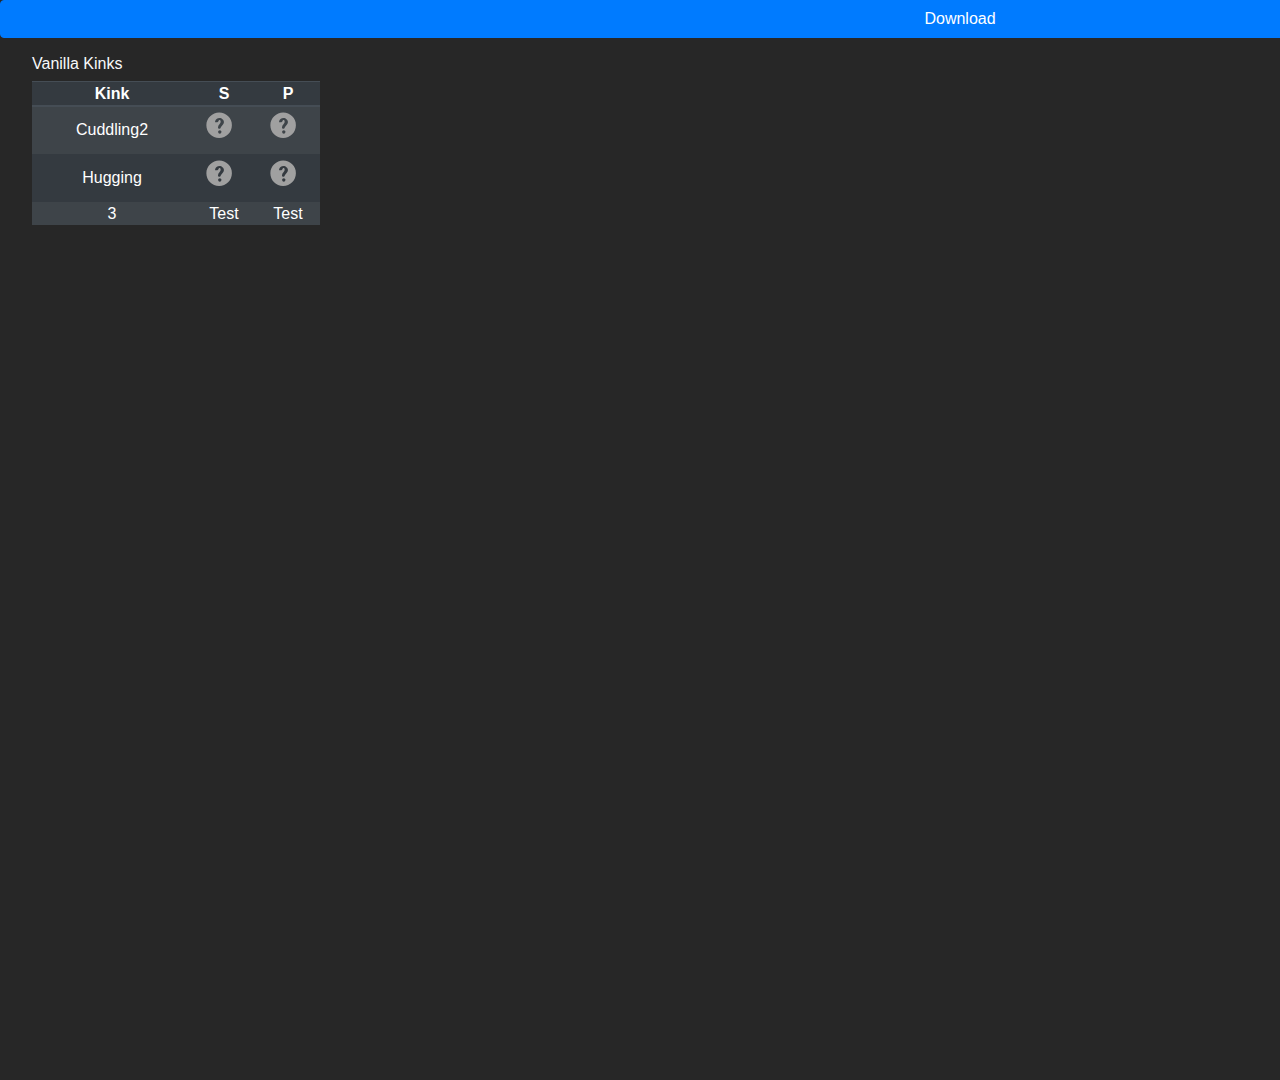
==== results.html @ 9a99d5d3 "Update" ====
<html>

<head>
  <script src="js/results.js"></script>
  <script src="js/screenshot.js"></script>
  <script src="js/jquery.min.js"></script>
  <script src="js/html2canvas.min.js"></script>

  <link rel="stylesheet" href="https://stackpath.bootstrapcdn.com/bootstrap/4.3.1/css/bootstrap.min.css"
    integrity="sha384-ggOyR0iXCbMQv3Xipma34MD+dH/1fQ784/j6cY/iJTQUOhcWr7x9JvoRxT2MZw1T" crossorigin="anonymous">
  <script src="https://stackpath.bootstrapcdn.com/bootstrap/4.3.1/js/bootstrap.min.js"
    integrity="sha384-JjSmVgyd0p3pXB1rRibZUAYoIIy6OrQ6VrjIEaFf/nJGzIxFDsf4x0xIM+B07jRM" crossorigin="anonymous">
  </script>
  
  <link rel="stylesheet" href="css/main_results.css">

</head>
  <div class="selections">
    <div id="capture">
    <a href="#" class="btn btn-block btn-primary mb-3" id="btnDownload">Download</a>
    <body>
      <h2 style="font-size:medium;margin-left: 2rem;">Vanilla Kinks</h2>
      <table class="table table-striped table-dark">
        <thead>
          <tr>
            <th scope="col" style="font-weight: bold;">Kink</th>
            <th scope="col" style="font-weight: bold;">S</th>
            <th scope="col" style="font-weight: bold;">P</th>
          </tr>
        </thead>
        <tbody>
          <tr>
            <th scope="row">Cuddling2</th>
            <td>
              <svg viewbox="0 0 25 25">
                <path class="path-cuddling-s" fill-rule="evenodd" clip-rule="evenodd" fill="#A0A0A0"
                  d="M 9.6 2.1 c -4 0 -7.6 3.4 -7.6 7.5 c 0 4.2 3.4 7.6 7.6 7.6 c 4.2 0 7.6 -3.4 7.6 -7.6 C 17.3 5.5 13.8 2.1 9.6 2.1 z M 10 14.7 c -0.5 0 -1 -0.5 -1 -1 c 0 -0.5 0.5 -1 1 -1 c 0.5 0 1 0.5 1 1 C 10.9 14.2 10.5 14.7 10 14.7 z M 12.2 8.8 c -0.3 0.5 -0.5 0.8 -1 1.3 c -0.3 0.3 -0.5 0.7 -0.7 1.1 c -0.1 0.5 -0.5 0.7 -1 0.5 c -0.5 -0.1 -0.7 -0.5 -0.5 -1 c 0.1 -0.7 0.5 -1.3 0.8 -1.6 c 0.5 -0.5 0.7 -1 0.7 -1.6 c 0 -0.1 0 -0.5 -0.1 -0.5 c -0.1 -0.5 -0.7 -0.5 -1 -0.1 c -0.1 0.1 -0.1 0.3 -0.3 0.5 c -0.1 0.3 -0.5 0.5 -0.7 0.5 c -0.3 0 -0.5 0 -0.7 0 c -0.5 0 -0.5 -0.1 -0.5 -0.5 c 0.3 -1.3 1.1 -2.1 2.8 -2.1 c 0.5 0 1 0.1 1.4 0.7 C 12.5 6.6 12.7 7.9 12.2 8.8 z" />
              </svg>
            </td>
            <td>
              <svg viewbox="0 0 25 25">
                <path class="path-cuddling-p" fill-rule="evenodd" clip-rule="evenodd" fill="#A0A0A0"
                  d="M 9.6 2.1 c -4 0 -7.6 3.4 -7.6 7.5 c 0 4.2 3.4 7.6 7.6 7.6 c 4.2 0 7.6 -3.4 7.6 -7.6 C 17.3 5.5 13.8 2.1 9.6 2.1 z M 10 14.7 c -0.5 0 -1 -0.5 -1 -1 c 0 -0.5 0.5 -1 1 -1 c 0.5 0 1 0.5 1 1 C 10.9 14.2 10.5 14.7 10 14.7 z M 12.2 8.8 c -0.3 0.5 -0.5 0.8 -1 1.3 c -0.3 0.3 -0.5 0.7 -0.7 1.1 c -0.1 0.5 -0.5 0.7 -1 0.5 c -0.5 -0.1 -0.7 -0.5 -0.5 -1 c 0.1 -0.7 0.5 -1.3 0.8 -1.6 c 0.5 -0.5 0.7 -1 0.7 -1.6 c 0 -0.1 0 -0.5 -0.1 -0.5 c -0.1 -0.5 -0.7 -0.5 -1 -0.1 c -0.1 0.1 -0.1 0.3 -0.3 0.5 c -0.1 0.3 -0.5 0.5 -0.7 0.5 c -0.3 0 -0.5 0 -0.7 0 c -0.5 0 -0.5 -0.1 -0.5 -0.5 c 0.3 -1.3 1.1 -2.1 2.8 -2.1 c 0.5 0 1 0.1 1.4 0.7 C 12.5 6.6 12.7 7.9 12.2 8.8 z" />
              </svg>
            </td>
          </tr>
          <tr>
            <th scope="row">Hugging</th>
            <td>
              <svg viewbox="0 0 25 25">
                <path class="path-hugs-s" fill-rule="evenodd" clip-rule="evenodd" fill="#A0A0A0"
                  d="M 9.6 2.1 c -4 0 -7.6 3.4 -7.6 7.5 c 0 4.2 3.4 7.6 7.6 7.6 c 4.2 0 7.6 -3.4 7.6 -7.6 C 17.3 5.5 13.8 2.1 9.6 2.1 z M 10 14.7 c -0.5 0 -1 -0.5 -1 -1 c 0 -0.5 0.5 -1 1 -1 c 0.5 0 1 0.5 1 1 C 10.9 14.2 10.5 14.7 10 14.7 z M 12.2 8.8 c -0.3 0.5 -0.5 0.8 -1 1.3 c -0.3 0.3 -0.5 0.7 -0.7 1.1 c -0.1 0.5 -0.5 0.7 -1 0.5 c -0.5 -0.1 -0.7 -0.5 -0.5 -1 c 0.1 -0.7 0.5 -1.3 0.8 -1.6 c 0.5 -0.5 0.7 -1 0.7 -1.6 c 0 -0.1 0 -0.5 -0.1 -0.5 c -0.1 -0.5 -0.7 -0.5 -1 -0.1 c -0.1 0.1 -0.1 0.3 -0.3 0.5 c -0.1 0.3 -0.5 0.5 -0.7 0.5 c -0.3 0 -0.5 0 -0.7 0 c -0.5 0 -0.5 -0.1 -0.5 -0.5 c 0.3 -1.3 1.1 -2.1 2.8 -2.1 c 0.5 0 1 0.1 1.4 0.7 C 12.5 6.6 12.7 7.9 12.2 8.8 z" />
              </svg>
            </td>
            <td>
              <svg viewbox="0 0 25 25">
                <path class="path-hugs-p" fill-rule="evenodd" clip-rule="evenodd" fill="#A0A0A0"
                  d="M 9.6 2.1 c -4 0 -7.6 3.4 -7.6 7.5 c 0 4.2 3.4 7.6 7.6 7.6 c 4.2 0 7.6 -3.4 7.6 -7.6 C 17.3 5.5 13.8 2.1 9.6 2.1 z M 10 14.7 c -0.5 0 -1 -0.5 -1 -1 c 0 -0.5 0.5 -1 1 -1 c 0.5 0 1 0.5 1 1 C 10.9 14.2 10.5 14.7 10 14.7 z M 12.2 8.8 c -0.3 0.5 -0.5 0.8 -1 1.3 c -0.3 0.3 -0.5 0.7 -0.7 1.1 c -0.1 0.5 -0.5 0.7 -1 0.5 c -0.5 -0.1 -0.7 -0.5 -0.5 -1 c 0.1 -0.7 0.5 -1.3 0.8 -1.6 c 0.5 -0.5 0.7 -1 0.7 -1.6 c 0 -0.1 0 -0.5 -0.1 -0.5 c -0.1 -0.5 -0.7 -0.5 -1 -0.1 c -0.1 0.1 -0.1 0.3 -0.3 0.5 c -0.1 0.3 -0.5 0.5 -0.7 0.5 c -0.3 0 -0.5 0 -0.7 0 c -0.5 0 -0.5 -0.1 -0.5 -0.5 c 0.3 -1.3 1.1 -2.1 2.8 -2.1 c 0.5 0 1 0.1 1.4 0.7 C 12.5 6.6 12.7 7.9 12.2 8.8 z" />
              </svg>
            </td>
          </tr>
          <tr>
            <th scope="row">3</th>
            <td>Test</td>
            <td>Test</td>
          </tr>
        </tbody>
      </table>
    </body>
</div>
</div>
</html>
<script>
  function download(url){
    var a = $("<a style='display:none' id='js-downloder'>")
    .attr("href", url)
    .attr("download", "test.png")
    .appendTo("body");
  
    a[0].click();
  
    a.remove();
  }
  
  function saveCapture(element) {
    html2canvas(element).then(function(canvas) {
      download(canvas.toDataURL("image/png"));
    })
  }
  
  $('#btnDownload').click(function(){
    var element = document.querySelector("#capture");
    saveCapture(element)
  })
</script>
---- css/main_results.css ----
body {
    margin: 0;
    font-family: "Helvetica Neue",Helvetica,Arial,sans-serif;
    font-size: 14px;
    line-height: 20px;
    color: #333;
    background-color: rgb(44, 44, 44);
    width: 1920px;
    height: 1080px;
}

.selections{
    width:1920px;
    height: 1080px;
    background-color: #272727;
}


#capture{
  margin: 0 auto;
  width: 1920px;
  height: 1080px;
  overflow: hidden;
  background-color: #272727; !important
}

textarea{
  width: 100%;
  padding: 2rem .5rem;
  background: transparent;
  border: 0;
  text-align: center;
  color: #fff;
  font-family: 'Noto Sans', sans-serif;
  font-weight: 700;
  font-size: 2rem;
  resize: none;
  overflow: hidden;
  max-height: 100%;
  min-height: 100%;
}


h1{
    font-size: 36px;
}

h1{
    font-family: inherit;
    font-weight: 500;
    line-height: 1.1;
    color: inherit;
}

h1 small{
    font-size: 65%;
}

h1 small {
    font-weight: 400;
    line-height: 1;
    color: #777;
    display: block;
   padding-top: 15px;
}
.specific{
    background-color: #fff;
}

p a{
padding: 5px;
}







































body {
    background-color: #272727;
    width: 1920;
    height: 1080;
}

.download-container {
    background-color: #272727;
    font-family: Sans-serif;
    margin-bottom: 1em;
    width: 1920;
    height: 1080;
}

img {
    visibility: hidden;
}

button {
    font-size: 1.25em;
    padding: 1em;
}

.table {
    width: 15%;
    margin-bottom: 1rem;
    color: #ffffff;
    vertical-align: bottom;
    margin-top: 0rem;
    margin-left: 2rem;
    margin-right: 2rem;
    margin-bottom: 2rem;
}

td {
    width: 64px;
}

.table td,
.table th {
    padding: 0.15rem;
    text-align: center;
    vertical-align: middle;
    border-top: 1px solid #dee2e600;
    font-weight: normal;
}

.table-section {}

h2 {
    font-size: 4rem;
    margin-top: 1rem;
    color: #f8f9fa !important;
}

.smile-icons {
    display: flex;
}

.buttonflex {
    display: flex;
}

label {
    margin: 0;
}

.btn-link {
    font-weight: 600;
    color: #fff;
    text-decoration: none;
    font-weight: bold;
    font-size: 2rem;
}

.navbar-light .navbar-nav .active>.nav-link,
.navbar-light .navbar-nav .nav-link.active,
.navbar-light .navbar-nav .nav-link.show,
.navbar-light .navbar-nav .show>.nav-link {
    color: rgb(255 255 255 / 90%);
    font-weight: 600;
}

.navbar-light .navbar-nav .nav-link {
    color: rgb(255 255 255 / 90%);
    font-weight: 600;
}

.navbar-light .navbar-brand:focus,
.navbar-light .navbar-brand:hover {
    color: rgba(255, 255, 255, 0.9);
}

.navbar-light .navbar-brand {
    color: rgb(255 255 255 / 90%);
    font-weight: bold;
}


.bg-light {
    background-color: #7286ff !important;
    width: 100%;
}

.card-header {
    padding: .75rem 1.25rem;
    margin-bottom: 0;
    background-color: rgb(30, 30, 30);
    border-bottom: 1px solid rgba(0, 0, 0, .125);
}

table.section {
    background-color: #303031;
    border-collapse: collapse;
    border-width: 2px;
    border-color: #1f1919;
    border-style: solid;
    color: #ffffff;
    font-size: 1rem;
    margin-left: auto;
    margin-right: auto;
}

.text-area {
    text-align: center;
    padding-bottom: 1.5em;
}

.card {
    display: -webkit-box;
    display: -ms-flexbox;
    display: flex;
    margin: auto;
    -webkit-box-shadow: 0 0.5rem 1rem rgba(0, 0, 16, 0.19), 0 0.3rem 0.3rem rgba(0, 0, 16, 0.23);
    box-shadow: 0 0.5rem 1rem rgba(0, 0, 16, 0.19), 0 0.3rem 0.3rem rgba(0, 0, 16, 0.23);
    background-color: rgb(36, 37, 39);
    padding: 0.8rem;
    width: 55rem;
}

.table-hover tbody tr:hover {
    color: #ffffff;
    background-color: rgba(18, 18, 19, 0.563);
}

.rating-container {
    display: -webkit-box;
    display: -ms-flexbox;
    display: flex;
    -webkit-box-pack: justify;
    -ms-flex-pack: justify;
    justify-content: space-between;
    padding: 0.4rem 0.8rem;
    width: 100%;
}

.rating-text p {
    color: rgba(0, 0, 16, 0.8);
    font-size: 1.3rem;
    padding: 0.3rem;
}

.rating {
    background-color: rgba(0, 0, 16, 0.8);
    padding: 0.4rem 0.4rem 0.1rem 0.4rem;
    border-radius: 2.2rem;
}

svg {
    fill: rgb(242, 242, 242);
    width: 42px
}

.rating-form-2 svg {
    height: 2rem;
    width: 2rem;
    margin: 5.5rem;
}

#radios label {
    position: relative;
}

input[type="radio"] {
    position: absolute;
    opacity: 0;
}

input[type="radio"]+svg {
    -webkit-transition: all 0.2s;
    transition: all 0.2s;
}

input+svg {
    cursor: pointer;
}

input[class="fav"]:hover+svg,
input[class="fav"]:checked+svg,
input[class="fav"]:focus+svg {
    fill: rgb(0, 109, 217);

}

input[class="like"]:hover+svg,
input[class="like"]:checked+svg,
input[class="like"]:focus+svg {
    fill: rgb(0, 204, 79);
}

input[class="maybe"]:hover+svg,
input[class="maybe"]:checked+svg,
input[class="maybe"]:focus+svg {
    fill: rgb(232, 214, 0);
}

input[class="not-interested"]:hover+svg,
input[class="not-interested"]:checked+svg,
input[class="not-interested"]:focus+svg {
    fill: rgb(229, 132, 0);
}

input[class="limit"]:hover+svg,
input[class="limit"]:checked+svg,
input[class="limit"]:focus+svg {
    fill: rgb(239, 42, 16);
}
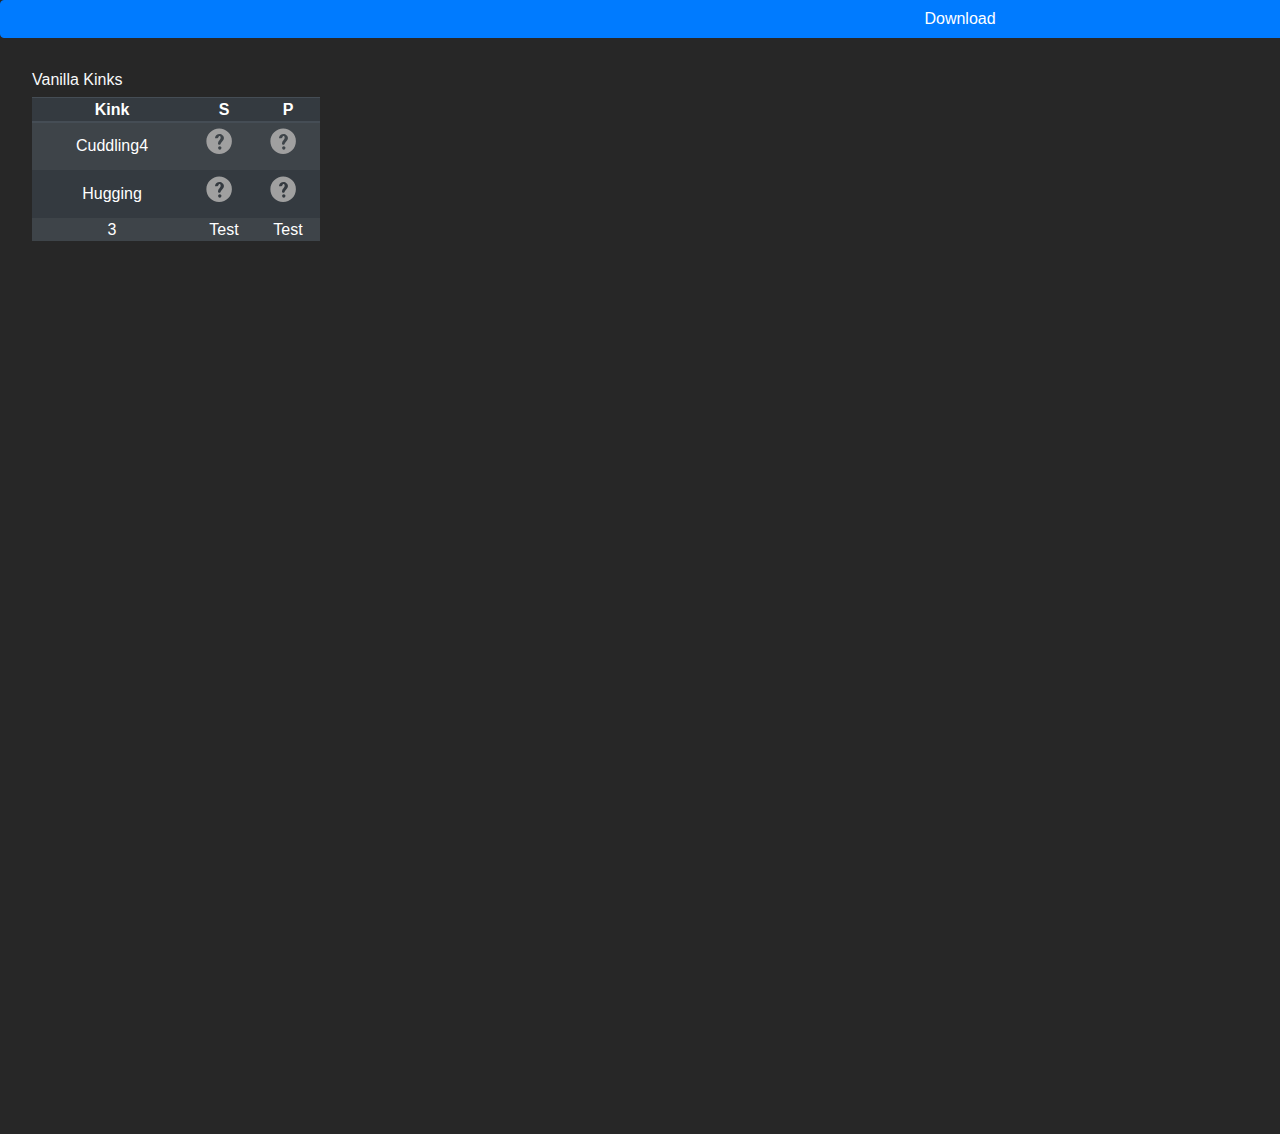
==== commit dff0d7c4: "not likely test" ====
--- a/results.html
+++ b/results.html
@@ -11,14 +11,14 @@
   <script src="https://stackpath.bootstrapcdn.com/bootstrap/4.3.1/js/bootstrap.min.js"
     integrity="sha384-JjSmVgyd0p3pXB1rRibZUAYoIIy6OrQ6VrjIEaFf/nJGzIxFDsf4x0xIM+B07jRM" crossorigin="anonymous">
   </script>
-  
+
   <link rel="stylesheet" href="css/main_results.css">
 
 </head>
-  <div class="selections">
+
+<body>
+    <a href="#" class="btn btn-block btn-primary mb-3" id="btnDownload">Download</a>
     <div id="capture">
-    <a href="#" class="btn btn-block btn-primary mb-3" id="btnDownload">Download</a>
-    <body>
       <h2 style="font-size:medium;margin-left: 2rem;">Vanilla Kinks</h2>
       <table class="table table-striped table-dark">
         <thead>
@@ -30,7 +30,7 @@
         </thead>
         <tbody>
           <tr>
-            <th scope="row">Cuddling2</th>
+            <th scope="row">Cuddling4</th>
             <td>
               <svg viewbox="0 0 25 25">
                 <path class="path-cuddling-s" fill-rule="evenodd" clip-rule="evenodd" fill="#A0A0A0"
@@ -66,29 +66,29 @@
           </tr>
         </tbody>
       </table>
-    </body>
-</div>
-</div>
+    </div>
+</body>
+
 </html>
 <script>
-  function download(url){
+  function download(url) {
     var a = $("<a style='display:none' id='js-downloder'>")
-    .attr("href", url)
-    .attr("download", "test.png")
-    .appendTo("body");
-  
+      .attr("href", url)
+      .attr("download", "test.png")
+      .appendTo("body");
+
     a[0].click();
-  
+
     a.remove();
   }
-  
+
   function saveCapture(element) {
-    html2canvas(element).then(function(canvas) {
+    html2canvas(element).then(function (canvas) {
       download(canvas.toDataURL("image/png"));
     })
   }
-  
-  $('#btnDownload').click(function(){
+
+  $('#btnDownload').click(function () {
     var element = document.querySelector("#capture");
     saveCapture(element)
   })
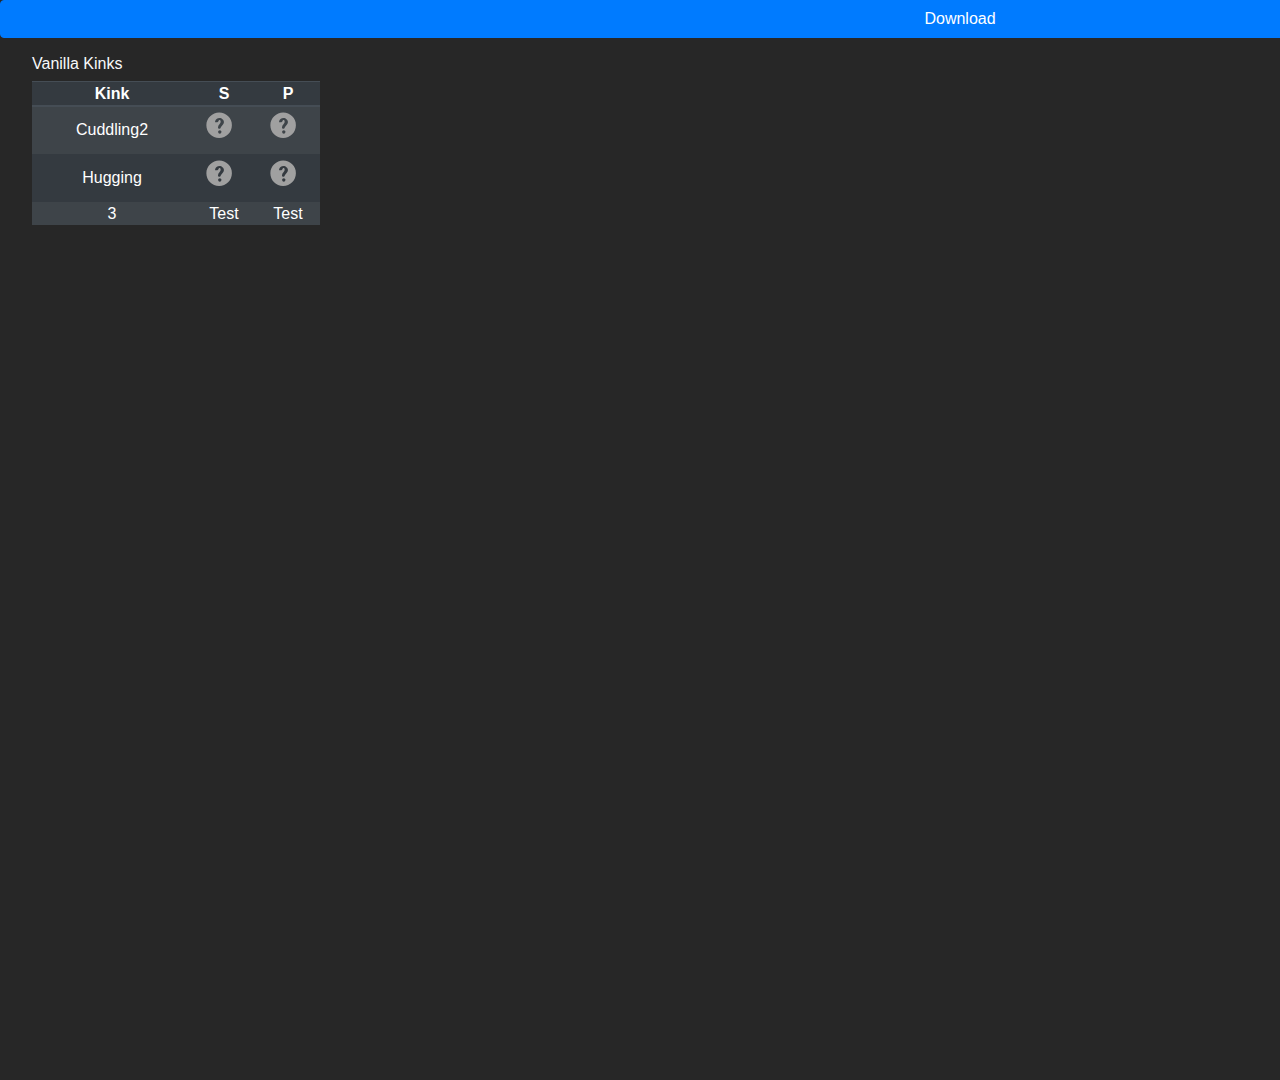
==== commit 499a9f66: "working update? 1" ====
--- a/results.html
+++ b/results.html
@@ -11,14 +11,14 @@
   <script src="https://stackpath.bootstrapcdn.com/bootstrap/4.3.1/js/bootstrap.min.js"
     integrity="sha384-JjSmVgyd0p3pXB1rRibZUAYoIIy6OrQ6VrjIEaFf/nJGzIxFDsf4x0xIM+B07jRM" crossorigin="anonymous">
   </script>
-
+  
   <link rel="stylesheet" href="css/main_results.css">
 
 </head>
-
-<body>
+  <div class="selections">
+    <div id="capture">
     <a href="#" class="btn btn-block btn-primary mb-3" id="btnDownload">Download</a>
-    <div id="capture">
+    <body>
       <h2 style="font-size:medium;margin-left: 2rem;">Vanilla Kinks</h2>
       <table class="table table-striped table-dark">
         <thead>
@@ -30,7 +30,7 @@
         </thead>
         <tbody>
           <tr>
-            <th scope="row">Cuddling4</th>
+            <th scope="row">Cuddling2</th>
             <td>
               <svg viewbox="0 0 25 25">
                 <path class="path-cuddling-s" fill-rule="evenodd" clip-rule="evenodd" fill="#A0A0A0"
@@ -66,29 +66,29 @@
           </tr>
         </tbody>
       </table>
-    </div>
-</body>
-
+    </body>
+</div>
+</div>
 </html>
 <script>
-  function download(url) {
+  function download(url){
     var a = $("<a style='display:none' id='js-downloder'>")
-      .attr("href", url)
-      .attr("download", "test.png")
-      .appendTo("body");
-
+    .attr("href", url)
+    .attr("download", "test.png")
+    .appendTo("body");
+  
     a[0].click();
-
+  
     a.remove();
   }
-
+  
   function saveCapture(element) {
-    html2canvas(element).then(function (canvas) {
+    html2canvas(element).then(function(canvas) {
       download(canvas.toDataURL("image/png"));
     })
   }
-
-  $('#btnDownload').click(function () {
+  
+  $('#btnDownload').click(function(){
     var element = document.querySelector("#capture");
     saveCapture(element)
   })
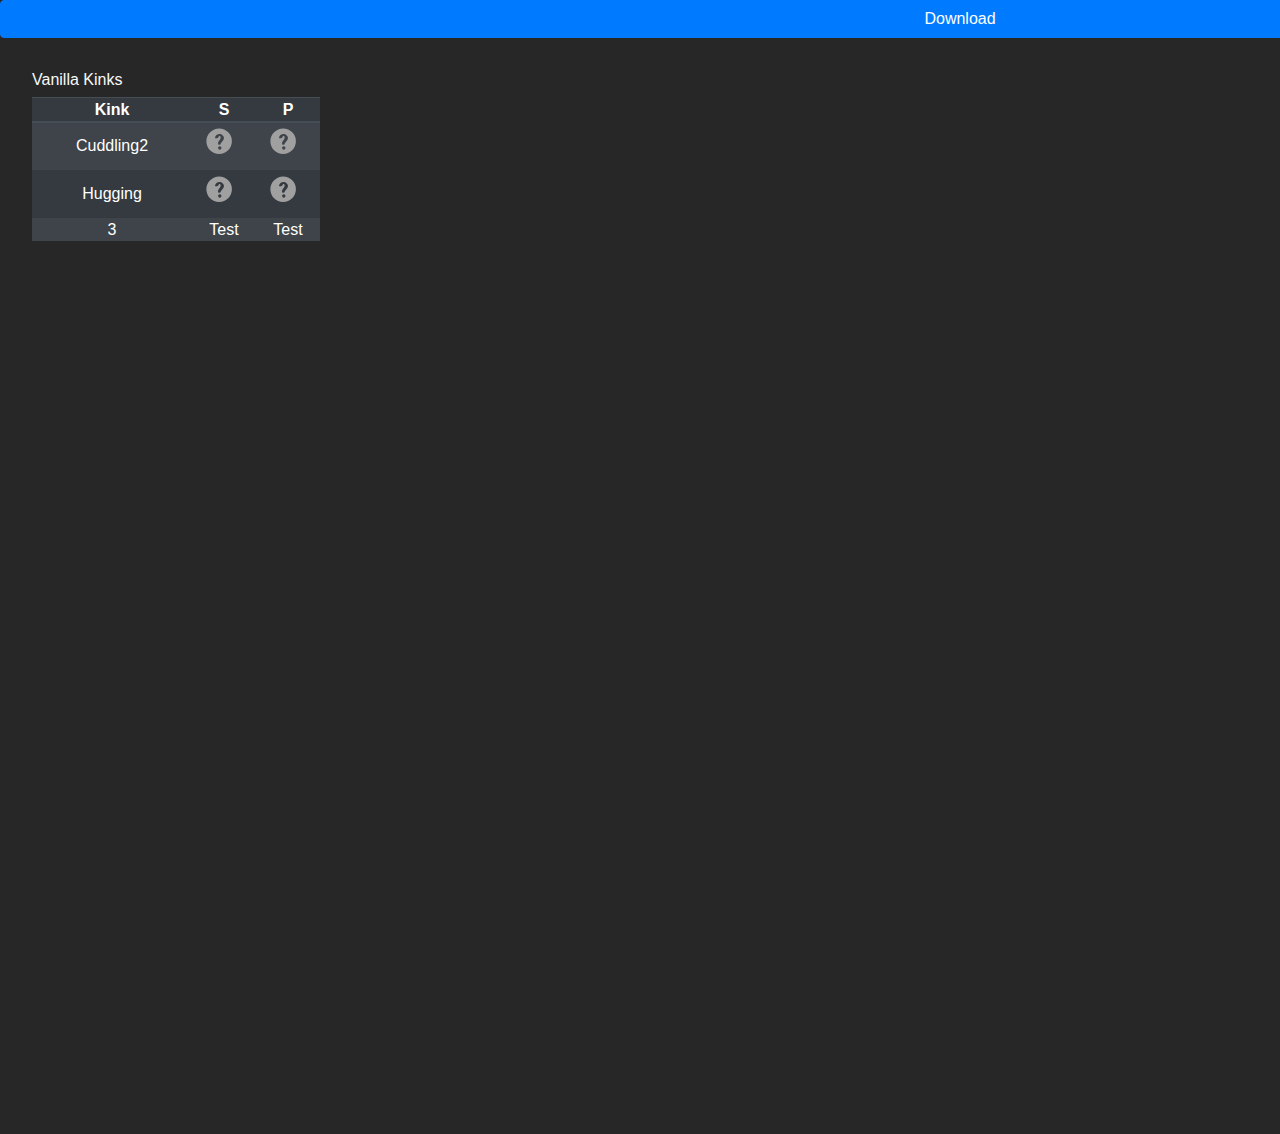
==== commit 6f608043: "Update Fix" ====
--- a/results.html
+++ b/results.html
@@ -15,10 +15,11 @@
   <link rel="stylesheet" href="css/main_results.css">
 
 </head>
-  <div class="selections">
-    <div id="capture">
+
+  <div class="object">
     <a href="#" class="btn btn-block btn-primary mb-3" id="btnDownload">Download</a>
     <body>
+    <div id="capture">
       <h2 style="font-size:medium;margin-left: 2rem;">Vanilla Kinks</h2>
       <table class="table table-striped table-dark">
         <thead>
--- a/css/main_results.css
+++ b/css/main_results.css
@@ -7,12 +7,6 @@
     background-color: rgb(44, 44, 44);
     width: 1920px;
     height: 1080px;
-}
-
-.selections{
-    width:1920px;
-    height: 1080px;
-    background-color: #272727;
 }
 
 
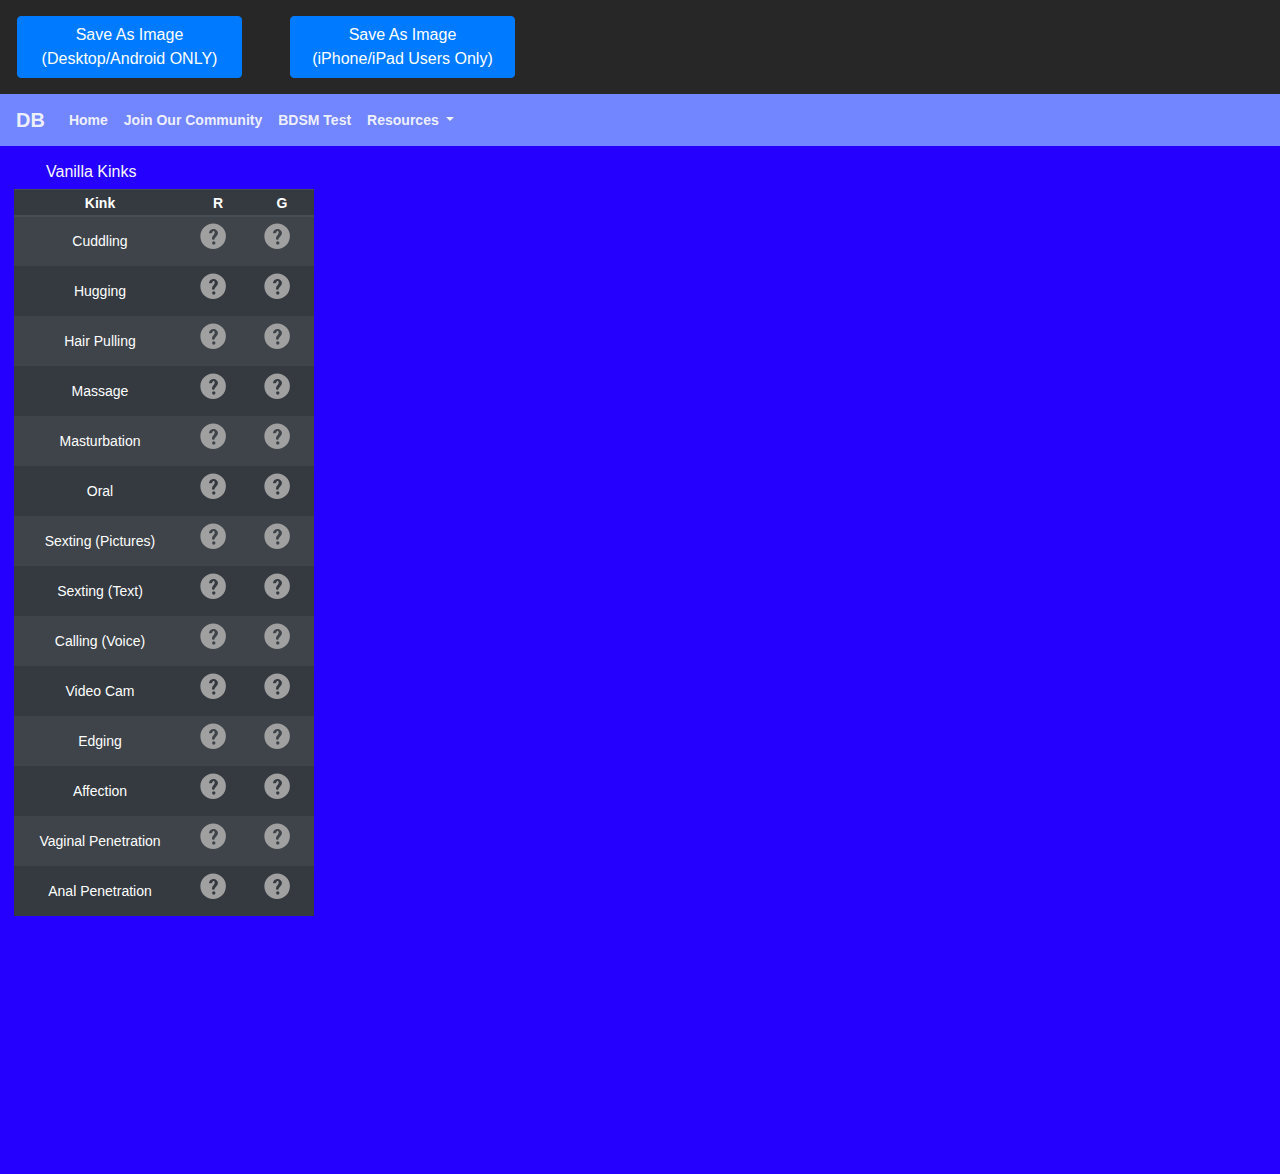
==== commit 33ff599a: "button fix" ====
--- a/results.html
+++ b/results.html
@@ -1,3 +1,4 @@
+<!DOCTYPE html>
 <html>
 
 <head>
@@ -11,86 +12,315 @@
   <script src="https://stackpath.bootstrapcdn.com/bootstrap/4.3.1/js/bootstrap.min.js"
     integrity="sha384-JjSmVgyd0p3pXB1rRibZUAYoIIy6OrQ6VrjIEaFf/nJGzIxFDsf4x0xIM+B07jRM" crossorigin="anonymous">
   </script>
-  
   <link rel="stylesheet" href="css/main_results.css">
 
+  <meta charset="UTF-8">
+  <meta name="description" content="Kinklist">
+  <meta name="viewport" content="width=device-width, initial-scale=1.0">
+
+
 </head>
-
-  <div class="object">
-    <a href="#" class="btn btn-block btn-primary mb-3" id="btnDownload">Download</a>
-    <body>
-    <div id="capture">
+<div class="row">
+  <a href="#" class="btn btn-block btn-primary mb-3" style="width: 225px;
+    margin-left: 2em;
+    margin-top: 1em;
+    margin-right: 1em;
+    " id="btnDownload">Save As Image (Desktop/Android ONLY)</a>
+  <a href="iOSguide.html" class="btn btn-block btn-primary mb-3" style="width: 225px;
+    margin-left: 2em;
+    margin-top: 1em;
+    margin-right: 1em;
+    " id="">Save As Image (iPhone/iPad Users Only)</a>
+</div>
+<div id="capture">
+
+  <body>
+    <div class=menubar>
+      <nav class="navbar navbar-expand-lg navbar-light bg-light" style="display: flex;flex-direction: row;">
+        <a class="navbar-brand" href="#">DB</a>
+        <button class="navbar-toggler" type="button" data-toggle="collapse" data-target="#navbarNavDropdown"
+          aria-controls="navbarNavDropdown" aria-expanded="false" aria-label="Toggle navigation">
+          <span class="navbar-toggler-icon"></span>
+        </button>
+        <div class="collapse navbar-collapse" id="navbarNavDropdown">
+          <ul class="navbar-nav">
+            <li class="nav-item active">
+              <a class="nav-link" href="https://kinktest.deviantbound.com">Home<span
+                  class="sr-only">(current)</span></a>
+            </li>
+            <li class="nav-item">
+              <a class="nav-link" href="https://deviantbound.com">Join Our Community</a>
+            </li>
+            <li class="nav-item">
+              <a class="nav-link" href="#">BDSM Test</a>
+            </li>
+            <li class="nav-item dropdown">
+              <a class="nav-link dropdown-toggle" href="#" id="navbarDropdownMenuLink" data-toggle="dropdown"
+                aria-haspopup="true" aria-expanded="false">
+                Resources
+              </a>
+              <div class="dropdown-menu" aria-labelledby="navbarDropdownMenuLink">
+                <a class="dropdown-item" href="#">Action</a>
+                <a class="dropdown-item" href="#">Another action</a>
+                <a class="dropdown-item" href="#">Something else here</a>
+              </div>
+            </li>
+          </ul>
+        </div>
+      </nav>
+    </div>
+
+    <div class="kinklist">
+      <div class="table-section"></div>
       <h2 style="font-size:medium;margin-left: 2rem;">Vanilla Kinks</h2>
       <table class="table table-striped table-dark">
         <thead>
           <tr>
             <th scope="col" style="font-weight: bold;">Kink</th>
-            <th scope="col" style="font-weight: bold;">S</th>
-            <th scope="col" style="font-weight: bold;">P</th>
+            <th scope="col" style="font-weight: bold;">R</th>
+            <th scope="col" style="font-weight: bold;">G</th>
           </tr>
         </thead>
         <tbody>
-          <tr>
-            <th scope="row">Cuddling2</th>
-            <td>
-              <svg viewbox="0 0 25 25">
-                <path class="path-cuddling-s" fill-rule="evenodd" clip-rule="evenodd" fill="#A0A0A0"
-                  d="M 9.6 2.1 c -4 0 -7.6 3.4 -7.6 7.5 c 0 4.2 3.4 7.6 7.6 7.6 c 4.2 0 7.6 -3.4 7.6 -7.6 C 17.3 5.5 13.8 2.1 9.6 2.1 z M 10 14.7 c -0.5 0 -1 -0.5 -1 -1 c 0 -0.5 0.5 -1 1 -1 c 0.5 0 1 0.5 1 1 C 10.9 14.2 10.5 14.7 10 14.7 z M 12.2 8.8 c -0.3 0.5 -0.5 0.8 -1 1.3 c -0.3 0.3 -0.5 0.7 -0.7 1.1 c -0.1 0.5 -0.5 0.7 -1 0.5 c -0.5 -0.1 -0.7 -0.5 -0.5 -1 c 0.1 -0.7 0.5 -1.3 0.8 -1.6 c 0.5 -0.5 0.7 -1 0.7 -1.6 c 0 -0.1 0 -0.5 -0.1 -0.5 c -0.1 -0.5 -0.7 -0.5 -1 -0.1 c -0.1 0.1 -0.1 0.3 -0.3 0.5 c -0.1 0.3 -0.5 0.5 -0.7 0.5 c -0.3 0 -0.5 0 -0.7 0 c -0.5 0 -0.5 -0.1 -0.5 -0.5 c 0.3 -1.3 1.1 -2.1 2.8 -2.1 c 0.5 0 1 0.1 1.4 0.7 C 12.5 6.6 12.7 7.9 12.2 8.8 z" />
-              </svg>
-            </td>
-            <td>
-              <svg viewbox="0 0 25 25">
-                <path class="path-cuddling-p" fill-rule="evenodd" clip-rule="evenodd" fill="#A0A0A0"
-                  d="M 9.6 2.1 c -4 0 -7.6 3.4 -7.6 7.5 c 0 4.2 3.4 7.6 7.6 7.6 c 4.2 0 7.6 -3.4 7.6 -7.6 C 17.3 5.5 13.8 2.1 9.6 2.1 z M 10 14.7 c -0.5 0 -1 -0.5 -1 -1 c 0 -0.5 0.5 -1 1 -1 c 0.5 0 1 0.5 1 1 C 10.9 14.2 10.5 14.7 10 14.7 z M 12.2 8.8 c -0.3 0.5 -0.5 0.8 -1 1.3 c -0.3 0.3 -0.5 0.7 -0.7 1.1 c -0.1 0.5 -0.5 0.7 -1 0.5 c -0.5 -0.1 -0.7 -0.5 -0.5 -1 c 0.1 -0.7 0.5 -1.3 0.8 -1.6 c 0.5 -0.5 0.7 -1 0.7 -1.6 c 0 -0.1 0 -0.5 -0.1 -0.5 c -0.1 -0.5 -0.7 -0.5 -1 -0.1 c -0.1 0.1 -0.1 0.3 -0.3 0.5 c -0.1 0.3 -0.5 0.5 -0.7 0.5 c -0.3 0 -0.5 0 -0.7 0 c -0.5 0 -0.5 -0.1 -0.5 -0.5 c 0.3 -1.3 1.1 -2.1 2.8 -2.1 c 0.5 0 1 0.1 1.4 0.7 C 12.5 6.6 12.7 7.9 12.2 8.8 z" />
-              </svg>
-            </td>
-          </tr>
-          <tr>
+          <tr style="height: 50px;">
+            <th scope="row">Cuddling</th>
+            <td>
+              <svg viewbox="0 0 25 25">
+                <path class="path-cuddling-r" fill-rule="evenodd" clip-rule="evenodd" fill="#A0A0A0"
+                  d="M 9.6 2.1 c -4 0 -7.6 3.4 -7.6 7.5 c 0 4.2 3.4 7.6 7.6 7.6 c 4.2 0 7.6 -3.4 7.6 -7.6 C 17.3 5.5 13.8 2.1 9.6 2.1 z M 10 14.7 c -0.5 0 -1 -0.5 -1 -1 c 0 -0.5 0.5 -1 1 -1 c 0.5 0 1 0.5 1 1 C 10.9 14.2 10.5 14.7 10 14.7 z M 12.2 8.8 c -0.3 0.5 -0.5 0.8 -1 1.3 c -0.3 0.3 -0.5 0.7 -0.7 1.1 c -0.1 0.5 -0.5 0.7 -1 0.5 c -0.5 -0.1 -0.7 -0.5 -0.5 -1 c 0.1 -0.7 0.5 -1.3 0.8 -1.6 c 0.5 -0.5 0.7 -1 0.7 -1.6 c 0 -0.1 0 -0.5 -0.1 -0.5 c -0.1 -0.5 -0.7 -0.5 -1 -0.1 c -0.1 0.1 -0.1 0.3 -0.3 0.5 c -0.1 0.3 -0.5 0.5 -0.7 0.5 c -0.3 0 -0.5 0 -0.7 0 c -0.5 0 -0.5 -0.1 -0.5 -0.5 c 0.3 -1.3 1.1 -2.1 2.8 -2.1 c 0.5 0 1 0.1 1.4 0.7 C 12.5 6.6 12.7 7.9 12.2 8.8 z" />
+              </svg>
+            </td>
+            <td>
+              <svg viewbox="0 0 25 25">
+                <path class="path-cuddling-g" fill-rule="evenodd" clip-rule="evenodd" fill="#A0A0A0"
+                  d="M 9.6 2.1 c -4 0 -7.6 3.4 -7.6 7.5 c 0 4.2 3.4 7.6 7.6 7.6 c 4.2 0 7.6 -3.4 7.6 -7.6 C 17.3 5.5 13.8 2.1 9.6 2.1 z M 10 14.7 c -0.5 0 -1 -0.5 -1 -1 c 0 -0.5 0.5 -1 1 -1 c 0.5 0 1 0.5 1 1 C 10.9 14.2 10.5 14.7 10 14.7 z M 12.2 8.8 c -0.3 0.5 -0.5 0.8 -1 1.3 c -0.3 0.3 -0.5 0.7 -0.7 1.1 c -0.1 0.5 -0.5 0.7 -1 0.5 c -0.5 -0.1 -0.7 -0.5 -0.5 -1 c 0.1 -0.7 0.5 -1.3 0.8 -1.6 c 0.5 -0.5 0.7 -1 0.7 -1.6 c 0 -0.1 0 -0.5 -0.1 -0.5 c -0.1 -0.5 -0.7 -0.5 -1 -0.1 c -0.1 0.1 -0.1 0.3 -0.3 0.5 c -0.1 0.3 -0.5 0.5 -0.7 0.5 c -0.3 0 -0.5 0 -0.7 0 c -0.5 0 -0.5 -0.1 -0.5 -0.5 c 0.3 -1.3 1.1 -2.1 2.8 -2.1 c 0.5 0 1 0.1 1.4 0.7 C 12.5 6.6 12.7 7.9 12.2 8.8 z" />
+              </svg>
+            </td>
+          </tr>
+          <tr style="height: 50px;">
             <th scope="row">Hugging</th>
             <td>
               <svg viewbox="0 0 25 25">
-                <path class="path-hugs-s" fill-rule="evenodd" clip-rule="evenodd" fill="#A0A0A0"
-                  d="M 9.6 2.1 c -4 0 -7.6 3.4 -7.6 7.5 c 0 4.2 3.4 7.6 7.6 7.6 c 4.2 0 7.6 -3.4 7.6 -7.6 C 17.3 5.5 13.8 2.1 9.6 2.1 z M 10 14.7 c -0.5 0 -1 -0.5 -1 -1 c 0 -0.5 0.5 -1 1 -1 c 0.5 0 1 0.5 1 1 C 10.9 14.2 10.5 14.7 10 14.7 z M 12.2 8.8 c -0.3 0.5 -0.5 0.8 -1 1.3 c -0.3 0.3 -0.5 0.7 -0.7 1.1 c -0.1 0.5 -0.5 0.7 -1 0.5 c -0.5 -0.1 -0.7 -0.5 -0.5 -1 c 0.1 -0.7 0.5 -1.3 0.8 -1.6 c 0.5 -0.5 0.7 -1 0.7 -1.6 c 0 -0.1 0 -0.5 -0.1 -0.5 c -0.1 -0.5 -0.7 -0.5 -1 -0.1 c -0.1 0.1 -0.1 0.3 -0.3 0.5 c -0.1 0.3 -0.5 0.5 -0.7 0.5 c -0.3 0 -0.5 0 -0.7 0 c -0.5 0 -0.5 -0.1 -0.5 -0.5 c 0.3 -1.3 1.1 -2.1 2.8 -2.1 c 0.5 0 1 0.1 1.4 0.7 C 12.5 6.6 12.7 7.9 12.2 8.8 z" />
-              </svg>
-            </td>
-            <td>
-              <svg viewbox="0 0 25 25">
-                <path class="path-hugs-p" fill-rule="evenodd" clip-rule="evenodd" fill="#A0A0A0"
-                  d="M 9.6 2.1 c -4 0 -7.6 3.4 -7.6 7.5 c 0 4.2 3.4 7.6 7.6 7.6 c 4.2 0 7.6 -3.4 7.6 -7.6 C 17.3 5.5 13.8 2.1 9.6 2.1 z M 10 14.7 c -0.5 0 -1 -0.5 -1 -1 c 0 -0.5 0.5 -1 1 -1 c 0.5 0 1 0.5 1 1 C 10.9 14.2 10.5 14.7 10 14.7 z M 12.2 8.8 c -0.3 0.5 -0.5 0.8 -1 1.3 c -0.3 0.3 -0.5 0.7 -0.7 1.1 c -0.1 0.5 -0.5 0.7 -1 0.5 c -0.5 -0.1 -0.7 -0.5 -0.5 -1 c 0.1 -0.7 0.5 -1.3 0.8 -1.6 c 0.5 -0.5 0.7 -1 0.7 -1.6 c 0 -0.1 0 -0.5 -0.1 -0.5 c -0.1 -0.5 -0.7 -0.5 -1 -0.1 c -0.1 0.1 -0.1 0.3 -0.3 0.5 c -0.1 0.3 -0.5 0.5 -0.7 0.5 c -0.3 0 -0.5 0 -0.7 0 c -0.5 0 -0.5 -0.1 -0.5 -0.5 c 0.3 -1.3 1.1 -2.1 2.8 -2.1 c 0.5 0 1 0.1 1.4 0.7 C 12.5 6.6 12.7 7.9 12.2 8.8 z" />
-              </svg>
-            </td>
-          </tr>
-          <tr>
-            <th scope="row">3</th>
-            <td>Test</td>
-            <td>Test</td>
+                <path class="path-hugs-r" fill-rule="evenodd" clip-rule="evenodd" fill="#A0A0A0"
+                  d="M 9.6 2.1 c -4 0 -7.6 3.4 -7.6 7.5 c 0 4.2 3.4 7.6 7.6 7.6 c 4.2 0 7.6 -3.4 7.6 -7.6 C 17.3 5.5 13.8 2.1 9.6 2.1 z M 10 14.7 c -0.5 0 -1 -0.5 -1 -1 c 0 -0.5 0.5 -1 1 -1 c 0.5 0 1 0.5 1 1 C 10.9 14.2 10.5 14.7 10 14.7 z M 12.2 8.8 c -0.3 0.5 -0.5 0.8 -1 1.3 c -0.3 0.3 -0.5 0.7 -0.7 1.1 c -0.1 0.5 -0.5 0.7 -1 0.5 c -0.5 -0.1 -0.7 -0.5 -0.5 -1 c 0.1 -0.7 0.5 -1.3 0.8 -1.6 c 0.5 -0.5 0.7 -1 0.7 -1.6 c 0 -0.1 0 -0.5 -0.1 -0.5 c -0.1 -0.5 -0.7 -0.5 -1 -0.1 c -0.1 0.1 -0.1 0.3 -0.3 0.5 c -0.1 0.3 -0.5 0.5 -0.7 0.5 c -0.3 0 -0.5 0 -0.7 0 c -0.5 0 -0.5 -0.1 -0.5 -0.5 c 0.3 -1.3 1.1 -2.1 2.8 -2.1 c 0.5 0 1 0.1 1.4 0.7 C 12.5 6.6 12.7 7.9 12.2 8.8 z" />
+              </svg>
+            </td>
+            <td>
+              <svg viewbox="0 0 25 25">
+                <path class="path-hugs-g" fill-rule="evenodd" clip-rule="evenodd" fill="#A0A0A0"
+                  d="M 9.6 2.1 c -4 0 -7.6 3.4 -7.6 7.5 c 0 4.2 3.4 7.6 7.6 7.6 c 4.2 0 7.6 -3.4 7.6 -7.6 C 17.3 5.5 13.8 2.1 9.6 2.1 z M 10 14.7 c -0.5 0 -1 -0.5 -1 -1 c 0 -0.5 0.5 -1 1 -1 c 0.5 0 1 0.5 1 1 C 10.9 14.2 10.5 14.7 10 14.7 z M 12.2 8.8 c -0.3 0.5 -0.5 0.8 -1 1.3 c -0.3 0.3 -0.5 0.7 -0.7 1.1 c -0.1 0.5 -0.5 0.7 -1 0.5 c -0.5 -0.1 -0.7 -0.5 -0.5 -1 c 0.1 -0.7 0.5 -1.3 0.8 -1.6 c 0.5 -0.5 0.7 -1 0.7 -1.6 c 0 -0.1 0 -0.5 -0.1 -0.5 c -0.1 -0.5 -0.7 -0.5 -1 -0.1 c -0.1 0.1 -0.1 0.3 -0.3 0.5 c -0.1 0.3 -0.5 0.5 -0.7 0.5 c -0.3 0 -0.5 0 -0.7 0 c -0.5 0 -0.5 -0.1 -0.5 -0.5 c 0.3 -1.3 1.1 -2.1 2.8 -2.1 c 0.5 0 1 0.1 1.4 0.7 C 12.5 6.6 12.7 7.9 12.2 8.8 z" />
+              </svg>
+            </td>
+          </tr>
+          <tr style="height: 50px;">
+            <th scope="row">Hair Pulling</th>
+            <td>
+              <svg viewbox="0 0 25 25">
+                <path class="path-hair-pulling-r" fill-rule="evenodd" clip-rule="evenodd" fill="#A0A0A0"
+                  d="M 9.6 2.1 c -4 0 -7.6 3.4 -7.6 7.5 c 0 4.2 3.4 7.6 7.6 7.6 c 4.2 0 7.6 -3.4 7.6 -7.6 C 17.3 5.5 13.8 2.1 9.6 2.1 z M 10 14.7 c -0.5 0 -1 -0.5 -1 -1 c 0 -0.5 0.5 -1 1 -1 c 0.5 0 1 0.5 1 1 C 10.9 14.2 10.5 14.7 10 14.7 z M 12.2 8.8 c -0.3 0.5 -0.5 0.8 -1 1.3 c -0.3 0.3 -0.5 0.7 -0.7 1.1 c -0.1 0.5 -0.5 0.7 -1 0.5 c -0.5 -0.1 -0.7 -0.5 -0.5 -1 c 0.1 -0.7 0.5 -1.3 0.8 -1.6 c 0.5 -0.5 0.7 -1 0.7 -1.6 c 0 -0.1 0 -0.5 -0.1 -0.5 c -0.1 -0.5 -0.7 -0.5 -1 -0.1 c -0.1 0.1 -0.1 0.3 -0.3 0.5 c -0.1 0.3 -0.5 0.5 -0.7 0.5 c -0.3 0 -0.5 0 -0.7 0 c -0.5 0 -0.5 -0.1 -0.5 -0.5 c 0.3 -1.3 1.1 -2.1 2.8 -2.1 c 0.5 0 1 0.1 1.4 0.7 C 12.5 6.6 12.7 7.9 12.2 8.8 z" />
+              </svg>
+            </td>
+            <td>
+              <svg viewbox="0 0 25 25">
+                <path class="path-hair-pulling-g" fill-rule="evenodd" clip-rule="evenodd" fill="#A0A0A0"
+                  d="M 9.6 2.1 c -4 0 -7.6 3.4 -7.6 7.5 c 0 4.2 3.4 7.6 7.6 7.6 c 4.2 0 7.6 -3.4 7.6 -7.6 C 17.3 5.5 13.8 2.1 9.6 2.1 z M 10 14.7 c -0.5 0 -1 -0.5 -1 -1 c 0 -0.5 0.5 -1 1 -1 c 0.5 0 1 0.5 1 1 C 10.9 14.2 10.5 14.7 10 14.7 z M 12.2 8.8 c -0.3 0.5 -0.5 0.8 -1 1.3 c -0.3 0.3 -0.5 0.7 -0.7 1.1 c -0.1 0.5 -0.5 0.7 -1 0.5 c -0.5 -0.1 -0.7 -0.5 -0.5 -1 c 0.1 -0.7 0.5 -1.3 0.8 -1.6 c 0.5 -0.5 0.7 -1 0.7 -1.6 c 0 -0.1 0 -0.5 -0.1 -0.5 c -0.1 -0.5 -0.7 -0.5 -1 -0.1 c -0.1 0.1 -0.1 0.3 -0.3 0.5 c -0.1 0.3 -0.5 0.5 -0.7 0.5 c -0.3 0 -0.5 0 -0.7 0 c -0.5 0 -0.5 -0.1 -0.5 -0.5 c 0.3 -1.3 1.1 -2.1 2.8 -2.1 c 0.5 0 1 0.1 1.4 0.7 C 12.5 6.6 12.7 7.9 12.2 8.8 z" />
+              </svg>
+            </td>
+          </tr>
+          <tr style="height: 50px;">
+            <th scope="row">Massage</th>
+            <td>
+              <svg viewbox="0 0 25 25">
+                <path class="path-massage-r" fill-rule="evenodd" clip-rule="evenodd" fill="#A0A0A0"
+                  d="M 9.6 2.1 c -4 0 -7.6 3.4 -7.6 7.5 c 0 4.2 3.4 7.6 7.6 7.6 c 4.2 0 7.6 -3.4 7.6 -7.6 C 17.3 5.5 13.8 2.1 9.6 2.1 z M 10 14.7 c -0.5 0 -1 -0.5 -1 -1 c 0 -0.5 0.5 -1 1 -1 c 0.5 0 1 0.5 1 1 C 10.9 14.2 10.5 14.7 10 14.7 z M 12.2 8.8 c -0.3 0.5 -0.5 0.8 -1 1.3 c -0.3 0.3 -0.5 0.7 -0.7 1.1 c -0.1 0.5 -0.5 0.7 -1 0.5 c -0.5 -0.1 -0.7 -0.5 -0.5 -1 c 0.1 -0.7 0.5 -1.3 0.8 -1.6 c 0.5 -0.5 0.7 -1 0.7 -1.6 c 0 -0.1 0 -0.5 -0.1 -0.5 c -0.1 -0.5 -0.7 -0.5 -1 -0.1 c -0.1 0.1 -0.1 0.3 -0.3 0.5 c -0.1 0.3 -0.5 0.5 -0.7 0.5 c -0.3 0 -0.5 0 -0.7 0 c -0.5 0 -0.5 -0.1 -0.5 -0.5 c 0.3 -1.3 1.1 -2.1 2.8 -2.1 c 0.5 0 1 0.1 1.4 0.7 C 12.5 6.6 12.7 7.9 12.2 8.8 z" />
+              </svg>
+            </td>
+            <td>
+              <svg viewbox="0 0 25 25">
+                <path class="path-massage-g" fill-rule="evenodd" clip-rule="evenodd" fill="#A0A0A0"
+                  d="M 9.6 2.1 c -4 0 -7.6 3.4 -7.6 7.5 c 0 4.2 3.4 7.6 7.6 7.6 c 4.2 0 7.6 -3.4 7.6 -7.6 C 17.3 5.5 13.8 2.1 9.6 2.1 z M 10 14.7 c -0.5 0 -1 -0.5 -1 -1 c 0 -0.5 0.5 -1 1 -1 c 0.5 0 1 0.5 1 1 C 10.9 14.2 10.5 14.7 10 14.7 z M 12.2 8.8 c -0.3 0.5 -0.5 0.8 -1 1.3 c -0.3 0.3 -0.5 0.7 -0.7 1.1 c -0.1 0.5 -0.5 0.7 -1 0.5 c -0.5 -0.1 -0.7 -0.5 -0.5 -1 c 0.1 -0.7 0.5 -1.3 0.8 -1.6 c 0.5 -0.5 0.7 -1 0.7 -1.6 c 0 -0.1 0 -0.5 -0.1 -0.5 c -0.1 -0.5 -0.7 -0.5 -1 -0.1 c -0.1 0.1 -0.1 0.3 -0.3 0.5 c -0.1 0.3 -0.5 0.5 -0.7 0.5 c -0.3 0 -0.5 0 -0.7 0 c -0.5 0 -0.5 -0.1 -0.5 -0.5 c 0.3 -1.3 1.1 -2.1 2.8 -2.1 c 0.5 0 1 0.1 1.4 0.7 C 12.5 6.6 12.7 7.9 12.2 8.8 z" />
+              </svg>
+            </td>
+          </tr>
+          <tr style="height: 50px;">
+            <th scope="row">Masturbation</th>
+            <td>
+              <svg viewbox="0 0 25 25">
+                <path class="path-masturbation-r" fill-rule="evenodd" clip-rule="evenodd" fill="#A0A0A0"
+                  d="M 9.6 2.1 c -4 0 -7.6 3.4 -7.6 7.5 c 0 4.2 3.4 7.6 7.6 7.6 c 4.2 0 7.6 -3.4 7.6 -7.6 C 17.3 5.5 13.8 2.1 9.6 2.1 z M 10 14.7 c -0.5 0 -1 -0.5 -1 -1 c 0 -0.5 0.5 -1 1 -1 c 0.5 0 1 0.5 1 1 C 10.9 14.2 10.5 14.7 10 14.7 z M 12.2 8.8 c -0.3 0.5 -0.5 0.8 -1 1.3 c -0.3 0.3 -0.5 0.7 -0.7 1.1 c -0.1 0.5 -0.5 0.7 -1 0.5 c -0.5 -0.1 -0.7 -0.5 -0.5 -1 c 0.1 -0.7 0.5 -1.3 0.8 -1.6 c 0.5 -0.5 0.7 -1 0.7 -1.6 c 0 -0.1 0 -0.5 -0.1 -0.5 c -0.1 -0.5 -0.7 -0.5 -1 -0.1 c -0.1 0.1 -0.1 0.3 -0.3 0.5 c -0.1 0.3 -0.5 0.5 -0.7 0.5 c -0.3 0 -0.5 0 -0.7 0 c -0.5 0 -0.5 -0.1 -0.5 -0.5 c 0.3 -1.3 1.1 -2.1 2.8 -2.1 c 0.5 0 1 0.1 1.4 0.7 C 12.5 6.6 12.7 7.9 12.2 8.8 z" />
+              </svg>
+            </td>
+            <td>
+              <svg viewbox="0 0 25 25">
+                <path class="path-masturbation-g" fill-rule="evenodd" clip-rule="evenodd" fill="#A0A0A0"
+                  d="M 9.6 2.1 c -4 0 -7.6 3.4 -7.6 7.5 c 0 4.2 3.4 7.6 7.6 7.6 c 4.2 0 7.6 -3.4 7.6 -7.6 C 17.3 5.5 13.8 2.1 9.6 2.1 z M 10 14.7 c -0.5 0 -1 -0.5 -1 -1 c 0 -0.5 0.5 -1 1 -1 c 0.5 0 1 0.5 1 1 C 10.9 14.2 10.5 14.7 10 14.7 z M 12.2 8.8 c -0.3 0.5 -0.5 0.8 -1 1.3 c -0.3 0.3 -0.5 0.7 -0.7 1.1 c -0.1 0.5 -0.5 0.7 -1 0.5 c -0.5 -0.1 -0.7 -0.5 -0.5 -1 c 0.1 -0.7 0.5 -1.3 0.8 -1.6 c 0.5 -0.5 0.7 -1 0.7 -1.6 c 0 -0.1 0 -0.5 -0.1 -0.5 c -0.1 -0.5 -0.7 -0.5 -1 -0.1 c -0.1 0.1 -0.1 0.3 -0.3 0.5 c -0.1 0.3 -0.5 0.5 -0.7 0.5 c -0.3 0 -0.5 0 -0.7 0 c -0.5 0 -0.5 -0.1 -0.5 -0.5 c 0.3 -1.3 1.1 -2.1 2.8 -2.1 c 0.5 0 1 0.1 1.4 0.7 C 12.5 6.6 12.7 7.9 12.2 8.8 z" />
+              </svg>
+            </td>
+          </tr>
+          <tr style="height: 50px;">
+            <th scope="row">Oral</th>
+            <td>
+              <svg viewbox="0 0 25 25">
+                <path class="path-oral-r" fill-rule="evenodd" clip-rule="evenodd" fill="#A0A0A0"
+                  d="M 9.6 2.1 c -4 0 -7.6 3.4 -7.6 7.5 c 0 4.2 3.4 7.6 7.6 7.6 c 4.2 0 7.6 -3.4 7.6 -7.6 C 17.3 5.5 13.8 2.1 9.6 2.1 z M 10 14.7 c -0.5 0 -1 -0.5 -1 -1 c 0 -0.5 0.5 -1 1 -1 c 0.5 0 1 0.5 1 1 C 10.9 14.2 10.5 14.7 10 14.7 z M 12.2 8.8 c -0.3 0.5 -0.5 0.8 -1 1.3 c -0.3 0.3 -0.5 0.7 -0.7 1.1 c -0.1 0.5 -0.5 0.7 -1 0.5 c -0.5 -0.1 -0.7 -0.5 -0.5 -1 c 0.1 -0.7 0.5 -1.3 0.8 -1.6 c 0.5 -0.5 0.7 -1 0.7 -1.6 c 0 -0.1 0 -0.5 -0.1 -0.5 c -0.1 -0.5 -0.7 -0.5 -1 -0.1 c -0.1 0.1 -0.1 0.3 -0.3 0.5 c -0.1 0.3 -0.5 0.5 -0.7 0.5 c -0.3 0 -0.5 0 -0.7 0 c -0.5 0 -0.5 -0.1 -0.5 -0.5 c 0.3 -1.3 1.1 -2.1 2.8 -2.1 c 0.5 0 1 0.1 1.4 0.7 C 12.5 6.6 12.7 7.9 12.2 8.8 z" />
+              </svg>
+            </td>
+            <td>
+              <svg viewbox="0 0 25 25">
+                <path class="path-oral-g" fill-rule="evenodd" clip-rule="evenodd" fill="#A0A0A0"
+                  d="M 9.6 2.1 c -4 0 -7.6 3.4 -7.6 7.5 c 0 4.2 3.4 7.6 7.6 7.6 c 4.2 0 7.6 -3.4 7.6 -7.6 C 17.3 5.5 13.8 2.1 9.6 2.1 z M 10 14.7 c -0.5 0 -1 -0.5 -1 -1 c 0 -0.5 0.5 -1 1 -1 c 0.5 0 1 0.5 1 1 C 10.9 14.2 10.5 14.7 10 14.7 z M 12.2 8.8 c -0.3 0.5 -0.5 0.8 -1 1.3 c -0.3 0.3 -0.5 0.7 -0.7 1.1 c -0.1 0.5 -0.5 0.7 -1 0.5 c -0.5 -0.1 -0.7 -0.5 -0.5 -1 c 0.1 -0.7 0.5 -1.3 0.8 -1.6 c 0.5 -0.5 0.7 -1 0.7 -1.6 c 0 -0.1 0 -0.5 -0.1 -0.5 c -0.1 -0.5 -0.7 -0.5 -1 -0.1 c -0.1 0.1 -0.1 0.3 -0.3 0.5 c -0.1 0.3 -0.5 0.5 -0.7 0.5 c -0.3 0 -0.5 0 -0.7 0 c -0.5 0 -0.5 -0.1 -0.5 -0.5 c 0.3 -1.3 1.1 -2.1 2.8 -2.1 c 0.5 0 1 0.1 1.4 0.7 C 12.5 6.6 12.7 7.9 12.2 8.8 z" />
+              </svg>
+            </td>
+          </tr>
+          <tr style="height: 50px;">
+            <th scope="row">Sexting (Pictures)</th>
+            <td>
+              <svg viewbox="0 0 25 25">
+                <path class="path-sextingpic-r" fill-rule="evenodd" clip-rule="evenodd" fill="#A0A0A0"
+                  d="M 9.6 2.1 c -4 0 -7.6 3.4 -7.6 7.5 c 0 4.2 3.4 7.6 7.6 7.6 c 4.2 0 7.6 -3.4 7.6 -7.6 C 17.3 5.5 13.8 2.1 9.6 2.1 z M 10 14.7 c -0.5 0 -1 -0.5 -1 -1 c 0 -0.5 0.5 -1 1 -1 c 0.5 0 1 0.5 1 1 C 10.9 14.2 10.5 14.7 10 14.7 z M 12.2 8.8 c -0.3 0.5 -0.5 0.8 -1 1.3 c -0.3 0.3 -0.5 0.7 -0.7 1.1 c -0.1 0.5 -0.5 0.7 -1 0.5 c -0.5 -0.1 -0.7 -0.5 -0.5 -1 c 0.1 -0.7 0.5 -1.3 0.8 -1.6 c 0.5 -0.5 0.7 -1 0.7 -1.6 c 0 -0.1 0 -0.5 -0.1 -0.5 c -0.1 -0.5 -0.7 -0.5 -1 -0.1 c -0.1 0.1 -0.1 0.3 -0.3 0.5 c -0.1 0.3 -0.5 0.5 -0.7 0.5 c -0.3 0 -0.5 0 -0.7 0 c -0.5 0 -0.5 -0.1 -0.5 -0.5 c 0.3 -1.3 1.1 -2.1 2.8 -2.1 c 0.5 0 1 0.1 1.4 0.7 C 12.5 6.6 12.7 7.9 12.2 8.8 z" />
+              </svg>
+            </td>
+            <td>
+              <svg viewbox="0 0 25 25">
+                <path class="path-sextingpic-g" fill-rule="evenodd" clip-rule="evenodd" fill="#A0A0A0"
+                  d="M 9.6 2.1 c -4 0 -7.6 3.4 -7.6 7.5 c 0 4.2 3.4 7.6 7.6 7.6 c 4.2 0 7.6 -3.4 7.6 -7.6 C 17.3 5.5 13.8 2.1 9.6 2.1 z M 10 14.7 c -0.5 0 -1 -0.5 -1 -1 c 0 -0.5 0.5 -1 1 -1 c 0.5 0 1 0.5 1 1 C 10.9 14.2 10.5 14.7 10 14.7 z M 12.2 8.8 c -0.3 0.5 -0.5 0.8 -1 1.3 c -0.3 0.3 -0.5 0.7 -0.7 1.1 c -0.1 0.5 -0.5 0.7 -1 0.5 c -0.5 -0.1 -0.7 -0.5 -0.5 -1 c 0.1 -0.7 0.5 -1.3 0.8 -1.6 c 0.5 -0.5 0.7 -1 0.7 -1.6 c 0 -0.1 0 -0.5 -0.1 -0.5 c -0.1 -0.5 -0.7 -0.5 -1 -0.1 c -0.1 0.1 -0.1 0.3 -0.3 0.5 c -0.1 0.3 -0.5 0.5 -0.7 0.5 c -0.3 0 -0.5 0 -0.7 0 c -0.5 0 -0.5 -0.1 -0.5 -0.5 c 0.3 -1.3 1.1 -2.1 2.8 -2.1 c 0.5 0 1 0.1 1.4 0.7 C 12.5 6.6 12.7 7.9 12.2 8.8 z" />
+              </svg>
+            </td>
+          </tr>
+          <tr style="height: 50px;">
+            <th scope="row">Sexting (Text)</th>
+            <td>
+              <svg viewbox="0 0 25 25">
+                <path class="path-sextingtext-r" fill-rule="evenodd" clip-rule="evenodd" fill="#A0A0A0"
+                  d="M 9.6 2.1 c -4 0 -7.6 3.4 -7.6 7.5 c 0 4.2 3.4 7.6 7.6 7.6 c 4.2 0 7.6 -3.4 7.6 -7.6 C 17.3 5.5 13.8 2.1 9.6 2.1 z M 10 14.7 c -0.5 0 -1 -0.5 -1 -1 c 0 -0.5 0.5 -1 1 -1 c 0.5 0 1 0.5 1 1 C 10.9 14.2 10.5 14.7 10 14.7 z M 12.2 8.8 c -0.3 0.5 -0.5 0.8 -1 1.3 c -0.3 0.3 -0.5 0.7 -0.7 1.1 c -0.1 0.5 -0.5 0.7 -1 0.5 c -0.5 -0.1 -0.7 -0.5 -0.5 -1 c 0.1 -0.7 0.5 -1.3 0.8 -1.6 c 0.5 -0.5 0.7 -1 0.7 -1.6 c 0 -0.1 0 -0.5 -0.1 -0.5 c -0.1 -0.5 -0.7 -0.5 -1 -0.1 c -0.1 0.1 -0.1 0.3 -0.3 0.5 c -0.1 0.3 -0.5 0.5 -0.7 0.5 c -0.3 0 -0.5 0 -0.7 0 c -0.5 0 -0.5 -0.1 -0.5 -0.5 c 0.3 -1.3 1.1 -2.1 2.8 -2.1 c 0.5 0 1 0.1 1.4 0.7 C 12.5 6.6 12.7 7.9 12.2 8.8 z" />
+              </svg>
+            </td>
+            <td>
+              <svg viewbox="0 0 25 25">
+                <path class="path-sextingtext-g" fill-rule="evenodd" clip-rule="evenodd" fill="#A0A0A0"
+                  d="M 9.6 2.1 c -4 0 -7.6 3.4 -7.6 7.5 c 0 4.2 3.4 7.6 7.6 7.6 c 4.2 0 7.6 -3.4 7.6 -7.6 C 17.3 5.5 13.8 2.1 9.6 2.1 z M 10 14.7 c -0.5 0 -1 -0.5 -1 -1 c 0 -0.5 0.5 -1 1 -1 c 0.5 0 1 0.5 1 1 C 10.9 14.2 10.5 14.7 10 14.7 z M 12.2 8.8 c -0.3 0.5 -0.5 0.8 -1 1.3 c -0.3 0.3 -0.5 0.7 -0.7 1.1 c -0.1 0.5 -0.5 0.7 -1 0.5 c -0.5 -0.1 -0.7 -0.5 -0.5 -1 c 0.1 -0.7 0.5 -1.3 0.8 -1.6 c 0.5 -0.5 0.7 -1 0.7 -1.6 c 0 -0.1 0 -0.5 -0.1 -0.5 c -0.1 -0.5 -0.7 -0.5 -1 -0.1 c -0.1 0.1 -0.1 0.3 -0.3 0.5 c -0.1 0.3 -0.5 0.5 -0.7 0.5 c -0.3 0 -0.5 0 -0.7 0 c -0.5 0 -0.5 -0.1 -0.5 -0.5 c 0.3 -1.3 1.1 -2.1 2.8 -2.1 c 0.5 0 1 0.1 1.4 0.7 C 12.5 6.6 12.7 7.9 12.2 8.8 z" />
+              </svg>
+            </td>
+          </tr>
+          <tr style="height: 50px;">
+            <th scope="row">Calling (Voice)</th>
+            <td>
+              <svg viewbox="0 0 25 25">
+                <path class="path-callingvoice-r" fill-rule="evenodd" clip-rule="evenodd" fill="#A0A0A0"
+                  d="M 9.6 2.1 c -4 0 -7.6 3.4 -7.6 7.5 c 0 4.2 3.4 7.6 7.6 7.6 c 4.2 0 7.6 -3.4 7.6 -7.6 C 17.3 5.5 13.8 2.1 9.6 2.1 z M 10 14.7 c -0.5 0 -1 -0.5 -1 -1 c 0 -0.5 0.5 -1 1 -1 c 0.5 0 1 0.5 1 1 C 10.9 14.2 10.5 14.7 10 14.7 z M 12.2 8.8 c -0.3 0.5 -0.5 0.8 -1 1.3 c -0.3 0.3 -0.5 0.7 -0.7 1.1 c -0.1 0.5 -0.5 0.7 -1 0.5 c -0.5 -0.1 -0.7 -0.5 -0.5 -1 c 0.1 -0.7 0.5 -1.3 0.8 -1.6 c 0.5 -0.5 0.7 -1 0.7 -1.6 c 0 -0.1 0 -0.5 -0.1 -0.5 c -0.1 -0.5 -0.7 -0.5 -1 -0.1 c -0.1 0.1 -0.1 0.3 -0.3 0.5 c -0.1 0.3 -0.5 0.5 -0.7 0.5 c -0.3 0 -0.5 0 -0.7 0 c -0.5 0 -0.5 -0.1 -0.5 -0.5 c 0.3 -1.3 1.1 -2.1 2.8 -2.1 c 0.5 0 1 0.1 1.4 0.7 C 12.5 6.6 12.7 7.9 12.2 8.8 z" />
+              </svg>
+            </td>
+            <td>
+              <svg viewbox="0 0 25 25">
+                <path class="path-callingvoice-g" fill-rule="evenodd" clip-rule="evenodd" fill="#A0A0A0"
+                  d="M 9.6 2.1 c -4 0 -7.6 3.4 -7.6 7.5 c 0 4.2 3.4 7.6 7.6 7.6 c 4.2 0 7.6 -3.4 7.6 -7.6 C 17.3 5.5 13.8 2.1 9.6 2.1 z M 10 14.7 c -0.5 0 -1 -0.5 -1 -1 c 0 -0.5 0.5 -1 1 -1 c 0.5 0 1 0.5 1 1 C 10.9 14.2 10.5 14.7 10 14.7 z M 12.2 8.8 c -0.3 0.5 -0.5 0.8 -1 1.3 c -0.3 0.3 -0.5 0.7 -0.7 1.1 c -0.1 0.5 -0.5 0.7 -1 0.5 c -0.5 -0.1 -0.7 -0.5 -0.5 -1 c 0.1 -0.7 0.5 -1.3 0.8 -1.6 c 0.5 -0.5 0.7 -1 0.7 -1.6 c 0 -0.1 0 -0.5 -0.1 -0.5 c -0.1 -0.5 -0.7 -0.5 -1 -0.1 c -0.1 0.1 -0.1 0.3 -0.3 0.5 c -0.1 0.3 -0.5 0.5 -0.7 0.5 c -0.3 0 -0.5 0 -0.7 0 c -0.5 0 -0.5 -0.1 -0.5 -0.5 c 0.3 -1.3 1.1 -2.1 2.8 -2.1 c 0.5 0 1 0.1 1.4 0.7 C 12.5 6.6 12.7 7.9 12.2 8.8 z" />
+              </svg>
+            </td>
+          </tr>
+          <tr style="height: 50px;">
+            <th scope="row">Video Cam</th>
+            <td>
+              <svg viewbox="0 0 25 25">
+                <path class="path-videocam-r" fill-rule="evenodd" clip-rule="evenodd" fill="#A0A0A0"
+                  d="M 9.6 2.1 c -4 0 -7.6 3.4 -7.6 7.5 c 0 4.2 3.4 7.6 7.6 7.6 c 4.2 0 7.6 -3.4 7.6 -7.6 C 17.3 5.5 13.8 2.1 9.6 2.1 z M 10 14.7 c -0.5 0 -1 -0.5 -1 -1 c 0 -0.5 0.5 -1 1 -1 c 0.5 0 1 0.5 1 1 C 10.9 14.2 10.5 14.7 10 14.7 z M 12.2 8.8 c -0.3 0.5 -0.5 0.8 -1 1.3 c -0.3 0.3 -0.5 0.7 -0.7 1.1 c -0.1 0.5 -0.5 0.7 -1 0.5 c -0.5 -0.1 -0.7 -0.5 -0.5 -1 c 0.1 -0.7 0.5 -1.3 0.8 -1.6 c 0.5 -0.5 0.7 -1 0.7 -1.6 c 0 -0.1 0 -0.5 -0.1 -0.5 c -0.1 -0.5 -0.7 -0.5 -1 -0.1 c -0.1 0.1 -0.1 0.3 -0.3 0.5 c -0.1 0.3 -0.5 0.5 -0.7 0.5 c -0.3 0 -0.5 0 -0.7 0 c -0.5 0 -0.5 -0.1 -0.5 -0.5 c 0.3 -1.3 1.1 -2.1 2.8 -2.1 c 0.5 0 1 0.1 1.4 0.7 C 12.5 6.6 12.7 7.9 12.2 8.8 z" />
+              </svg>
+            </td>
+            <td>
+              <svg viewbox="0 0 25 25">
+                <path class="path-videocam-g" fill-rule="evenodd" clip-rule="evenodd" fill="#A0A0A0"
+                  d="M 9.6 2.1 c -4 0 -7.6 3.4 -7.6 7.5 c 0 4.2 3.4 7.6 7.6 7.6 c 4.2 0 7.6 -3.4 7.6 -7.6 C 17.3 5.5 13.8 2.1 9.6 2.1 z M 10 14.7 c -0.5 0 -1 -0.5 -1 -1 c 0 -0.5 0.5 -1 1 -1 c 0.5 0 1 0.5 1 1 C 10.9 14.2 10.5 14.7 10 14.7 z M 12.2 8.8 c -0.3 0.5 -0.5 0.8 -1 1.3 c -0.3 0.3 -0.5 0.7 -0.7 1.1 c -0.1 0.5 -0.5 0.7 -1 0.5 c -0.5 -0.1 -0.7 -0.5 -0.5 -1 c 0.1 -0.7 0.5 -1.3 0.8 -1.6 c 0.5 -0.5 0.7 -1 0.7 -1.6 c 0 -0.1 0 -0.5 -0.1 -0.5 c -0.1 -0.5 -0.7 -0.5 -1 -0.1 c -0.1 0.1 -0.1 0.3 -0.3 0.5 c -0.1 0.3 -0.5 0.5 -0.7 0.5 c -0.3 0 -0.5 0 -0.7 0 c -0.5 0 -0.5 -0.1 -0.5 -0.5 c 0.3 -1.3 1.1 -2.1 2.8 -2.1 c 0.5 0 1 0.1 1.4 0.7 C 12.5 6.6 12.7 7.9 12.2 8.8 z" />
+              </svg>
+            </td>
+          </tr>
+          <tr style="height: 50px;">
+            <th scope="row">Edging</th>
+            <td>
+              <svg viewbox="0 0 25 25">
+                <path class="path-edging-r" fill-rule="evenodd" clip-rule="evenodd" fill="#A0A0A0"
+                  d="M 9.6 2.1 c -4 0 -7.6 3.4 -7.6 7.5 c 0 4.2 3.4 7.6 7.6 7.6 c 4.2 0 7.6 -3.4 7.6 -7.6 C 17.3 5.5 13.8 2.1 9.6 2.1 z M 10 14.7 c -0.5 0 -1 -0.5 -1 -1 c 0 -0.5 0.5 -1 1 -1 c 0.5 0 1 0.5 1 1 C 10.9 14.2 10.5 14.7 10 14.7 z M 12.2 8.8 c -0.3 0.5 -0.5 0.8 -1 1.3 c -0.3 0.3 -0.5 0.7 -0.7 1.1 c -0.1 0.5 -0.5 0.7 -1 0.5 c -0.5 -0.1 -0.7 -0.5 -0.5 -1 c 0.1 -0.7 0.5 -1.3 0.8 -1.6 c 0.5 -0.5 0.7 -1 0.7 -1.6 c 0 -0.1 0 -0.5 -0.1 -0.5 c -0.1 -0.5 -0.7 -0.5 -1 -0.1 c -0.1 0.1 -0.1 0.3 -0.3 0.5 c -0.1 0.3 -0.5 0.5 -0.7 0.5 c -0.3 0 -0.5 0 -0.7 0 c -0.5 0 -0.5 -0.1 -0.5 -0.5 c 0.3 -1.3 1.1 -2.1 2.8 -2.1 c 0.5 0 1 0.1 1.4 0.7 C 12.5 6.6 12.7 7.9 12.2 8.8 z" />
+              </svg>
+            </td>
+            <td>
+              <svg viewbox="0 0 25 25">
+                <path class="path-edging-g" fill-rule="evenodd" clip-rule="evenodd" fill="#A0A0A0"
+                  d="M 9.6 2.1 c -4 0 -7.6 3.4 -7.6 7.5 c 0 4.2 3.4 7.6 7.6 7.6 c 4.2 0 7.6 -3.4 7.6 -7.6 C 17.3 5.5 13.8 2.1 9.6 2.1 z M 10 14.7 c -0.5 0 -1 -0.5 -1 -1 c 0 -0.5 0.5 -1 1 -1 c 0.5 0 1 0.5 1 1 C 10.9 14.2 10.5 14.7 10 14.7 z M 12.2 8.8 c -0.3 0.5 -0.5 0.8 -1 1.3 c -0.3 0.3 -0.5 0.7 -0.7 1.1 c -0.1 0.5 -0.5 0.7 -1 0.5 c -0.5 -0.1 -0.7 -0.5 -0.5 -1 c 0.1 -0.7 0.5 -1.3 0.8 -1.6 c 0.5 -0.5 0.7 -1 0.7 -1.6 c 0 -0.1 0 -0.5 -0.1 -0.5 c -0.1 -0.5 -0.7 -0.5 -1 -0.1 c -0.1 0.1 -0.1 0.3 -0.3 0.5 c -0.1 0.3 -0.5 0.5 -0.7 0.5 c -0.3 0 -0.5 0 -0.7 0 c -0.5 0 -0.5 -0.1 -0.5 -0.5 c 0.3 -1.3 1.1 -2.1 2.8 -2.1 c 0.5 0 1 0.1 1.4 0.7 C 12.5 6.6 12.7 7.9 12.2 8.8 z" />
+              </svg>
+            </td>
+          </tr>
+          <tr style="height: 50px;">
+            <th scope="row">Affection</th>
+            <td>
+              <svg viewbox="0 0 25 25">
+                <path class="path-affection-r" fill-rule="evenodd" clip-rule="evenodd" fill="#A0A0A0"
+                  d="M 9.6 2.1 c -4 0 -7.6 3.4 -7.6 7.5 c 0 4.2 3.4 7.6 7.6 7.6 c 4.2 0 7.6 -3.4 7.6 -7.6 C 17.3 5.5 13.8 2.1 9.6 2.1 z M 10 14.7 c -0.5 0 -1 -0.5 -1 -1 c 0 -0.5 0.5 -1 1 -1 c 0.5 0 1 0.5 1 1 C 10.9 14.2 10.5 14.7 10 14.7 z M 12.2 8.8 c -0.3 0.5 -0.5 0.8 -1 1.3 c -0.3 0.3 -0.5 0.7 -0.7 1.1 c -0.1 0.5 -0.5 0.7 -1 0.5 c -0.5 -0.1 -0.7 -0.5 -0.5 -1 c 0.1 -0.7 0.5 -1.3 0.8 -1.6 c 0.5 -0.5 0.7 -1 0.7 -1.6 c 0 -0.1 0 -0.5 -0.1 -0.5 c -0.1 -0.5 -0.7 -0.5 -1 -0.1 c -0.1 0.1 -0.1 0.3 -0.3 0.5 c -0.1 0.3 -0.5 0.5 -0.7 0.5 c -0.3 0 -0.5 0 -0.7 0 c -0.5 0 -0.5 -0.1 -0.5 -0.5 c 0.3 -1.3 1.1 -2.1 2.8 -2.1 c 0.5 0 1 0.1 1.4 0.7 C 12.5 6.6 12.7 7.9 12.2 8.8 z" />
+              </svg>
+            </td>
+            <td>
+              <svg viewbox="0 0 25 25">
+                <path class="path-affection-g" fill-rule="evenodd" clip-rule="evenodd" fill="#A0A0A0"
+                  d="M 9.6 2.1 c -4 0 -7.6 3.4 -7.6 7.5 c 0 4.2 3.4 7.6 7.6 7.6 c 4.2 0 7.6 -3.4 7.6 -7.6 C 17.3 5.5 13.8 2.1 9.6 2.1 z M 10 14.7 c -0.5 0 -1 -0.5 -1 -1 c 0 -0.5 0.5 -1 1 -1 c 0.5 0 1 0.5 1 1 C 10.9 14.2 10.5 14.7 10 14.7 z M 12.2 8.8 c -0.3 0.5 -0.5 0.8 -1 1.3 c -0.3 0.3 -0.5 0.7 -0.7 1.1 c -0.1 0.5 -0.5 0.7 -1 0.5 c -0.5 -0.1 -0.7 -0.5 -0.5 -1 c 0.1 -0.7 0.5 -1.3 0.8 -1.6 c 0.5 -0.5 0.7 -1 0.7 -1.6 c 0 -0.1 0 -0.5 -0.1 -0.5 c -0.1 -0.5 -0.7 -0.5 -1 -0.1 c -0.1 0.1 -0.1 0.3 -0.3 0.5 c -0.1 0.3 -0.5 0.5 -0.7 0.5 c -0.3 0 -0.5 0 -0.7 0 c -0.5 0 -0.5 -0.1 -0.5 -0.5 c 0.3 -1.3 1.1 -2.1 2.8 -2.1 c 0.5 0 1 0.1 1.4 0.7 C 12.5 6.6 12.7 7.9 12.2 8.8 z" />
+              </svg>
+            </td>
+          </tr>
+          <tr style="height: 50px;">
+            <th scope="row">Vaginal Penetration</th>
+            <td>
+              <svg viewbox="0 0 25 25">
+                <path class="path-analpen-r" fill-rule="evenodd" clip-rule="evenodd" fill="#A0A0A0"
+                  d="M 9.6 2.1 c -4 0 -7.6 3.4 -7.6 7.5 c 0 4.2 3.4 7.6 7.6 7.6 c 4.2 0 7.6 -3.4 7.6 -7.6 C 17.3 5.5 13.8 2.1 9.6 2.1 z M 10 14.7 c -0.5 0 -1 -0.5 -1 -1 c 0 -0.5 0.5 -1 1 -1 c 0.5 0 1 0.5 1 1 C 10.9 14.2 10.5 14.7 10 14.7 z M 12.2 8.8 c -0.3 0.5 -0.5 0.8 -1 1.3 c -0.3 0.3 -0.5 0.7 -0.7 1.1 c -0.1 0.5 -0.5 0.7 -1 0.5 c -0.5 -0.1 -0.7 -0.5 -0.5 -1 c 0.1 -0.7 0.5 -1.3 0.8 -1.6 c 0.5 -0.5 0.7 -1 0.7 -1.6 c 0 -0.1 0 -0.5 -0.1 -0.5 c -0.1 -0.5 -0.7 -0.5 -1 -0.1 c -0.1 0.1 -0.1 0.3 -0.3 0.5 c -0.1 0.3 -0.5 0.5 -0.7 0.5 c -0.3 0 -0.5 0 -0.7 0 c -0.5 0 -0.5 -0.1 -0.5 -0.5 c 0.3 -1.3 1.1 -2.1 2.8 -2.1 c 0.5 0 1 0.1 1.4 0.7 C 12.5 6.6 12.7 7.9 12.2 8.8 z" />
+              </svg>
+            </td>
+            <td>
+              <svg viewbox="0 0 25 25">
+                <path class="path-analpen-g" fill-rule="evenodd" clip-rule="evenodd" fill="#A0A0A0"
+                  d="M 9.6 2.1 c -4 0 -7.6 3.4 -7.6 7.5 c 0 4.2 3.4 7.6 7.6 7.6 c 4.2 0 7.6 -3.4 7.6 -7.6 C 17.3 5.5 13.8 2.1 9.6 2.1 z M 10 14.7 c -0.5 0 -1 -0.5 -1 -1 c 0 -0.5 0.5 -1 1 -1 c 0.5 0 1 0.5 1 1 C 10.9 14.2 10.5 14.7 10 14.7 z M 12.2 8.8 c -0.3 0.5 -0.5 0.8 -1 1.3 c -0.3 0.3 -0.5 0.7 -0.7 1.1 c -0.1 0.5 -0.5 0.7 -1 0.5 c -0.5 -0.1 -0.7 -0.5 -0.5 -1 c 0.1 -0.7 0.5 -1.3 0.8 -1.6 c 0.5 -0.5 0.7 -1 0.7 -1.6 c 0 -0.1 0 -0.5 -0.1 -0.5 c -0.1 -0.5 -0.7 -0.5 -1 -0.1 c -0.1 0.1 -0.1 0.3 -0.3 0.5 c -0.1 0.3 -0.5 0.5 -0.7 0.5 c -0.3 0 -0.5 0 -0.7 0 c -0.5 0 -0.5 -0.1 -0.5 -0.5 c 0.3 -1.3 1.1 -2.1 2.8 -2.1 c 0.5 0 1 0.1 1.4 0.7 C 12.5 6.6 12.7 7.9 12.2 8.8 z" />
+              </svg>
+            </td>
+          </tr>
+          <tr style="height: 50px;">
+            <th scope="row">Anal Penetration</th>
+            <td>
+              <svg viewbox="0 0 25 25">
+                <path class="path-analpen-r" fill-rule="evenodd" clip-rule="evenodd" fill="#A0A0A0"
+                  d="M 9.6 2.1 c -4 0 -7.6 3.4 -7.6 7.5 c 0 4.2 3.4 7.6 7.6 7.6 c 4.2 0 7.6 -3.4 7.6 -7.6 C 17.3 5.5 13.8 2.1 9.6 2.1 z M 10 14.7 c -0.5 0 -1 -0.5 -1 -1 c 0 -0.5 0.5 -1 1 -1 c 0.5 0 1 0.5 1 1 C 10.9 14.2 10.5 14.7 10 14.7 z M 12.2 8.8 c -0.3 0.5 -0.5 0.8 -1 1.3 c -0.3 0.3 -0.5 0.7 -0.7 1.1 c -0.1 0.5 -0.5 0.7 -1 0.5 c -0.5 -0.1 -0.7 -0.5 -0.5 -1 c 0.1 -0.7 0.5 -1.3 0.8 -1.6 c 0.5 -0.5 0.7 -1 0.7 -1.6 c 0 -0.1 0 -0.5 -0.1 -0.5 c -0.1 -0.5 -0.7 -0.5 -1 -0.1 c -0.1 0.1 -0.1 0.3 -0.3 0.5 c -0.1 0.3 -0.5 0.5 -0.7 0.5 c -0.3 0 -0.5 0 -0.7 0 c -0.5 0 -0.5 -0.1 -0.5 -0.5 c 0.3 -1.3 1.1 -2.1 2.8 -2.1 c 0.5 0 1 0.1 1.4 0.7 C 12.5 6.6 12.7 7.9 12.2 8.8 z" />
+              </svg>
+            </td>
+            <td>
+              <svg viewbox="0 0 25 25">
+                <path class="path-analpen-g" fill-rule="evenodd" clip-rule="evenodd" fill="#A0A0A0"
+                  d="M 9.6 2.1 c -4 0 -7.6 3.4 -7.6 7.5 c 0 4.2 3.4 7.6 7.6 7.6 c 4.2 0 7.6 -3.4 7.6 -7.6 C 17.3 5.5 13.8 2.1 9.6 2.1 z M 10 14.7 c -0.5 0 -1 -0.5 -1 -1 c 0 -0.5 0.5 -1 1 -1 c 0.5 0 1 0.5 1 1 C 10.9 14.2 10.5 14.7 10 14.7 z M 12.2 8.8 c -0.3 0.5 -0.5 0.8 -1 1.3 c -0.3 0.3 -0.5 0.7 -0.7 1.1 c -0.1 0.5 -0.5 0.7 -1 0.5 c -0.5 -0.1 -0.7 -0.5 -0.5 -1 c 0.1 -0.7 0.5 -1.3 0.8 -1.6 c 0.5 -0.5 0.7 -1 0.7 -1.6 c 0 -0.1 0 -0.5 -0.1 -0.5 c -0.1 -0.5 -0.7 -0.5 -1 -0.1 c -0.1 0.1 -0.1 0.3 -0.3 0.5 c -0.1 0.3 -0.5 0.5 -0.7 0.5 c -0.3 0 -0.5 0 -0.7 0 c -0.5 0 -0.5 -0.1 -0.5 -0.5 c 0.3 -1.3 1.1 -2.1 2.8 -2.1 c 0.5 0 1 0.1 1.4 0.7 C 12.5 6.6 12.7 7.9 12.2 8.8 z" />
+              </svg>
+            </td>
           </tr>
         </tbody>
       </table>
-    </body>
+    </div>
 </div>
 </div>
-</html>
+</body>
+
 <script>
-  function download(url){
+  function download(url) {
     var a = $("<a style='display:none' id='js-downloder'>")
-    .attr("href", url)
-    .attr("download", "test.png")
-    .appendTo("body");
-  
+      .attr("href", url)
+      .attr("download", "test.png")
+      .appendTo("body");
+
     a[0].click();
-  
+
     a.remove();
   }
-  
+
   function saveCapture(element) {
-    html2canvas(element).then(function(canvas) {
+    html2canvas(element).then(function (canvas) {
       download(canvas.toDataURL("image/png"));
     })
   }
-  
-  $('#btnDownload').click(function(){
+
+  $('#btnDownload').click(function () {
     var element = document.querySelector("#capture");
     saveCapture(element)
   })
-</script>+</script>
+
+</html>--- a/css/main_results.css
+++ b/css/main_results.css
@@ -4,9 +4,7 @@
     font-size: 14px;
     line-height: 20px;
     color: #333;
-    background-color: rgb(44, 44, 44);
-    width: 1920px;
-    height: 1080px;
+    background-color: rgb(205, 33, 33);
 }
 
 
@@ -15,23 +13,13 @@
   width: 1920px;
   height: 1080px;
   overflow: hidden;
-  background-color: #272727; !important
-}
-
-textarea{
-  width: 100%;
-  padding: 2rem .5rem;
-  background: transparent;
-  border: 0;
-  text-align: center;
-  color: #fff;
-  font-family: 'Noto Sans', sans-serif;
-  font-weight: 700;
-  font-size: 2rem;
-  resize: none;
-  overflow: hidden;
-  max-height: 100%;
-  min-height: 100%;
+  background-color: #2600ff; !important
+}
+
+.kinklist {
+    width: 300px;
+    margin: 1em;
+    height: 100%;
 }
 
 
@@ -58,7 +46,7 @@
    padding-top: 15px;
 }
 .specific{
-    background-color: #fff;
+    background-color: rgb(64, 0, 255);
 }
 
 p a{
@@ -127,14 +115,10 @@
 }
 
 .table {
-    width: 15%;
+    width: 100%%;
     margin-bottom: 1rem;
     color: #ffffff;
     vertical-align: bottom;
-    margin-top: 0rem;
-    margin-left: 2rem;
-    margin-right: 2rem;
-    margin-bottom: 2rem;
 }
 
 td {
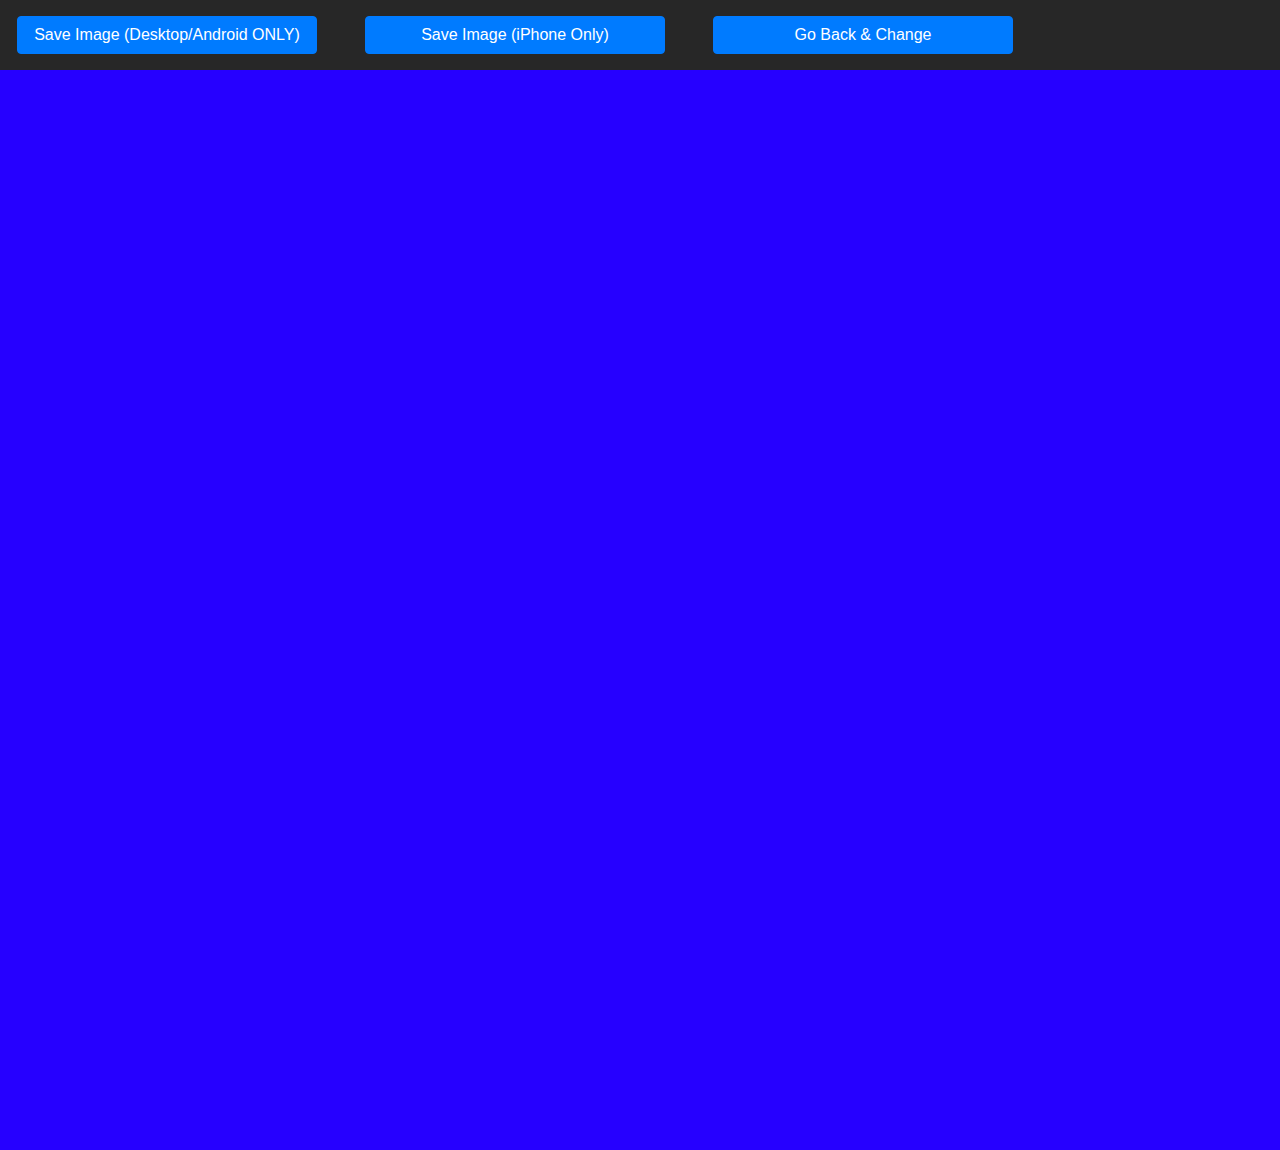
==== commit 3798fb70: "test example" ====
--- a/results.html
+++ b/results.html
@@ -6,6 +6,7 @@
   <script src="js/screenshot.js"></script>
   <script src="js/jquery.min.js"></script>
   <script src="js/html2canvas.min.js"></script>
+  <script src="js/timedate.min.js"></script>
 
   <link rel="stylesheet" href="https://stackpath.bootstrapcdn.com/bootstrap/4.3.1/css/bootstrap.min.css"
     integrity="sha384-ggOyR0iXCbMQv3Xipma34MD+dH/1fQ784/j6cY/iJTQUOhcWr7x9JvoRxT2MZw1T" crossorigin="anonymous">
@@ -20,284 +21,36 @@
 
 
 </head>
-<div class="row">
-  <a href="#" class="btn btn-block btn-primary mb-3" style="width: 225px;
+<body>
+<div class="row" style="width:1080px">
+  <a href="#" class="btn btn-block btn-primary mb-3" style="width: 300px;
     margin-left: 2em;
     margin-top: 1em;
     margin-right: 1em;
-    " id="btnDownload">Save As Image (Desktop/Android ONLY)</a>
-  <a href="iOSguide.html" class="btn btn-block btn-primary mb-3" style="width: 225px;
+    " id="btnDownload">Save Image (Desktop/Android ONLY)</a>
+  <a href="iOSguide.html" class="btn btn-block btn-primary mb-3" style="width: 300px;
     margin-left: 2em;
     margin-top: 1em;
     margin-right: 1em;
-    " id="">Save As Image (iPhone/iPad Users Only)</a>
+    " id="">Save Image (iPhone Only)</a>
+  <a href="index.html" class="btn btn-block btn-primary mb-3" style="width: 300px;
+    margin-left: 2em;
+    margin-top: 1em;
+    margin-right: 1em;
+    " id="">Go Back & Change</a>
 </div>
+
 <div id="capture">
 
-  <body>
-    <div class=menubar>
-      <nav class="navbar navbar-expand-lg navbar-light bg-light" style="display: flex;flex-direction: row;">
-        <a class="navbar-brand" href="#">DB</a>
-        <button class="navbar-toggler" type="button" data-toggle="collapse" data-target="#navbarNavDropdown"
-          aria-controls="navbarNavDropdown" aria-expanded="false" aria-label="Toggle navigation">
-          <span class="navbar-toggler-icon"></span>
-        </button>
-        <div class="collapse navbar-collapse" id="navbarNavDropdown">
-          <ul class="navbar-nav">
-            <li class="nav-item active">
-              <a class="nav-link" href="https://kinktest.deviantbound.com">Home<span
-                  class="sr-only">(current)</span></a>
-            </li>
-            <li class="nav-item">
-              <a class="nav-link" href="https://deviantbound.com">Join Our Community</a>
-            </li>
-            <li class="nav-item">
-              <a class="nav-link" href="#">BDSM Test</a>
-            </li>
-            <li class="nav-item dropdown">
-              <a class="nav-link dropdown-toggle" href="#" id="navbarDropdownMenuLink" data-toggle="dropdown"
-                aria-haspopup="true" aria-expanded="false">
-                Resources
-              </a>
-              <div class="dropdown-menu" aria-labelledby="navbarDropdownMenuLink">
-                <a class="dropdown-item" href="#">Action</a>
-                <a class="dropdown-item" href="#">Another action</a>
-                <a class="dropdown-item" href="#">Something else here</a>
-              </div>
-            </li>
-          </ul>
-        </div>
-      </nav>
-    </div>
+</div>
 
-    <div class="kinklist">
-      <div class="table-section"></div>
-      <h2 style="font-size:medium;margin-left: 2rem;">Vanilla Kinks</h2>
-      <table class="table table-striped table-dark">
-        <thead>
-          <tr>
-            <th scope="col" style="font-weight: bold;">Kink</th>
-            <th scope="col" style="font-weight: bold;">R</th>
-            <th scope="col" style="font-weight: bold;">G</th>
-          </tr>
-        </thead>
-        <tbody>
-          <tr style="height: 50px;">
-            <th scope="row">Cuddling</th>
-            <td>
-              <svg viewbox="0 0 25 25">
-                <path class="path-cuddling-r" fill-rule="evenodd" clip-rule="evenodd" fill="#A0A0A0"
-                  d="M 9.6 2.1 c -4 0 -7.6 3.4 -7.6 7.5 c 0 4.2 3.4 7.6 7.6 7.6 c 4.2 0 7.6 -3.4 7.6 -7.6 C 17.3 5.5 13.8 2.1 9.6 2.1 z M 10 14.7 c -0.5 0 -1 -0.5 -1 -1 c 0 -0.5 0.5 -1 1 -1 c 0.5 0 1 0.5 1 1 C 10.9 14.2 10.5 14.7 10 14.7 z M 12.2 8.8 c -0.3 0.5 -0.5 0.8 -1 1.3 c -0.3 0.3 -0.5 0.7 -0.7 1.1 c -0.1 0.5 -0.5 0.7 -1 0.5 c -0.5 -0.1 -0.7 -0.5 -0.5 -1 c 0.1 -0.7 0.5 -1.3 0.8 -1.6 c 0.5 -0.5 0.7 -1 0.7 -1.6 c 0 -0.1 0 -0.5 -0.1 -0.5 c -0.1 -0.5 -0.7 -0.5 -1 -0.1 c -0.1 0.1 -0.1 0.3 -0.3 0.5 c -0.1 0.3 -0.5 0.5 -0.7 0.5 c -0.3 0 -0.5 0 -0.7 0 c -0.5 0 -0.5 -0.1 -0.5 -0.5 c 0.3 -1.3 1.1 -2.1 2.8 -2.1 c 0.5 0 1 0.1 1.4 0.7 C 12.5 6.6 12.7 7.9 12.2 8.8 z" />
-              </svg>
-            </td>
-            <td>
-              <svg viewbox="0 0 25 25">
-                <path class="path-cuddling-g" fill-rule="evenodd" clip-rule="evenodd" fill="#A0A0A0"
-                  d="M 9.6 2.1 c -4 0 -7.6 3.4 -7.6 7.5 c 0 4.2 3.4 7.6 7.6 7.6 c 4.2 0 7.6 -3.4 7.6 -7.6 C 17.3 5.5 13.8 2.1 9.6 2.1 z M 10 14.7 c -0.5 0 -1 -0.5 -1 -1 c 0 -0.5 0.5 -1 1 -1 c 0.5 0 1 0.5 1 1 C 10.9 14.2 10.5 14.7 10 14.7 z M 12.2 8.8 c -0.3 0.5 -0.5 0.8 -1 1.3 c -0.3 0.3 -0.5 0.7 -0.7 1.1 c -0.1 0.5 -0.5 0.7 -1 0.5 c -0.5 -0.1 -0.7 -0.5 -0.5 -1 c 0.1 -0.7 0.5 -1.3 0.8 -1.6 c 0.5 -0.5 0.7 -1 0.7 -1.6 c 0 -0.1 0 -0.5 -0.1 -0.5 c -0.1 -0.5 -0.7 -0.5 -1 -0.1 c -0.1 0.1 -0.1 0.3 -0.3 0.5 c -0.1 0.3 -0.5 0.5 -0.7 0.5 c -0.3 0 -0.5 0 -0.7 0 c -0.5 0 -0.5 -0.1 -0.5 -0.5 c 0.3 -1.3 1.1 -2.1 2.8 -2.1 c 0.5 0 1 0.1 1.4 0.7 C 12.5 6.6 12.7 7.9 12.2 8.8 z" />
-              </svg>
-            </td>
-          </tr>
-          <tr style="height: 50px;">
-            <th scope="row">Hugging</th>
-            <td>
-              <svg viewbox="0 0 25 25">
-                <path class="path-hugs-r" fill-rule="evenodd" clip-rule="evenodd" fill="#A0A0A0"
-                  d="M 9.6 2.1 c -4 0 -7.6 3.4 -7.6 7.5 c 0 4.2 3.4 7.6 7.6 7.6 c 4.2 0 7.6 -3.4 7.6 -7.6 C 17.3 5.5 13.8 2.1 9.6 2.1 z M 10 14.7 c -0.5 0 -1 -0.5 -1 -1 c 0 -0.5 0.5 -1 1 -1 c 0.5 0 1 0.5 1 1 C 10.9 14.2 10.5 14.7 10 14.7 z M 12.2 8.8 c -0.3 0.5 -0.5 0.8 -1 1.3 c -0.3 0.3 -0.5 0.7 -0.7 1.1 c -0.1 0.5 -0.5 0.7 -1 0.5 c -0.5 -0.1 -0.7 -0.5 -0.5 -1 c 0.1 -0.7 0.5 -1.3 0.8 -1.6 c 0.5 -0.5 0.7 -1 0.7 -1.6 c 0 -0.1 0 -0.5 -0.1 -0.5 c -0.1 -0.5 -0.7 -0.5 -1 -0.1 c -0.1 0.1 -0.1 0.3 -0.3 0.5 c -0.1 0.3 -0.5 0.5 -0.7 0.5 c -0.3 0 -0.5 0 -0.7 0 c -0.5 0 -0.5 -0.1 -0.5 -0.5 c 0.3 -1.3 1.1 -2.1 2.8 -2.1 c 0.5 0 1 0.1 1.4 0.7 C 12.5 6.6 12.7 7.9 12.2 8.8 z" />
-              </svg>
-            </td>
-            <td>
-              <svg viewbox="0 0 25 25">
-                <path class="path-hugs-g" fill-rule="evenodd" clip-rule="evenodd" fill="#A0A0A0"
-                  d="M 9.6 2.1 c -4 0 -7.6 3.4 -7.6 7.5 c 0 4.2 3.4 7.6 7.6 7.6 c 4.2 0 7.6 -3.4 7.6 -7.6 C 17.3 5.5 13.8 2.1 9.6 2.1 z M 10 14.7 c -0.5 0 -1 -0.5 -1 -1 c 0 -0.5 0.5 -1 1 -1 c 0.5 0 1 0.5 1 1 C 10.9 14.2 10.5 14.7 10 14.7 z M 12.2 8.8 c -0.3 0.5 -0.5 0.8 -1 1.3 c -0.3 0.3 -0.5 0.7 -0.7 1.1 c -0.1 0.5 -0.5 0.7 -1 0.5 c -0.5 -0.1 -0.7 -0.5 -0.5 -1 c 0.1 -0.7 0.5 -1.3 0.8 -1.6 c 0.5 -0.5 0.7 -1 0.7 -1.6 c 0 -0.1 0 -0.5 -0.1 -0.5 c -0.1 -0.5 -0.7 -0.5 -1 -0.1 c -0.1 0.1 -0.1 0.3 -0.3 0.5 c -0.1 0.3 -0.5 0.5 -0.7 0.5 c -0.3 0 -0.5 0 -0.7 0 c -0.5 0 -0.5 -0.1 -0.5 -0.5 c 0.3 -1.3 1.1 -2.1 2.8 -2.1 c 0.5 0 1 0.1 1.4 0.7 C 12.5 6.6 12.7 7.9 12.2 8.8 z" />
-              </svg>
-            </td>
-          </tr>
-          <tr style="height: 50px;">
-            <th scope="row">Hair Pulling</th>
-            <td>
-              <svg viewbox="0 0 25 25">
-                <path class="path-hair-pulling-r" fill-rule="evenodd" clip-rule="evenodd" fill="#A0A0A0"
-                  d="M 9.6 2.1 c -4 0 -7.6 3.4 -7.6 7.5 c 0 4.2 3.4 7.6 7.6 7.6 c 4.2 0 7.6 -3.4 7.6 -7.6 C 17.3 5.5 13.8 2.1 9.6 2.1 z M 10 14.7 c -0.5 0 -1 -0.5 -1 -1 c 0 -0.5 0.5 -1 1 -1 c 0.5 0 1 0.5 1 1 C 10.9 14.2 10.5 14.7 10 14.7 z M 12.2 8.8 c -0.3 0.5 -0.5 0.8 -1 1.3 c -0.3 0.3 -0.5 0.7 -0.7 1.1 c -0.1 0.5 -0.5 0.7 -1 0.5 c -0.5 -0.1 -0.7 -0.5 -0.5 -1 c 0.1 -0.7 0.5 -1.3 0.8 -1.6 c 0.5 -0.5 0.7 -1 0.7 -1.6 c 0 -0.1 0 -0.5 -0.1 -0.5 c -0.1 -0.5 -0.7 -0.5 -1 -0.1 c -0.1 0.1 -0.1 0.3 -0.3 0.5 c -0.1 0.3 -0.5 0.5 -0.7 0.5 c -0.3 0 -0.5 0 -0.7 0 c -0.5 0 -0.5 -0.1 -0.5 -0.5 c 0.3 -1.3 1.1 -2.1 2.8 -2.1 c 0.5 0 1 0.1 1.4 0.7 C 12.5 6.6 12.7 7.9 12.2 8.8 z" />
-              </svg>
-            </td>
-            <td>
-              <svg viewbox="0 0 25 25">
-                <path class="path-hair-pulling-g" fill-rule="evenodd" clip-rule="evenodd" fill="#A0A0A0"
-                  d="M 9.6 2.1 c -4 0 -7.6 3.4 -7.6 7.5 c 0 4.2 3.4 7.6 7.6 7.6 c 4.2 0 7.6 -3.4 7.6 -7.6 C 17.3 5.5 13.8 2.1 9.6 2.1 z M 10 14.7 c -0.5 0 -1 -0.5 -1 -1 c 0 -0.5 0.5 -1 1 -1 c 0.5 0 1 0.5 1 1 C 10.9 14.2 10.5 14.7 10 14.7 z M 12.2 8.8 c -0.3 0.5 -0.5 0.8 -1 1.3 c -0.3 0.3 -0.5 0.7 -0.7 1.1 c -0.1 0.5 -0.5 0.7 -1 0.5 c -0.5 -0.1 -0.7 -0.5 -0.5 -1 c 0.1 -0.7 0.5 -1.3 0.8 -1.6 c 0.5 -0.5 0.7 -1 0.7 -1.6 c 0 -0.1 0 -0.5 -0.1 -0.5 c -0.1 -0.5 -0.7 -0.5 -1 -0.1 c -0.1 0.1 -0.1 0.3 -0.3 0.5 c -0.1 0.3 -0.5 0.5 -0.7 0.5 c -0.3 0 -0.5 0 -0.7 0 c -0.5 0 -0.5 -0.1 -0.5 -0.5 c 0.3 -1.3 1.1 -2.1 2.8 -2.1 c 0.5 0 1 0.1 1.4 0.7 C 12.5 6.6 12.7 7.9 12.2 8.8 z" />
-              </svg>
-            </td>
-          </tr>
-          <tr style="height: 50px;">
-            <th scope="row">Massage</th>
-            <td>
-              <svg viewbox="0 0 25 25">
-                <path class="path-massage-r" fill-rule="evenodd" clip-rule="evenodd" fill="#A0A0A0"
-                  d="M 9.6 2.1 c -4 0 -7.6 3.4 -7.6 7.5 c 0 4.2 3.4 7.6 7.6 7.6 c 4.2 0 7.6 -3.4 7.6 -7.6 C 17.3 5.5 13.8 2.1 9.6 2.1 z M 10 14.7 c -0.5 0 -1 -0.5 -1 -1 c 0 -0.5 0.5 -1 1 -1 c 0.5 0 1 0.5 1 1 C 10.9 14.2 10.5 14.7 10 14.7 z M 12.2 8.8 c -0.3 0.5 -0.5 0.8 -1 1.3 c -0.3 0.3 -0.5 0.7 -0.7 1.1 c -0.1 0.5 -0.5 0.7 -1 0.5 c -0.5 -0.1 -0.7 -0.5 -0.5 -1 c 0.1 -0.7 0.5 -1.3 0.8 -1.6 c 0.5 -0.5 0.7 -1 0.7 -1.6 c 0 -0.1 0 -0.5 -0.1 -0.5 c -0.1 -0.5 -0.7 -0.5 -1 -0.1 c -0.1 0.1 -0.1 0.3 -0.3 0.5 c -0.1 0.3 -0.5 0.5 -0.7 0.5 c -0.3 0 -0.5 0 -0.7 0 c -0.5 0 -0.5 -0.1 -0.5 -0.5 c 0.3 -1.3 1.1 -2.1 2.8 -2.1 c 0.5 0 1 0.1 1.4 0.7 C 12.5 6.6 12.7 7.9 12.2 8.8 z" />
-              </svg>
-            </td>
-            <td>
-              <svg viewbox="0 0 25 25">
-                <path class="path-massage-g" fill-rule="evenodd" clip-rule="evenodd" fill="#A0A0A0"
-                  d="M 9.6 2.1 c -4 0 -7.6 3.4 -7.6 7.5 c 0 4.2 3.4 7.6 7.6 7.6 c 4.2 0 7.6 -3.4 7.6 -7.6 C 17.3 5.5 13.8 2.1 9.6 2.1 z M 10 14.7 c -0.5 0 -1 -0.5 -1 -1 c 0 -0.5 0.5 -1 1 -1 c 0.5 0 1 0.5 1 1 C 10.9 14.2 10.5 14.7 10 14.7 z M 12.2 8.8 c -0.3 0.5 -0.5 0.8 -1 1.3 c -0.3 0.3 -0.5 0.7 -0.7 1.1 c -0.1 0.5 -0.5 0.7 -1 0.5 c -0.5 -0.1 -0.7 -0.5 -0.5 -1 c 0.1 -0.7 0.5 -1.3 0.8 -1.6 c 0.5 -0.5 0.7 -1 0.7 -1.6 c 0 -0.1 0 -0.5 -0.1 -0.5 c -0.1 -0.5 -0.7 -0.5 -1 -0.1 c -0.1 0.1 -0.1 0.3 -0.3 0.5 c -0.1 0.3 -0.5 0.5 -0.7 0.5 c -0.3 0 -0.5 0 -0.7 0 c -0.5 0 -0.5 -0.1 -0.5 -0.5 c 0.3 -1.3 1.1 -2.1 2.8 -2.1 c 0.5 0 1 0.1 1.4 0.7 C 12.5 6.6 12.7 7.9 12.2 8.8 z" />
-              </svg>
-            </td>
-          </tr>
-          <tr style="height: 50px;">
-            <th scope="row">Masturbation</th>
-            <td>
-              <svg viewbox="0 0 25 25">
-                <path class="path-masturbation-r" fill-rule="evenodd" clip-rule="evenodd" fill="#A0A0A0"
-                  d="M 9.6 2.1 c -4 0 -7.6 3.4 -7.6 7.5 c 0 4.2 3.4 7.6 7.6 7.6 c 4.2 0 7.6 -3.4 7.6 -7.6 C 17.3 5.5 13.8 2.1 9.6 2.1 z M 10 14.7 c -0.5 0 -1 -0.5 -1 -1 c 0 -0.5 0.5 -1 1 -1 c 0.5 0 1 0.5 1 1 C 10.9 14.2 10.5 14.7 10 14.7 z M 12.2 8.8 c -0.3 0.5 -0.5 0.8 -1 1.3 c -0.3 0.3 -0.5 0.7 -0.7 1.1 c -0.1 0.5 -0.5 0.7 -1 0.5 c -0.5 -0.1 -0.7 -0.5 -0.5 -1 c 0.1 -0.7 0.5 -1.3 0.8 -1.6 c 0.5 -0.5 0.7 -1 0.7 -1.6 c 0 -0.1 0 -0.5 -0.1 -0.5 c -0.1 -0.5 -0.7 -0.5 -1 -0.1 c -0.1 0.1 -0.1 0.3 -0.3 0.5 c -0.1 0.3 -0.5 0.5 -0.7 0.5 c -0.3 0 -0.5 0 -0.7 0 c -0.5 0 -0.5 -0.1 -0.5 -0.5 c 0.3 -1.3 1.1 -2.1 2.8 -2.1 c 0.5 0 1 0.1 1.4 0.7 C 12.5 6.6 12.7 7.9 12.2 8.8 z" />
-              </svg>
-            </td>
-            <td>
-              <svg viewbox="0 0 25 25">
-                <path class="path-masturbation-g" fill-rule="evenodd" clip-rule="evenodd" fill="#A0A0A0"
-                  d="M 9.6 2.1 c -4 0 -7.6 3.4 -7.6 7.5 c 0 4.2 3.4 7.6 7.6 7.6 c 4.2 0 7.6 -3.4 7.6 -7.6 C 17.3 5.5 13.8 2.1 9.6 2.1 z M 10 14.7 c -0.5 0 -1 -0.5 -1 -1 c 0 -0.5 0.5 -1 1 -1 c 0.5 0 1 0.5 1 1 C 10.9 14.2 10.5 14.7 10 14.7 z M 12.2 8.8 c -0.3 0.5 -0.5 0.8 -1 1.3 c -0.3 0.3 -0.5 0.7 -0.7 1.1 c -0.1 0.5 -0.5 0.7 -1 0.5 c -0.5 -0.1 -0.7 -0.5 -0.5 -1 c 0.1 -0.7 0.5 -1.3 0.8 -1.6 c 0.5 -0.5 0.7 -1 0.7 -1.6 c 0 -0.1 0 -0.5 -0.1 -0.5 c -0.1 -0.5 -0.7 -0.5 -1 -0.1 c -0.1 0.1 -0.1 0.3 -0.3 0.5 c -0.1 0.3 -0.5 0.5 -0.7 0.5 c -0.3 0 -0.5 0 -0.7 0 c -0.5 0 -0.5 -0.1 -0.5 -0.5 c 0.3 -1.3 1.1 -2.1 2.8 -2.1 c 0.5 0 1 0.1 1.4 0.7 C 12.5 6.6 12.7 7.9 12.2 8.8 z" />
-              </svg>
-            </td>
-          </tr>
-          <tr style="height: 50px;">
-            <th scope="row">Oral</th>
-            <td>
-              <svg viewbox="0 0 25 25">
-                <path class="path-oral-r" fill-rule="evenodd" clip-rule="evenodd" fill="#A0A0A0"
-                  d="M 9.6 2.1 c -4 0 -7.6 3.4 -7.6 7.5 c 0 4.2 3.4 7.6 7.6 7.6 c 4.2 0 7.6 -3.4 7.6 -7.6 C 17.3 5.5 13.8 2.1 9.6 2.1 z M 10 14.7 c -0.5 0 -1 -0.5 -1 -1 c 0 -0.5 0.5 -1 1 -1 c 0.5 0 1 0.5 1 1 C 10.9 14.2 10.5 14.7 10 14.7 z M 12.2 8.8 c -0.3 0.5 -0.5 0.8 -1 1.3 c -0.3 0.3 -0.5 0.7 -0.7 1.1 c -0.1 0.5 -0.5 0.7 -1 0.5 c -0.5 -0.1 -0.7 -0.5 -0.5 -1 c 0.1 -0.7 0.5 -1.3 0.8 -1.6 c 0.5 -0.5 0.7 -1 0.7 -1.6 c 0 -0.1 0 -0.5 -0.1 -0.5 c -0.1 -0.5 -0.7 -0.5 -1 -0.1 c -0.1 0.1 -0.1 0.3 -0.3 0.5 c -0.1 0.3 -0.5 0.5 -0.7 0.5 c -0.3 0 -0.5 0 -0.7 0 c -0.5 0 -0.5 -0.1 -0.5 -0.5 c 0.3 -1.3 1.1 -2.1 2.8 -2.1 c 0.5 0 1 0.1 1.4 0.7 C 12.5 6.6 12.7 7.9 12.2 8.8 z" />
-              </svg>
-            </td>
-            <td>
-              <svg viewbox="0 0 25 25">
-                <path class="path-oral-g" fill-rule="evenodd" clip-rule="evenodd" fill="#A0A0A0"
-                  d="M 9.6 2.1 c -4 0 -7.6 3.4 -7.6 7.5 c 0 4.2 3.4 7.6 7.6 7.6 c 4.2 0 7.6 -3.4 7.6 -7.6 C 17.3 5.5 13.8 2.1 9.6 2.1 z M 10 14.7 c -0.5 0 -1 -0.5 -1 -1 c 0 -0.5 0.5 -1 1 -1 c 0.5 0 1 0.5 1 1 C 10.9 14.2 10.5 14.7 10 14.7 z M 12.2 8.8 c -0.3 0.5 -0.5 0.8 -1 1.3 c -0.3 0.3 -0.5 0.7 -0.7 1.1 c -0.1 0.5 -0.5 0.7 -1 0.5 c -0.5 -0.1 -0.7 -0.5 -0.5 -1 c 0.1 -0.7 0.5 -1.3 0.8 -1.6 c 0.5 -0.5 0.7 -1 0.7 -1.6 c 0 -0.1 0 -0.5 -0.1 -0.5 c -0.1 -0.5 -0.7 -0.5 -1 -0.1 c -0.1 0.1 -0.1 0.3 -0.3 0.5 c -0.1 0.3 -0.5 0.5 -0.7 0.5 c -0.3 0 -0.5 0 -0.7 0 c -0.5 0 -0.5 -0.1 -0.5 -0.5 c 0.3 -1.3 1.1 -2.1 2.8 -2.1 c 0.5 0 1 0.1 1.4 0.7 C 12.5 6.6 12.7 7.9 12.2 8.8 z" />
-              </svg>
-            </td>
-          </tr>
-          <tr style="height: 50px;">
-            <th scope="row">Sexting (Pictures)</th>
-            <td>
-              <svg viewbox="0 0 25 25">
-                <path class="path-sextingpic-r" fill-rule="evenodd" clip-rule="evenodd" fill="#A0A0A0"
-                  d="M 9.6 2.1 c -4 0 -7.6 3.4 -7.6 7.5 c 0 4.2 3.4 7.6 7.6 7.6 c 4.2 0 7.6 -3.4 7.6 -7.6 C 17.3 5.5 13.8 2.1 9.6 2.1 z M 10 14.7 c -0.5 0 -1 -0.5 -1 -1 c 0 -0.5 0.5 -1 1 -1 c 0.5 0 1 0.5 1 1 C 10.9 14.2 10.5 14.7 10 14.7 z M 12.2 8.8 c -0.3 0.5 -0.5 0.8 -1 1.3 c -0.3 0.3 -0.5 0.7 -0.7 1.1 c -0.1 0.5 -0.5 0.7 -1 0.5 c -0.5 -0.1 -0.7 -0.5 -0.5 -1 c 0.1 -0.7 0.5 -1.3 0.8 -1.6 c 0.5 -0.5 0.7 -1 0.7 -1.6 c 0 -0.1 0 -0.5 -0.1 -0.5 c -0.1 -0.5 -0.7 -0.5 -1 -0.1 c -0.1 0.1 -0.1 0.3 -0.3 0.5 c -0.1 0.3 -0.5 0.5 -0.7 0.5 c -0.3 0 -0.5 0 -0.7 0 c -0.5 0 -0.5 -0.1 -0.5 -0.5 c 0.3 -1.3 1.1 -2.1 2.8 -2.1 c 0.5 0 1 0.1 1.4 0.7 C 12.5 6.6 12.7 7.9 12.2 8.8 z" />
-              </svg>
-            </td>
-            <td>
-              <svg viewbox="0 0 25 25">
-                <path class="path-sextingpic-g" fill-rule="evenodd" clip-rule="evenodd" fill="#A0A0A0"
-                  d="M 9.6 2.1 c -4 0 -7.6 3.4 -7.6 7.5 c 0 4.2 3.4 7.6 7.6 7.6 c 4.2 0 7.6 -3.4 7.6 -7.6 C 17.3 5.5 13.8 2.1 9.6 2.1 z M 10 14.7 c -0.5 0 -1 -0.5 -1 -1 c 0 -0.5 0.5 -1 1 -1 c 0.5 0 1 0.5 1 1 C 10.9 14.2 10.5 14.7 10 14.7 z M 12.2 8.8 c -0.3 0.5 -0.5 0.8 -1 1.3 c -0.3 0.3 -0.5 0.7 -0.7 1.1 c -0.1 0.5 -0.5 0.7 -1 0.5 c -0.5 -0.1 -0.7 -0.5 -0.5 -1 c 0.1 -0.7 0.5 -1.3 0.8 -1.6 c 0.5 -0.5 0.7 -1 0.7 -1.6 c 0 -0.1 0 -0.5 -0.1 -0.5 c -0.1 -0.5 -0.7 -0.5 -1 -0.1 c -0.1 0.1 -0.1 0.3 -0.3 0.5 c -0.1 0.3 -0.5 0.5 -0.7 0.5 c -0.3 0 -0.5 0 -0.7 0 c -0.5 0 -0.5 -0.1 -0.5 -0.5 c 0.3 -1.3 1.1 -2.1 2.8 -2.1 c 0.5 0 1 0.1 1.4 0.7 C 12.5 6.6 12.7 7.9 12.2 8.8 z" />
-              </svg>
-            </td>
-          </tr>
-          <tr style="height: 50px;">
-            <th scope="row">Sexting (Text)</th>
-            <td>
-              <svg viewbox="0 0 25 25">
-                <path class="path-sextingtext-r" fill-rule="evenodd" clip-rule="evenodd" fill="#A0A0A0"
-                  d="M 9.6 2.1 c -4 0 -7.6 3.4 -7.6 7.5 c 0 4.2 3.4 7.6 7.6 7.6 c 4.2 0 7.6 -3.4 7.6 -7.6 C 17.3 5.5 13.8 2.1 9.6 2.1 z M 10 14.7 c -0.5 0 -1 -0.5 -1 -1 c 0 -0.5 0.5 -1 1 -1 c 0.5 0 1 0.5 1 1 C 10.9 14.2 10.5 14.7 10 14.7 z M 12.2 8.8 c -0.3 0.5 -0.5 0.8 -1 1.3 c -0.3 0.3 -0.5 0.7 -0.7 1.1 c -0.1 0.5 -0.5 0.7 -1 0.5 c -0.5 -0.1 -0.7 -0.5 -0.5 -1 c 0.1 -0.7 0.5 -1.3 0.8 -1.6 c 0.5 -0.5 0.7 -1 0.7 -1.6 c 0 -0.1 0 -0.5 -0.1 -0.5 c -0.1 -0.5 -0.7 -0.5 -1 -0.1 c -0.1 0.1 -0.1 0.3 -0.3 0.5 c -0.1 0.3 -0.5 0.5 -0.7 0.5 c -0.3 0 -0.5 0 -0.7 0 c -0.5 0 -0.5 -0.1 -0.5 -0.5 c 0.3 -1.3 1.1 -2.1 2.8 -2.1 c 0.5 0 1 0.1 1.4 0.7 C 12.5 6.6 12.7 7.9 12.2 8.8 z" />
-              </svg>
-            </td>
-            <td>
-              <svg viewbox="0 0 25 25">
-                <path class="path-sextingtext-g" fill-rule="evenodd" clip-rule="evenodd" fill="#A0A0A0"
-                  d="M 9.6 2.1 c -4 0 -7.6 3.4 -7.6 7.5 c 0 4.2 3.4 7.6 7.6 7.6 c 4.2 0 7.6 -3.4 7.6 -7.6 C 17.3 5.5 13.8 2.1 9.6 2.1 z M 10 14.7 c -0.5 0 -1 -0.5 -1 -1 c 0 -0.5 0.5 -1 1 -1 c 0.5 0 1 0.5 1 1 C 10.9 14.2 10.5 14.7 10 14.7 z M 12.2 8.8 c -0.3 0.5 -0.5 0.8 -1 1.3 c -0.3 0.3 -0.5 0.7 -0.7 1.1 c -0.1 0.5 -0.5 0.7 -1 0.5 c -0.5 -0.1 -0.7 -0.5 -0.5 -1 c 0.1 -0.7 0.5 -1.3 0.8 -1.6 c 0.5 -0.5 0.7 -1 0.7 -1.6 c 0 -0.1 0 -0.5 -0.1 -0.5 c -0.1 -0.5 -0.7 -0.5 -1 -0.1 c -0.1 0.1 -0.1 0.3 -0.3 0.5 c -0.1 0.3 -0.5 0.5 -0.7 0.5 c -0.3 0 -0.5 0 -0.7 0 c -0.5 0 -0.5 -0.1 -0.5 -0.5 c 0.3 -1.3 1.1 -2.1 2.8 -2.1 c 0.5 0 1 0.1 1.4 0.7 C 12.5 6.6 12.7 7.9 12.2 8.8 z" />
-              </svg>
-            </td>
-          </tr>
-          <tr style="height: 50px;">
-            <th scope="row">Calling (Voice)</th>
-            <td>
-              <svg viewbox="0 0 25 25">
-                <path class="path-callingvoice-r" fill-rule="evenodd" clip-rule="evenodd" fill="#A0A0A0"
-                  d="M 9.6 2.1 c -4 0 -7.6 3.4 -7.6 7.5 c 0 4.2 3.4 7.6 7.6 7.6 c 4.2 0 7.6 -3.4 7.6 -7.6 C 17.3 5.5 13.8 2.1 9.6 2.1 z M 10 14.7 c -0.5 0 -1 -0.5 -1 -1 c 0 -0.5 0.5 -1 1 -1 c 0.5 0 1 0.5 1 1 C 10.9 14.2 10.5 14.7 10 14.7 z M 12.2 8.8 c -0.3 0.5 -0.5 0.8 -1 1.3 c -0.3 0.3 -0.5 0.7 -0.7 1.1 c -0.1 0.5 -0.5 0.7 -1 0.5 c -0.5 -0.1 -0.7 -0.5 -0.5 -1 c 0.1 -0.7 0.5 -1.3 0.8 -1.6 c 0.5 -0.5 0.7 -1 0.7 -1.6 c 0 -0.1 0 -0.5 -0.1 -0.5 c -0.1 -0.5 -0.7 -0.5 -1 -0.1 c -0.1 0.1 -0.1 0.3 -0.3 0.5 c -0.1 0.3 -0.5 0.5 -0.7 0.5 c -0.3 0 -0.5 0 -0.7 0 c -0.5 0 -0.5 -0.1 -0.5 -0.5 c 0.3 -1.3 1.1 -2.1 2.8 -2.1 c 0.5 0 1 0.1 1.4 0.7 C 12.5 6.6 12.7 7.9 12.2 8.8 z" />
-              </svg>
-            </td>
-            <td>
-              <svg viewbox="0 0 25 25">
-                <path class="path-callingvoice-g" fill-rule="evenodd" clip-rule="evenodd" fill="#A0A0A0"
-                  d="M 9.6 2.1 c -4 0 -7.6 3.4 -7.6 7.5 c 0 4.2 3.4 7.6 7.6 7.6 c 4.2 0 7.6 -3.4 7.6 -7.6 C 17.3 5.5 13.8 2.1 9.6 2.1 z M 10 14.7 c -0.5 0 -1 -0.5 -1 -1 c 0 -0.5 0.5 -1 1 -1 c 0.5 0 1 0.5 1 1 C 10.9 14.2 10.5 14.7 10 14.7 z M 12.2 8.8 c -0.3 0.5 -0.5 0.8 -1 1.3 c -0.3 0.3 -0.5 0.7 -0.7 1.1 c -0.1 0.5 -0.5 0.7 -1 0.5 c -0.5 -0.1 -0.7 -0.5 -0.5 -1 c 0.1 -0.7 0.5 -1.3 0.8 -1.6 c 0.5 -0.5 0.7 -1 0.7 -1.6 c 0 -0.1 0 -0.5 -0.1 -0.5 c -0.1 -0.5 -0.7 -0.5 -1 -0.1 c -0.1 0.1 -0.1 0.3 -0.3 0.5 c -0.1 0.3 -0.5 0.5 -0.7 0.5 c -0.3 0 -0.5 0 -0.7 0 c -0.5 0 -0.5 -0.1 -0.5 -0.5 c 0.3 -1.3 1.1 -2.1 2.8 -2.1 c 0.5 0 1 0.1 1.4 0.7 C 12.5 6.6 12.7 7.9 12.2 8.8 z" />
-              </svg>
-            </td>
-          </tr>
-          <tr style="height: 50px;">
-            <th scope="row">Video Cam</th>
-            <td>
-              <svg viewbox="0 0 25 25">
-                <path class="path-videocam-r" fill-rule="evenodd" clip-rule="evenodd" fill="#A0A0A0"
-                  d="M 9.6 2.1 c -4 0 -7.6 3.4 -7.6 7.5 c 0 4.2 3.4 7.6 7.6 7.6 c 4.2 0 7.6 -3.4 7.6 -7.6 C 17.3 5.5 13.8 2.1 9.6 2.1 z M 10 14.7 c -0.5 0 -1 -0.5 -1 -1 c 0 -0.5 0.5 -1 1 -1 c 0.5 0 1 0.5 1 1 C 10.9 14.2 10.5 14.7 10 14.7 z M 12.2 8.8 c -0.3 0.5 -0.5 0.8 -1 1.3 c -0.3 0.3 -0.5 0.7 -0.7 1.1 c -0.1 0.5 -0.5 0.7 -1 0.5 c -0.5 -0.1 -0.7 -0.5 -0.5 -1 c 0.1 -0.7 0.5 -1.3 0.8 -1.6 c 0.5 -0.5 0.7 -1 0.7 -1.6 c 0 -0.1 0 -0.5 -0.1 -0.5 c -0.1 -0.5 -0.7 -0.5 -1 -0.1 c -0.1 0.1 -0.1 0.3 -0.3 0.5 c -0.1 0.3 -0.5 0.5 -0.7 0.5 c -0.3 0 -0.5 0 -0.7 0 c -0.5 0 -0.5 -0.1 -0.5 -0.5 c 0.3 -1.3 1.1 -2.1 2.8 -2.1 c 0.5 0 1 0.1 1.4 0.7 C 12.5 6.6 12.7 7.9 12.2 8.8 z" />
-              </svg>
-            </td>
-            <td>
-              <svg viewbox="0 0 25 25">
-                <path class="path-videocam-g" fill-rule="evenodd" clip-rule="evenodd" fill="#A0A0A0"
-                  d="M 9.6 2.1 c -4 0 -7.6 3.4 -7.6 7.5 c 0 4.2 3.4 7.6 7.6 7.6 c 4.2 0 7.6 -3.4 7.6 -7.6 C 17.3 5.5 13.8 2.1 9.6 2.1 z M 10 14.7 c -0.5 0 -1 -0.5 -1 -1 c 0 -0.5 0.5 -1 1 -1 c 0.5 0 1 0.5 1 1 C 10.9 14.2 10.5 14.7 10 14.7 z M 12.2 8.8 c -0.3 0.5 -0.5 0.8 -1 1.3 c -0.3 0.3 -0.5 0.7 -0.7 1.1 c -0.1 0.5 -0.5 0.7 -1 0.5 c -0.5 -0.1 -0.7 -0.5 -0.5 -1 c 0.1 -0.7 0.5 -1.3 0.8 -1.6 c 0.5 -0.5 0.7 -1 0.7 -1.6 c 0 -0.1 0 -0.5 -0.1 -0.5 c -0.1 -0.5 -0.7 -0.5 -1 -0.1 c -0.1 0.1 -0.1 0.3 -0.3 0.5 c -0.1 0.3 -0.5 0.5 -0.7 0.5 c -0.3 0 -0.5 0 -0.7 0 c -0.5 0 -0.5 -0.1 -0.5 -0.5 c 0.3 -1.3 1.1 -2.1 2.8 -2.1 c 0.5 0 1 0.1 1.4 0.7 C 12.5 6.6 12.7 7.9 12.2 8.8 z" />
-              </svg>
-            </td>
-          </tr>
-          <tr style="height: 50px;">
-            <th scope="row">Edging</th>
-            <td>
-              <svg viewbox="0 0 25 25">
-                <path class="path-edging-r" fill-rule="evenodd" clip-rule="evenodd" fill="#A0A0A0"
-                  d="M 9.6 2.1 c -4 0 -7.6 3.4 -7.6 7.5 c 0 4.2 3.4 7.6 7.6 7.6 c 4.2 0 7.6 -3.4 7.6 -7.6 C 17.3 5.5 13.8 2.1 9.6 2.1 z M 10 14.7 c -0.5 0 -1 -0.5 -1 -1 c 0 -0.5 0.5 -1 1 -1 c 0.5 0 1 0.5 1 1 C 10.9 14.2 10.5 14.7 10 14.7 z M 12.2 8.8 c -0.3 0.5 -0.5 0.8 -1 1.3 c -0.3 0.3 -0.5 0.7 -0.7 1.1 c -0.1 0.5 -0.5 0.7 -1 0.5 c -0.5 -0.1 -0.7 -0.5 -0.5 -1 c 0.1 -0.7 0.5 -1.3 0.8 -1.6 c 0.5 -0.5 0.7 -1 0.7 -1.6 c 0 -0.1 0 -0.5 -0.1 -0.5 c -0.1 -0.5 -0.7 -0.5 -1 -0.1 c -0.1 0.1 -0.1 0.3 -0.3 0.5 c -0.1 0.3 -0.5 0.5 -0.7 0.5 c -0.3 0 -0.5 0 -0.7 0 c -0.5 0 -0.5 -0.1 -0.5 -0.5 c 0.3 -1.3 1.1 -2.1 2.8 -2.1 c 0.5 0 1 0.1 1.4 0.7 C 12.5 6.6 12.7 7.9 12.2 8.8 z" />
-              </svg>
-            </td>
-            <td>
-              <svg viewbox="0 0 25 25">
-                <path class="path-edging-g" fill-rule="evenodd" clip-rule="evenodd" fill="#A0A0A0"
-                  d="M 9.6 2.1 c -4 0 -7.6 3.4 -7.6 7.5 c 0 4.2 3.4 7.6 7.6 7.6 c 4.2 0 7.6 -3.4 7.6 -7.6 C 17.3 5.5 13.8 2.1 9.6 2.1 z M 10 14.7 c -0.5 0 -1 -0.5 -1 -1 c 0 -0.5 0.5 -1 1 -1 c 0.5 0 1 0.5 1 1 C 10.9 14.2 10.5 14.7 10 14.7 z M 12.2 8.8 c -0.3 0.5 -0.5 0.8 -1 1.3 c -0.3 0.3 -0.5 0.7 -0.7 1.1 c -0.1 0.5 -0.5 0.7 -1 0.5 c -0.5 -0.1 -0.7 -0.5 -0.5 -1 c 0.1 -0.7 0.5 -1.3 0.8 -1.6 c 0.5 -0.5 0.7 -1 0.7 -1.6 c 0 -0.1 0 -0.5 -0.1 -0.5 c -0.1 -0.5 -0.7 -0.5 -1 -0.1 c -0.1 0.1 -0.1 0.3 -0.3 0.5 c -0.1 0.3 -0.5 0.5 -0.7 0.5 c -0.3 0 -0.5 0 -0.7 0 c -0.5 0 -0.5 -0.1 -0.5 -0.5 c 0.3 -1.3 1.1 -2.1 2.8 -2.1 c 0.5 0 1 0.1 1.4 0.7 C 12.5 6.6 12.7 7.9 12.2 8.8 z" />
-              </svg>
-            </td>
-          </tr>
-          <tr style="height: 50px;">
-            <th scope="row">Affection</th>
-            <td>
-              <svg viewbox="0 0 25 25">
-                <path class="path-affection-r" fill-rule="evenodd" clip-rule="evenodd" fill="#A0A0A0"
-                  d="M 9.6 2.1 c -4 0 -7.6 3.4 -7.6 7.5 c 0 4.2 3.4 7.6 7.6 7.6 c 4.2 0 7.6 -3.4 7.6 -7.6 C 17.3 5.5 13.8 2.1 9.6 2.1 z M 10 14.7 c -0.5 0 -1 -0.5 -1 -1 c 0 -0.5 0.5 -1 1 -1 c 0.5 0 1 0.5 1 1 C 10.9 14.2 10.5 14.7 10 14.7 z M 12.2 8.8 c -0.3 0.5 -0.5 0.8 -1 1.3 c -0.3 0.3 -0.5 0.7 -0.7 1.1 c -0.1 0.5 -0.5 0.7 -1 0.5 c -0.5 -0.1 -0.7 -0.5 -0.5 -1 c 0.1 -0.7 0.5 -1.3 0.8 -1.6 c 0.5 -0.5 0.7 -1 0.7 -1.6 c 0 -0.1 0 -0.5 -0.1 -0.5 c -0.1 -0.5 -0.7 -0.5 -1 -0.1 c -0.1 0.1 -0.1 0.3 -0.3 0.5 c -0.1 0.3 -0.5 0.5 -0.7 0.5 c -0.3 0 -0.5 0 -0.7 0 c -0.5 0 -0.5 -0.1 -0.5 -0.5 c 0.3 -1.3 1.1 -2.1 2.8 -2.1 c 0.5 0 1 0.1 1.4 0.7 C 12.5 6.6 12.7 7.9 12.2 8.8 z" />
-              </svg>
-            </td>
-            <td>
-              <svg viewbox="0 0 25 25">
-                <path class="path-affection-g" fill-rule="evenodd" clip-rule="evenodd" fill="#A0A0A0"
-                  d="M 9.6 2.1 c -4 0 -7.6 3.4 -7.6 7.5 c 0 4.2 3.4 7.6 7.6 7.6 c 4.2 0 7.6 -3.4 7.6 -7.6 C 17.3 5.5 13.8 2.1 9.6 2.1 z M 10 14.7 c -0.5 0 -1 -0.5 -1 -1 c 0 -0.5 0.5 -1 1 -1 c 0.5 0 1 0.5 1 1 C 10.9 14.2 10.5 14.7 10 14.7 z M 12.2 8.8 c -0.3 0.5 -0.5 0.8 -1 1.3 c -0.3 0.3 -0.5 0.7 -0.7 1.1 c -0.1 0.5 -0.5 0.7 -1 0.5 c -0.5 -0.1 -0.7 -0.5 -0.5 -1 c 0.1 -0.7 0.5 -1.3 0.8 -1.6 c 0.5 -0.5 0.7 -1 0.7 -1.6 c 0 -0.1 0 -0.5 -0.1 -0.5 c -0.1 -0.5 -0.7 -0.5 -1 -0.1 c -0.1 0.1 -0.1 0.3 -0.3 0.5 c -0.1 0.3 -0.5 0.5 -0.7 0.5 c -0.3 0 -0.5 0 -0.7 0 c -0.5 0 -0.5 -0.1 -0.5 -0.5 c 0.3 -1.3 1.1 -2.1 2.8 -2.1 c 0.5 0 1 0.1 1.4 0.7 C 12.5 6.6 12.7 7.9 12.2 8.8 z" />
-              </svg>
-            </td>
-          </tr>
-          <tr style="height: 50px;">
-            <th scope="row">Vaginal Penetration</th>
-            <td>
-              <svg viewbox="0 0 25 25">
-                <path class="path-analpen-r" fill-rule="evenodd" clip-rule="evenodd" fill="#A0A0A0"
-                  d="M 9.6 2.1 c -4 0 -7.6 3.4 -7.6 7.5 c 0 4.2 3.4 7.6 7.6 7.6 c 4.2 0 7.6 -3.4 7.6 -7.6 C 17.3 5.5 13.8 2.1 9.6 2.1 z M 10 14.7 c -0.5 0 -1 -0.5 -1 -1 c 0 -0.5 0.5 -1 1 -1 c 0.5 0 1 0.5 1 1 C 10.9 14.2 10.5 14.7 10 14.7 z M 12.2 8.8 c -0.3 0.5 -0.5 0.8 -1 1.3 c -0.3 0.3 -0.5 0.7 -0.7 1.1 c -0.1 0.5 -0.5 0.7 -1 0.5 c -0.5 -0.1 -0.7 -0.5 -0.5 -1 c 0.1 -0.7 0.5 -1.3 0.8 -1.6 c 0.5 -0.5 0.7 -1 0.7 -1.6 c 0 -0.1 0 -0.5 -0.1 -0.5 c -0.1 -0.5 -0.7 -0.5 -1 -0.1 c -0.1 0.1 -0.1 0.3 -0.3 0.5 c -0.1 0.3 -0.5 0.5 -0.7 0.5 c -0.3 0 -0.5 0 -0.7 0 c -0.5 0 -0.5 -0.1 -0.5 -0.5 c 0.3 -1.3 1.1 -2.1 2.8 -2.1 c 0.5 0 1 0.1 1.4 0.7 C 12.5 6.6 12.7 7.9 12.2 8.8 z" />
-              </svg>
-            </td>
-            <td>
-              <svg viewbox="0 0 25 25">
-                <path class="path-analpen-g" fill-rule="evenodd" clip-rule="evenodd" fill="#A0A0A0"
-                  d="M 9.6 2.1 c -4 0 -7.6 3.4 -7.6 7.5 c 0 4.2 3.4 7.6 7.6 7.6 c 4.2 0 7.6 -3.4 7.6 -7.6 C 17.3 5.5 13.8 2.1 9.6 2.1 z M 10 14.7 c -0.5 0 -1 -0.5 -1 -1 c 0 -0.5 0.5 -1 1 -1 c 0.5 0 1 0.5 1 1 C 10.9 14.2 10.5 14.7 10 14.7 z M 12.2 8.8 c -0.3 0.5 -0.5 0.8 -1 1.3 c -0.3 0.3 -0.5 0.7 -0.7 1.1 c -0.1 0.5 -0.5 0.7 -1 0.5 c -0.5 -0.1 -0.7 -0.5 -0.5 -1 c 0.1 -0.7 0.5 -1.3 0.8 -1.6 c 0.5 -0.5 0.7 -1 0.7 -1.6 c 0 -0.1 0 -0.5 -0.1 -0.5 c -0.1 -0.5 -0.7 -0.5 -1 -0.1 c -0.1 0.1 -0.1 0.3 -0.3 0.5 c -0.1 0.3 -0.5 0.5 -0.7 0.5 c -0.3 0 -0.5 0 -0.7 0 c -0.5 0 -0.5 -0.1 -0.5 -0.5 c 0.3 -1.3 1.1 -2.1 2.8 -2.1 c 0.5 0 1 0.1 1.4 0.7 C 12.5 6.6 12.7 7.9 12.2 8.8 z" />
-              </svg>
-            </td>
-          </tr>
-          <tr style="height: 50px;">
-            <th scope="row">Anal Penetration</th>
-            <td>
-              <svg viewbox="0 0 25 25">
-                <path class="path-analpen-r" fill-rule="evenodd" clip-rule="evenodd" fill="#A0A0A0"
-                  d="M 9.6 2.1 c -4 0 -7.6 3.4 -7.6 7.5 c 0 4.2 3.4 7.6 7.6 7.6 c 4.2 0 7.6 -3.4 7.6 -7.6 C 17.3 5.5 13.8 2.1 9.6 2.1 z M 10 14.7 c -0.5 0 -1 -0.5 -1 -1 c 0 -0.5 0.5 -1 1 -1 c 0.5 0 1 0.5 1 1 C 10.9 14.2 10.5 14.7 10 14.7 z M 12.2 8.8 c -0.3 0.5 -0.5 0.8 -1 1.3 c -0.3 0.3 -0.5 0.7 -0.7 1.1 c -0.1 0.5 -0.5 0.7 -1 0.5 c -0.5 -0.1 -0.7 -0.5 -0.5 -1 c 0.1 -0.7 0.5 -1.3 0.8 -1.6 c 0.5 -0.5 0.7 -1 0.7 -1.6 c 0 -0.1 0 -0.5 -0.1 -0.5 c -0.1 -0.5 -0.7 -0.5 -1 -0.1 c -0.1 0.1 -0.1 0.3 -0.3 0.5 c -0.1 0.3 -0.5 0.5 -0.7 0.5 c -0.3 0 -0.5 0 -0.7 0 c -0.5 0 -0.5 -0.1 -0.5 -0.5 c 0.3 -1.3 1.1 -2.1 2.8 -2.1 c 0.5 0 1 0.1 1.4 0.7 C 12.5 6.6 12.7 7.9 12.2 8.8 z" />
-              </svg>
-            </td>
-            <td>
-              <svg viewbox="0 0 25 25">
-                <path class="path-analpen-g" fill-rule="evenodd" clip-rule="evenodd" fill="#A0A0A0"
-                  d="M 9.6 2.1 c -4 0 -7.6 3.4 -7.6 7.5 c 0 4.2 3.4 7.6 7.6 7.6 c 4.2 0 7.6 -3.4 7.6 -7.6 C 17.3 5.5 13.8 2.1 9.6 2.1 z M 10 14.7 c -0.5 0 -1 -0.5 -1 -1 c 0 -0.5 0.5 -1 1 -1 c 0.5 0 1 0.5 1 1 C 10.9 14.2 10.5 14.7 10 14.7 z M 12.2 8.8 c -0.3 0.5 -0.5 0.8 -1 1.3 c -0.3 0.3 -0.5 0.7 -0.7 1.1 c -0.1 0.5 -0.5 0.7 -1 0.5 c -0.5 -0.1 -0.7 -0.5 -0.5 -1 c 0.1 -0.7 0.5 -1.3 0.8 -1.6 c 0.5 -0.5 0.7 -1 0.7 -1.6 c 0 -0.1 0 -0.5 -0.1 -0.5 c -0.1 -0.5 -0.7 -0.5 -1 -0.1 c -0.1 0.1 -0.1 0.3 -0.3 0.5 c -0.1 0.3 -0.5 0.5 -0.7 0.5 c -0.3 0 -0.5 0 -0.7 0 c -0.5 0 -0.5 -0.1 -0.5 -0.5 c 0.3 -1.3 1.1 -2.1 2.8 -2.1 c 0.5 0 1 0.1 1.4 0.7 C 12.5 6.6 12.7 7.9 12.2 8.8 z" />
-              </svg>
-            </td>
-          </tr>
-        </tbody>
-      </table>
-    </div>
-</div>
-</div>
-</body>
+
+
+
+
+
+
+
 
 <script>
   function download(url) {
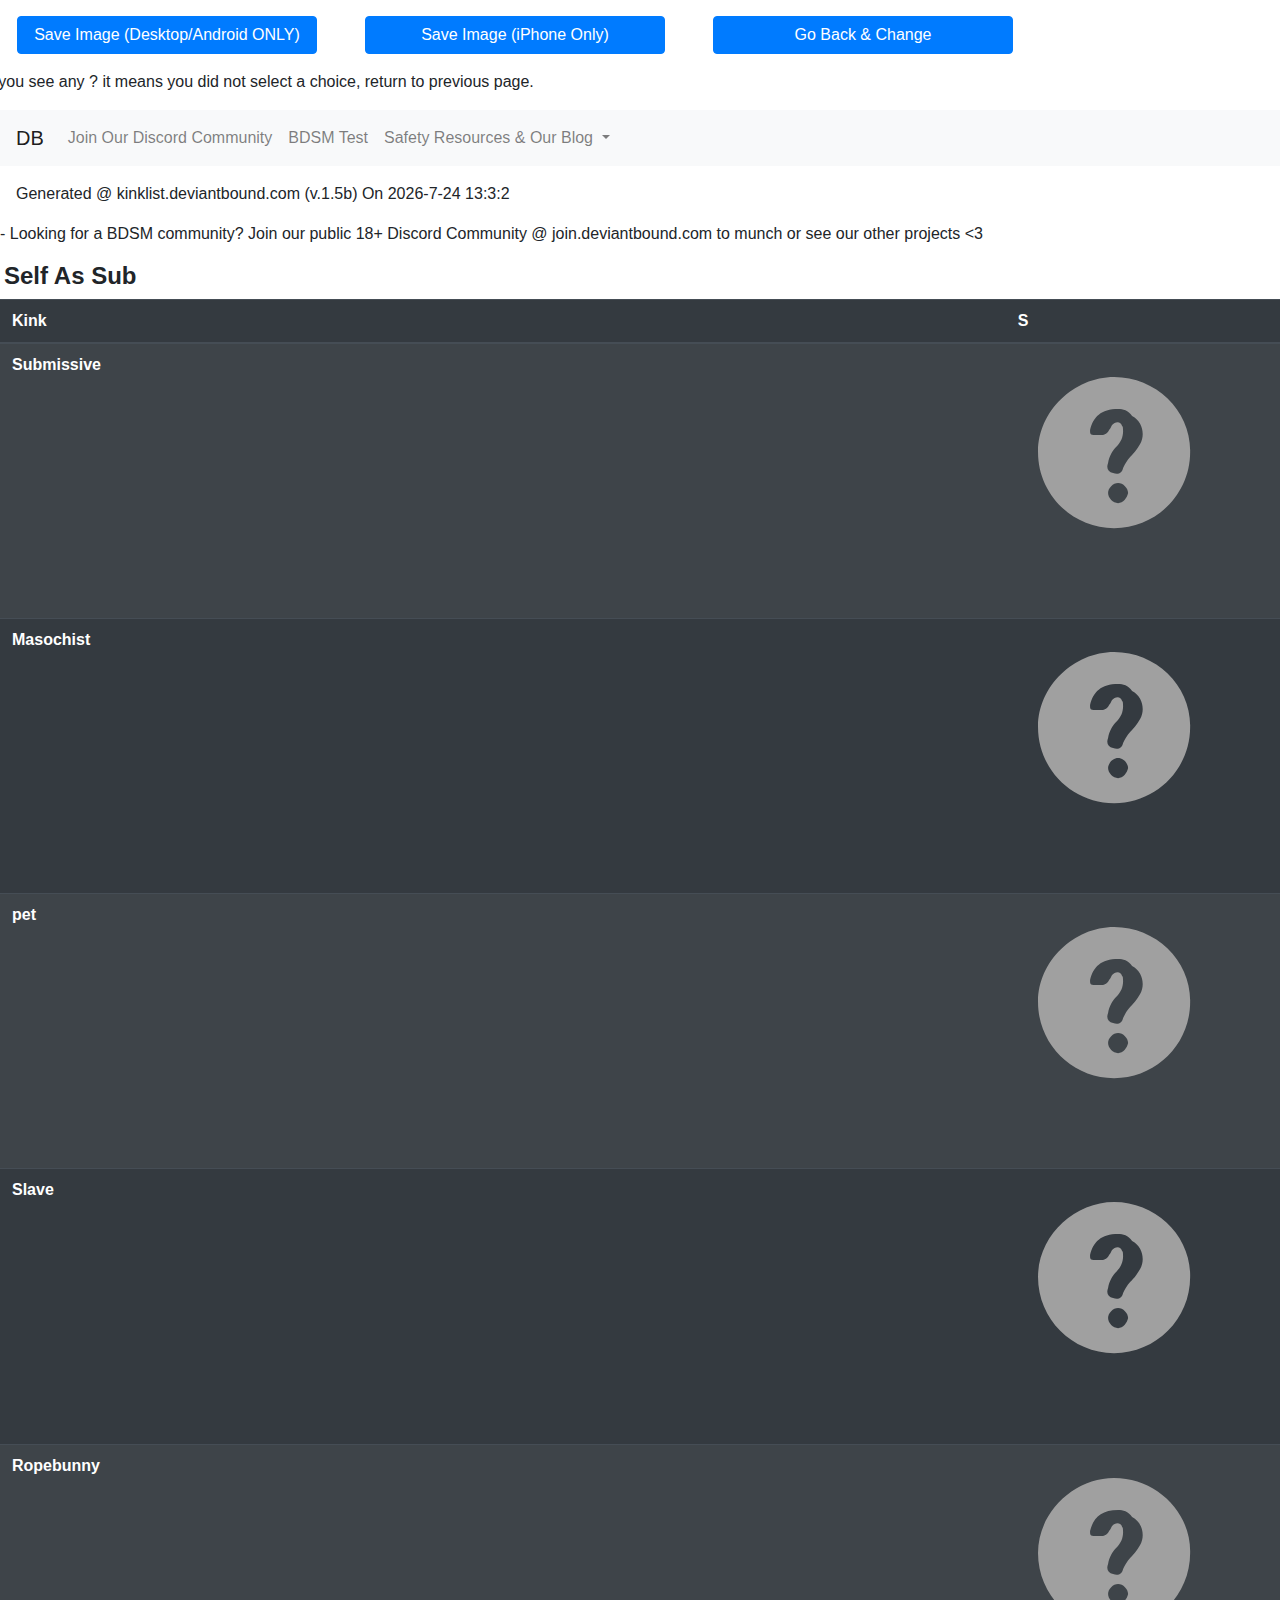
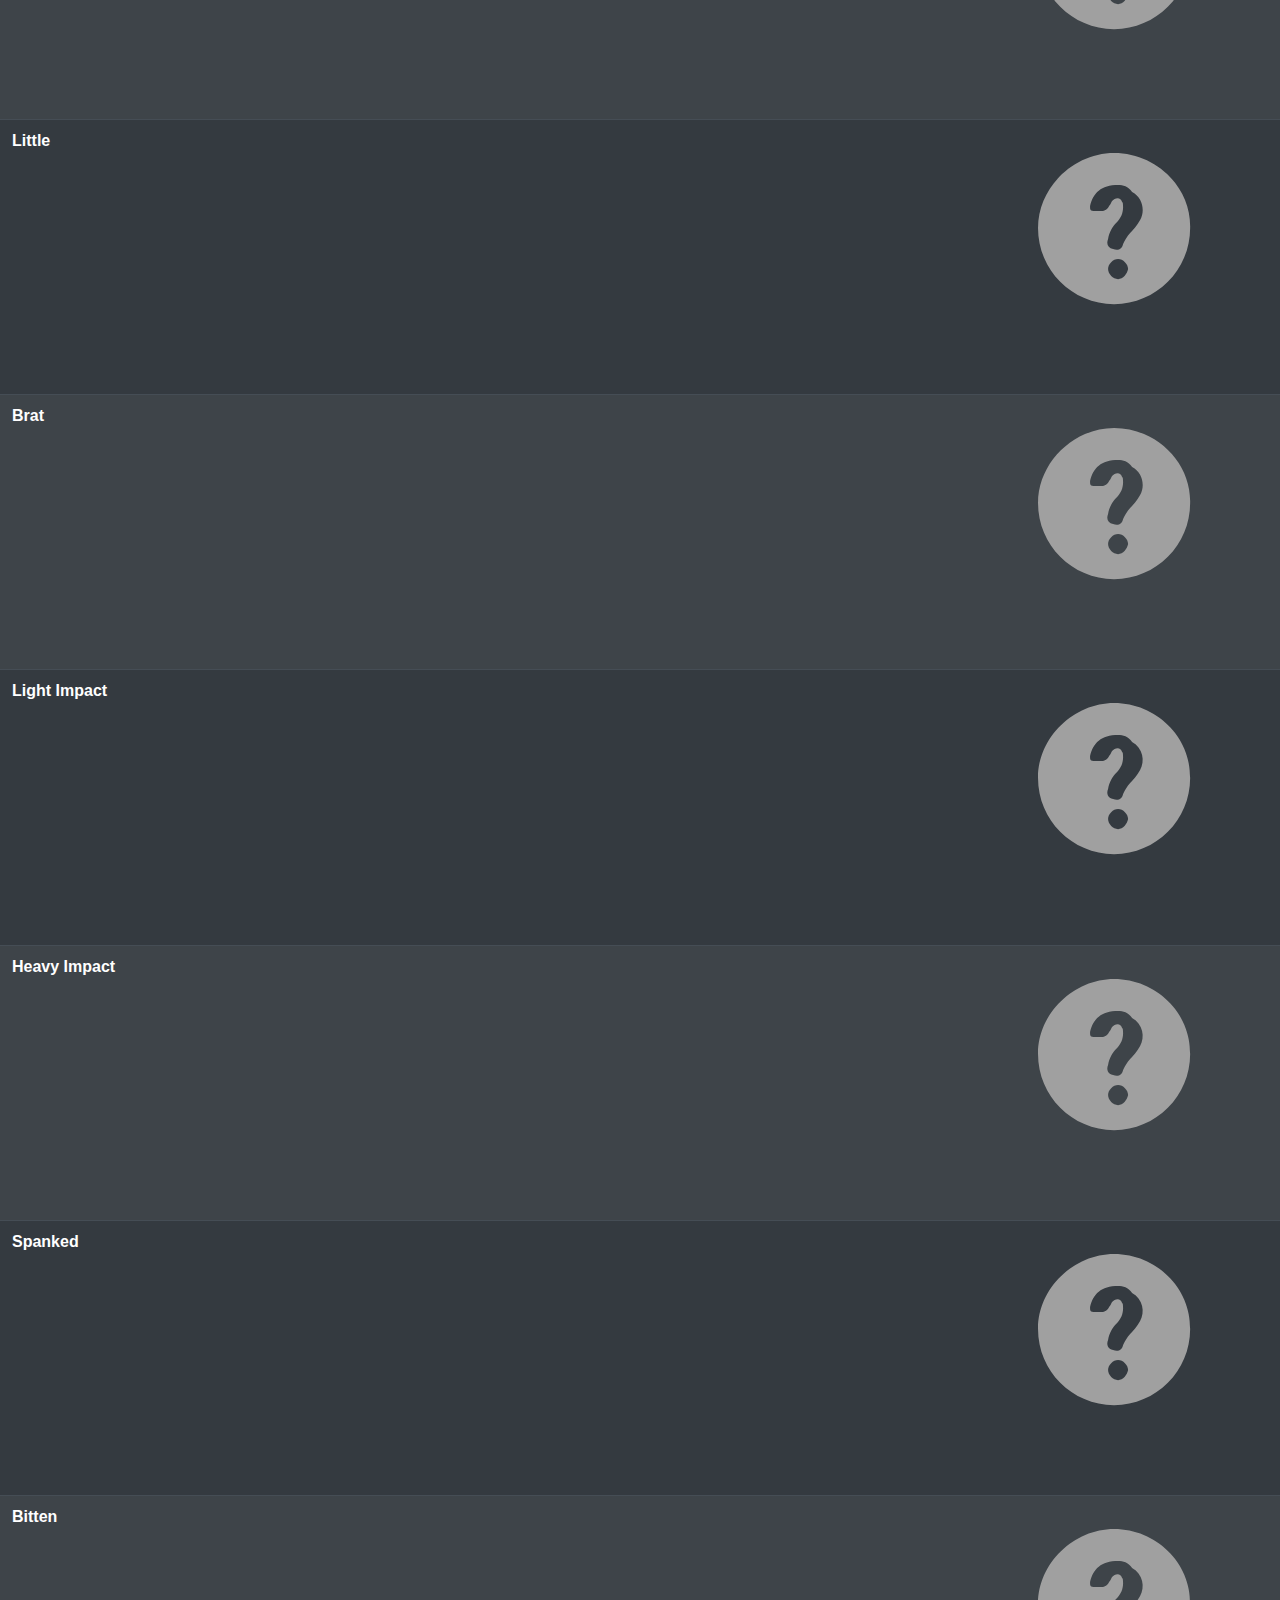
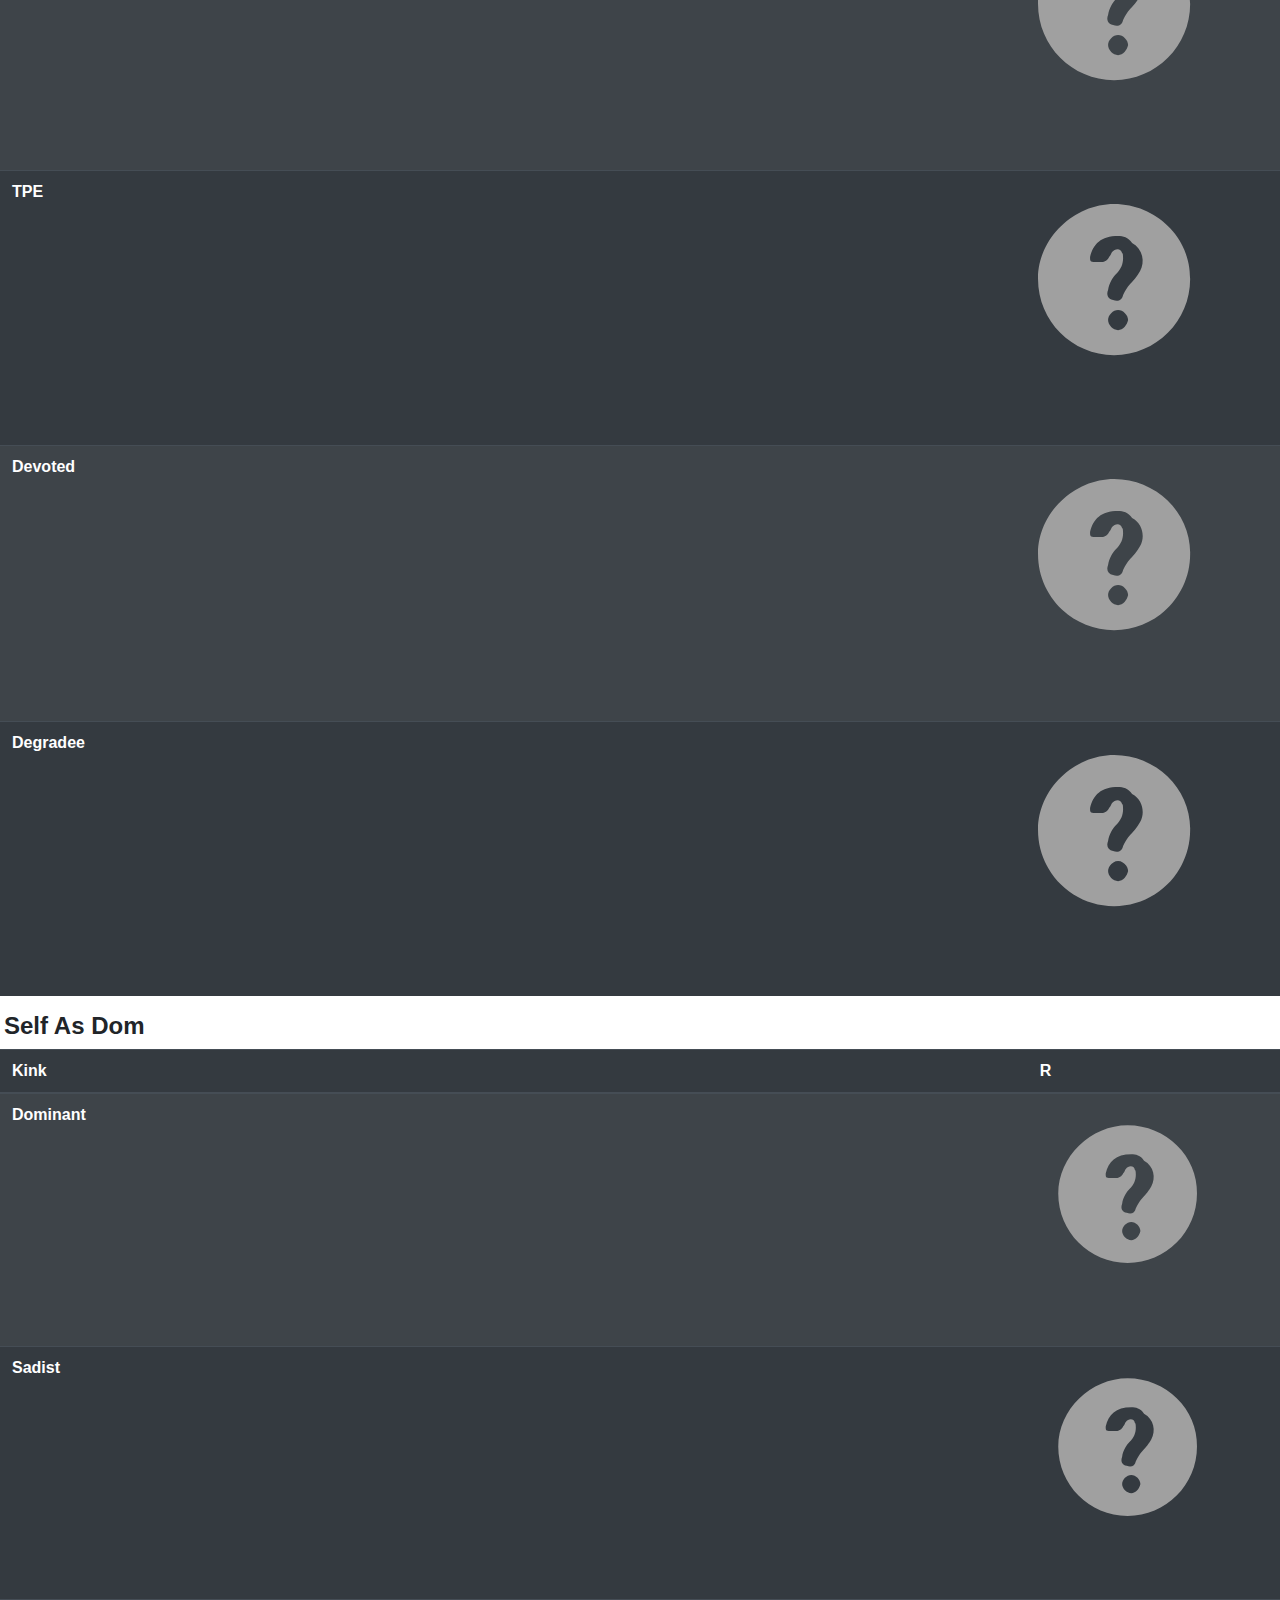
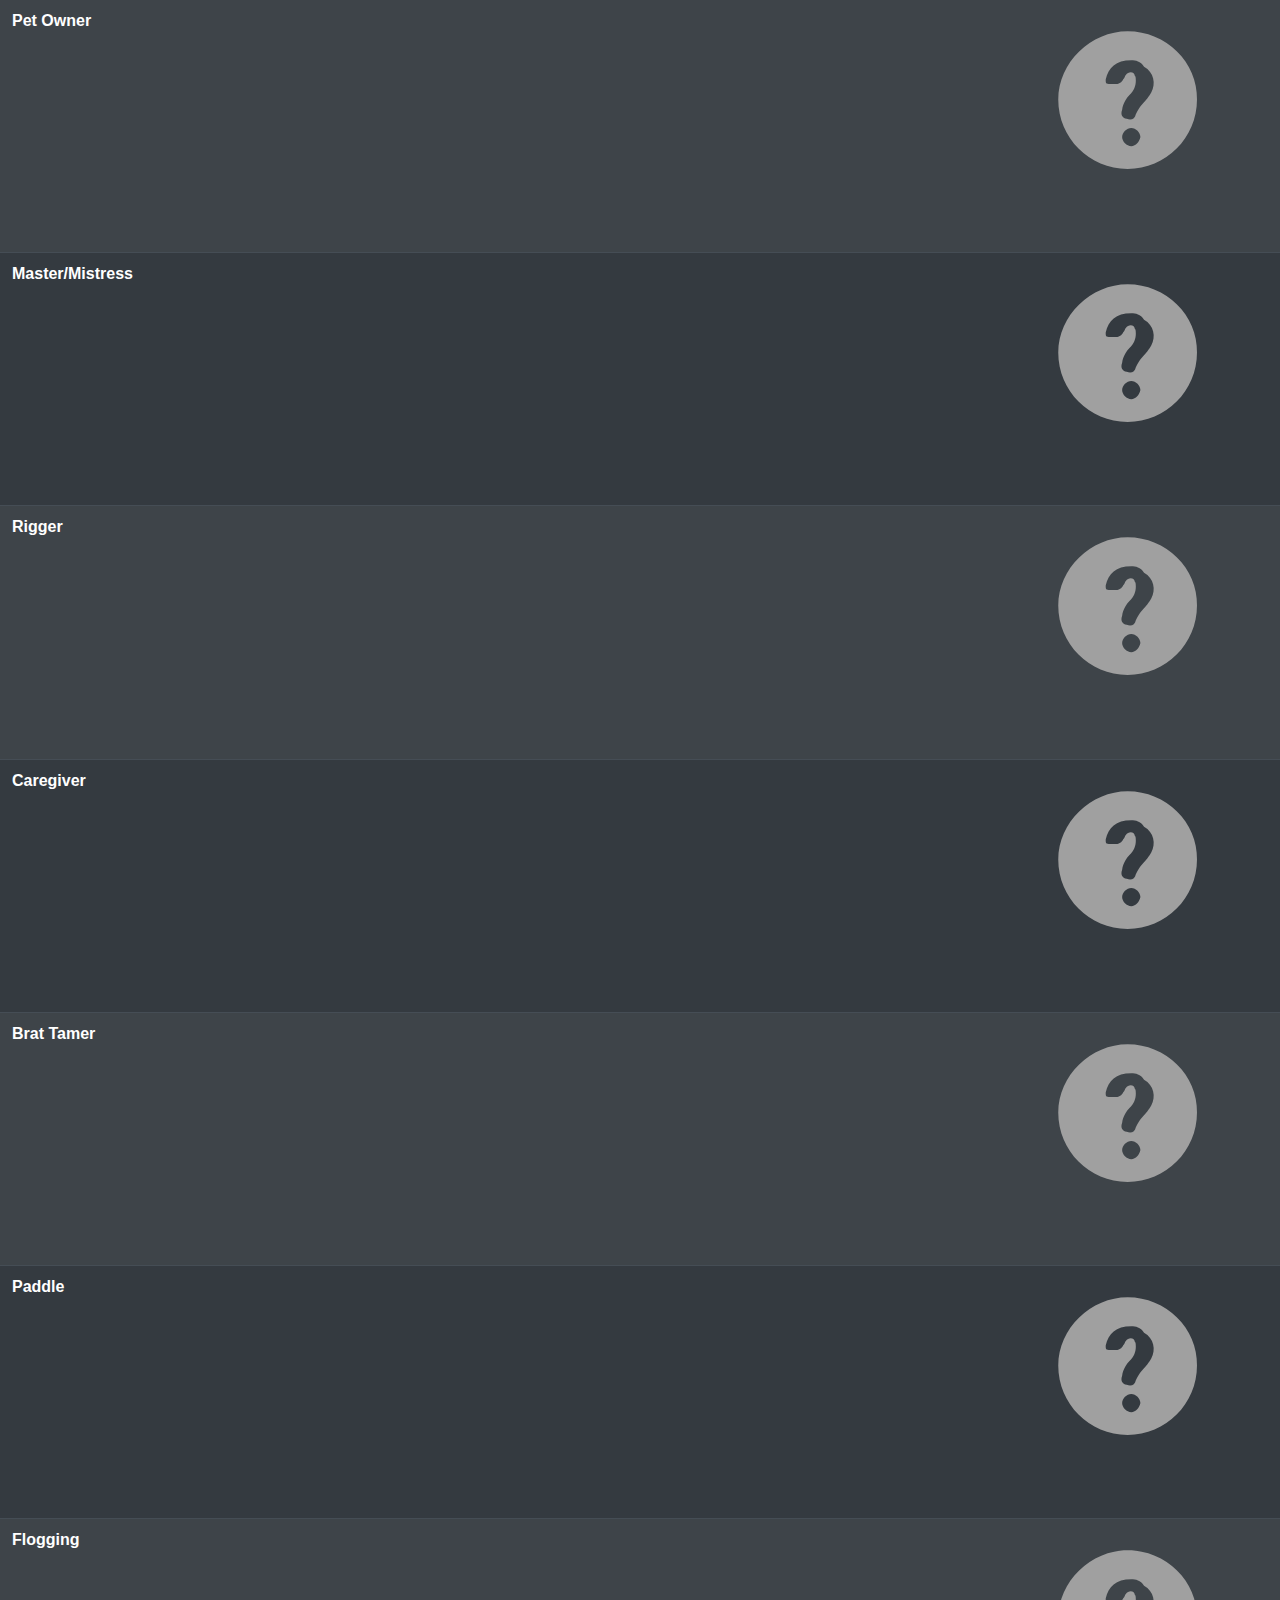
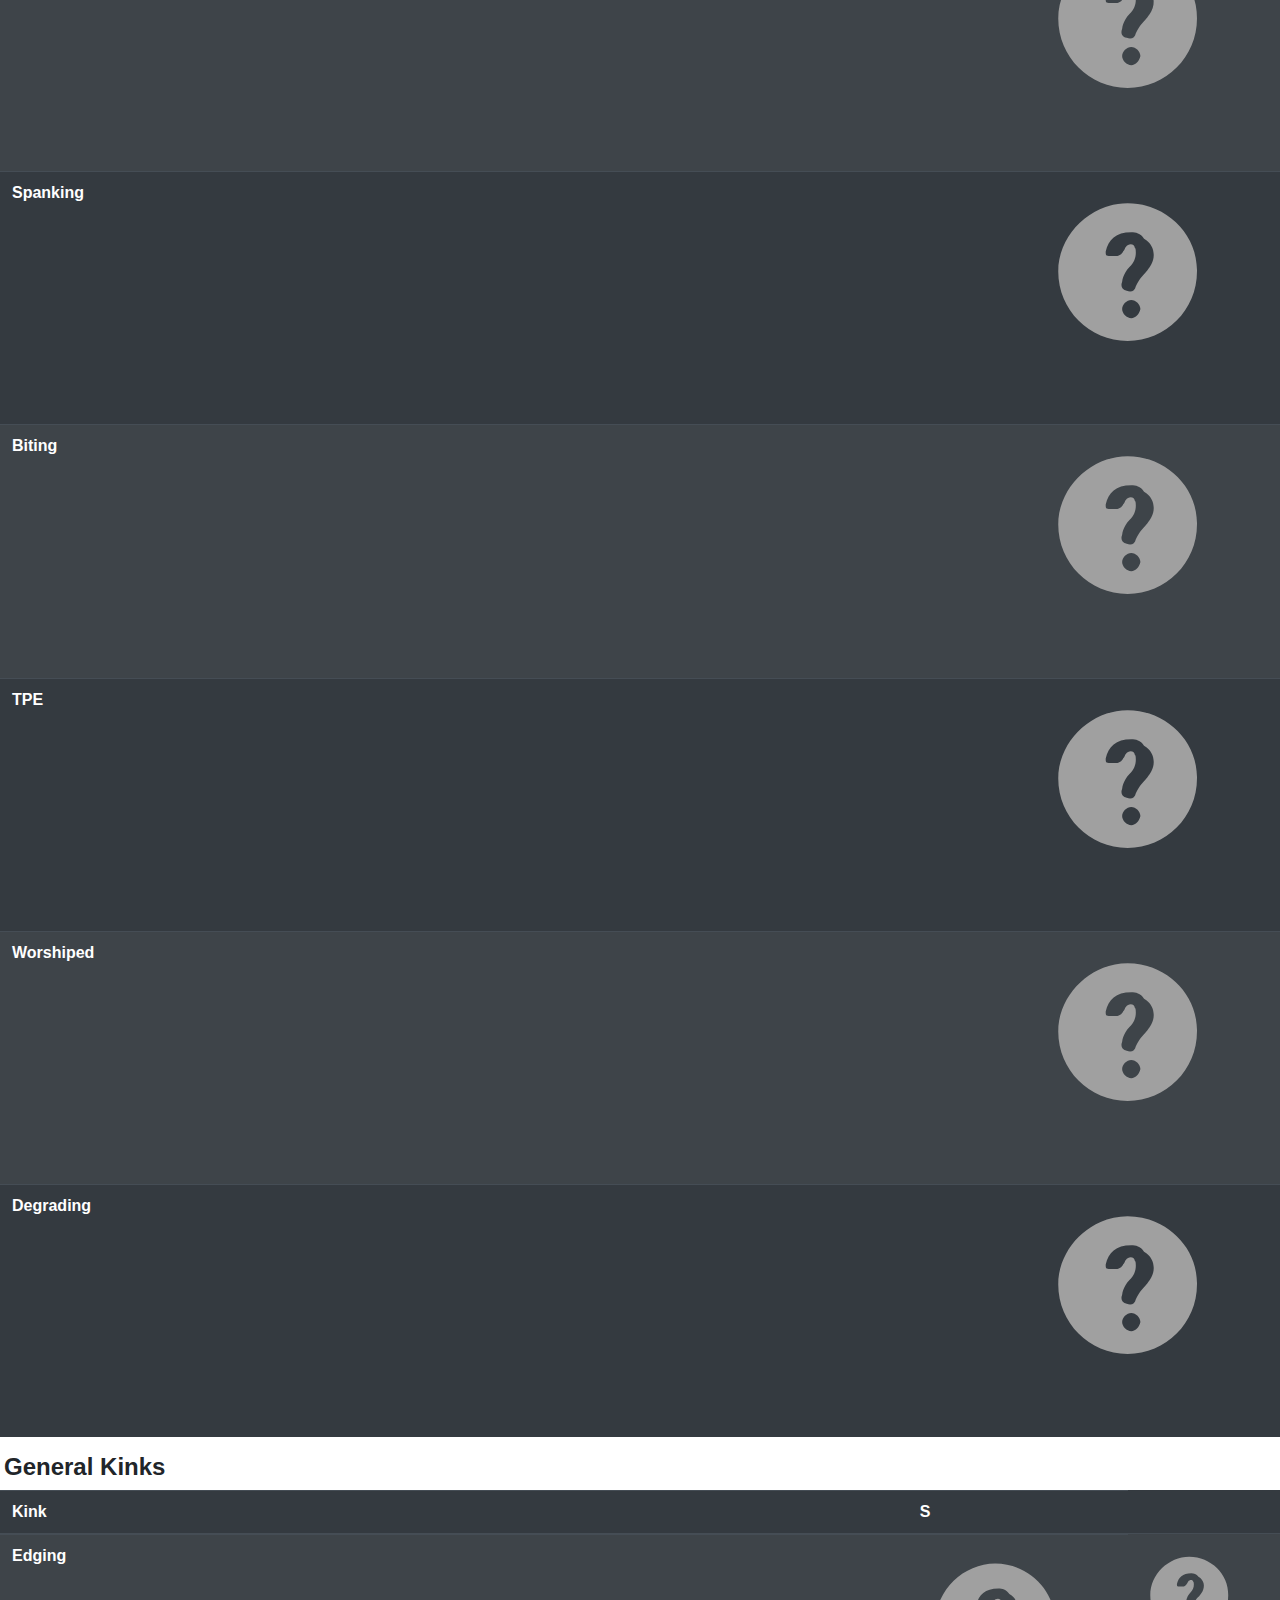
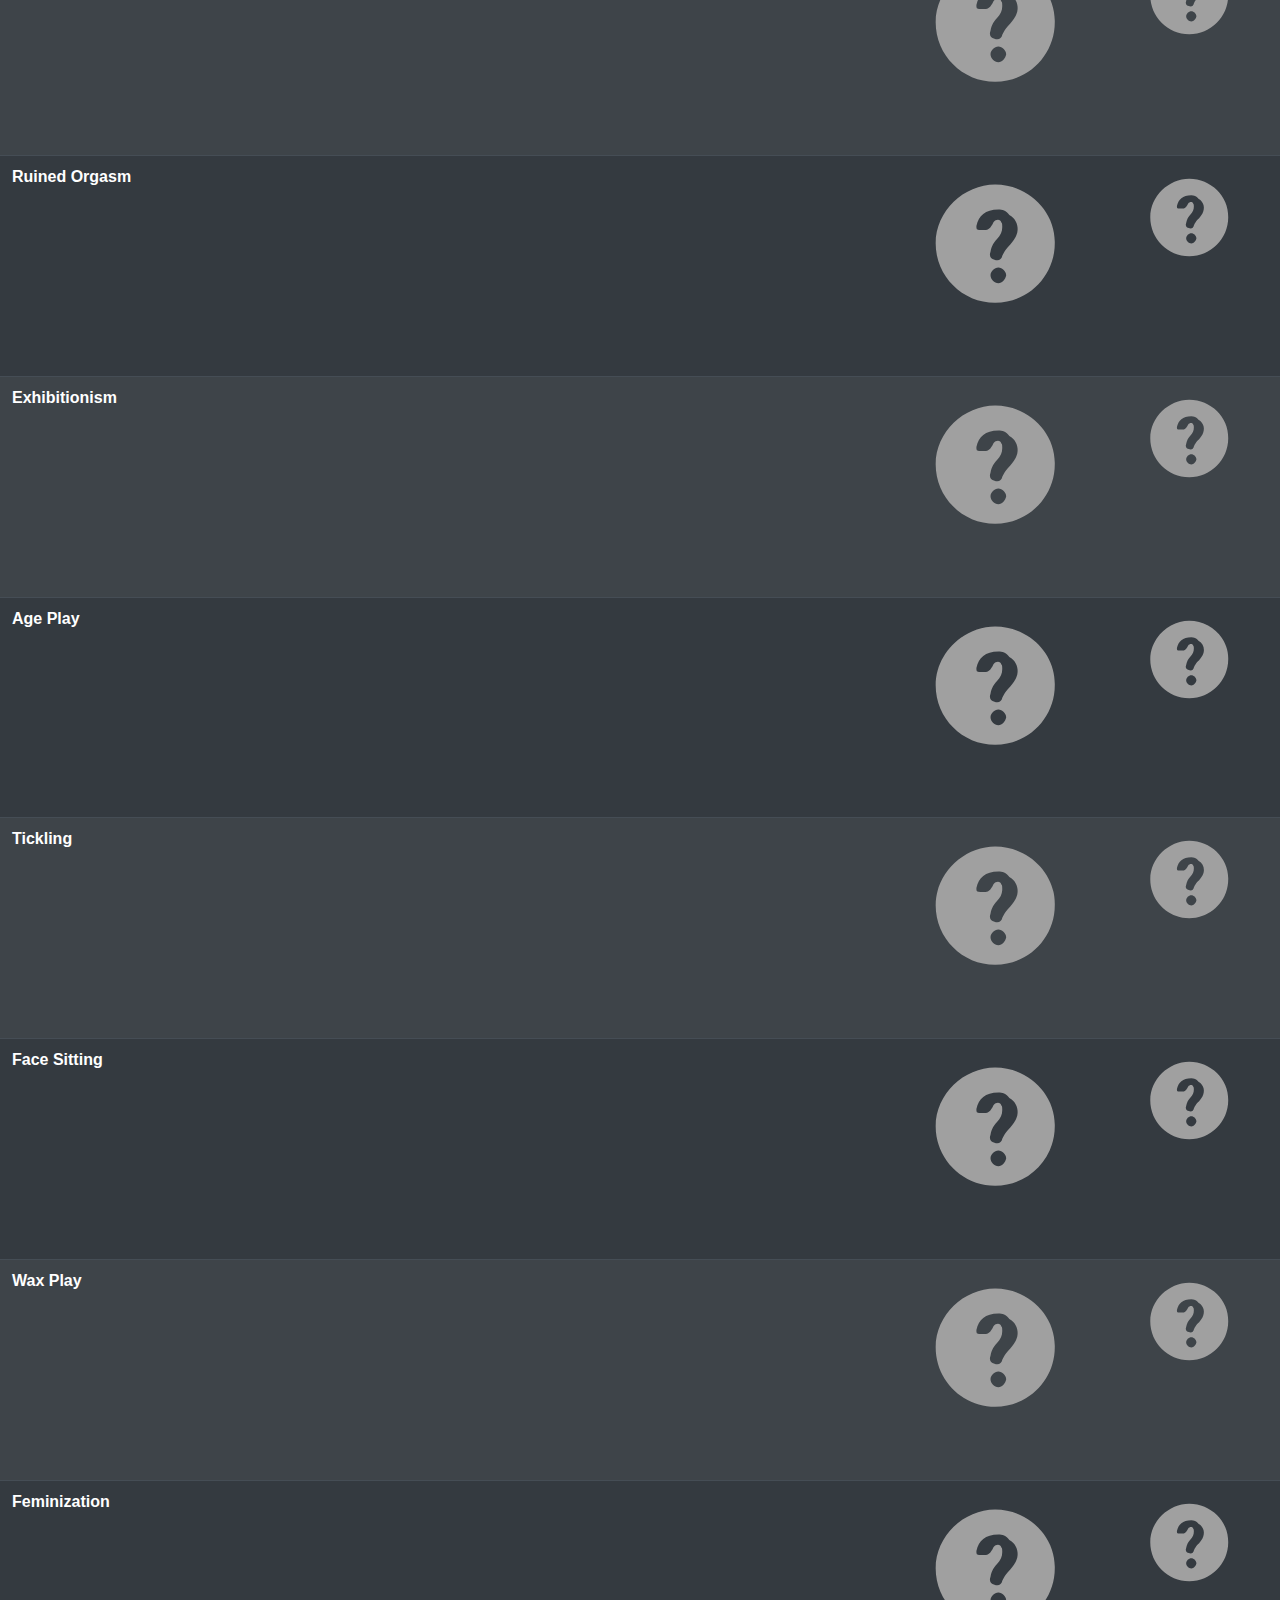
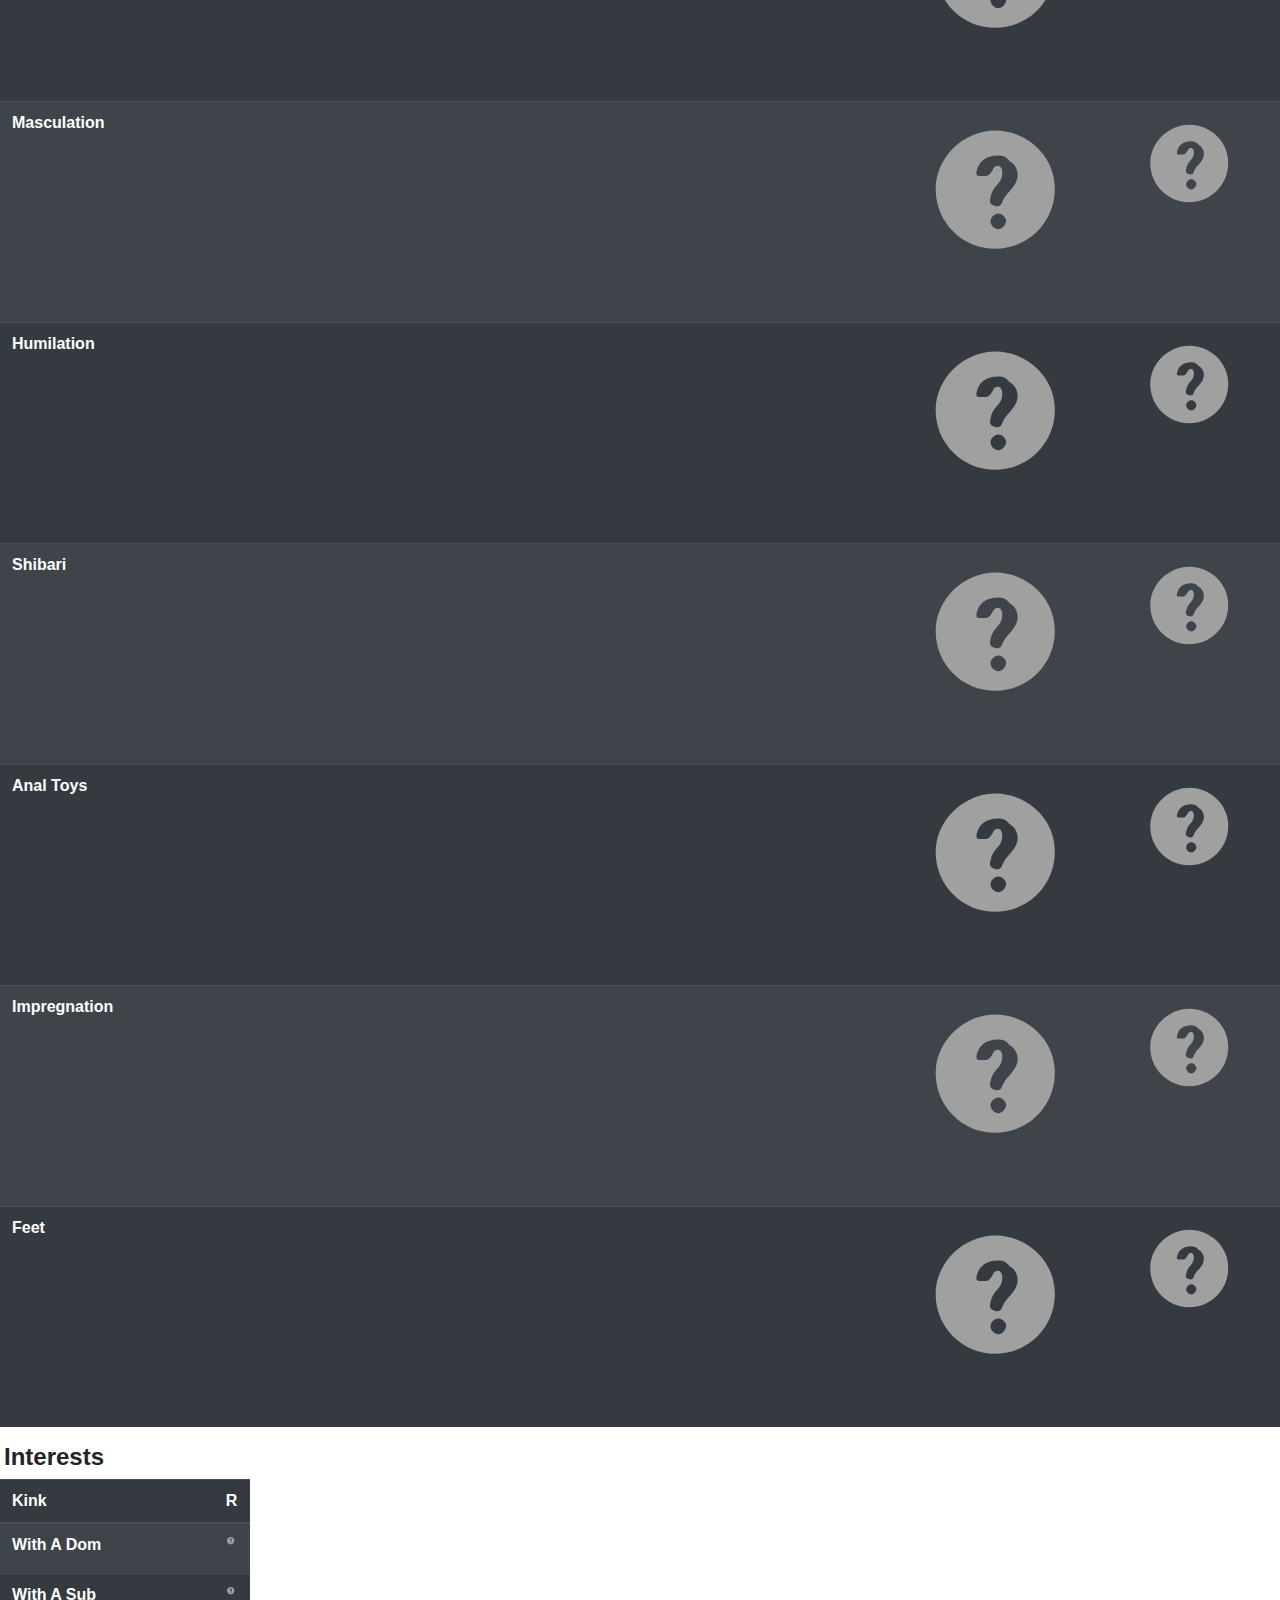
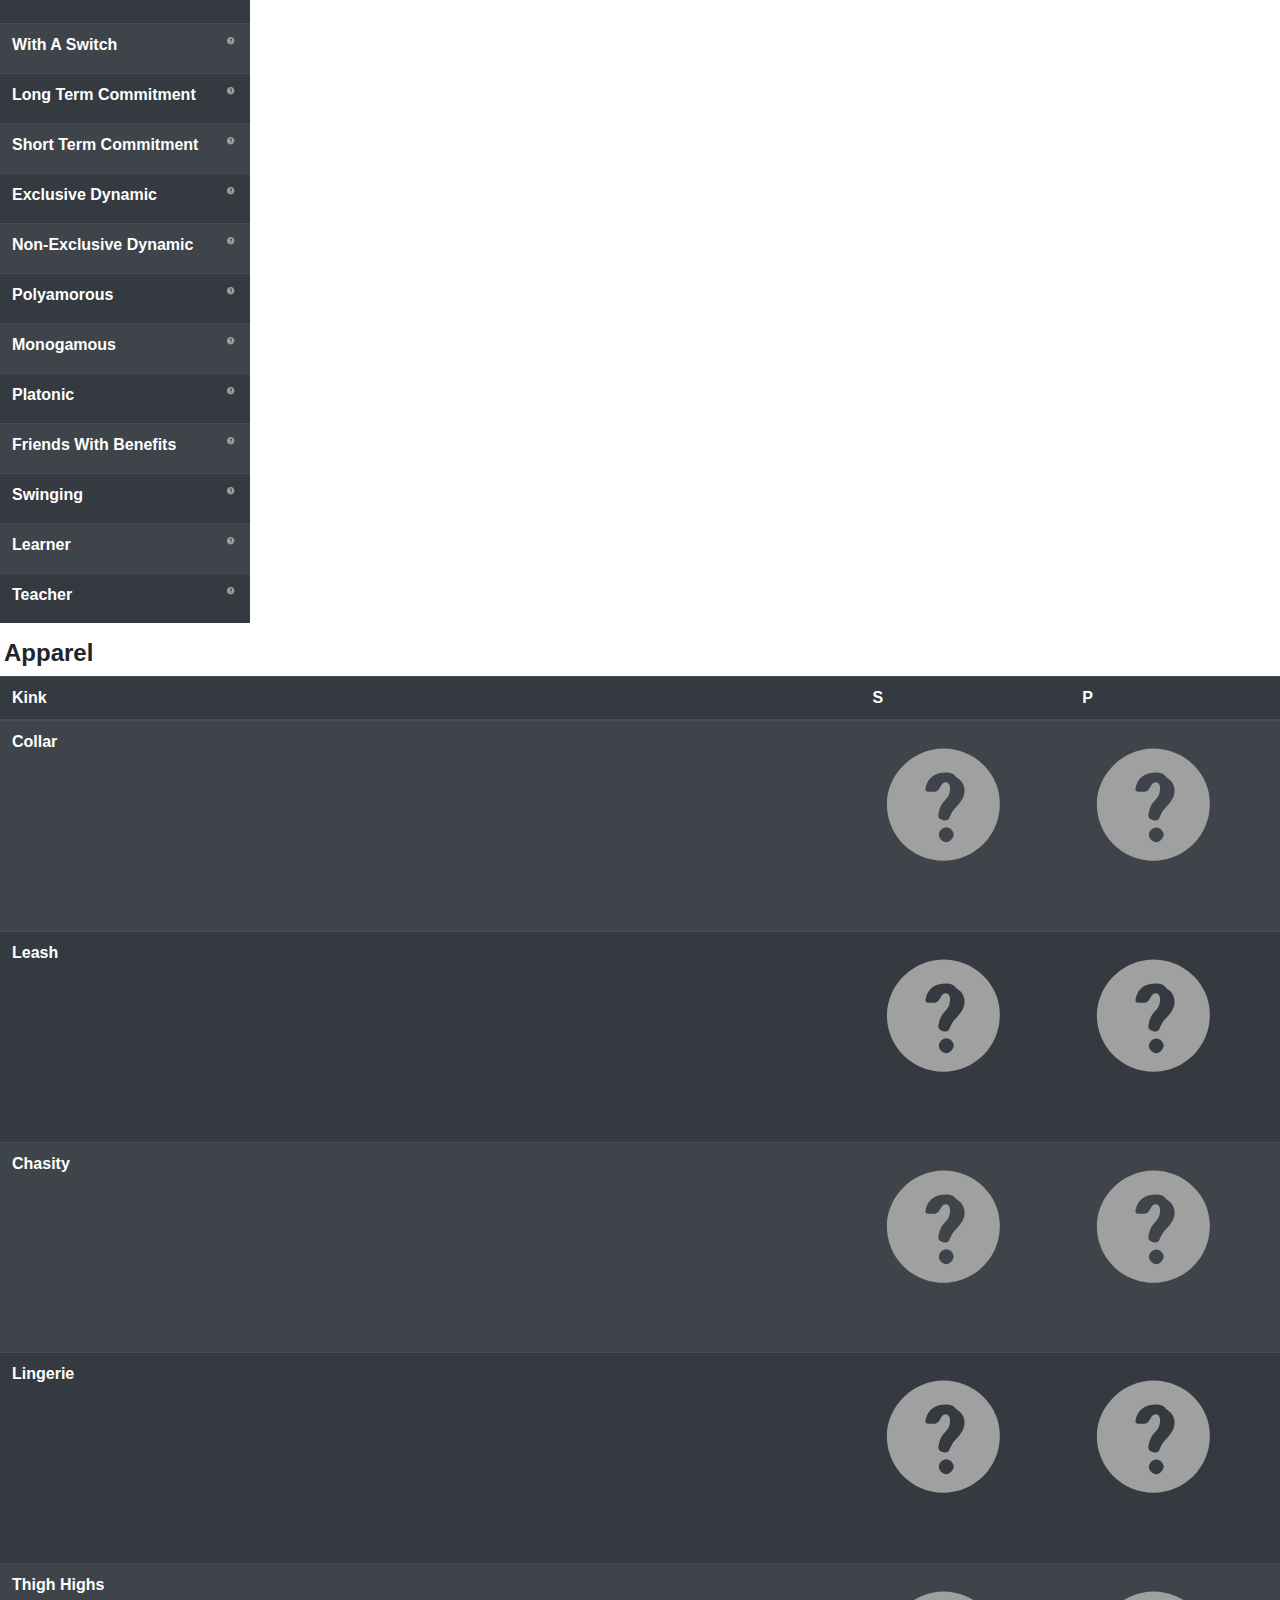
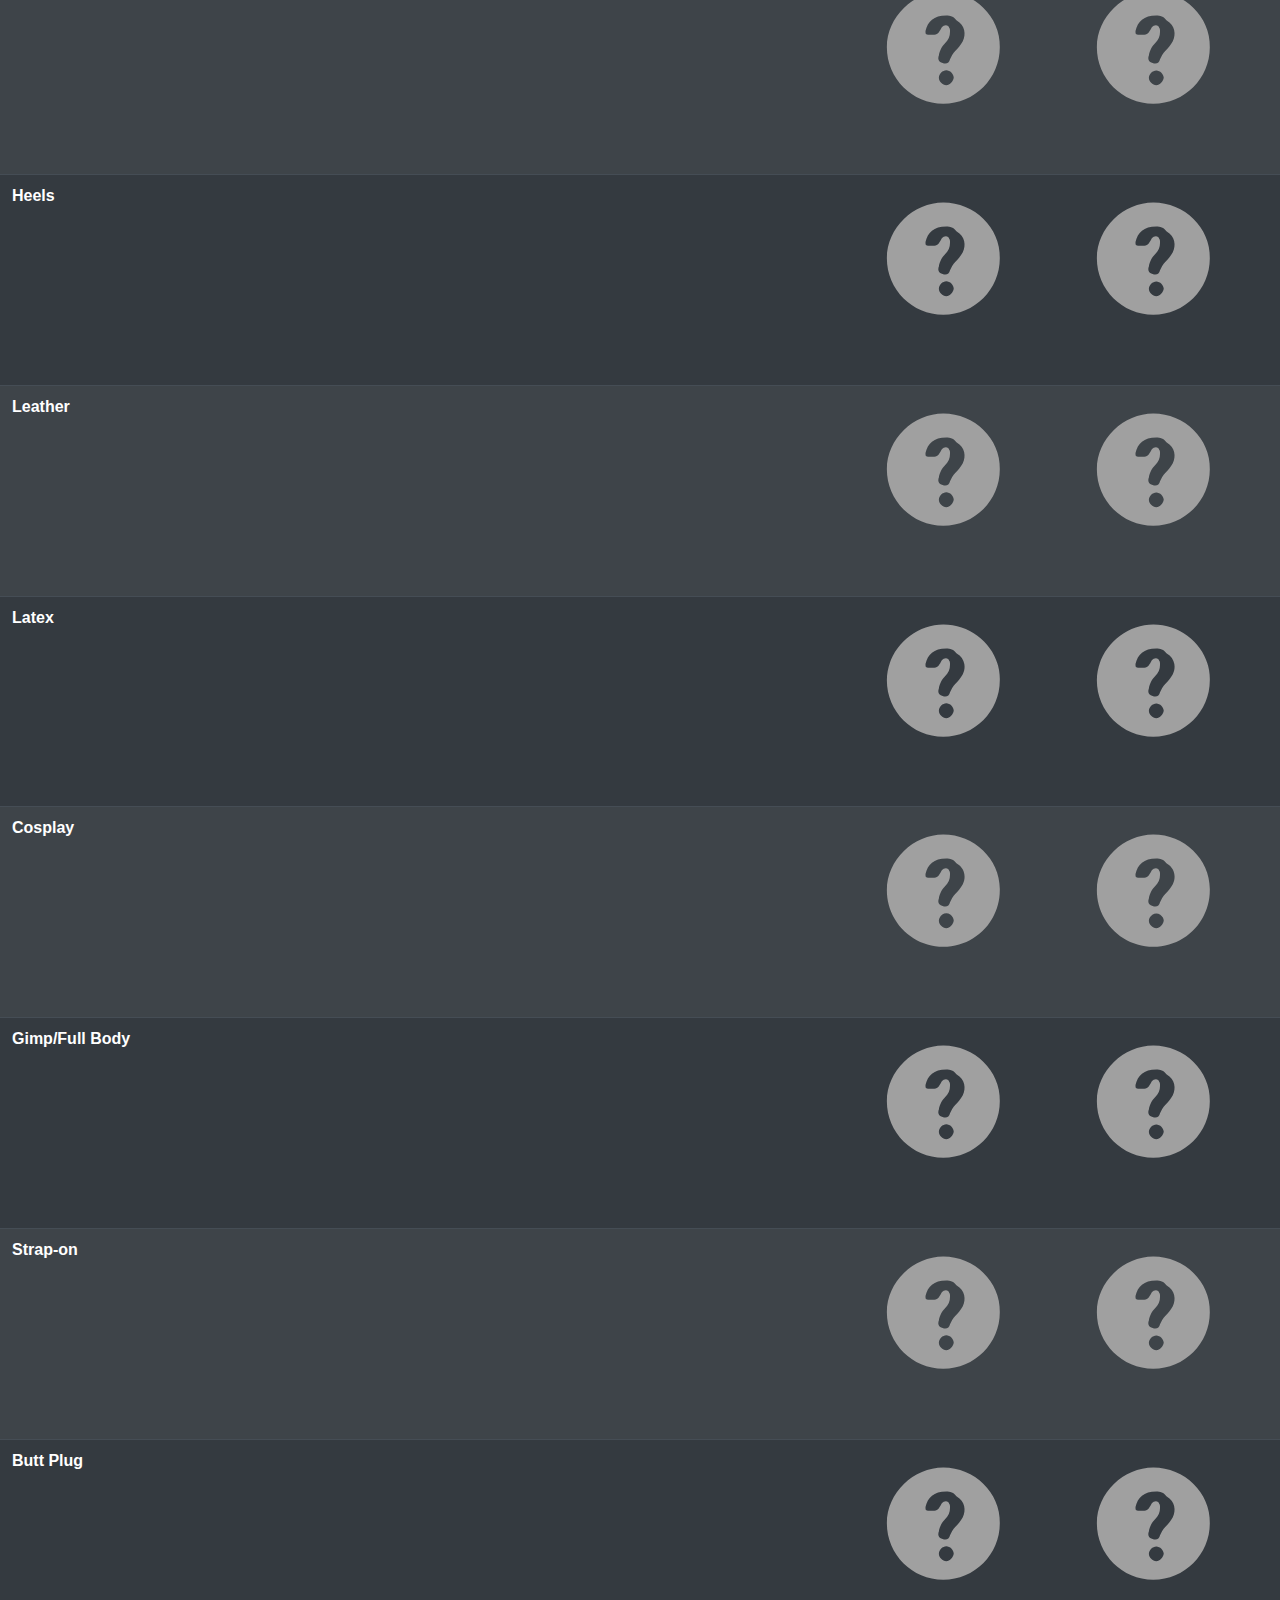
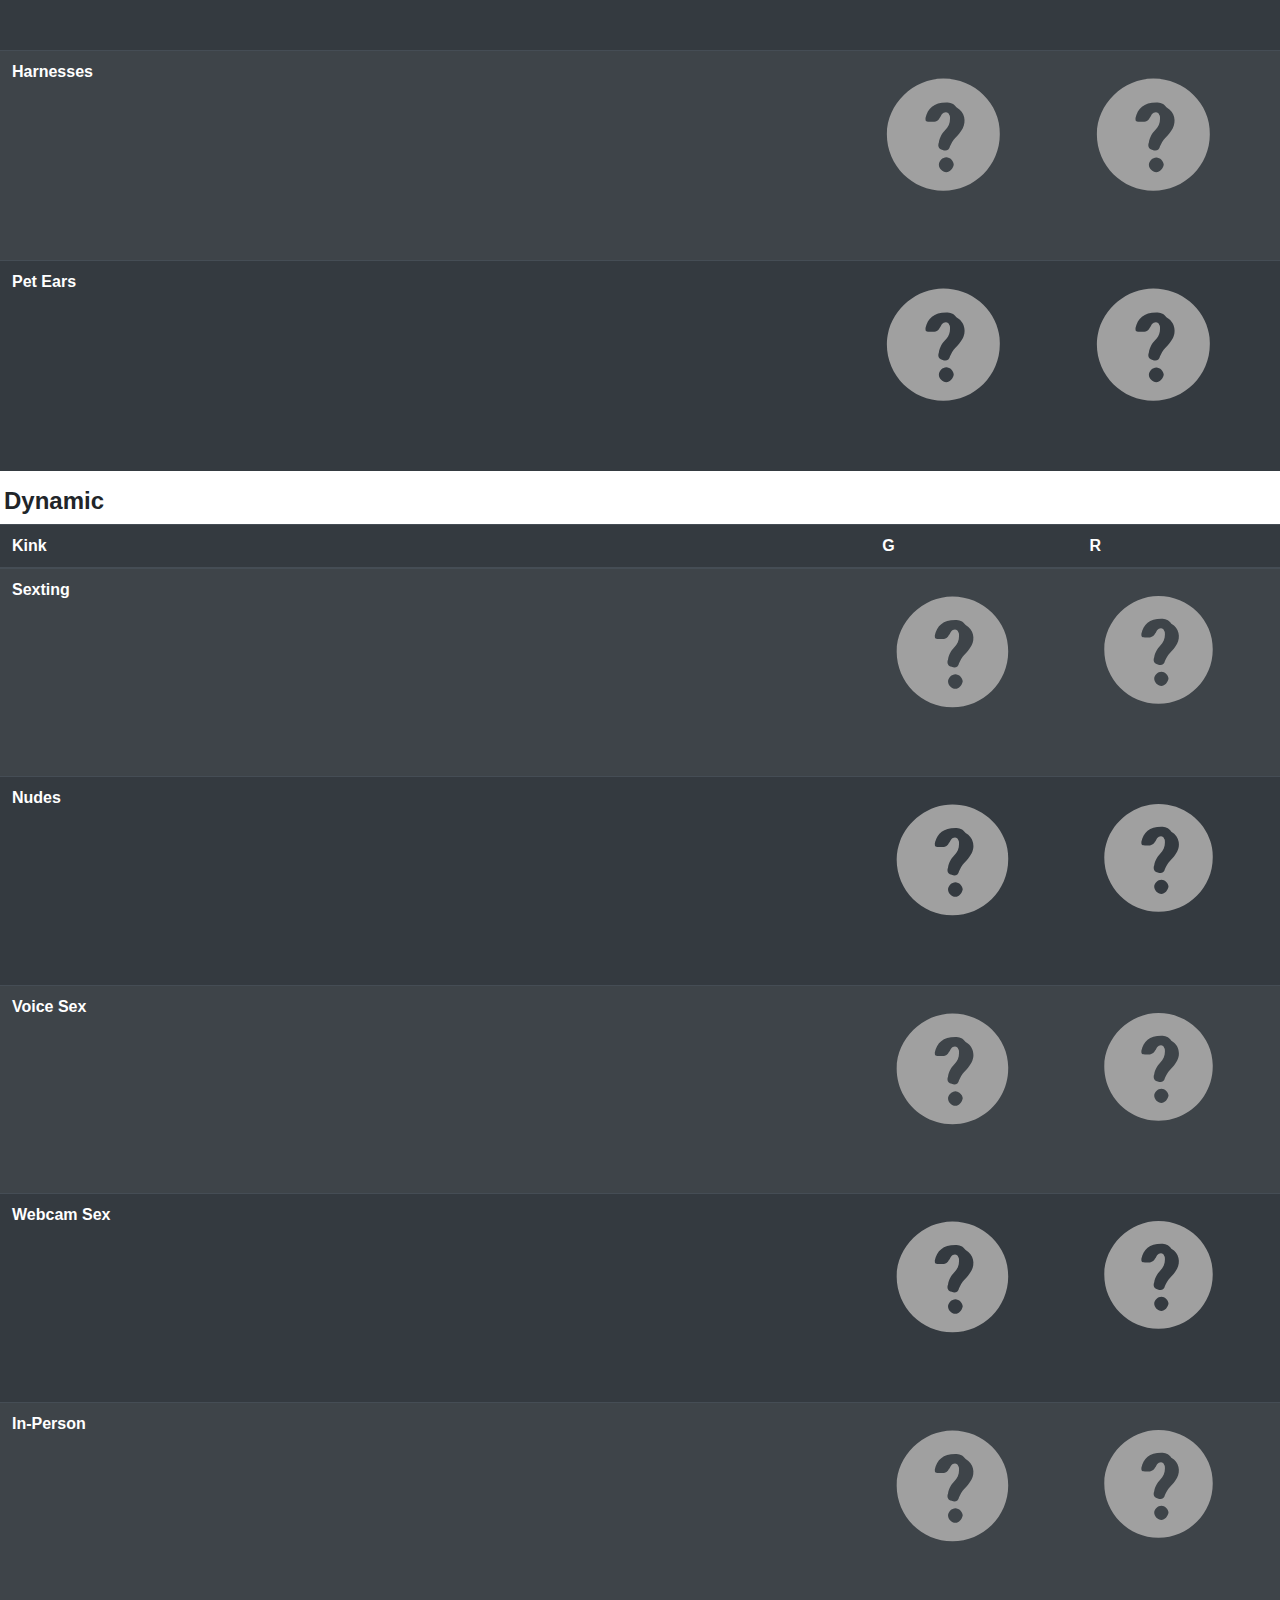
==== commit 3b09ba14: "2.0.1 RC" ====
--- a/results.html
+++ b/results.html
@@ -1,79 +1,1793 @@
-<!DOCTYPE html>
-<html>
+<html lang="en-US">
 
 <head>
-  <script src="js/results.js"></script>
-  <script src="js/screenshot.js"></script>
-  <script src="js/jquery.min.js"></script>
-  <script src="js/html2canvas.min.js"></script>
-  <script src="js/timedate.min.js"></script>
-
-  <link rel="stylesheet" href="https://stackpath.bootstrapcdn.com/bootstrap/4.3.1/css/bootstrap.min.css"
-    integrity="sha384-ggOyR0iXCbMQv3Xipma34MD+dH/1fQ784/j6cY/iJTQUOhcWr7x9JvoRxT2MZw1T" crossorigin="anonymous">
-  <script src="https://stackpath.bootstrapcdn.com/bootstrap/4.3.1/js/bootstrap.min.js"
-    integrity="sha384-JjSmVgyd0p3pXB1rRibZUAYoIIy6OrQ6VrjIEaFf/nJGzIxFDsf4x0xIM+B07jRM" crossorigin="anonymous">
-  </script>
-  <link rel="stylesheet" href="css/main_results.css">
-
-  <meta charset="UTF-8">
-  <meta name="description" content="Kinklist">
-  <meta name="viewport" content="width=device-width, initial-scale=1.0">
+    <meta charset="utf-8">
+
+    <meta name='robots' content='noindex,follow'>
+    <meta name="description" content="The MDN Web Docs site
+  provides information about Open Web technologies
+  including HTML, CSS, and APIs for both Web sites and
+  progressive web apps.">
+    <meta property="og:image" content="https://developer.mozilla.org/static/img/opengraph-logo.png">
+    <meta property="og:description"
+        content="Create a list of your BDSM Kinks to show potential partners, designed with privacy and safety in mind.">
+    <meta property="og:title" content="Kink List - Deviant Bound">
+
+    <link rel="apple-touch-icon" sizes="180x180" href="img/favicon/apple-touch-icon.png">
+    <link rel="icon" type="image/png" sizes="32x32" href="img/favicon/favicon-32x32.png">
+    <link rel="icon" type="image/png" sizes="16x16" href="img/favicon/favicon-16x16.png">
+    <link rel="manifest" href="img/fav/favicon/site.webmanifest">
+
+
+    <script src="js/results.js"></script>
+    <script src="js/screenshot.js"></script>
+    <script src="js/jquery.min.js"></script>
+    <script src="js/html2canvas.min.js"></script>
+
+    <link rel="stylesheet" href="https://stackpath.bootstrapcdn.com/bootstrap/4.3.1/css/bootstrap.min.css"
+        integrity="sha384-ggOyR0iXCbMQv3Xipma34MD+dH/1fQ784/j6cY/iJTQUOhcWr7x9JvoRxT2MZw1T" crossorigin="anonymous">
+    <script src="https://stackpath.bootstrapcdn.com/bootstrap/4.3.1/js/bootstrap.min.js"
+        integrity="sha384-JjSmVgyd0p3pXB1rRibZUAYoIIy6OrQ6VrjIEaFf/nJGzIxFDsf4x0xIM+B07jRM" crossorigin="anonymous">
+    </script>
+
+    <link rel="stylesheet" href="css/results.css">
 
 
 </head>
+<div class="row" style="width:1080px">
+    <a href="#" class="btn btn-block btn-primary mb-3" style="width: 300px;
+      margin-left: 2em;
+      margin-top: 1em;
+      margin-right: 1em;
+      " id="btnDownload">Save Image (Desktop/Android ONLY)</a>
+    <a href="docs/ios-devices.html" class="btn btn-block btn-primary mb-3" style="width: 300px;
+      margin-left: 2em;
+      margin-top: 1em;
+      margin-right: 1em;
+      " id="">Save Image (iPhone Only)</a>
+    <a href="index.html" class="btn btn-block btn-primary mb-3" style="width: 300px;
+      margin-left: 2em;
+      margin-top: 1em;
+      margin-right: 1em;
+      " id="">Go Back & Change</a>
+    <p class="text-bold">If you see any ? it means you did not select a choice, return to previous page.
+    </p>
+</div>
+
 <body>
-<div class="row" style="width:1080px">
-  <a href="#" class="btn btn-block btn-primary mb-3" style="width: 300px;
-    margin-left: 2em;
-    margin-top: 1em;
-    margin-right: 1em;
-    " id="btnDownload">Save Image (Desktop/Android ONLY)</a>
-  <a href="iOSguide.html" class="btn btn-block btn-primary mb-3" style="width: 300px;
-    margin-left: 2em;
-    margin-top: 1em;
-    margin-right: 1em;
-    " id="">Save Image (iPhone Only)</a>
-  <a href="index.html" class="btn btn-block btn-primary mb-3" style="width: 300px;
-    margin-left: 2em;
-    margin-top: 1em;
-    margin-right: 1em;
-    " id="">Go Back & Change</a>
-</div>
-
-<div id="capture">
-
-</div>
-
-
-
-
-
-
-
-
-
+    <div id="capture">
+        <div class=menubar>
+            <nav class="navbar navbar-expand-lg navbar-light bg-light" style="display: flex;flex-direction: row;">
+                <a class="navbar-brand" href="https://deviantbound.com">DB</a>
+                <button class="navbar-toggler" type="button" data-toggle="collapse" data-target="#navbarNavDropdown"
+                    aria-controls="navbarNavDropdown" aria-expanded="false" aria-label="Toggle navigation">
+                    <span class="navbar-toggler-icon"></span>
+                </button>
+                <div class="collapse navbar-collapse" id="navbarNavDropdown">
+                    <ul class="navbar-nav">
+                        <li class="nav-item">
+                            <a class="nav-link" href="https://join.deviantbound.com">Join Our Discord Community</a>
+                        </li>
+                        <li class="nav-item">
+                            <a class="nav-link" href="#">BDSM Test</a>
+                        </li>
+                        <li class="nav-item dropdown">
+                            <a class="nav-link dropdown-toggle" href="#" id="navbarDropdownMenuLink"
+                                data-toggle="dropdown" aria-haspopup="true" aria-expanded="false">
+                                Safety Resources & Our Blog
+                            </a>
+                            <div class="dropdown-menu" aria-labelledby="navbarDropdownMenuLink">
+                                <a class="dropdown-item" href="#">Action</a>
+                                <a class="dropdown-item" href="#">Another action</a>
+                                <a class="dropdown-item" href="#">Something else here</a>
+                            </div>
+                        </li>
+                    </ul>
+                </div>
+            </nav>
+        </div>
+        <div class="topline">
+            <p class="text-bold-no-pad" style="display: inline-block;padding-left: 1em;
+            padding-top: 1em;" style="display: inline-block;padding-left: 1em;">Generated @
+                kinklist.deviantbound.com (v.1.5b) On
+            </p>
+
+            <p class="text-bold-no-pad" style="display: inline-block;" id="displayDateTime"></p>
+            <script type="text/javascript">
+                var today = new Date();
+                var day = today.getDay();
+                var daylist = ["Sunday", "Monday", "Tuesday", "Wednesday ", "Thursday", "Friday", "Saturday"];
+                var date = today.getFullYear() + '-' + (today.getMonth() + 1) + '-' + today.getDate();
+                var time = today.getHours() + ":" + today.getMinutes() + ":" + today.getSeconds();
+                var dateTime = date + ' ' + time;
+
+                document.getElementById("displayDateTime").innerHTML = dateTime;
+            </script>
+            <p class="text-bold-no-pad" style="display: inline-block;"> - Looking for a BDSM community? Join our public
+                18+
+                Discord Community
+                @ join.deviantbound.com to munch or see our other projects <3</p> </div> <div class="big-container">
+                    <div class="kinkcategory">
+                        <h2 style="font-size:24px;margin-left: .25rem;font-weight:bold;height: 300p;">Self As Sub</h2>
+                        <table class="table table-striped table-dark">
+                            <thead>
+                                <tr>
+                                    <th scope="col" style="font-weight: bold;">Kink</th>
+                                    <th scope="col" style="font-weight: bold;">S</th>
+                                </tr>
+                            </thead>
+                            <tbody>
+                                <tr style="height: 50px;">
+                                    <th scope="row">Submissive</th>
+                                    <td>
+                                        <svg viewbox="0 0 25 25">
+                                            <path class="path-rating-submissive" fill-rule="evenodd" clip-rule="evenodd"
+                                                fill="#A0A0A0"
+                                                d="M 9.6 2.1 c -4 0 -7.6 3.4 -7.6 7.5 c 0 4.2 3.4 7.6 7.6 7.6 c 4.2 0 7.6 -3.4 7.6 -7.6 C 17.3 5.5 13.8 2.1 9.6 2.1 z M 10 14.7 c -0.5 0 -1 -0.5 -1 -1 c 0 -0.5 0.5 -1 1 -1 c 0.5 0 1 0.5 1 1 C 10.9 14.2 10.5 14.7 10 14.7 z M 12.2 8.8 c -0.3 0.5 -0.5 0.8 -1 1.3 c -0.3 0.3 -0.5 0.7 -0.7 1.1 c -0.1 0.5 -0.5 0.7 -1 0.5 c -0.5 -0.1 -0.7 -0.5 -0.5 -1 c 0.1 -0.7 0.5 -1.3 0.8 -1.6 c 0.5 -0.5 0.7 -1 0.7 -1.6 c 0 -0.1 0 -0.5 -0.1 -0.5 c -0.1 -0.5 -0.7 -0.5 -1 -0.1 c -0.1 0.1 -0.1 0.3 -0.3 0.5 c -0.1 0.3 -0.5 0.5 -0.7 0.5 c -0.3 0 -0.5 0 -0.7 0 c -0.5 0 -0.5 -0.1 -0.5 -0.5 c 0.3 -1.3 1.1 -2.1 2.8 -2.1 c 0.5 0 1 0.1 1.4 0.7 C 12.5 6.6 12.7 7.9 12.2 8.8 z" />
+                                        </svg>
+                                    </td>
+                                </tr>
+                                <tr style="height: 50px;">
+                                    <th scope="row">Masochist</th>
+                                    <td>
+                                        <svg viewbox="0 0 25 25">
+                                            <path class="path-rating-masochist" fill-rule="evenodd" clip-rule="evenodd"
+                                                fill="#A0A0A0"
+                                                d="M 9.6 2.1 c -4 0 -7.6 3.4 -7.6 7.5 c 0 4.2 3.4 7.6 7.6 7.6 c 4.2 0 7.6 -3.4 7.6 -7.6 C 17.3 5.5 13.8 2.1 9.6 2.1 z M 10 14.7 c -0.5 0 -1 -0.5 -1 -1 c 0 -0.5 0.5 -1 1 -1 c 0.5 0 1 0.5 1 1 C 10.9 14.2 10.5 14.7 10 14.7 z M 12.2 8.8 c -0.3 0.5 -0.5 0.8 -1 1.3 c -0.3 0.3 -0.5 0.7 -0.7 1.1 c -0.1 0.5 -0.5 0.7 -1 0.5 c -0.5 -0.1 -0.7 -0.5 -0.5 -1 c 0.1 -0.7 0.5 -1.3 0.8 -1.6 c 0.5 -0.5 0.7 -1 0.7 -1.6 c 0 -0.1 0 -0.5 -0.1 -0.5 c -0.1 -0.5 -0.7 -0.5 -1 -0.1 c -0.1 0.1 -0.1 0.3 -0.3 0.5 c -0.1 0.3 -0.5 0.5 -0.7 0.5 c -0.3 0 -0.5 0 -0.7 0 c -0.5 0 -0.5 -0.1 -0.5 -0.5 c 0.3 -1.3 1.1 -2.1 2.8 -2.1 c 0.5 0 1 0.1 1.4 0.7 C 12.5 6.6 12.7 7.9 12.2 8.8 z" />
+                                        </svg>
+                                    </td>
+                                </tr>
+                                <tr style="height: 50px;">
+                                    <th scope="row">pet</th>
+                                    <td>
+                                        <svg viewbox="0 0 25 25">
+                                            <path class="path-rating-pet" fill-rule="evenodd" clip-rule="evenodd"
+                                                fill="#A0A0A0"
+                                                d="M 9.6 2.1 c -4 0 -7.6 3.4 -7.6 7.5 c 0 4.2 3.4 7.6 7.6 7.6 c 4.2 0 7.6 -3.4 7.6 -7.6 C 17.3 5.5 13.8 2.1 9.6 2.1 z M 10 14.7 c -0.5 0 -1 -0.5 -1 -1 c 0 -0.5 0.5 -1 1 -1 c 0.5 0 1 0.5 1 1 C 10.9 14.2 10.5 14.7 10 14.7 z M 12.2 8.8 c -0.3 0.5 -0.5 0.8 -1 1.3 c -0.3 0.3 -0.5 0.7 -0.7 1.1 c -0.1 0.5 -0.5 0.7 -1 0.5 c -0.5 -0.1 -0.7 -0.5 -0.5 -1 c 0.1 -0.7 0.5 -1.3 0.8 -1.6 c 0.5 -0.5 0.7 -1 0.7 -1.6 c 0 -0.1 0 -0.5 -0.1 -0.5 c -0.1 -0.5 -0.7 -0.5 -1 -0.1 c -0.1 0.1 -0.1 0.3 -0.3 0.5 c -0.1 0.3 -0.5 0.5 -0.7 0.5 c -0.3 0 -0.5 0 -0.7 0 c -0.5 0 -0.5 -0.1 -0.5 -0.5 c 0.3 -1.3 1.1 -2.1 2.8 -2.1 c 0.5 0 1 0.1 1.4 0.7 C 12.5 6.6 12.7 7.9 12.2 8.8 z" />
+                                        </svg>
+                                    </td>
+                                </tr>
+                                <tr style="height: 50px;">
+                                    <th scope="row">Slave</th>
+                                    <td>
+                                        <svg viewbox="0 0 25 25">
+                                            <path class="path-rating-slave" fill-rule="evenodd" clip-rule="evenodd"
+                                                fill="#A0A0A0"
+                                                d="M 9.6 2.1 c -4 0 -7.6 3.4 -7.6 7.5 c 0 4.2 3.4 7.6 7.6 7.6 c 4.2 0 7.6 -3.4 7.6 -7.6 C 17.3 5.5 13.8 2.1 9.6 2.1 z M 10 14.7 c -0.5 0 -1 -0.5 -1 -1 c 0 -0.5 0.5 -1 1 -1 c 0.5 0 1 0.5 1 1 C 10.9 14.2 10.5 14.7 10 14.7 z M 12.2 8.8 c -0.3 0.5 -0.5 0.8 -1 1.3 c -0.3 0.3 -0.5 0.7 -0.7 1.1 c -0.1 0.5 -0.5 0.7 -1 0.5 c -0.5 -0.1 -0.7 -0.5 -0.5 -1 c 0.1 -0.7 0.5 -1.3 0.8 -1.6 c 0.5 -0.5 0.7 -1 0.7 -1.6 c 0 -0.1 0 -0.5 -0.1 -0.5 c -0.1 -0.5 -0.7 -0.5 -1 -0.1 c -0.1 0.1 -0.1 0.3 -0.3 0.5 c -0.1 0.3 -0.5 0.5 -0.7 0.5 c -0.3 0 -0.5 0 -0.7 0 c -0.5 0 -0.5 -0.1 -0.5 -0.5 c 0.3 -1.3 1.1 -2.1 2.8 -2.1 c 0.5 0 1 0.1 1.4 0.7 C 12.5 6.6 12.7 7.9 12.2 8.8 z" />
+                                        </svg>
+                                    </td>
+                                </tr>
+                                <tr style="height: 50px;">
+                                    <th scope="row">Ropebunny</th>
+                                    <td>
+                                        <svg viewbox="0 0 25 25">
+                                            <path class="path-rating-ropebunny" fill-rule="evenodd" clip-rule="evenodd"
+                                                fill="#A0A0A0"
+                                                d="M 9.6 2.1 c -4 0 -7.6 3.4 -7.6 7.5 c 0 4.2 3.4 7.6 7.6 7.6 c 4.2 0 7.6 -3.4 7.6 -7.6 C 17.3 5.5 13.8 2.1 9.6 2.1 z M 10 14.7 c -0.5 0 -1 -0.5 -1 -1 c 0 -0.5 0.5 -1 1 -1 c 0.5 0 1 0.5 1 1 C 10.9 14.2 10.5 14.7 10 14.7 z M 12.2 8.8 c -0.3 0.5 -0.5 0.8 -1 1.3 c -0.3 0.3 -0.5 0.7 -0.7 1.1 c -0.1 0.5 -0.5 0.7 -1 0.5 c -0.5 -0.1 -0.7 -0.5 -0.5 -1 c 0.1 -0.7 0.5 -1.3 0.8 -1.6 c 0.5 -0.5 0.7 -1 0.7 -1.6 c 0 -0.1 0 -0.5 -0.1 -0.5 c -0.1 -0.5 -0.7 -0.5 -1 -0.1 c -0.1 0.1 -0.1 0.3 -0.3 0.5 c -0.1 0.3 -0.5 0.5 -0.7 0.5 c -0.3 0 -0.5 0 -0.7 0 c -0.5 0 -0.5 -0.1 -0.5 -0.5 c 0.3 -1.3 1.1 -2.1 2.8 -2.1 c 0.5 0 1 0.1 1.4 0.7 C 12.5 6.6 12.7 7.9 12.2 8.8 z" />
+                                        </svg>
+                                    </td>
+                                </tr>
+                                <tr style="height: 50px;">
+                                    <th scope="row">Little</th>
+                                    <td>
+                                        <svg viewbox="0 0 25 25">
+                                            <path class="path-rating-little" fill-rule="evenodd" clip-rule="evenodd"
+                                                fill="#A0A0A0"
+                                                d="M 9.6 2.1 c -4 0 -7.6 3.4 -7.6 7.5 c 0 4.2 3.4 7.6 7.6 7.6 c 4.2 0 7.6 -3.4 7.6 -7.6 C 17.3 5.5 13.8 2.1 9.6 2.1 z M 10 14.7 c -0.5 0 -1 -0.5 -1 -1 c 0 -0.5 0.5 -1 1 -1 c 0.5 0 1 0.5 1 1 C 10.9 14.2 10.5 14.7 10 14.7 z M 12.2 8.8 c -0.3 0.5 -0.5 0.8 -1 1.3 c -0.3 0.3 -0.5 0.7 -0.7 1.1 c -0.1 0.5 -0.5 0.7 -1 0.5 c -0.5 -0.1 -0.7 -0.5 -0.5 -1 c 0.1 -0.7 0.5 -1.3 0.8 -1.6 c 0.5 -0.5 0.7 -1 0.7 -1.6 c 0 -0.1 0 -0.5 -0.1 -0.5 c -0.1 -0.5 -0.7 -0.5 -1 -0.1 c -0.1 0.1 -0.1 0.3 -0.3 0.5 c -0.1 0.3 -0.5 0.5 -0.7 0.5 c -0.3 0 -0.5 0 -0.7 0 c -0.5 0 -0.5 -0.1 -0.5 -0.5 c 0.3 -1.3 1.1 -2.1 2.8 -2.1 c 0.5 0 1 0.1 1.4 0.7 C 12.5 6.6 12.7 7.9 12.2 8.8 z" />
+                                        </svg>
+                                    </td>
+                                </tr>
+                                <tr style="height: 50px;">
+                                    <th scope="row">Brat</th>
+                                    <td>
+                                        <svg viewbox="0 0 25 25">
+                                            <path class="path-rating-brat" fill-rule="evenodd" clip-rule="evenodd"
+                                                fill="#A0A0A0"
+                                                d="M 9.6 2.1 c -4 0 -7.6 3.4 -7.6 7.5 c 0 4.2 3.4 7.6 7.6 7.6 c 4.2 0 7.6 -3.4 7.6 -7.6 C 17.3 5.5 13.8 2.1 9.6 2.1 z M 10 14.7 c -0.5 0 -1 -0.5 -1 -1 c 0 -0.5 0.5 -1 1 -1 c 0.5 0 1 0.5 1 1 C 10.9 14.2 10.5 14.7 10 14.7 z M 12.2 8.8 c -0.3 0.5 -0.5 0.8 -1 1.3 c -0.3 0.3 -0.5 0.7 -0.7 1.1 c -0.1 0.5 -0.5 0.7 -1 0.5 c -0.5 -0.1 -0.7 -0.5 -0.5 -1 c 0.1 -0.7 0.5 -1.3 0.8 -1.6 c 0.5 -0.5 0.7 -1 0.7 -1.6 c 0 -0.1 0 -0.5 -0.1 -0.5 c -0.1 -0.5 -0.7 -0.5 -1 -0.1 c -0.1 0.1 -0.1 0.3 -0.3 0.5 c -0.1 0.3 -0.5 0.5 -0.7 0.5 c -0.3 0 -0.5 0 -0.7 0 c -0.5 0 -0.5 -0.1 -0.5 -0.5 c 0.3 -1.3 1.1 -2.1 2.8 -2.1 c 0.5 0 1 0.1 1.4 0.7 C 12.5 6.6 12.7 7.9 12.2 8.8 z" />
+                                        </svg>
+                                    </td>
+                                </tr>
+                                <tr style="height: 50px;">
+                                    <th scope="row">Light Impact</th>
+                                    <td>
+                                        <svg viewbox="0 0 25 25">
+                                            <path class="path-rating-lightimpact" fill-rule="evenodd"
+                                                clip-rule="evenodd" fill="#A0A0A0"
+                                                d="M 9.6 2.1 c -4 0 -7.6 3.4 -7.6 7.5 c 0 4.2 3.4 7.6 7.6 7.6 c 4.2 0 7.6 -3.4 7.6 -7.6 C 17.3 5.5 13.8 2.1 9.6 2.1 z M 10 14.7 c -0.5 0 -1 -0.5 -1 -1 c 0 -0.5 0.5 -1 1 -1 c 0.5 0 1 0.5 1 1 C 10.9 14.2 10.5 14.7 10 14.7 z M 12.2 8.8 c -0.3 0.5 -0.5 0.8 -1 1.3 c -0.3 0.3 -0.5 0.7 -0.7 1.1 c -0.1 0.5 -0.5 0.7 -1 0.5 c -0.5 -0.1 -0.7 -0.5 -0.5 -1 c 0.1 -0.7 0.5 -1.3 0.8 -1.6 c 0.5 -0.5 0.7 -1 0.7 -1.6 c 0 -0.1 0 -0.5 -0.1 -0.5 c -0.1 -0.5 -0.7 -0.5 -1 -0.1 c -0.1 0.1 -0.1 0.3 -0.3 0.5 c -0.1 0.3 -0.5 0.5 -0.7 0.5 c -0.3 0 -0.5 0 -0.7 0 c -0.5 0 -0.5 -0.1 -0.5 -0.5 c 0.3 -1.3 1.1 -2.1 2.8 -2.1 c 0.5 0 1 0.1 1.4 0.7 C 12.5 6.6 12.7 7.9 12.2 8.8 z" />
+                                        </svg>
+                                    </td>
+                                </tr>
+
+                                <tr style="height: 50px;">
+                                    <th scope="row">Heavy Impact</th>
+                                    <td>
+                                        <svg viewbox="0 0 25 25">
+                                            <path class="path-rating-heavyimpact" fill-rule="evenodd"
+                                                clip-rule="evenodd" fill="#A0A0A0"
+                                                d="M 9.6 2.1 c -4 0 -7.6 3.4 -7.6 7.5 c 0 4.2 3.4 7.6 7.6 7.6 c 4.2 0 7.6 -3.4 7.6 -7.6 C 17.3 5.5 13.8 2.1 9.6 2.1 z M 10 14.7 c -0.5 0 -1 -0.5 -1 -1 c 0 -0.5 0.5 -1 1 -1 c 0.5 0 1 0.5 1 1 C 10.9 14.2 10.5 14.7 10 14.7 z M 12.2 8.8 c -0.3 0.5 -0.5 0.8 -1 1.3 c -0.3 0.3 -0.5 0.7 -0.7 1.1 c -0.1 0.5 -0.5 0.7 -1 0.5 c -0.5 -0.1 -0.7 -0.5 -0.5 -1 c 0.1 -0.7 0.5 -1.3 0.8 -1.6 c 0.5 -0.5 0.7 -1 0.7 -1.6 c 0 -0.1 0 -0.5 -0.1 -0.5 c -0.1 -0.5 -0.7 -0.5 -1 -0.1 c -0.1 0.1 -0.1 0.3 -0.3 0.5 c -0.1 0.3 -0.5 0.5 -0.7 0.5 c -0.3 0 -0.5 0 -0.7 0 c -0.5 0 -0.5 -0.1 -0.5 -0.5 c 0.3 -1.3 1.1 -2.1 2.8 -2.1 c 0.5 0 1 0.1 1.4 0.7 C 12.5 6.6 12.7 7.9 12.2 8.8 z" />
+                                        </svg>
+                                    </td>
+                                </tr>
+                                <tr style="height: 50px;">
+                                    <th scope="row">Spanked</th>
+                                    <td>
+                                        <svg viewbox="0 0 25 25">
+                                            <path class="path-rating-spanked" fill-rule="evenodd" clip-rule="evenodd"
+                                                fill="#A0A0A0"
+                                                d="M 9.6 2.1 c -4 0 -7.6 3.4 -7.6 7.5 c 0 4.2 3.4 7.6 7.6 7.6 c 4.2 0 7.6 -3.4 7.6 -7.6 C 17.3 5.5 13.8 2.1 9.6 2.1 z M 10 14.7 c -0.5 0 -1 -0.5 -1 -1 c 0 -0.5 0.5 -1 1 -1 c 0.5 0 1 0.5 1 1 C 10.9 14.2 10.5 14.7 10 14.7 z M 12.2 8.8 c -0.3 0.5 -0.5 0.8 -1 1.3 c -0.3 0.3 -0.5 0.7 -0.7 1.1 c -0.1 0.5 -0.5 0.7 -1 0.5 c -0.5 -0.1 -0.7 -0.5 -0.5 -1 c 0.1 -0.7 0.5 -1.3 0.8 -1.6 c 0.5 -0.5 0.7 -1 0.7 -1.6 c 0 -0.1 0 -0.5 -0.1 -0.5 c -0.1 -0.5 -0.7 -0.5 -1 -0.1 c -0.1 0.1 -0.1 0.3 -0.3 0.5 c -0.1 0.3 -0.5 0.5 -0.7 0.5 c -0.3 0 -0.5 0 -0.7 0 c -0.5 0 -0.5 -0.1 -0.5 -0.5 c 0.3 -1.3 1.1 -2.1 2.8 -2.1 c 0.5 0 1 0.1 1.4 0.7 C 12.5 6.6 12.7 7.9 12.2 8.8 z" />
+                                        </svg>
+                                    </td>
+                                </tr>
+                                <tr style="height: 50px;">
+                                    <th scope="row">Bitten</th>
+                                    <td>
+                                        <svg viewbox="0 0 25 25">
+                                            <path class="path-rating-bitten" fill-rule="evenodd" clip-rule="evenodd"
+                                                fill="#A0A0A0"
+                                                d="M 9.6 2.1 c -4 0 -7.6 3.4 -7.6 7.5 c 0 4.2 3.4 7.6 7.6 7.6 c 4.2 0 7.6 -3.4 7.6 -7.6 C 17.3 5.5 13.8 2.1 9.6 2.1 z M 10 14.7 c -0.5 0 -1 -0.5 -1 -1 c 0 -0.5 0.5 -1 1 -1 c 0.5 0 1 0.5 1 1 C 10.9 14.2 10.5 14.7 10 14.7 z M 12.2 8.8 c -0.3 0.5 -0.5 0.8 -1 1.3 c -0.3 0.3 -0.5 0.7 -0.7 1.1 c -0.1 0.5 -0.5 0.7 -1 0.5 c -0.5 -0.1 -0.7 -0.5 -0.5 -1 c 0.1 -0.7 0.5 -1.3 0.8 -1.6 c 0.5 -0.5 0.7 -1 0.7 -1.6 c 0 -0.1 0 -0.5 -0.1 -0.5 c -0.1 -0.5 -0.7 -0.5 -1 -0.1 c -0.1 0.1 -0.1 0.3 -0.3 0.5 c -0.1 0.3 -0.5 0.5 -0.7 0.5 c -0.3 0 -0.5 0 -0.7 0 c -0.5 0 -0.5 -0.1 -0.5 -0.5 c 0.3 -1.3 1.1 -2.1 2.8 -2.1 c 0.5 0 1 0.1 1.4 0.7 C 12.5 6.6 12.7 7.9 12.2 8.8 z" />
+                                        </svg>
+                                    </td>
+                                </tr>
+                                <tr style="height: 50px;">
+                                    <th scope="row">TPE</th>
+                                    <td>
+                                        <svg viewbox="0 0 25 25">
+                                            <path class="path-rating-tpe" fill-rule="evenodd" clip-rule="evenodd"
+                                                fill="#A0A0A0"
+                                                d="M 9.6 2.1 c -4 0 -7.6 3.4 -7.6 7.5 c 0 4.2 3.4 7.6 7.6 7.6 c 4.2 0 7.6 -3.4 7.6 -7.6 C 17.3 5.5 13.8 2.1 9.6 2.1 z M 10 14.7 c -0.5 0 -1 -0.5 -1 -1 c 0 -0.5 0.5 -1 1 -1 c 0.5 0 1 0.5 1 1 C 10.9 14.2 10.5 14.7 10 14.7 z M 12.2 8.8 c -0.3 0.5 -0.5 0.8 -1 1.3 c -0.3 0.3 -0.5 0.7 -0.7 1.1 c -0.1 0.5 -0.5 0.7 -1 0.5 c -0.5 -0.1 -0.7 -0.5 -0.5 -1 c 0.1 -0.7 0.5 -1.3 0.8 -1.6 c 0.5 -0.5 0.7 -1 0.7 -1.6 c 0 -0.1 0 -0.5 -0.1 -0.5 c -0.1 -0.5 -0.7 -0.5 -1 -0.1 c -0.1 0.1 -0.1 0.3 -0.3 0.5 c -0.1 0.3 -0.5 0.5 -0.7 0.5 c -0.3 0 -0.5 0 -0.7 0 c -0.5 0 -0.5 -0.1 -0.5 -0.5 c 0.3 -1.3 1.1 -2.1 2.8 -2.1 c 0.5 0 1 0.1 1.4 0.7 C 12.5 6.6 12.7 7.9 12.2 8.8 z" />
+                                        </svg>
+                                    </td>
+                                </tr>
+                                <tr style="height: 50px;">
+                                    <th scope="row">Devoted</th>
+                                    <td>
+                                        <svg viewbox="0 0 25 25">
+                                            <path class="path-rating-devoted" fill-rule="evenodd" clip-rule="evenodd"
+                                                fill="#A0A0A0"
+                                                d="M 9.6 2.1 c -4 0 -7.6 3.4 -7.6 7.5 c 0 4.2 3.4 7.6 7.6 7.6 c 4.2 0 7.6 -3.4 7.6 -7.6 C 17.3 5.5 13.8 2.1 9.6 2.1 z M 10 14.7 c -0.5 0 -1 -0.5 -1 -1 c 0 -0.5 0.5 -1 1 -1 c 0.5 0 1 0.5 1 1 C 10.9 14.2 10.5 14.7 10 14.7 z M 12.2 8.8 c -0.3 0.5 -0.5 0.8 -1 1.3 c -0.3 0.3 -0.5 0.7 -0.7 1.1 c -0.1 0.5 -0.5 0.7 -1 0.5 c -0.5 -0.1 -0.7 -0.5 -0.5 -1 c 0.1 -0.7 0.5 -1.3 0.8 -1.6 c 0.5 -0.5 0.7 -1 0.7 -1.6 c 0 -0.1 0 -0.5 -0.1 -0.5 c -0.1 -0.5 -0.7 -0.5 -1 -0.1 c -0.1 0.1 -0.1 0.3 -0.3 0.5 c -0.1 0.3 -0.5 0.5 -0.7 0.5 c -0.3 0 -0.5 0 -0.7 0 c -0.5 0 -0.5 -0.1 -0.5 -0.5 c 0.3 -1.3 1.1 -2.1 2.8 -2.1 c 0.5 0 1 0.1 1.4 0.7 C 12.5 6.6 12.7 7.9 12.2 8.8 z" />
+                                        </svg>
+                                    </td>
+                                </tr>
+                                <tr style="height: 50px;">
+                                    <th scope="row">Degradee</th>
+                                    <td>
+                                        <svg viewbox="0 0 25 25">
+                                            <path class="path-rating-degradee" fill-rule="evenodd" clip-rule="evenodd"
+                                                fill="#A0A0A0"
+                                                d="M 9.6 2.1 c -4 0 -7.6 3.4 -7.6 7.5 c 0 4.2 3.4 7.6 7.6 7.6 c 4.2 0 7.6 -3.4 7.6 -7.6 C 17.3 5.5 13.8 2.1 9.6 2.1 z M 10 14.7 c -0.5 0 -1 -0.5 -1 -1 c 0 -0.5 0.5 -1 1 -1 c 0.5 0 1 0.5 1 1 C 10.9 14.2 10.5 14.7 10 14.7 z M 12.2 8.8 c -0.3 0.5 -0.5 0.8 -1 1.3 c -0.3 0.3 -0.5 0.7 -0.7 1.1 c -0.1 0.5 -0.5 0.7 -1 0.5 c -0.5 -0.1 -0.7 -0.5 -0.5 -1 c 0.1 -0.7 0.5 -1.3 0.8 -1.6 c 0.5 -0.5 0.7 -1 0.7 -1.6 c 0 -0.1 0 -0.5 -0.1 -0.5 c -0.1 -0.5 -0.7 -0.5 -1 -0.1 c -0.1 0.1 -0.1 0.3 -0.3 0.5 c -0.1 0.3 -0.5 0.5 -0.7 0.5 c -0.3 0 -0.5 0 -0.7 0 c -0.5 0 -0.5 -0.1 -0.5 -0.5 c 0.3 -1.3 1.1 -2.1 2.8 -2.1 c 0.5 0 1 0.1 1.4 0.7 C 12.5 6.6 12.7 7.9 12.2 8.8 z" />
+                                        </svg>
+                                    </td>
+                                </tr>
+                            </tbody>
+                        </table>
+                    </div>
+
+                    <div class="kinkcategory">
+                        <h2 style="font-size:24px;margin-left: .25rem;font-weight:bold;height: 300p;">Self As Dom</h2>
+                        <table class="table table-striped table-dark">
+                            <thead>
+                                <tr>
+                                    <th scope="col" style="font-weight: bold;">Kink</th>
+                                    <th scope="col" style="font-weight: bold;">R</th>
+                                </tr>
+                            </thead>
+                            <tbody>
+                                <tr style="height: 50px;">
+                                    <th scope="row">Dominant</th>
+                                    <td>
+                                        <svg viewbox="0 0 25 25">
+                                            <path class="path-rating-dominate" fill-rule="evenodd" clip-rule="evenodd"
+                                                fill="#A0A0A0"
+                                                d="M 9.6 2.1 c -4 0 -7.6 3.4 -7.6 7.5 c 0 4.2 3.4 7.6 7.6 7.6 c 4.2 0 7.6 -3.4 7.6 -7.6 C 17.3 5.5 13.8 2.1 9.6 2.1 z M 10 14.7 c -0.5 0 -1 -0.5 -1 -1 c 0 -0.5 0.5 -1 1 -1 c 0.5 0 1 0.5 1 1 C 10.9 14.2 10.5 14.7 10 14.7 z M 12.2 8.8 c -0.3 0.5 -0.5 0.8 -1 1.3 c -0.3 0.3 -0.5 0.7 -0.7 1.1 c -0.1 0.5 -0.5 0.7 -1 0.5 c -0.5 -0.1 -0.7 -0.5 -0.5 -1 c 0.1 -0.7 0.5 -1.3 0.8 -1.6 c 0.5 -0.5 0.7 -1 0.7 -1.6 c 0 -0.1 0 -0.5 -0.1 -0.5 c -0.1 -0.5 -0.7 -0.5 -1 -0.1 c -0.1 0.1 -0.1 0.3 -0.3 0.5 c -0.1 0.3 -0.5 0.5 -0.7 0.5 c -0.3 0 -0.5 0 -0.7 0 c -0.5 0 -0.5 -0.1 -0.5 -0.5 c 0.3 -1.3 1.1 -2.1 2.8 -2.1 c 0.5 0 1 0.1 1.4 0.7 C 12.5 6.6 12.7 7.9 12.2 8.8 z" />
+                                        </svg>
+                                    </td>
+                                </tr>
+                                <tr style="height: 50px;">
+                                    <th scope="row">Sadist</th>
+                                    <td>
+                                        <svg viewbox="0 0 25 25">
+                                            <path class="path-rating-sadist" fill-rule="evenodd" clip-rule="evenodd"
+                                                fill="#A0A0A0"
+                                                d="M 9.6 2.1 c -4 0 -7.6 3.4 -7.6 7.5 c 0 4.2 3.4 7.6 7.6 7.6 c 4.2 0 7.6 -3.4 7.6 -7.6 C 17.3 5.5 13.8 2.1 9.6 2.1 z M 10 14.7 c -0.5 0 -1 -0.5 -1 -1 c 0 -0.5 0.5 -1 1 -1 c 0.5 0 1 0.5 1 1 C 10.9 14.2 10.5 14.7 10 14.7 z M 12.2 8.8 c -0.3 0.5 -0.5 0.8 -1 1.3 c -0.3 0.3 -0.5 0.7 -0.7 1.1 c -0.1 0.5 -0.5 0.7 -1 0.5 c -0.5 -0.1 -0.7 -0.5 -0.5 -1 c 0.1 -0.7 0.5 -1.3 0.8 -1.6 c 0.5 -0.5 0.7 -1 0.7 -1.6 c 0 -0.1 0 -0.5 -0.1 -0.5 c -0.1 -0.5 -0.7 -0.5 -1 -0.1 c -0.1 0.1 -0.1 0.3 -0.3 0.5 c -0.1 0.3 -0.5 0.5 -0.7 0.5 c -0.3 0 -0.5 0 -0.7 0 c -0.5 0 -0.5 -0.1 -0.5 -0.5 c 0.3 -1.3 1.1 -2.1 2.8 -2.1 c 0.5 0 1 0.1 1.4 0.7 C 12.5 6.6 12.7 7.9 12.2 8.8 z" />
+                                        </svg>
+                                    </td>
+                                </tr>
+                                <tr style="height: 50px;">
+                                    <th scope="row">Pet Owner</th>
+                                    <td>
+                                        <svg viewbox="0 0 25 25">
+                                            <path class="path-rating-petowner" fill-rule="evenodd" clip-rule="evenodd"
+                                                fill="#A0A0A0"
+                                                d="M 9.6 2.1 c -4 0 -7.6 3.4 -7.6 7.5 c 0 4.2 3.4 7.6 7.6 7.6 c 4.2 0 7.6 -3.4 7.6 -7.6 C 17.3 5.5 13.8 2.1 9.6 2.1 z M 10 14.7 c -0.5 0 -1 -0.5 -1 -1 c 0 -0.5 0.5 -1 1 -1 c 0.5 0 1 0.5 1 1 C 10.9 14.2 10.5 14.7 10 14.7 z M 12.2 8.8 c -0.3 0.5 -0.5 0.8 -1 1.3 c -0.3 0.3 -0.5 0.7 -0.7 1.1 c -0.1 0.5 -0.5 0.7 -1 0.5 c -0.5 -0.1 -0.7 -0.5 -0.5 -1 c 0.1 -0.7 0.5 -1.3 0.8 -1.6 c 0.5 -0.5 0.7 -1 0.7 -1.6 c 0 -0.1 0 -0.5 -0.1 -0.5 c -0.1 -0.5 -0.7 -0.5 -1 -0.1 c -0.1 0.1 -0.1 0.3 -0.3 0.5 c -0.1 0.3 -0.5 0.5 -0.7 0.5 c -0.3 0 -0.5 0 -0.7 0 c -0.5 0 -0.5 -0.1 -0.5 -0.5 c 0.3 -1.3 1.1 -2.1 2.8 -2.1 c 0.5 0 1 0.1 1.4 0.7 C 12.5 6.6 12.7 7.9 12.2 8.8 z" />
+                                        </svg>
+                                    </td>
+                                </tr>
+                                <tr style="height: 50px;">
+                                    <th scope="row">Master/Mistress</th>
+                                    <td>
+                                        <svg viewbox="0 0 25 25">
+                                            <path class="path-rating-mastermistress" fill-rule="evenodd"
+                                                clip-rule="evenodd" fill="#A0A0A0"
+                                                d="M 9.6 2.1 c -4 0 -7.6 3.4 -7.6 7.5 c 0 4.2 3.4 7.6 7.6 7.6 c 4.2 0 7.6 -3.4 7.6 -7.6 C 17.3 5.5 13.8 2.1 9.6 2.1 z M 10 14.7 c -0.5 0 -1 -0.5 -1 -1 c 0 -0.5 0.5 -1 1 -1 c 0.5 0 1 0.5 1 1 C 10.9 14.2 10.5 14.7 10 14.7 z M 12.2 8.8 c -0.3 0.5 -0.5 0.8 -1 1.3 c -0.3 0.3 -0.5 0.7 -0.7 1.1 c -0.1 0.5 -0.5 0.7 -1 0.5 c -0.5 -0.1 -0.7 -0.5 -0.5 -1 c 0.1 -0.7 0.5 -1.3 0.8 -1.6 c 0.5 -0.5 0.7 -1 0.7 -1.6 c 0 -0.1 0 -0.5 -0.1 -0.5 c -0.1 -0.5 -0.7 -0.5 -1 -0.1 c -0.1 0.1 -0.1 0.3 -0.3 0.5 c -0.1 0.3 -0.5 0.5 -0.7 0.5 c -0.3 0 -0.5 0 -0.7 0 c -0.5 0 -0.5 -0.1 -0.5 -0.5 c 0.3 -1.3 1.1 -2.1 2.8 -2.1 c 0.5 0 1 0.1 1.4 0.7 C 12.5 6.6 12.7 7.9 12.2 8.8 z" />
+                                        </svg>
+                                    </td>
+                                </tr>
+                                <tr style="height: 50px;">
+                                    <th scope="row">Rigger</th>
+                                    <td>
+                                        <svg viewbox="0 0 25 25">
+                                            <path class="path-rating-mastermistress" fill-rule="evenodd"
+                                                clip-rule="evenodd" fill="#A0A0A0"
+                                                d="M 9.6 2.1 c -4 0 -7.6 3.4 -7.6 7.5 c 0 4.2 3.4 7.6 7.6 7.6 c 4.2 0 7.6 -3.4 7.6 -7.6 C 17.3 5.5 13.8 2.1 9.6 2.1 z M 10 14.7 c -0.5 0 -1 -0.5 -1 -1 c 0 -0.5 0.5 -1 1 -1 c 0.5 0 1 0.5 1 1 C 10.9 14.2 10.5 14.7 10 14.7 z M 12.2 8.8 c -0.3 0.5 -0.5 0.8 -1 1.3 c -0.3 0.3 -0.5 0.7 -0.7 1.1 c -0.1 0.5 -0.5 0.7 -1 0.5 c -0.5 -0.1 -0.7 -0.5 -0.5 -1 c 0.1 -0.7 0.5 -1.3 0.8 -1.6 c 0.5 -0.5 0.7 -1 0.7 -1.6 c 0 -0.1 0 -0.5 -0.1 -0.5 c -0.1 -0.5 -0.7 -0.5 -1 -0.1 c -0.1 0.1 -0.1 0.3 -0.3 0.5 c -0.1 0.3 -0.5 0.5 -0.7 0.5 c -0.3 0 -0.5 0 -0.7 0 c -0.5 0 -0.5 -0.1 -0.5 -0.5 c 0.3 -1.3 1.1 -2.1 2.8 -2.1 c 0.5 0 1 0.1 1.4 0.7 C 12.5 6.6 12.7 7.9 12.2 8.8 z" />
+                                        </svg>
+                                    </td>
+                                </tr>
+                                <tr style="height: 50px;">
+                                    <th scope="row">Caregiver</th>
+                                    <td>
+                                        <svg viewbox="0 0 25 25">
+                                            <path class="path-rating-caregiver" fill-rule="evenodd" clip-rule="evenodd"
+                                                fill="#A0A0A0"
+                                                d="M 9.6 2.1 c -4 0 -7.6 3.4 -7.6 7.5 c 0 4.2 3.4 7.6 7.6 7.6 c 4.2 0 7.6 -3.4 7.6 -7.6 C 17.3 5.5 13.8 2.1 9.6 2.1 z M 10 14.7 c -0.5 0 -1 -0.5 -1 -1 c 0 -0.5 0.5 -1 1 -1 c 0.5 0 1 0.5 1 1 C 10.9 14.2 10.5 14.7 10 14.7 z M 12.2 8.8 c -0.3 0.5 -0.5 0.8 -1 1.3 c -0.3 0.3 -0.5 0.7 -0.7 1.1 c -0.1 0.5 -0.5 0.7 -1 0.5 c -0.5 -0.1 -0.7 -0.5 -0.5 -1 c 0.1 -0.7 0.5 -1.3 0.8 -1.6 c 0.5 -0.5 0.7 -1 0.7 -1.6 c 0 -0.1 0 -0.5 -0.1 -0.5 c -0.1 -0.5 -0.7 -0.5 -1 -0.1 c -0.1 0.1 -0.1 0.3 -0.3 0.5 c -0.1 0.3 -0.5 0.5 -0.7 0.5 c -0.3 0 -0.5 0 -0.7 0 c -0.5 0 -0.5 -0.1 -0.5 -0.5 c 0.3 -1.3 1.1 -2.1 2.8 -2.1 c 0.5 0 1 0.1 1.4 0.7 C 12.5 6.6 12.7 7.9 12.2 8.8 z" />
+                                        </svg>
+                                    </td>
+                                </tr>
+                                <tr style="height: 50px;">
+                                    <th scope="row">Brat Tamer</th>
+                                    <td>
+                                        <svg viewbox="0 0 25 25">
+                                            <path class="path-rating-brattamer" fill-rule="evenodd" clip-rule="evenodd"
+                                                fill="#A0A0A0"
+                                                d="M 9.6 2.1 c -4 0 -7.6 3.4 -7.6 7.5 c 0 4.2 3.4 7.6 7.6 7.6 c 4.2 0 7.6 -3.4 7.6 -7.6 C 17.3 5.5 13.8 2.1 9.6 2.1 z M 10 14.7 c -0.5 0 -1 -0.5 -1 -1 c 0 -0.5 0.5 -1 1 -1 c 0.5 0 1 0.5 1 1 C 10.9 14.2 10.5 14.7 10 14.7 z M 12.2 8.8 c -0.3 0.5 -0.5 0.8 -1 1.3 c -0.3 0.3 -0.5 0.7 -0.7 1.1 c -0.1 0.5 -0.5 0.7 -1 0.5 c -0.5 -0.1 -0.7 -0.5 -0.5 -1 c 0.1 -0.7 0.5 -1.3 0.8 -1.6 c 0.5 -0.5 0.7 -1 0.7 -1.6 c 0 -0.1 0 -0.5 -0.1 -0.5 c -0.1 -0.5 -0.7 -0.5 -1 -0.1 c -0.1 0.1 -0.1 0.3 -0.3 0.5 c -0.1 0.3 -0.5 0.5 -0.7 0.5 c -0.3 0 -0.5 0 -0.7 0 c -0.5 0 -0.5 -0.1 -0.5 -0.5 c 0.3 -1.3 1.1 -2.1 2.8 -2.1 c 0.5 0 1 0.1 1.4 0.7 C 12.5 6.6 12.7 7.9 12.2 8.8 z" />
+                                        </svg>
+                                    </td>
+                                </tr>
+                                <tr style="height: 50px;">
+                                    <th scope="row">Paddle</th>
+                                    <td>
+                                        <svg viewbox="0 0 25 25">
+                                            <path class="path-rating-paddle" fill-rule="evenodd" clip-rule="evenodd"
+                                                fill="#A0A0A0"
+                                                d="M 9.6 2.1 c -4 0 -7.6 3.4 -7.6 7.5 c 0 4.2 3.4 7.6 7.6 7.6 c 4.2 0 7.6 -3.4 7.6 -7.6 C 17.3 5.5 13.8 2.1 9.6 2.1 z M 10 14.7 c -0.5 0 -1 -0.5 -1 -1 c 0 -0.5 0.5 -1 1 -1 c 0.5 0 1 0.5 1 1 C 10.9 14.2 10.5 14.7 10 14.7 z M 12.2 8.8 c -0.3 0.5 -0.5 0.8 -1 1.3 c -0.3 0.3 -0.5 0.7 -0.7 1.1 c -0.1 0.5 -0.5 0.7 -1 0.5 c -0.5 -0.1 -0.7 -0.5 -0.5 -1 c 0.1 -0.7 0.5 -1.3 0.8 -1.6 c 0.5 -0.5 0.7 -1 0.7 -1.6 c 0 -0.1 0 -0.5 -0.1 -0.5 c -0.1 -0.5 -0.7 -0.5 -1 -0.1 c -0.1 0.1 -0.1 0.3 -0.3 0.5 c -0.1 0.3 -0.5 0.5 -0.7 0.5 c -0.3 0 -0.5 0 -0.7 0 c -0.5 0 -0.5 -0.1 -0.5 -0.5 c 0.3 -1.3 1.1 -2.1 2.8 -2.1 c 0.5 0 1 0.1 1.4 0.7 C 12.5 6.6 12.7 7.9 12.2 8.8 z" />
+                                        </svg>
+                                    </td>
+                                </tr>
+                                <tr style="height: 50px;">
+                                    <th scope="row">Flogging</th>
+                                    <td>
+                                        <svg viewbox="0 0 25 25">
+                                            <path class="path-rating-flogging" fill-rule="evenodd" clip-rule="evenodd"
+                                                fill="#A0A0A0"
+                                                d="M 9.6 2.1 c -4 0 -7.6 3.4 -7.6 7.5 c 0 4.2 3.4 7.6 7.6 7.6 c 4.2 0 7.6 -3.4 7.6 -7.6 C 17.3 5.5 13.8 2.1 9.6 2.1 z M 10 14.7 c -0.5 0 -1 -0.5 -1 -1 c 0 -0.5 0.5 -1 1 -1 c 0.5 0 1 0.5 1 1 C 10.9 14.2 10.5 14.7 10 14.7 z M 12.2 8.8 c -0.3 0.5 -0.5 0.8 -1 1.3 c -0.3 0.3 -0.5 0.7 -0.7 1.1 c -0.1 0.5 -0.5 0.7 -1 0.5 c -0.5 -0.1 -0.7 -0.5 -0.5 -1 c 0.1 -0.7 0.5 -1.3 0.8 -1.6 c 0.5 -0.5 0.7 -1 0.7 -1.6 c 0 -0.1 0 -0.5 -0.1 -0.5 c -0.1 -0.5 -0.7 -0.5 -1 -0.1 c -0.1 0.1 -0.1 0.3 -0.3 0.5 c -0.1 0.3 -0.5 0.5 -0.7 0.5 c -0.3 0 -0.5 0 -0.7 0 c -0.5 0 -0.5 -0.1 -0.5 -0.5 c 0.3 -1.3 1.1 -2.1 2.8 -2.1 c 0.5 0 1 0.1 1.4 0.7 C 12.5 6.6 12.7 7.9 12.2 8.8 z" />
+                                        </svg>
+                                    </td>
+                                </tr>
+                                <tr style="height: 50px;">
+                                    <th scope="row">Spanking</th>
+                                    <td>
+                                        <svg viewbox="0 0 25 25">
+                                            <path class="path-rating-spanking" fill-rule="evenodd" clip-rule="evenodd"
+                                                fill="#A0A0A0"
+                                                d="M 9.6 2.1 c -4 0 -7.6 3.4 -7.6 7.5 c 0 4.2 3.4 7.6 7.6 7.6 c 4.2 0 7.6 -3.4 7.6 -7.6 C 17.3 5.5 13.8 2.1 9.6 2.1 z M 10 14.7 c -0.5 0 -1 -0.5 -1 -1 c 0 -0.5 0.5 -1 1 -1 c 0.5 0 1 0.5 1 1 C 10.9 14.2 10.5 14.7 10 14.7 z M 12.2 8.8 c -0.3 0.5 -0.5 0.8 -1 1.3 c -0.3 0.3 -0.5 0.7 -0.7 1.1 c -0.1 0.5 -0.5 0.7 -1 0.5 c -0.5 -0.1 -0.7 -0.5 -0.5 -1 c 0.1 -0.7 0.5 -1.3 0.8 -1.6 c 0.5 -0.5 0.7 -1 0.7 -1.6 c 0 -0.1 0 -0.5 -0.1 -0.5 c -0.1 -0.5 -0.7 -0.5 -1 -0.1 c -0.1 0.1 -0.1 0.3 -0.3 0.5 c -0.1 0.3 -0.5 0.5 -0.7 0.5 c -0.3 0 -0.5 0 -0.7 0 c -0.5 0 -0.5 -0.1 -0.5 -0.5 c 0.3 -1.3 1.1 -2.1 2.8 -2.1 c 0.5 0 1 0.1 1.4 0.7 C 12.5 6.6 12.7 7.9 12.2 8.8 z" />
+                                        </svg>
+                                    </td>
+                                </tr>
+                                <tr style="height: 50px;">
+                                    <th scope="row">Biting</th>
+                                    <td>
+                                        <svg viewbox="0 0 25 25">
+                                            <path class="path-rating-biting" fill-rule="evenodd" clip-rule="evenodd"
+                                                fill="#A0A0A0"
+                                                d="M 9.6 2.1 c -4 0 -7.6 3.4 -7.6 7.5 c 0 4.2 3.4 7.6 7.6 7.6 c 4.2 0 7.6 -3.4 7.6 -7.6 C 17.3 5.5 13.8 2.1 9.6 2.1 z M 10 14.7 c -0.5 0 -1 -0.5 -1 -1 c 0 -0.5 0.5 -1 1 -1 c 0.5 0 1 0.5 1 1 C 10.9 14.2 10.5 14.7 10 14.7 z M 12.2 8.8 c -0.3 0.5 -0.5 0.8 -1 1.3 c -0.3 0.3 -0.5 0.7 -0.7 1.1 c -0.1 0.5 -0.5 0.7 -1 0.5 c -0.5 -0.1 -0.7 -0.5 -0.5 -1 c 0.1 -0.7 0.5 -1.3 0.8 -1.6 c 0.5 -0.5 0.7 -1 0.7 -1.6 c 0 -0.1 0 -0.5 -0.1 -0.5 c -0.1 -0.5 -0.7 -0.5 -1 -0.1 c -0.1 0.1 -0.1 0.3 -0.3 0.5 c -0.1 0.3 -0.5 0.5 -0.7 0.5 c -0.3 0 -0.5 0 -0.7 0 c -0.5 0 -0.5 -0.1 -0.5 -0.5 c 0.3 -1.3 1.1 -2.1 2.8 -2.1 c 0.5 0 1 0.1 1.4 0.7 C 12.5 6.6 12.7 7.9 12.2 8.8 z" />
+                                        </svg>
+                                    </td>
+                                </tr>
+                                <tr style="height: 50px;">
+                                    <th scope="row">TPE</th>
+                                    <td>
+                                        <svg viewbox="0 0 25 25">
+                                            <path class="path-rating-tpe" fill-rule="evenodd" clip-rule="evenodd"
+                                                fill="#A0A0A0"
+                                                d="M 9.6 2.1 c -4 0 -7.6 3.4 -7.6 7.5 c 0 4.2 3.4 7.6 7.6 7.6 c 4.2 0 7.6 -3.4 7.6 -7.6 C 17.3 5.5 13.8 2.1 9.6 2.1 z M 10 14.7 c -0.5 0 -1 -0.5 -1 -1 c 0 -0.5 0.5 -1 1 -1 c 0.5 0 1 0.5 1 1 C 10.9 14.2 10.5 14.7 10 14.7 z M 12.2 8.8 c -0.3 0.5 -0.5 0.8 -1 1.3 c -0.3 0.3 -0.5 0.7 -0.7 1.1 c -0.1 0.5 -0.5 0.7 -1 0.5 c -0.5 -0.1 -0.7 -0.5 -0.5 -1 c 0.1 -0.7 0.5 -1.3 0.8 -1.6 c 0.5 -0.5 0.7 -1 0.7 -1.6 c 0 -0.1 0 -0.5 -0.1 -0.5 c -0.1 -0.5 -0.7 -0.5 -1 -0.1 c -0.1 0.1 -0.1 0.3 -0.3 0.5 c -0.1 0.3 -0.5 0.5 -0.7 0.5 c -0.3 0 -0.5 0 -0.7 0 c -0.5 0 -0.5 -0.1 -0.5 -0.5 c 0.3 -1.3 1.1 -2.1 2.8 -2.1 c 0.5 0 1 0.1 1.4 0.7 C 12.5 6.6 12.7 7.9 12.2 8.8 z" />
+                                        </svg>
+                                    </td>
+                                </tr>
+                                <tr style="height: 50px;">
+                                    <th scope="row">Worshiped</th>
+                                    <td>
+                                        <svg viewbox="0 0 25 25">
+                                            <path class="path-rating-worshiped" fill-rule="evenodd" clip-rule="evenodd"
+                                                fill="#A0A0A0"
+                                                d="M 9.6 2.1 c -4 0 -7.6 3.4 -7.6 7.5 c 0 4.2 3.4 7.6 7.6 7.6 c 4.2 0 7.6 -3.4 7.6 -7.6 C 17.3 5.5 13.8 2.1 9.6 2.1 z M 10 14.7 c -0.5 0 -1 -0.5 -1 -1 c 0 -0.5 0.5 -1 1 -1 c 0.5 0 1 0.5 1 1 C 10.9 14.2 10.5 14.7 10 14.7 z M 12.2 8.8 c -0.3 0.5 -0.5 0.8 -1 1.3 c -0.3 0.3 -0.5 0.7 -0.7 1.1 c -0.1 0.5 -0.5 0.7 -1 0.5 c -0.5 -0.1 -0.7 -0.5 -0.5 -1 c 0.1 -0.7 0.5 -1.3 0.8 -1.6 c 0.5 -0.5 0.7 -1 0.7 -1.6 c 0 -0.1 0 -0.5 -0.1 -0.5 c -0.1 -0.5 -0.7 -0.5 -1 -0.1 c -0.1 0.1 -0.1 0.3 -0.3 0.5 c -0.1 0.3 -0.5 0.5 -0.7 0.5 c -0.3 0 -0.5 0 -0.7 0 c -0.5 0 -0.5 -0.1 -0.5 -0.5 c 0.3 -1.3 1.1 -2.1 2.8 -2.1 c 0.5 0 1 0.1 1.4 0.7 C 12.5 6.6 12.7 7.9 12.2 8.8 z" />
+                                        </svg>
+                                    </td>
+                                </tr>
+                                <tr style="height: 50px;">
+                                    <th scope="row">Degrading</th>
+                                    <td>
+                                        <svg viewbox="0 0 25 25">
+                                            <path class="path-rating-degrading" fill-rule="evenodd" clip-rule="evenodd"
+                                                fill="#A0A0A0"
+                                                d="M 9.6 2.1 c -4 0 -7.6 3.4 -7.6 7.5 c 0 4.2 3.4 7.6 7.6 7.6 c 4.2 0 7.6 -3.4 7.6 -7.6 C 17.3 5.5 13.8 2.1 9.6 2.1 z M 10 14.7 c -0.5 0 -1 -0.5 -1 -1 c 0 -0.5 0.5 -1 1 -1 c 0.5 0 1 0.5 1 1 C 10.9 14.2 10.5 14.7 10 14.7 z M 12.2 8.8 c -0.3 0.5 -0.5 0.8 -1 1.3 c -0.3 0.3 -0.5 0.7 -0.7 1.1 c -0.1 0.5 -0.5 0.7 -1 0.5 c -0.5 -0.1 -0.7 -0.5 -0.5 -1 c 0.1 -0.7 0.5 -1.3 0.8 -1.6 c 0.5 -0.5 0.7 -1 0.7 -1.6 c 0 -0.1 0 -0.5 -0.1 -0.5 c -0.1 -0.5 -0.7 -0.5 -1 -0.1 c -0.1 0.1 -0.1 0.3 -0.3 0.5 c -0.1 0.3 -0.5 0.5 -0.7 0.5 c -0.3 0 -0.5 0 -0.7 0 c -0.5 0 -0.5 -0.1 -0.5 -0.5 c 0.3 -1.3 1.1 -2.1 2.8 -2.1 c 0.5 0 1 0.1 1.4 0.7 C 12.5 6.6 12.7 7.9 12.2 8.8 z" />
+                                        </svg>
+                                    </td>
+                            </tbody>
+                        </table>
+                    </div>
+
+                    <div class="kinkcategory">
+                        <h2 style="font-size:24px;margin-left: .25rem;font-weight:bold;height: 300p;">General Kinks</h2>
+                        <table class="table table-striped table-dark">
+                            <thead>
+                                <tr>
+                                    <th scope="col" style="font-weight: bold;">Kink</th>
+                                    <th scope="col" style="font-weight: bold;">S</th>
+                                </tr>
+                            </thead>
+                            <tbody>
+                                <tr style="height: 50px;">
+                                    <th scope="row">Edging</th>
+                                    <td>
+                                        <svg viewbox="0 0 25 25">
+                                            <path class="path-edging-r" fill-rule="evenodd" clip-rule="evenodd"
+                                                fill="#A0A0A0"
+                                                d="M 9.6 2.1 c -4 0 -7.6 3.4 -7.6 7.5 c 0 4.2 3.4 7.6 7.6 7.6 c 4.2 0 7.6 -3.4 7.6 -7.6 C 17.3 5.5 13.8 2.1 9.6 2.1 z M 10 14.7 c -0.5 0 -1 -0.5 -1 -1 c 0 -0.5 0.5 -1 1 -1 c 0.5 0 1 0.5 1 1 C 10.9 14.2 10.5 14.7 10 14.7 z M 12.2 8.8 c -0.3 0.5 -0.5 0.8 -1 1.3 c -0.3 0.3 -0.5 0.7 -0.7 1.1 c -0.1 0.5 -0.5 0.7 -1 0.5 c -0.5 -0.1 -0.7 -0.5 -0.5 -1 c 0.1 -0.7 0.5 -1.3 0.8 -1.6 c 0.5 -0.5 0.7 -1 0.7 -1.6 c 0 -0.1 0 -0.5 -0.1 -0.5 c -0.1 -0.5 -0.7 -0.5 -1 -0.1 c -0.1 0.1 -0.1 0.3 -0.3 0.5 c -0.1 0.3 -0.5 0.5 -0.7 0.5 c -0.3 0 -0.5 0 -0.7 0 c -0.5 0 -0.5 -0.1 -0.5 -0.5 c 0.3 -1.3 1.1 -2.1 2.8 -2.1 c 0.5 0 1 0.1 1.4 0.7 C 12.5 6.6 12.7 7.9 12.2 8.8 z" />
+                                        </svg>
+                                    </td>
+                                    <td>
+                                        <svg viewbox="0 0 25 25">
+                                            <path class="path-edging-g" fill-rule="evenodd" clip-rule="evenodd"
+                                                fill="#A0A0A0"
+                                                d="M 9.6 2.1 c -4 0 -7.6 3.4 -7.6 7.5 c 0 4.2 3.4 7.6 7.6 7.6 c 4.2 0 7.6 -3.4 7.6 -7.6 C 17.3 5.5 13.8 2.1 9.6 2.1 z M 10 14.7 c -0.5 0 -1 -0.5 -1 -1 c 0 -0.5 0.5 -1 1 -1 c 0.5 0 1 0.5 1 1 C 10.9 14.2 10.5 14.7 10 14.7 z M 12.2 8.8 c -0.3 0.5 -0.5 0.8 -1 1.3 c -0.3 0.3 -0.5 0.7 -0.7 1.1 c -0.1 0.5 -0.5 0.7 -1 0.5 c -0.5 -0.1 -0.7 -0.5 -0.5 -1 c 0.1 -0.7 0.5 -1.3 0.8 -1.6 c 0.5 -0.5 0.7 -1 0.7 -1.6 c 0 -0.1 0 -0.5 -0.1 -0.5 c -0.1 -0.5 -0.7 -0.5 -1 -0.1 c -0.1 0.1 -0.1 0.3 -0.3 0.5 c -0.1 0.3 -0.5 0.5 -0.7 0.5 c -0.3 0 -0.5 0 -0.7 0 c -0.5 0 -0.5 -0.1 -0.5 -0.5 c 0.3 -1.3 1.1 -2.1 2.8 -2.1 c 0.5 0 1 0.1 1.4 0.7 C 12.5 6.6 12.7 7.9 12.2 8.8 z" />
+                                        </svg>
+                                    </td>
+                                </tr>
+                                <tr style="height: 50px;">
+                                    <th scope="row">Ruined Orgasm</th>
+                                    <td>
+                                        <svg viewbox="0 0 25 25">
+                                            <path class="path-ruinedorgasm-r" fill-rule="evenodd" clip-rule="evenodd"
+                                                fill="#A0A0A0"
+                                                d="M 9.6 2.1 c -4 0 -7.6 3.4 -7.6 7.5 c 0 4.2 3.4 7.6 7.6 7.6 c 4.2 0 7.6 -3.4 7.6 -7.6 C 17.3 5.5 13.8 2.1 9.6 2.1 z M 10 14.7 c -0.5 0 -1 -0.5 -1 -1 c 0 -0.5 0.5 -1 1 -1 c 0.5 0 1 0.5 1 1 C 10.9 14.2 10.5 14.7 10 14.7 z M 12.2 8.8 c -0.3 0.5 -0.5 0.8 -1 1.3 c -0.3 0.3 -0.5 0.7 -0.7 1.1 c -0.1 0.5 -0.5 0.7 -1 0.5 c -0.5 -0.1 -0.7 -0.5 -0.5 -1 c 0.1 -0.7 0.5 -1.3 0.8 -1.6 c 0.5 -0.5 0.7 -1 0.7 -1.6 c 0 -0.1 0 -0.5 -0.1 -0.5 c -0.1 -0.5 -0.7 -0.5 -1 -0.1 c -0.1 0.1 -0.1 0.3 -0.3 0.5 c -0.1 0.3 -0.5 0.5 -0.7 0.5 c -0.3 0 -0.5 0 -0.7 0 c -0.5 0 -0.5 -0.1 -0.5 -0.5 c 0.3 -1.3 1.1 -2.1 2.8 -2.1 c 0.5 0 1 0.1 1.4 0.7 C 12.5 6.6 12.7 7.9 12.2 8.8 z" />
+                                        </svg>
+                                    </td>
+                                    <td>
+                                        <svg viewbox="0 0 25 25">
+                                            <path class="path-ruinedorgasm-g" fill-rule="evenodd" clip-rule="evenodd"
+                                                fill="#A0A0A0"
+                                                d="M 9.6 2.1 c -4 0 -7.6 3.4 -7.6 7.5 c 0 4.2 3.4 7.6 7.6 7.6 c 4.2 0 7.6 -3.4 7.6 -7.6 C 17.3 5.5 13.8 2.1 9.6 2.1 z M 10 14.7 c -0.5 0 -1 -0.5 -1 -1 c 0 -0.5 0.5 -1 1 -1 c 0.5 0 1 0.5 1 1 C 10.9 14.2 10.5 14.7 10 14.7 z M 12.2 8.8 c -0.3 0.5 -0.5 0.8 -1 1.3 c -0.3 0.3 -0.5 0.7 -0.7 1.1 c -0.1 0.5 -0.5 0.7 -1 0.5 c -0.5 -0.1 -0.7 -0.5 -0.5 -1 c 0.1 -0.7 0.5 -1.3 0.8 -1.6 c 0.5 -0.5 0.7 -1 0.7 -1.6 c 0 -0.1 0 -0.5 -0.1 -0.5 c -0.1 -0.5 -0.7 -0.5 -1 -0.1 c -0.1 0.1 -0.1 0.3 -0.3 0.5 c -0.1 0.3 -0.5 0.5 -0.7 0.5 c -0.3 0 -0.5 0 -0.7 0 c -0.5 0 -0.5 -0.1 -0.5 -0.5 c 0.3 -1.3 1.1 -2.1 2.8 -2.1 c 0.5 0 1 0.1 1.4 0.7 C 12.5 6.6 12.7 7.9 12.2 8.8 z" />
+                                        </svg>
+                                    </td>
+                                </tr>
+                                <tr style="height: 50px;">
+                                    <th scope="row">Exhibitionism</th>
+                                    <td>
+                                        <svg viewbox="0 0 25 25">
+                                            <path class="path-exhibitionism-r" fill-rule="evenodd" clip-rule="evenodd"
+                                                fill="#A0A0A0"
+                                                d="M 9.6 2.1 c -4 0 -7.6 3.4 -7.6 7.5 c 0 4.2 3.4 7.6 7.6 7.6 c 4.2 0 7.6 -3.4 7.6 -7.6 C 17.3 5.5 13.8 2.1 9.6 2.1 z M 10 14.7 c -0.5 0 -1 -0.5 -1 -1 c 0 -0.5 0.5 -1 1 -1 c 0.5 0 1 0.5 1 1 C 10.9 14.2 10.5 14.7 10 14.7 z M 12.2 8.8 c -0.3 0.5 -0.5 0.8 -1 1.3 c -0.3 0.3 -0.5 0.7 -0.7 1.1 c -0.1 0.5 -0.5 0.7 -1 0.5 c -0.5 -0.1 -0.7 -0.5 -0.5 -1 c 0.1 -0.7 0.5 -1.3 0.8 -1.6 c 0.5 -0.5 0.7 -1 0.7 -1.6 c 0 -0.1 0 -0.5 -0.1 -0.5 c -0.1 -0.5 -0.7 -0.5 -1 -0.1 c -0.1 0.1 -0.1 0.3 -0.3 0.5 c -0.1 0.3 -0.5 0.5 -0.7 0.5 c -0.3 0 -0.5 0 -0.7 0 c -0.5 0 -0.5 -0.1 -0.5 -0.5 c 0.3 -1.3 1.1 -2.1 2.8 -2.1 c 0.5 0 1 0.1 1.4 0.7 C 12.5 6.6 12.7 7.9 12.2 8.8 z" />
+                                        </svg>
+                                    </td>
+                                    <td>
+                                        <svg viewbox="0 0 25 25">
+                                            <path class="path-exhibitionism-g" fill-rule="evenodd" clip-rule="evenodd"
+                                                fill="#A0A0A0"
+                                                d="M 9.6 2.1 c -4 0 -7.6 3.4 -7.6 7.5 c 0 4.2 3.4 7.6 7.6 7.6 c 4.2 0 7.6 -3.4 7.6 -7.6 C 17.3 5.5 13.8 2.1 9.6 2.1 z M 10 14.7 c -0.5 0 -1 -0.5 -1 -1 c 0 -0.5 0.5 -1 1 -1 c 0.5 0 1 0.5 1 1 C 10.9 14.2 10.5 14.7 10 14.7 z M 12.2 8.8 c -0.3 0.5 -0.5 0.8 -1 1.3 c -0.3 0.3 -0.5 0.7 -0.7 1.1 c -0.1 0.5 -0.5 0.7 -1 0.5 c -0.5 -0.1 -0.7 -0.5 -0.5 -1 c 0.1 -0.7 0.5 -1.3 0.8 -1.6 c 0.5 -0.5 0.7 -1 0.7 -1.6 c 0 -0.1 0 -0.5 -0.1 -0.5 c -0.1 -0.5 -0.7 -0.5 -1 -0.1 c -0.1 0.1 -0.1 0.3 -0.3 0.5 c -0.1 0.3 -0.5 0.5 -0.7 0.5 c -0.3 0 -0.5 0 -0.7 0 c -0.5 0 -0.5 -0.1 -0.5 -0.5 c 0.3 -1.3 1.1 -2.1 2.8 -2.1 c 0.5 0 1 0.1 1.4 0.7 C 12.5 6.6 12.7 7.9 12.2 8.8 z" />
+                                        </svg>
+                                    </td>
+                                </tr>
+                                <tr style="height: 50px;">
+                                    <th scope="row">Age Play</th>
+                                    <td>
+                                        <svg viewbox="0 0 25 25">
+                                            <path class="path-ageplay-r" fill-rule="evenodd" clip-rule="evenodd"
+                                                fill="#A0A0A0"
+                                                d="M 9.6 2.1 c -4 0 -7.6 3.4 -7.6 7.5 c 0 4.2 3.4 7.6 7.6 7.6 c 4.2 0 7.6 -3.4 7.6 -7.6 C 17.3 5.5 13.8 2.1 9.6 2.1 z M 10 14.7 c -0.5 0 -1 -0.5 -1 -1 c 0 -0.5 0.5 -1 1 -1 c 0.5 0 1 0.5 1 1 C 10.9 14.2 10.5 14.7 10 14.7 z M 12.2 8.8 c -0.3 0.5 -0.5 0.8 -1 1.3 c -0.3 0.3 -0.5 0.7 -0.7 1.1 c -0.1 0.5 -0.5 0.7 -1 0.5 c -0.5 -0.1 -0.7 -0.5 -0.5 -1 c 0.1 -0.7 0.5 -1.3 0.8 -1.6 c 0.5 -0.5 0.7 -1 0.7 -1.6 c 0 -0.1 0 -0.5 -0.1 -0.5 c -0.1 -0.5 -0.7 -0.5 -1 -0.1 c -0.1 0.1 -0.1 0.3 -0.3 0.5 c -0.1 0.3 -0.5 0.5 -0.7 0.5 c -0.3 0 -0.5 0 -0.7 0 c -0.5 0 -0.5 -0.1 -0.5 -0.5 c 0.3 -1.3 1.1 -2.1 2.8 -2.1 c 0.5 0 1 0.1 1.4 0.7 C 12.5 6.6 12.7 7.9 12.2 8.8 z" />
+                                        </svg>
+                                    </td>
+                                    <td>
+                                        <svg viewbox="0 0 25 25">
+                                            <path class="path-ageplay-g" fill-rule="evenodd" clip-rule="evenodd"
+                                                fill="#A0A0A0"
+                                                d="M 9.6 2.1 c -4 0 -7.6 3.4 -7.6 7.5 c 0 4.2 3.4 7.6 7.6 7.6 c 4.2 0 7.6 -3.4 7.6 -7.6 C 17.3 5.5 13.8 2.1 9.6 2.1 z M 10 14.7 c -0.5 0 -1 -0.5 -1 -1 c 0 -0.5 0.5 -1 1 -1 c 0.5 0 1 0.5 1 1 C 10.9 14.2 10.5 14.7 10 14.7 z M 12.2 8.8 c -0.3 0.5 -0.5 0.8 -1 1.3 c -0.3 0.3 -0.5 0.7 -0.7 1.1 c -0.1 0.5 -0.5 0.7 -1 0.5 c -0.5 -0.1 -0.7 -0.5 -0.5 -1 c 0.1 -0.7 0.5 -1.3 0.8 -1.6 c 0.5 -0.5 0.7 -1 0.7 -1.6 c 0 -0.1 0 -0.5 -0.1 -0.5 c -0.1 -0.5 -0.7 -0.5 -1 -0.1 c -0.1 0.1 -0.1 0.3 -0.3 0.5 c -0.1 0.3 -0.5 0.5 -0.7 0.5 c -0.3 0 -0.5 0 -0.7 0 c -0.5 0 -0.5 -0.1 -0.5 -0.5 c 0.3 -1.3 1.1 -2.1 2.8 -2.1 c 0.5 0 1 0.1 1.4 0.7 C 12.5 6.6 12.7 7.9 12.2 8.8 z" />
+                                        </svg>
+                                    </td>
+                                </tr>
+                                <tr style="height: 50px;">
+                                    <th scope="row">Tickling</th>
+                                    <td>
+                                        <svg viewbox="0 0 25 25">
+                                            <path class="path-tickling-r" fill-rule="evenodd" clip-rule="evenodd"
+                                                fill="#A0A0A0"
+                                                d="M 9.6 2.1 c -4 0 -7.6 3.4 -7.6 7.5 c 0 4.2 3.4 7.6 7.6 7.6 c 4.2 0 7.6 -3.4 7.6 -7.6 C 17.3 5.5 13.8 2.1 9.6 2.1 z M 10 14.7 c -0.5 0 -1 -0.5 -1 -1 c 0 -0.5 0.5 -1 1 -1 c 0.5 0 1 0.5 1 1 C 10.9 14.2 10.5 14.7 10 14.7 z M 12.2 8.8 c -0.3 0.5 -0.5 0.8 -1 1.3 c -0.3 0.3 -0.5 0.7 -0.7 1.1 c -0.1 0.5 -0.5 0.7 -1 0.5 c -0.5 -0.1 -0.7 -0.5 -0.5 -1 c 0.1 -0.7 0.5 -1.3 0.8 -1.6 c 0.5 -0.5 0.7 -1 0.7 -1.6 c 0 -0.1 0 -0.5 -0.1 -0.5 c -0.1 -0.5 -0.7 -0.5 -1 -0.1 c -0.1 0.1 -0.1 0.3 -0.3 0.5 c -0.1 0.3 -0.5 0.5 -0.7 0.5 c -0.3 0 -0.5 0 -0.7 0 c -0.5 0 -0.5 -0.1 -0.5 -0.5 c 0.3 -1.3 1.1 -2.1 2.8 -2.1 c 0.5 0 1 0.1 1.4 0.7 C 12.5 6.6 12.7 7.9 12.2 8.8 z" />
+                                        </svg>
+                                    </td>
+                                    <td>
+                                        <svg viewbox="0 0 25 25">
+                                            <path class="path-tickling-g" fill-rule="evenodd" clip-rule="evenodd"
+                                                fill="#A0A0A0"
+                                                d="M 9.6 2.1 c -4 0 -7.6 3.4 -7.6 7.5 c 0 4.2 3.4 7.6 7.6 7.6 c 4.2 0 7.6 -3.4 7.6 -7.6 C 17.3 5.5 13.8 2.1 9.6 2.1 z M 10 14.7 c -0.5 0 -1 -0.5 -1 -1 c 0 -0.5 0.5 -1 1 -1 c 0.5 0 1 0.5 1 1 C 10.9 14.2 10.5 14.7 10 14.7 z M 12.2 8.8 c -0.3 0.5 -0.5 0.8 -1 1.3 c -0.3 0.3 -0.5 0.7 -0.7 1.1 c -0.1 0.5 -0.5 0.7 -1 0.5 c -0.5 -0.1 -0.7 -0.5 -0.5 -1 c 0.1 -0.7 0.5 -1.3 0.8 -1.6 c 0.5 -0.5 0.7 -1 0.7 -1.6 c 0 -0.1 0 -0.5 -0.1 -0.5 c -0.1 -0.5 -0.7 -0.5 -1 -0.1 c -0.1 0.1 -0.1 0.3 -0.3 0.5 c -0.1 0.3 -0.5 0.5 -0.7 0.5 c -0.3 0 -0.5 0 -0.7 0 c -0.5 0 -0.5 -0.1 -0.5 -0.5 c 0.3 -1.3 1.1 -2.1 2.8 -2.1 c 0.5 0 1 0.1 1.4 0.7 C 12.5 6.6 12.7 7.9 12.2 8.8 z" />
+                                        </svg>
+                                    </td>
+                                </tr>
+                                <tr style="height: 50px;">
+                                    <th scope="row">Face Sitting</th>
+                                    <td>
+                                        <svg viewbox="0 0 25 25">
+                                            <path class="path-facesitting-r" fill-rule="evenodd" clip-rule="evenodd"
+                                                fill="#A0A0A0"
+                                                d="M 9.6 2.1 c -4 0 -7.6 3.4 -7.6 7.5 c 0 4.2 3.4 7.6 7.6 7.6 c 4.2 0 7.6 -3.4 7.6 -7.6 C 17.3 5.5 13.8 2.1 9.6 2.1 z M 10 14.7 c -0.5 0 -1 -0.5 -1 -1 c 0 -0.5 0.5 -1 1 -1 c 0.5 0 1 0.5 1 1 C 10.9 14.2 10.5 14.7 10 14.7 z M 12.2 8.8 c -0.3 0.5 -0.5 0.8 -1 1.3 c -0.3 0.3 -0.5 0.7 -0.7 1.1 c -0.1 0.5 -0.5 0.7 -1 0.5 c -0.5 -0.1 -0.7 -0.5 -0.5 -1 c 0.1 -0.7 0.5 -1.3 0.8 -1.6 c 0.5 -0.5 0.7 -1 0.7 -1.6 c 0 -0.1 0 -0.5 -0.1 -0.5 c -0.1 -0.5 -0.7 -0.5 -1 -0.1 c -0.1 0.1 -0.1 0.3 -0.3 0.5 c -0.1 0.3 -0.5 0.5 -0.7 0.5 c -0.3 0 -0.5 0 -0.7 0 c -0.5 0 -0.5 -0.1 -0.5 -0.5 c 0.3 -1.3 1.1 -2.1 2.8 -2.1 c 0.5 0 1 0.1 1.4 0.7 C 12.5 6.6 12.7 7.9 12.2 8.8 z" />
+                                        </svg>
+                                    </td>
+                                    <td>
+                                        <svg viewbox="0 0 25 25">
+                                            <path class="path-facesitting-g" fill-rule="evenodd" clip-rule="evenodd"
+                                                fill="#A0A0A0"
+                                                d="M 9.6 2.1 c -4 0 -7.6 3.4 -7.6 7.5 c 0 4.2 3.4 7.6 7.6 7.6 c 4.2 0 7.6 -3.4 7.6 -7.6 C 17.3 5.5 13.8 2.1 9.6 2.1 z M 10 14.7 c -0.5 0 -1 -0.5 -1 -1 c 0 -0.5 0.5 -1 1 -1 c 0.5 0 1 0.5 1 1 C 10.9 14.2 10.5 14.7 10 14.7 z M 12.2 8.8 c -0.3 0.5 -0.5 0.8 -1 1.3 c -0.3 0.3 -0.5 0.7 -0.7 1.1 c -0.1 0.5 -0.5 0.7 -1 0.5 c -0.5 -0.1 -0.7 -0.5 -0.5 -1 c 0.1 -0.7 0.5 -1.3 0.8 -1.6 c 0.5 -0.5 0.7 -1 0.7 -1.6 c 0 -0.1 0 -0.5 -0.1 -0.5 c -0.1 -0.5 -0.7 -0.5 -1 -0.1 c -0.1 0.1 -0.1 0.3 -0.3 0.5 c -0.1 0.3 -0.5 0.5 -0.7 0.5 c -0.3 0 -0.5 0 -0.7 0 c -0.5 0 -0.5 -0.1 -0.5 -0.5 c 0.3 -1.3 1.1 -2.1 2.8 -2.1 c 0.5 0 1 0.1 1.4 0.7 C 12.5 6.6 12.7 7.9 12.2 8.8 z" />
+                                        </svg>
+                                    </td>
+                                </tr>
+
+                                <tr style="height: 50px;">
+                                    <th scope="row">Wax Play</th>
+                                    <td>
+                                        <svg viewbox="0 0 25 25">
+                                            <path class="path-waxplay-r" fill-rule="evenodd" clip-rule="evenodd"
+                                                fill="#A0A0A0"
+                                                d="M 9.6 2.1 c -4 0 -7.6 3.4 -7.6 7.5 c 0 4.2 3.4 7.6 7.6 7.6 c 4.2 0 7.6 -3.4 7.6 -7.6 C 17.3 5.5 13.8 2.1 9.6 2.1 z M 10 14.7 c -0.5 0 -1 -0.5 -1 -1 c 0 -0.5 0.5 -1 1 -1 c 0.5 0 1 0.5 1 1 C 10.9 14.2 10.5 14.7 10 14.7 z M 12.2 8.8 c -0.3 0.5 -0.5 0.8 -1 1.3 c -0.3 0.3 -0.5 0.7 -0.7 1.1 c -0.1 0.5 -0.5 0.7 -1 0.5 c -0.5 -0.1 -0.7 -0.5 -0.5 -1 c 0.1 -0.7 0.5 -1.3 0.8 -1.6 c 0.5 -0.5 0.7 -1 0.7 -1.6 c 0 -0.1 0 -0.5 -0.1 -0.5 c -0.1 -0.5 -0.7 -0.5 -1 -0.1 c -0.1 0.1 -0.1 0.3 -0.3 0.5 c -0.1 0.3 -0.5 0.5 -0.7 0.5 c -0.3 0 -0.5 0 -0.7 0 c -0.5 0 -0.5 -0.1 -0.5 -0.5 c 0.3 -1.3 1.1 -2.1 2.8 -2.1 c 0.5 0 1 0.1 1.4 0.7 C 12.5 6.6 12.7 7.9 12.2 8.8 z" />
+                                        </svg>
+                                    </td>
+                                    <td>
+                                        <svg viewbox="0 0 25 25">
+                                            <path class="path-waxplay-g" fill-rule="evenodd" clip-rule="evenodd"
+                                                fill="#A0A0A0"
+                                                d="M 9.6 2.1 c -4 0 -7.6 3.4 -7.6 7.5 c 0 4.2 3.4 7.6 7.6 7.6 c 4.2 0 7.6 -3.4 7.6 -7.6 C 17.3 5.5 13.8 2.1 9.6 2.1 z M 10 14.7 c -0.5 0 -1 -0.5 -1 -1 c 0 -0.5 0.5 -1 1 -1 c 0.5 0 1 0.5 1 1 C 10.9 14.2 10.5 14.7 10 14.7 z M 12.2 8.8 c -0.3 0.5 -0.5 0.8 -1 1.3 c -0.3 0.3 -0.5 0.7 -0.7 1.1 c -0.1 0.5 -0.5 0.7 -1 0.5 c -0.5 -0.1 -0.7 -0.5 -0.5 -1 c 0.1 -0.7 0.5 -1.3 0.8 -1.6 c 0.5 -0.5 0.7 -1 0.7 -1.6 c 0 -0.1 0 -0.5 -0.1 -0.5 c -0.1 -0.5 -0.7 -0.5 -1 -0.1 c -0.1 0.1 -0.1 0.3 -0.3 0.5 c -0.1 0.3 -0.5 0.5 -0.7 0.5 c -0.3 0 -0.5 0 -0.7 0 c -0.5 0 -0.5 -0.1 -0.5 -0.5 c 0.3 -1.3 1.1 -2.1 2.8 -2.1 c 0.5 0 1 0.1 1.4 0.7 C 12.5 6.6 12.7 7.9 12.2 8.8 z" />
+                                        </svg>
+                                    </td>
+                                </tr>
+
+
+                                <tr style="height: 50px;">
+                                    <th scope="row">Feminization</th>
+                                    <td>
+                                        <svg viewbox="0 0 25 25">
+                                            <path class="path-feminization-r" fill-rule="evenodd" clip-rule="evenodd"
+                                                fill="#A0A0A0"
+                                                d="M 9.6 2.1 c -4 0 -7.6 3.4 -7.6 7.5 c 0 4.2 3.4 7.6 7.6 7.6 c 4.2 0 7.6 -3.4 7.6 -7.6 C 17.3 5.5 13.8 2.1 9.6 2.1 z M 10 14.7 c -0.5 0 -1 -0.5 -1 -1 c 0 -0.5 0.5 -1 1 -1 c 0.5 0 1 0.5 1 1 C 10.9 14.2 10.5 14.7 10 14.7 z M 12.2 8.8 c -0.3 0.5 -0.5 0.8 -1 1.3 c -0.3 0.3 -0.5 0.7 -0.7 1.1 c -0.1 0.5 -0.5 0.7 -1 0.5 c -0.5 -0.1 -0.7 -0.5 -0.5 -1 c 0.1 -0.7 0.5 -1.3 0.8 -1.6 c 0.5 -0.5 0.7 -1 0.7 -1.6 c 0 -0.1 0 -0.5 -0.1 -0.5 c -0.1 -0.5 -0.7 -0.5 -1 -0.1 c -0.1 0.1 -0.1 0.3 -0.3 0.5 c -0.1 0.3 -0.5 0.5 -0.7 0.5 c -0.3 0 -0.5 0 -0.7 0 c -0.5 0 -0.5 -0.1 -0.5 -0.5 c 0.3 -1.3 1.1 -2.1 2.8 -2.1 c 0.5 0 1 0.1 1.4 0.7 C 12.5 6.6 12.7 7.9 12.2 8.8 z" />
+                                        </svg>
+                                    </td>
+                                    <td>
+                                        <svg viewbox="0 0 25 25">
+                                            <path class="path-feminization-g" fill-rule="evenodd" clip-rule="evenodd"
+                                                fill="#A0A0A0"
+                                                d="M 9.6 2.1 c -4 0 -7.6 3.4 -7.6 7.5 c 0 4.2 3.4 7.6 7.6 7.6 c 4.2 0 7.6 -3.4 7.6 -7.6 C 17.3 5.5 13.8 2.1 9.6 2.1 z M 10 14.7 c -0.5 0 -1 -0.5 -1 -1 c 0 -0.5 0.5 -1 1 -1 c 0.5 0 1 0.5 1 1 C 10.9 14.2 10.5 14.7 10 14.7 z M 12.2 8.8 c -0.3 0.5 -0.5 0.8 -1 1.3 c -0.3 0.3 -0.5 0.7 -0.7 1.1 c -0.1 0.5 -0.5 0.7 -1 0.5 c -0.5 -0.1 -0.7 -0.5 -0.5 -1 c 0.1 -0.7 0.5 -1.3 0.8 -1.6 c 0.5 -0.5 0.7 -1 0.7 -1.6 c 0 -0.1 0 -0.5 -0.1 -0.5 c -0.1 -0.5 -0.7 -0.5 -1 -0.1 c -0.1 0.1 -0.1 0.3 -0.3 0.5 c -0.1 0.3 -0.5 0.5 -0.7 0.5 c -0.3 0 -0.5 0 -0.7 0 c -0.5 0 -0.5 -0.1 -0.5 -0.5 c 0.3 -1.3 1.1 -2.1 2.8 -2.1 c 0.5 0 1 0.1 1.4 0.7 C 12.5 6.6 12.7 7.9 12.2 8.8 z" />
+                                        </svg>
+                                    </td>
+                                </tr>
+                                <tr style="height: 50px;">
+                                    <th scope="row">Masculation</th>
+                                    <td>
+                                        <svg viewbox="0 0 25 25">
+                                            <path class="path-masculation-r" fill-rule="evenodd" clip-rule="evenodd"
+                                                fill="#A0A0A0"
+                                                d="M 9.6 2.1 c -4 0 -7.6 3.4 -7.6 7.5 c 0 4.2 3.4 7.6 7.6 7.6 c 4.2 0 7.6 -3.4 7.6 -7.6 C 17.3 5.5 13.8 2.1 9.6 2.1 z M 10 14.7 c -0.5 0 -1 -0.5 -1 -1 c 0 -0.5 0.5 -1 1 -1 c 0.5 0 1 0.5 1 1 C 10.9 14.2 10.5 14.7 10 14.7 z M 12.2 8.8 c -0.3 0.5 -0.5 0.8 -1 1.3 c -0.3 0.3 -0.5 0.7 -0.7 1.1 c -0.1 0.5 -0.5 0.7 -1 0.5 c -0.5 -0.1 -0.7 -0.5 -0.5 -1 c 0.1 -0.7 0.5 -1.3 0.8 -1.6 c 0.5 -0.5 0.7 -1 0.7 -1.6 c 0 -0.1 0 -0.5 -0.1 -0.5 c -0.1 -0.5 -0.7 -0.5 -1 -0.1 c -0.1 0.1 -0.1 0.3 -0.3 0.5 c -0.1 0.3 -0.5 0.5 -0.7 0.5 c -0.3 0 -0.5 0 -0.7 0 c -0.5 0 -0.5 -0.1 -0.5 -0.5 c 0.3 -1.3 1.1 -2.1 2.8 -2.1 c 0.5 0 1 0.1 1.4 0.7 C 12.5 6.6 12.7 7.9 12.2 8.8 z" />
+                                        </svg>
+                                    </td>
+                                    <td>
+                                        <svg viewbox="0 0 25 25">
+                                            <path class="path-masculation-g" fill-rule="evenodd" clip-rule="evenodd"
+                                                fill="#A0A0A0"
+                                                d="M 9.6 2.1 c -4 0 -7.6 3.4 -7.6 7.5 c 0 4.2 3.4 7.6 7.6 7.6 c 4.2 0 7.6 -3.4 7.6 -7.6 C 17.3 5.5 13.8 2.1 9.6 2.1 z M 10 14.7 c -0.5 0 -1 -0.5 -1 -1 c 0 -0.5 0.5 -1 1 -1 c 0.5 0 1 0.5 1 1 C 10.9 14.2 10.5 14.7 10 14.7 z M 12.2 8.8 c -0.3 0.5 -0.5 0.8 -1 1.3 c -0.3 0.3 -0.5 0.7 -0.7 1.1 c -0.1 0.5 -0.5 0.7 -1 0.5 c -0.5 -0.1 -0.7 -0.5 -0.5 -1 c 0.1 -0.7 0.5 -1.3 0.8 -1.6 c 0.5 -0.5 0.7 -1 0.7 -1.6 c 0 -0.1 0 -0.5 -0.1 -0.5 c -0.1 -0.5 -0.7 -0.5 -1 -0.1 c -0.1 0.1 -0.1 0.3 -0.3 0.5 c -0.1 0.3 -0.5 0.5 -0.7 0.5 c -0.3 0 -0.5 0 -0.7 0 c -0.5 0 -0.5 -0.1 -0.5 -0.5 c 0.3 -1.3 1.1 -2.1 2.8 -2.1 c 0.5 0 1 0.1 1.4 0.7 C 12.5 6.6 12.7 7.9 12.2 8.8 z" />
+                                        </svg>
+                                    </td>
+                                </tr>
+                                <tr style="height: 50px;">
+                                    <th scope="row">Humilation</th>
+                                    <td>
+                                        <svg viewbox="0 0 25 25">
+                                            <path class="path-humilation-r" fill-rule="evenodd" clip-rule="evenodd"
+                                                fill="#A0A0A0"
+                                                d="M 9.6 2.1 c -4 0 -7.6 3.4 -7.6 7.5 c 0 4.2 3.4 7.6 7.6 7.6 c 4.2 0 7.6 -3.4 7.6 -7.6 C 17.3 5.5 13.8 2.1 9.6 2.1 z M 10 14.7 c -0.5 0 -1 -0.5 -1 -1 c 0 -0.5 0.5 -1 1 -1 c 0.5 0 1 0.5 1 1 C 10.9 14.2 10.5 14.7 10 14.7 z M 12.2 8.8 c -0.3 0.5 -0.5 0.8 -1 1.3 c -0.3 0.3 -0.5 0.7 -0.7 1.1 c -0.1 0.5 -0.5 0.7 -1 0.5 c -0.5 -0.1 -0.7 -0.5 -0.5 -1 c 0.1 -0.7 0.5 -1.3 0.8 -1.6 c 0.5 -0.5 0.7 -1 0.7 -1.6 c 0 -0.1 0 -0.5 -0.1 -0.5 c -0.1 -0.5 -0.7 -0.5 -1 -0.1 c -0.1 0.1 -0.1 0.3 -0.3 0.5 c -0.1 0.3 -0.5 0.5 -0.7 0.5 c -0.3 0 -0.5 0 -0.7 0 c -0.5 0 -0.5 -0.1 -0.5 -0.5 c 0.3 -1.3 1.1 -2.1 2.8 -2.1 c 0.5 0 1 0.1 1.4 0.7 C 12.5 6.6 12.7 7.9 12.2 8.8 z" />
+                                        </svg>
+                                    </td>
+                                    <td>
+                                        <svg viewbox="0 0 25 25">
+                                            <path class="path-humilation-g" fill-rule="evenodd" clip-rule="evenodd"
+                                                fill="#A0A0A0"
+                                                d="M 9.6 2.1 c -4 0 -7.6 3.4 -7.6 7.5 c 0 4.2 3.4 7.6 7.6 7.6 c 4.2 0 7.6 -3.4 7.6 -7.6 C 17.3 5.5 13.8 2.1 9.6 2.1 z M 10 14.7 c -0.5 0 -1 -0.5 -1 -1 c 0 -0.5 0.5 -1 1 -1 c 0.5 0 1 0.5 1 1 C 10.9 14.2 10.5 14.7 10 14.7 z M 12.2 8.8 c -0.3 0.5 -0.5 0.8 -1 1.3 c -0.3 0.3 -0.5 0.7 -0.7 1.1 c -0.1 0.5 -0.5 0.7 -1 0.5 c -0.5 -0.1 -0.7 -0.5 -0.5 -1 c 0.1 -0.7 0.5 -1.3 0.8 -1.6 c 0.5 -0.5 0.7 -1 0.7 -1.6 c 0 -0.1 0 -0.5 -0.1 -0.5 c -0.1 -0.5 -0.7 -0.5 -1 -0.1 c -0.1 0.1 -0.1 0.3 -0.3 0.5 c -0.1 0.3 -0.5 0.5 -0.7 0.5 c -0.3 0 -0.5 0 -0.7 0 c -0.5 0 -0.5 -0.1 -0.5 -0.5 c 0.3 -1.3 1.1 -2.1 2.8 -2.1 c 0.5 0 1 0.1 1.4 0.7 C 12.5 6.6 12.7 7.9 12.2 8.8 z" />
+                                        </svg>
+                                    </td>
+                                </tr>
+                                <tr style="height: 50px;">
+                                    <th scope="row">Shibari</th>
+                                    <td>
+                                        <svg viewbox="0 0 25 25">
+                                            <path class="path-shibari-r" fill-rule="evenodd" clip-rule="evenodd"
+                                                fill="#A0A0A0"
+                                                d="M 9.6 2.1 c -4 0 -7.6 3.4 -7.6 7.5 c 0 4.2 3.4 7.6 7.6 7.6 c 4.2 0 7.6 -3.4 7.6 -7.6 C 17.3 5.5 13.8 2.1 9.6 2.1 z M 10 14.7 c -0.5 0 -1 -0.5 -1 -1 c 0 -0.5 0.5 -1 1 -1 c 0.5 0 1 0.5 1 1 C 10.9 14.2 10.5 14.7 10 14.7 z M 12.2 8.8 c -0.3 0.5 -0.5 0.8 -1 1.3 c -0.3 0.3 -0.5 0.7 -0.7 1.1 c -0.1 0.5 -0.5 0.7 -1 0.5 c -0.5 -0.1 -0.7 -0.5 -0.5 -1 c 0.1 -0.7 0.5 -1.3 0.8 -1.6 c 0.5 -0.5 0.7 -1 0.7 -1.6 c 0 -0.1 0 -0.5 -0.1 -0.5 c -0.1 -0.5 -0.7 -0.5 -1 -0.1 c -0.1 0.1 -0.1 0.3 -0.3 0.5 c -0.1 0.3 -0.5 0.5 -0.7 0.5 c -0.3 0 -0.5 0 -0.7 0 c -0.5 0 -0.5 -0.1 -0.5 -0.5 c 0.3 -1.3 1.1 -2.1 2.8 -2.1 c 0.5 0 1 0.1 1.4 0.7 C 12.5 6.6 12.7 7.9 12.2 8.8 z" />
+                                        </svg>
+                                    </td>
+                                    <td>
+                                        <svg viewbox="0 0 25 25">
+                                            <path class="path-shibari-g" fill-rule="evenodd" clip-rule="evenodd"
+                                                fill="#A0A0A0"
+                                                d="M 9.6 2.1 c -4 0 -7.6 3.4 -7.6 7.5 c 0 4.2 3.4 7.6 7.6 7.6 c 4.2 0 7.6 -3.4 7.6 -7.6 C 17.3 5.5 13.8 2.1 9.6 2.1 z M 10 14.7 c -0.5 0 -1 -0.5 -1 -1 c 0 -0.5 0.5 -1 1 -1 c 0.5 0 1 0.5 1 1 C 10.9 14.2 10.5 14.7 10 14.7 z M 12.2 8.8 c -0.3 0.5 -0.5 0.8 -1 1.3 c -0.3 0.3 -0.5 0.7 -0.7 1.1 c -0.1 0.5 -0.5 0.7 -1 0.5 c -0.5 -0.1 -0.7 -0.5 -0.5 -1 c 0.1 -0.7 0.5 -1.3 0.8 -1.6 c 0.5 -0.5 0.7 -1 0.7 -1.6 c 0 -0.1 0 -0.5 -0.1 -0.5 c -0.1 -0.5 -0.7 -0.5 -1 -0.1 c -0.1 0.1 -0.1 0.3 -0.3 0.5 c -0.1 0.3 -0.5 0.5 -0.7 0.5 c -0.3 0 -0.5 0 -0.7 0 c -0.5 0 -0.5 -0.1 -0.5 -0.5 c 0.3 -1.3 1.1 -2.1 2.8 -2.1 c 0.5 0 1 0.1 1.4 0.7 C 12.5 6.6 12.7 7.9 12.2 8.8 z" />
+                                        </svg>
+                                    </td>
+                                </tr>
+                                <tr style="height: 50px;">
+                                    <th scope="row">Anal Toys</th>
+                                    <td>
+                                        <svg viewbox="0 0 25 25">
+                                            <path class="path-analtoys-r" fill-rule="evenodd" clip-rule="evenodd"
+                                                fill="#A0A0A0"
+                                                d="M 9.6 2.1 c -4 0 -7.6 3.4 -7.6 7.5 c 0 4.2 3.4 7.6 7.6 7.6 c 4.2 0 7.6 -3.4 7.6 -7.6 C 17.3 5.5 13.8 2.1 9.6 2.1 z M 10 14.7 c -0.5 0 -1 -0.5 -1 -1 c 0 -0.5 0.5 -1 1 -1 c 0.5 0 1 0.5 1 1 C 10.9 14.2 10.5 14.7 10 14.7 z M 12.2 8.8 c -0.3 0.5 -0.5 0.8 -1 1.3 c -0.3 0.3 -0.5 0.7 -0.7 1.1 c -0.1 0.5 -0.5 0.7 -1 0.5 c -0.5 -0.1 -0.7 -0.5 -0.5 -1 c 0.1 -0.7 0.5 -1.3 0.8 -1.6 c 0.5 -0.5 0.7 -1 0.7 -1.6 c 0 -0.1 0 -0.5 -0.1 -0.5 c -0.1 -0.5 -0.7 -0.5 -1 -0.1 c -0.1 0.1 -0.1 0.3 -0.3 0.5 c -0.1 0.3 -0.5 0.5 -0.7 0.5 c -0.3 0 -0.5 0 -0.7 0 c -0.5 0 -0.5 -0.1 -0.5 -0.5 c 0.3 -1.3 1.1 -2.1 2.8 -2.1 c 0.5 0 1 0.1 1.4 0.7 C 12.5 6.6 12.7 7.9 12.2 8.8 z" />
+                                        </svg>
+                                    </td>
+                                    <td>
+                                        <svg viewbox="0 0 25 25">
+                                            <path class="path-analtoys-g" fill-rule="evenodd" clip-rule="evenodd"
+                                                fill="#A0A0A0"
+                                                d="M 9.6 2.1 c -4 0 -7.6 3.4 -7.6 7.5 c 0 4.2 3.4 7.6 7.6 7.6 c 4.2 0 7.6 -3.4 7.6 -7.6 C 17.3 5.5 13.8 2.1 9.6 2.1 z M 10 14.7 c -0.5 0 -1 -0.5 -1 -1 c 0 -0.5 0.5 -1 1 -1 c 0.5 0 1 0.5 1 1 C 10.9 14.2 10.5 14.7 10 14.7 z M 12.2 8.8 c -0.3 0.5 -0.5 0.8 -1 1.3 c -0.3 0.3 -0.5 0.7 -0.7 1.1 c -0.1 0.5 -0.5 0.7 -1 0.5 c -0.5 -0.1 -0.7 -0.5 -0.5 -1 c 0.1 -0.7 0.5 -1.3 0.8 -1.6 c 0.5 -0.5 0.7 -1 0.7 -1.6 c 0 -0.1 0 -0.5 -0.1 -0.5 c -0.1 -0.5 -0.7 -0.5 -1 -0.1 c -0.1 0.1 -0.1 0.3 -0.3 0.5 c -0.1 0.3 -0.5 0.5 -0.7 0.5 c -0.3 0 -0.5 0 -0.7 0 c -0.5 0 -0.5 -0.1 -0.5 -0.5 c 0.3 -1.3 1.1 -2.1 2.8 -2.1 c 0.5 0 1 0.1 1.4 0.7 C 12.5 6.6 12.7 7.9 12.2 8.8 z" />
+                                        </svg>
+                                    </td>
+                                </tr>
+                                <tr style="height: 50px;">
+                                    <th scope="row">Impregnation</th>
+                                    <td>
+                                        <svg viewbox="0 0 25 25">
+                                            <path class="path-impregnation-r" fill-rule="evenodd" clip-rule="evenodd"
+                                                fill="#A0A0A0"
+                                                d="M 9.6 2.1 c -4 0 -7.6 3.4 -7.6 7.5 c 0 4.2 3.4 7.6 7.6 7.6 c 4.2 0 7.6 -3.4 7.6 -7.6 C 17.3 5.5 13.8 2.1 9.6 2.1 z M 10 14.7 c -0.5 0 -1 -0.5 -1 -1 c 0 -0.5 0.5 -1 1 -1 c 0.5 0 1 0.5 1 1 C 10.9 14.2 10.5 14.7 10 14.7 z M 12.2 8.8 c -0.3 0.5 -0.5 0.8 -1 1.3 c -0.3 0.3 -0.5 0.7 -0.7 1.1 c -0.1 0.5 -0.5 0.7 -1 0.5 c -0.5 -0.1 -0.7 -0.5 -0.5 -1 c 0.1 -0.7 0.5 -1.3 0.8 -1.6 c 0.5 -0.5 0.7 -1 0.7 -1.6 c 0 -0.1 0 -0.5 -0.1 -0.5 c -0.1 -0.5 -0.7 -0.5 -1 -0.1 c -0.1 0.1 -0.1 0.3 -0.3 0.5 c -0.1 0.3 -0.5 0.5 -0.7 0.5 c -0.3 0 -0.5 0 -0.7 0 c -0.5 0 -0.5 -0.1 -0.5 -0.5 c 0.3 -1.3 1.1 -2.1 2.8 -2.1 c 0.5 0 1 0.1 1.4 0.7 C 12.5 6.6 12.7 7.9 12.2 8.8 z" />
+                                        </svg>
+                                    </td>
+                                    <td>
+                                        <svg viewbox="0 0 25 25">
+                                            <path class="path-impregnation-g" fill-rule="evenodd" clip-rule="evenodd"
+                                                fill="#A0A0A0"
+                                                d="M 9.6 2.1 c -4 0 -7.6 3.4 -7.6 7.5 c 0 4.2 3.4 7.6 7.6 7.6 c 4.2 0 7.6 -3.4 7.6 -7.6 C 17.3 5.5 13.8 2.1 9.6 2.1 z M 10 14.7 c -0.5 0 -1 -0.5 -1 -1 c 0 -0.5 0.5 -1 1 -1 c 0.5 0 1 0.5 1 1 C 10.9 14.2 10.5 14.7 10 14.7 z M 12.2 8.8 c -0.3 0.5 -0.5 0.8 -1 1.3 c -0.3 0.3 -0.5 0.7 -0.7 1.1 c -0.1 0.5 -0.5 0.7 -1 0.5 c -0.5 -0.1 -0.7 -0.5 -0.5 -1 c 0.1 -0.7 0.5 -1.3 0.8 -1.6 c 0.5 -0.5 0.7 -1 0.7 -1.6 c 0 -0.1 0 -0.5 -0.1 -0.5 c -0.1 -0.5 -0.7 -0.5 -1 -0.1 c -0.1 0.1 -0.1 0.3 -0.3 0.5 c -0.1 0.3 -0.5 0.5 -0.7 0.5 c -0.3 0 -0.5 0 -0.7 0 c -0.5 0 -0.5 -0.1 -0.5 -0.5 c 0.3 -1.3 1.1 -2.1 2.8 -2.1 c 0.5 0 1 0.1 1.4 0.7 C 12.5 6.6 12.7 7.9 12.2 8.8 z" />
+                                        </svg>
+                                    </td>
+                                </tr>
+                                <tr style="height: 50px;">
+                                    <th scope="row">Feet</th>
+                                    <td>
+                                        <svg viewbox="0 0 25 25">
+                                            <path class="path-feet-r" fill-rule="evenodd" clip-rule="evenodd"
+                                                fill="#A0A0A0"
+                                                d="M 9.6 2.1 c -4 0 -7.6 3.4 -7.6 7.5 c 0 4.2 3.4 7.6 7.6 7.6 c 4.2 0 7.6 -3.4 7.6 -7.6 C 17.3 5.5 13.8 2.1 9.6 2.1 z M 10 14.7 c -0.5 0 -1 -0.5 -1 -1 c 0 -0.5 0.5 -1 1 -1 c 0.5 0 1 0.5 1 1 C 10.9 14.2 10.5 14.7 10 14.7 z M 12.2 8.8 c -0.3 0.5 -0.5 0.8 -1 1.3 c -0.3 0.3 -0.5 0.7 -0.7 1.1 c -0.1 0.5 -0.5 0.7 -1 0.5 c -0.5 -0.1 -0.7 -0.5 -0.5 -1 c 0.1 -0.7 0.5 -1.3 0.8 -1.6 c 0.5 -0.5 0.7 -1 0.7 -1.6 c 0 -0.1 0 -0.5 -0.1 -0.5 c -0.1 -0.5 -0.7 -0.5 -1 -0.1 c -0.1 0.1 -0.1 0.3 -0.3 0.5 c -0.1 0.3 -0.5 0.5 -0.7 0.5 c -0.3 0 -0.5 0 -0.7 0 c -0.5 0 -0.5 -0.1 -0.5 -0.5 c 0.3 -1.3 1.1 -2.1 2.8 -2.1 c 0.5 0 1 0.1 1.4 0.7 C 12.5 6.6 12.7 7.9 12.2 8.8 z" />
+                                        </svg>
+                                    </td>
+                                    <td>
+                                        <svg viewbox="0 0 25 25">
+                                            <path class="path-feet-g" fill-rule="evenodd" clip-rule="evenodd"
+                                                fill="#A0A0A0"
+                                                d="M 9.6 2.1 c -4 0 -7.6 3.4 -7.6 7.5 c 0 4.2 3.4 7.6 7.6 7.6 c 4.2 0 7.6 -3.4 7.6 -7.6 C 17.3 5.5 13.8 2.1 9.6 2.1 z M 10 14.7 c -0.5 0 -1 -0.5 -1 -1 c 0 -0.5 0.5 -1 1 -1 c 0.5 0 1 0.5 1 1 C 10.9 14.2 10.5 14.7 10 14.7 z M 12.2 8.8 c -0.3 0.5 -0.5 0.8 -1 1.3 c -0.3 0.3 -0.5 0.7 -0.7 1.1 c -0.1 0.5 -0.5 0.7 -1 0.5 c -0.5 -0.1 -0.7 -0.5 -0.5 -1 c 0.1 -0.7 0.5 -1.3 0.8 -1.6 c 0.5 -0.5 0.7 -1 0.7 -1.6 c 0 -0.1 0 -0.5 -0.1 -0.5 c -0.1 -0.5 -0.7 -0.5 -1 -0.1 c -0.1 0.1 -0.1 0.3 -0.3 0.5 c -0.1 0.3 -0.5 0.5 -0.7 0.5 c -0.3 0 -0.5 0 -0.7 0 c -0.5 0 -0.5 -0.1 -0.5 -0.5 c 0.3 -1.3 1.1 -2.1 2.8 -2.1 c 0.5 0 1 0.1 1.4 0.7 C 12.5 6.6 12.7 7.9 12.2 8.8 z" />
+                                        </svg>
+                                    </td>
+                                </tr>
+                            </tbody>
+                        </table>
+                    </div>
+
+                    <div class="kinkcategory" style="width: 250px;">
+                        <h2 style="font-size:24px;margin-left: .25rem;font-weight:bold;height: 300p;">Interests</h2>
+                        <table class="table table-striped table-dark">
+                            <thead>
+                                <tr>
+                                    <th scope="col" style="font-weight: bold;">Kink</th>
+                                    <th scope="col" style="font-weight: bold;">R</th>
+                                </tr>
+                            </thead>
+                            <tbody>
+                                <tr style="height: 50px;">
+                                    <th scope="row">With A Dom</th>
+                                    <td>
+                                        <svg viewbox="0 0 25 25">
+                                            <path class="path-rating-withadom" fill-rule="evenodd" clip-rule="evenodd"
+                                                fill="#A0A0A0"
+                                                d="M 9.6 2.1 c -4 0 -7.6 3.4 -7.6 7.5 c 0 4.2 3.4 7.6 7.6 7.6 c 4.2 0 7.6 -3.4 7.6 -7.6 C 17.3 5.5 13.8 2.1 9.6 2.1 z M 10 14.7 c -0.5 0 -1 -0.5 -1 -1 c 0 -0.5 0.5 -1 1 -1 c 0.5 0 1 0.5 1 1 C 10.9 14.2 10.5 14.7 10 14.7 z M 12.2 8.8 c -0.3 0.5 -0.5 0.8 -1 1.3 c -0.3 0.3 -0.5 0.7 -0.7 1.1 c -0.1 0.5 -0.5 0.7 -1 0.5 c -0.5 -0.1 -0.7 -0.5 -0.5 -1 c 0.1 -0.7 0.5 -1.3 0.8 -1.6 c 0.5 -0.5 0.7 -1 0.7 -1.6 c 0 -0.1 0 -0.5 -0.1 -0.5 c -0.1 -0.5 -0.7 -0.5 -1 -0.1 c -0.1 0.1 -0.1 0.3 -0.3 0.5 c -0.1 0.3 -0.5 0.5 -0.7 0.5 c -0.3 0 -0.5 0 -0.7 0 c -0.5 0 -0.5 -0.1 -0.5 -0.5 c 0.3 -1.3 1.1 -2.1 2.8 -2.1 c 0.5 0 1 0.1 1.4 0.7 C 12.5 6.6 12.7 7.9 12.2 8.8 z" />
+                                        </svg>
+                                    </td>
+                                </tr>
+                                <tr style="height: 50px;">
+                                    <th scope="row">With A Sub</th>
+                                    <td>
+                                        <svg viewbox="0 0 25 25">
+                                            <path class="path-rating-withasub" fill-rule="evenodd" clip-rule="evenodd"
+                                                fill="#A0A0A0"
+                                                d="M 9.6 2.1 c -4 0 -7.6 3.4 -7.6 7.5 c 0 4.2 3.4 7.6 7.6 7.6 c 4.2 0 7.6 -3.4 7.6 -7.6 C 17.3 5.5 13.8 2.1 9.6 2.1 z M 10 14.7 c -0.5 0 -1 -0.5 -1 -1 c 0 -0.5 0.5 -1 1 -1 c 0.5 0 1 0.5 1 1 C 10.9 14.2 10.5 14.7 10 14.7 z M 12.2 8.8 c -0.3 0.5 -0.5 0.8 -1 1.3 c -0.3 0.3 -0.5 0.7 -0.7 1.1 c -0.1 0.5 -0.5 0.7 -1 0.5 c -0.5 -0.1 -0.7 -0.5 -0.5 -1 c 0.1 -0.7 0.5 -1.3 0.8 -1.6 c 0.5 -0.5 0.7 -1 0.7 -1.6 c 0 -0.1 0 -0.5 -0.1 -0.5 c -0.1 -0.5 -0.7 -0.5 -1 -0.1 c -0.1 0.1 -0.1 0.3 -0.3 0.5 c -0.1 0.3 -0.5 0.5 -0.7 0.5 c -0.3 0 -0.5 0 -0.7 0 c -0.5 0 -0.5 -0.1 -0.5 -0.5 c 0.3 -1.3 1.1 -2.1 2.8 -2.1 c 0.5 0 1 0.1 1.4 0.7 C 12.5 6.6 12.7 7.9 12.2 8.8 z" />
+                                        </svg>
+                                    </td>
+                                </tr>
+                                <tr style="height: 50px;">
+                                    <th scope="row">With A Switch</th>
+                                    <td>
+                                        <svg viewbox="0 0 25 25">
+                                            <path class="path-rating-withaswitch" fill-rule="evenodd"
+                                                clip-rule="evenodd" fill="#A0A0A0"
+                                                d="M 9.6 2.1 c -4 0 -7.6 3.4 -7.6 7.5 c 0 4.2 3.4 7.6 7.6 7.6 c 4.2 0 7.6 -3.4 7.6 -7.6 C 17.3 5.5 13.8 2.1 9.6 2.1 z M 10 14.7 c -0.5 0 -1 -0.5 -1 -1 c 0 -0.5 0.5 -1 1 -1 c 0.5 0 1 0.5 1 1 C 10.9 14.2 10.5 14.7 10 14.7 z M 12.2 8.8 c -0.3 0.5 -0.5 0.8 -1 1.3 c -0.3 0.3 -0.5 0.7 -0.7 1.1 c -0.1 0.5 -0.5 0.7 -1 0.5 c -0.5 -0.1 -0.7 -0.5 -0.5 -1 c 0.1 -0.7 0.5 -1.3 0.8 -1.6 c 0.5 -0.5 0.7 -1 0.7 -1.6 c 0 -0.1 0 -0.5 -0.1 -0.5 c -0.1 -0.5 -0.7 -0.5 -1 -0.1 c -0.1 0.1 -0.1 0.3 -0.3 0.5 c -0.1 0.3 -0.5 0.5 -0.7 0.5 c -0.3 0 -0.5 0 -0.7 0 c -0.5 0 -0.5 -0.1 -0.5 -0.5 c 0.3 -1.3 1.1 -2.1 2.8 -2.1 c 0.5 0 1 0.1 1.4 0.7 C 12.5 6.6 12.7 7.9 12.2 8.8 z" />
+                                        </svg>
+                                    </td>
+                                </tr>
+                                <tr style="height: 50px;">
+                                    <th scope="row">Long Term Commitment</th>
+                                    <td>
+                                        <svg viewbox="0 0 25 25">
+                                            <path class="path-rating-longtermcommitment" fill-rule="evenodd"
+                                                clip-rule="evenodd" fill="#A0A0A0"
+                                                d="M 9.6 2.1 c -4 0 -7.6 3.4 -7.6 7.5 c 0 4.2 3.4 7.6 7.6 7.6 c 4.2 0 7.6 -3.4 7.6 -7.6 C 17.3 5.5 13.8 2.1 9.6 2.1 z M 10 14.7 c -0.5 0 -1 -0.5 -1 -1 c 0 -0.5 0.5 -1 1 -1 c 0.5 0 1 0.5 1 1 C 10.9 14.2 10.5 14.7 10 14.7 z M 12.2 8.8 c -0.3 0.5 -0.5 0.8 -1 1.3 c -0.3 0.3 -0.5 0.7 -0.7 1.1 c -0.1 0.5 -0.5 0.7 -1 0.5 c -0.5 -0.1 -0.7 -0.5 -0.5 -1 c 0.1 -0.7 0.5 -1.3 0.8 -1.6 c 0.5 -0.5 0.7 -1 0.7 -1.6 c 0 -0.1 0 -0.5 -0.1 -0.5 c -0.1 -0.5 -0.7 -0.5 -1 -0.1 c -0.1 0.1 -0.1 0.3 -0.3 0.5 c -0.1 0.3 -0.5 0.5 -0.7 0.5 c -0.3 0 -0.5 0 -0.7 0 c -0.5 0 -0.5 -0.1 -0.5 -0.5 c 0.3 -1.3 1.1 -2.1 2.8 -2.1 c 0.5 0 1 0.1 1.4 0.7 C 12.5 6.6 12.7 7.9 12.2 8.8 z" />
+                                        </svg>
+                                    </td>
+                                </tr>
+                                <tr style="height: 50px;">
+                                    <th scope="row">Short Term Commitment</th>
+                                    <td>
+                                        <svg viewbox="0 0 25 25">
+                                            <path class="path-rating-shorttermcommitment" fill-rule="evenodd"
+                                                clip-rule="evenodd" fill="#A0A0A0"
+                                                d="M 9.6 2.1 c -4 0 -7.6 3.4 -7.6 7.5 c 0 4.2 3.4 7.6 7.6 7.6 c 4.2 0 7.6 -3.4 7.6 -7.6 C 17.3 5.5 13.8 2.1 9.6 2.1 z M 10 14.7 c -0.5 0 -1 -0.5 -1 -1 c 0 -0.5 0.5 -1 1 -1 c 0.5 0 1 0.5 1 1 C 10.9 14.2 10.5 14.7 10 14.7 z M 12.2 8.8 c -0.3 0.5 -0.5 0.8 -1 1.3 c -0.3 0.3 -0.5 0.7 -0.7 1.1 c -0.1 0.5 -0.5 0.7 -1 0.5 c -0.5 -0.1 -0.7 -0.5 -0.5 -1 c 0.1 -0.7 0.5 -1.3 0.8 -1.6 c 0.5 -0.5 0.7 -1 0.7 -1.6 c 0 -0.1 0 -0.5 -0.1 -0.5 c -0.1 -0.5 -0.7 -0.5 -1 -0.1 c -0.1 0.1 -0.1 0.3 -0.3 0.5 c -0.1 0.3 -0.5 0.5 -0.7 0.5 c -0.3 0 -0.5 0 -0.7 0 c -0.5 0 -0.5 -0.1 -0.5 -0.5 c 0.3 -1.3 1.1 -2.1 2.8 -2.1 c 0.5 0 1 0.1 1.4 0.7 C 12.5 6.6 12.7 7.9 12.2 8.8 z" />
+                                        </svg>
+                                    </td>
+                                </tr>
+                                <tr style="height: 50px;">
+                                    <th scope="row">Exclusive Dynamic</th>
+                                    <td>
+                                        <svg viewbox="0 0 25 25">
+                                            <path class="path-rating-exclusivedynamic" fill-rule="evenodd"
+                                                clip-rule="evenodd" fill="#A0A0A0"
+                                                d="M 9.6 2.1 c -4 0 -7.6 3.4 -7.6 7.5 c 0 4.2 3.4 7.6 7.6 7.6 c 4.2 0 7.6 -3.4 7.6 -7.6 C 17.3 5.5 13.8 2.1 9.6 2.1 z M 10 14.7 c -0.5 0 -1 -0.5 -1 -1 c 0 -0.5 0.5 -1 1 -1 c 0.5 0 1 0.5 1 1 C 10.9 14.2 10.5 14.7 10 14.7 z M 12.2 8.8 c -0.3 0.5 -0.5 0.8 -1 1.3 c -0.3 0.3 -0.5 0.7 -0.7 1.1 c -0.1 0.5 -0.5 0.7 -1 0.5 c -0.5 -0.1 -0.7 -0.5 -0.5 -1 c 0.1 -0.7 0.5 -1.3 0.8 -1.6 c 0.5 -0.5 0.7 -1 0.7 -1.6 c 0 -0.1 0 -0.5 -0.1 -0.5 c -0.1 -0.5 -0.7 -0.5 -1 -0.1 c -0.1 0.1 -0.1 0.3 -0.3 0.5 c -0.1 0.3 -0.5 0.5 -0.7 0.5 c -0.3 0 -0.5 0 -0.7 0 c -0.5 0 -0.5 -0.1 -0.5 -0.5 c 0.3 -1.3 1.1 -2.1 2.8 -2.1 c 0.5 0 1 0.1 1.4 0.7 C 12.5 6.6 12.7 7.9 12.2 8.8 z" />
+                                        </svg>
+                                    </td>
+                                </tr>
+                                <tr style="height: 50px;">
+                                    <th scope="row">Non-Exclusive Dynamic</th>
+                                    <td>
+                                        <svg viewbox="0 0 25 25">
+                                            <path class="path-rating-nonexclusivedynamic" fill-rule="evenodd"
+                                                clip-rule="evenodd" fill="#A0A0A0"
+                                                d="M 9.6 2.1 c -4 0 -7.6 3.4 -7.6 7.5 c 0 4.2 3.4 7.6 7.6 7.6 c 4.2 0 7.6 -3.4 7.6 -7.6 C 17.3 5.5 13.8 2.1 9.6 2.1 z M 10 14.7 c -0.5 0 -1 -0.5 -1 -1 c 0 -0.5 0.5 -1 1 -1 c 0.5 0 1 0.5 1 1 C 10.9 14.2 10.5 14.7 10 14.7 z M 12.2 8.8 c -0.3 0.5 -0.5 0.8 -1 1.3 c -0.3 0.3 -0.5 0.7 -0.7 1.1 c -0.1 0.5 -0.5 0.7 -1 0.5 c -0.5 -0.1 -0.7 -0.5 -0.5 -1 c 0.1 -0.7 0.5 -1.3 0.8 -1.6 c 0.5 -0.5 0.7 -1 0.7 -1.6 c 0 -0.1 0 -0.5 -0.1 -0.5 c -0.1 -0.5 -0.7 -0.5 -1 -0.1 c -0.1 0.1 -0.1 0.3 -0.3 0.5 c -0.1 0.3 -0.5 0.5 -0.7 0.5 c -0.3 0 -0.5 0 -0.7 0 c -0.5 0 -0.5 -0.1 -0.5 -0.5 c 0.3 -1.3 1.1 -2.1 2.8 -2.1 c 0.5 0 1 0.1 1.4 0.7 C 12.5 6.6 12.7 7.9 12.2 8.8 z" />
+                                        </svg>
+                                    </td>
+                                </tr>
+                                <tr style="height: 50px;">
+                                    <th scope="row">Polyamorous</th>
+                                    <td>
+                                        <svg viewbox="0 0 25 25">
+                                            <path class="path-rating-poly" fill-rule="evenodd" clip-rule="evenodd"
+                                                fill="#A0A0A0"
+                                                d="M 9.6 2.1 c -4 0 -7.6 3.4 -7.6 7.5 c 0 4.2 3.4 7.6 7.6 7.6 c 4.2 0 7.6 -3.4 7.6 -7.6 C 17.3 5.5 13.8 2.1 9.6 2.1 z M 10 14.7 c -0.5 0 -1 -0.5 -1 -1 c 0 -0.5 0.5 -1 1 -1 c 0.5 0 1 0.5 1 1 C 10.9 14.2 10.5 14.7 10 14.7 z M 12.2 8.8 c -0.3 0.5 -0.5 0.8 -1 1.3 c -0.3 0.3 -0.5 0.7 -0.7 1.1 c -0.1 0.5 -0.5 0.7 -1 0.5 c -0.5 -0.1 -0.7 -0.5 -0.5 -1 c 0.1 -0.7 0.5 -1.3 0.8 -1.6 c 0.5 -0.5 0.7 -1 0.7 -1.6 c 0 -0.1 0 -0.5 -0.1 -0.5 c -0.1 -0.5 -0.7 -0.5 -1 -0.1 c -0.1 0.1 -0.1 0.3 -0.3 0.5 c -0.1 0.3 -0.5 0.5 -0.7 0.5 c -0.3 0 -0.5 0 -0.7 0 c -0.5 0 -0.5 -0.1 -0.5 -0.5 c 0.3 -1.3 1.1 -2.1 2.8 -2.1 c 0.5 0 1 0.1 1.4 0.7 C 12.5 6.6 12.7 7.9 12.2 8.8 z" />
+                                        </svg>
+                                    </td>
+                                </tr>
+                                <tr style="height: 50px;">
+                                    <th scope="row">Monogamous</th>
+                                    <td>
+                                        <svg viewbox="0 0 25 25">
+                                            <path class="path-rating-mono" fill-rule="evenodd" clip-rule="evenodd"
+                                                fill="#A0A0A0"
+                                                d="M 9.6 2.1 c -4 0 -7.6 3.4 -7.6 7.5 c 0 4.2 3.4 7.6 7.6 7.6 c 4.2 0 7.6 -3.4 7.6 -7.6 C 17.3 5.5 13.8 2.1 9.6 2.1 z M 10 14.7 c -0.5 0 -1 -0.5 -1 -1 c 0 -0.5 0.5 -1 1 -1 c 0.5 0 1 0.5 1 1 C 10.9 14.2 10.5 14.7 10 14.7 z M 12.2 8.8 c -0.3 0.5 -0.5 0.8 -1 1.3 c -0.3 0.3 -0.5 0.7 -0.7 1.1 c -0.1 0.5 -0.5 0.7 -1 0.5 c -0.5 -0.1 -0.7 -0.5 -0.5 -1 c 0.1 -0.7 0.5 -1.3 0.8 -1.6 c 0.5 -0.5 0.7 -1 0.7 -1.6 c 0 -0.1 0 -0.5 -0.1 -0.5 c -0.1 -0.5 -0.7 -0.5 -1 -0.1 c -0.1 0.1 -0.1 0.3 -0.3 0.5 c -0.1 0.3 -0.5 0.5 -0.7 0.5 c -0.3 0 -0.5 0 -0.7 0 c -0.5 0 -0.5 -0.1 -0.5 -0.5 c 0.3 -1.3 1.1 -2.1 2.8 -2.1 c 0.5 0 1 0.1 1.4 0.7 C 12.5 6.6 12.7 7.9 12.2 8.8 z" />
+                                        </svg>
+                                    </td>
+                                </tr>
+                                <tr style="height: 50px;">
+                                    <th scope="row">Platonic</th>
+                                    <td>
+                                        <svg viewbox="0 0 25 25">
+                                            <path class="path-rating-platonic" fill-rule="evenodd" clip-rule="evenodd"
+                                                fill="#A0A0A0"
+                                                d="M 9.6 2.1 c -4 0 -7.6 3.4 -7.6 7.5 c 0 4.2 3.4 7.6 7.6 7.6 c 4.2 0 7.6 -3.4 7.6 -7.6 C 17.3 5.5 13.8 2.1 9.6 2.1 z M 10 14.7 c -0.5 0 -1 -0.5 -1 -1 c 0 -0.5 0.5 -1 1 -1 c 0.5 0 1 0.5 1 1 C 10.9 14.2 10.5 14.7 10 14.7 z M 12.2 8.8 c -0.3 0.5 -0.5 0.8 -1 1.3 c -0.3 0.3 -0.5 0.7 -0.7 1.1 c -0.1 0.5 -0.5 0.7 -1 0.5 c -0.5 -0.1 -0.7 -0.5 -0.5 -1 c 0.1 -0.7 0.5 -1.3 0.8 -1.6 c 0.5 -0.5 0.7 -1 0.7 -1.6 c 0 -0.1 0 -0.5 -0.1 -0.5 c -0.1 -0.5 -0.7 -0.5 -1 -0.1 c -0.1 0.1 -0.1 0.3 -0.3 0.5 c -0.1 0.3 -0.5 0.5 -0.7 0.5 c -0.3 0 -0.5 0 -0.7 0 c -0.5 0 -0.5 -0.1 -0.5 -0.5 c 0.3 -1.3 1.1 -2.1 2.8 -2.1 c 0.5 0 1 0.1 1.4 0.7 C 12.5 6.6 12.7 7.9 12.2 8.8 z" />
+                                        </svg>
+                                    </td>
+                                </tr>
+                                <tr style="height: 50px;">
+                                    <th scope="row">Friends With Benefits</th>
+                                    <td>
+                                        <svg viewbox="0 0 25 25">
+                                            <path class="path-rating-friendswithbenefits" fill-rule="evenodd"
+                                                clip-rule="evenodd" fill="#A0A0A0"
+                                                d="M 9.6 2.1 c -4 0 -7.6 3.4 -7.6 7.5 c 0 4.2 3.4 7.6 7.6 7.6 c 4.2 0 7.6 -3.4 7.6 -7.6 C 17.3 5.5 13.8 2.1 9.6 2.1 z M 10 14.7 c -0.5 0 -1 -0.5 -1 -1 c 0 -0.5 0.5 -1 1 -1 c 0.5 0 1 0.5 1 1 C 10.9 14.2 10.5 14.7 10 14.7 z M 12.2 8.8 c -0.3 0.5 -0.5 0.8 -1 1.3 c -0.3 0.3 -0.5 0.7 -0.7 1.1 c -0.1 0.5 -0.5 0.7 -1 0.5 c -0.5 -0.1 -0.7 -0.5 -0.5 -1 c 0.1 -0.7 0.5 -1.3 0.8 -1.6 c 0.5 -0.5 0.7 -1 0.7 -1.6 c 0 -0.1 0 -0.5 -0.1 -0.5 c -0.1 -0.5 -0.7 -0.5 -1 -0.1 c -0.1 0.1 -0.1 0.3 -0.3 0.5 c -0.1 0.3 -0.5 0.5 -0.7 0.5 c -0.3 0 -0.5 0 -0.7 0 c -0.5 0 -0.5 -0.1 -0.5 -0.5 c 0.3 -1.3 1.1 -2.1 2.8 -2.1 c 0.5 0 1 0.1 1.4 0.7 C 12.5 6.6 12.7 7.9 12.2 8.8 z" />
+                                        </svg>
+                                    </td>
+
+                                </tr>
+                                <tr style="height: 50px;">
+                                    <th scope="row">Swinging</th>
+                                    <td>
+                                        <svg viewbox="0 0 25 25">
+                                            <path class="path-rating-swinging" fill-rule="evenodd" clip-rule="evenodd"
+                                                fill="#A0A0A0"
+                                                d="M 9.6 2.1 c -4 0 -7.6 3.4 -7.6 7.5 c 0 4.2 3.4 7.6 7.6 7.6 c 4.2 0 7.6 -3.4 7.6 -7.6 C 17.3 5.5 13.8 2.1 9.6 2.1 z M 10 14.7 c -0.5 0 -1 -0.5 -1 -1 c 0 -0.5 0.5 -1 1 -1 c 0.5 0 1 0.5 1 1 C 10.9 14.2 10.5 14.7 10 14.7 z M 12.2 8.8 c -0.3 0.5 -0.5 0.8 -1 1.3 c -0.3 0.3 -0.5 0.7 -0.7 1.1 c -0.1 0.5 -0.5 0.7 -1 0.5 c -0.5 -0.1 -0.7 -0.5 -0.5 -1 c 0.1 -0.7 0.5 -1.3 0.8 -1.6 c 0.5 -0.5 0.7 -1 0.7 -1.6 c 0 -0.1 0 -0.5 -0.1 -0.5 c -0.1 -0.5 -0.7 -0.5 -1 -0.1 c -0.1 0.1 -0.1 0.3 -0.3 0.5 c -0.1 0.3 -0.5 0.5 -0.7 0.5 c -0.3 0 -0.5 0 -0.7 0 c -0.5 0 -0.5 -0.1 -0.5 -0.5 c 0.3 -1.3 1.1 -2.1 2.8 -2.1 c 0.5 0 1 0.1 1.4 0.7 C 12.5 6.6 12.7 7.9 12.2 8.8 z" />
+                                        </svg>
+                                    </td>
+                                </tr>
+                                <tr style="height: 50px;">
+                                    <th scope="row">Learner</th>
+                                    <td>
+                                        <svg viewbox="0 0 25 25">
+                                            <path class="path-rating-learner" fill-rule="evenodd" clip-rule="evenodd"
+                                                fill="#A0A0A0"
+                                                d="M 9.6 2.1 c -4 0 -7.6 3.4 -7.6 7.5 c 0 4.2 3.4 7.6 7.6 7.6 c 4.2 0 7.6 -3.4 7.6 -7.6 C 17.3 5.5 13.8 2.1 9.6 2.1 z M 10 14.7 c -0.5 0 -1 -0.5 -1 -1 c 0 -0.5 0.5 -1 1 -1 c 0.5 0 1 0.5 1 1 C 10.9 14.2 10.5 14.7 10 14.7 z M 12.2 8.8 c -0.3 0.5 -0.5 0.8 -1 1.3 c -0.3 0.3 -0.5 0.7 -0.7 1.1 c -0.1 0.5 -0.5 0.7 -1 0.5 c -0.5 -0.1 -0.7 -0.5 -0.5 -1 c 0.1 -0.7 0.5 -1.3 0.8 -1.6 c 0.5 -0.5 0.7 -1 0.7 -1.6 c 0 -0.1 0 -0.5 -0.1 -0.5 c -0.1 -0.5 -0.7 -0.5 -1 -0.1 c -0.1 0.1 -0.1 0.3 -0.3 0.5 c -0.1 0.3 -0.5 0.5 -0.7 0.5 c -0.3 0 -0.5 0 -0.7 0 c -0.5 0 -0.5 -0.1 -0.5 -0.5 c 0.3 -1.3 1.1 -2.1 2.8 -2.1 c 0.5 0 1 0.1 1.4 0.7 C 12.5 6.6 12.7 7.9 12.2 8.8 z" />
+                                        </svg>
+                                    </td>
+                                </tr>
+                                <tr style="height: 50px;">
+                                    <th scope="row">Teacher</th>
+                                    <td>
+                                        <svg viewbox="0 0 25 25">
+                                            <path class="path-rating-teacher" fill-rule="evenodd" clip-rule="evenodd"
+                                                fill="#A0A0A0"
+                                                d="M 9.6 2.1 c -4 0 -7.6 3.4 -7.6 7.5 c 0 4.2 3.4 7.6 7.6 7.6 c 4.2 0 7.6 -3.4 7.6 -7.6 C 17.3 5.5 13.8 2.1 9.6 2.1 z M 10 14.7 c -0.5 0 -1 -0.5 -1 -1 c 0 -0.5 0.5 -1 1 -1 c 0.5 0 1 0.5 1 1 C 10.9 14.2 10.5 14.7 10 14.7 z M 12.2 8.8 c -0.3 0.5 -0.5 0.8 -1 1.3 c -0.3 0.3 -0.5 0.7 -0.7 1.1 c -0.1 0.5 -0.5 0.7 -1 0.5 c -0.5 -0.1 -0.7 -0.5 -0.5 -1 c 0.1 -0.7 0.5 -1.3 0.8 -1.6 c 0.5 -0.5 0.7 -1 0.7 -1.6 c 0 -0.1 0 -0.5 -0.1 -0.5 c -0.1 -0.5 -0.7 -0.5 -1 -0.1 c -0.1 0.1 -0.1 0.3 -0.3 0.5 c -0.1 0.3 -0.5 0.5 -0.7 0.5 c -0.3 0 -0.5 0 -0.7 0 c -0.5 0 -0.5 -0.1 -0.5 -0.5 c 0.3 -1.3 1.1 -2.1 2.8 -2.1 c 0.5 0 1 0.1 1.4 0.7 C 12.5 6.6 12.7 7.9 12.2 8.8 z" />
+                                        </svg>
+                                    </td>
+                                </tr>
+                            </tbody>
+                        </table>
+
+                    </div>
+
+                    <div class="kinkcategory">
+                        <h2 style="font-size:24px;margin-left: .25rem;font-weight:bold;height: 300p;">Apparel</h2>
+                        <div class="table-section"></div>
+                        <table class="table table-striped table-dark">
+                            <thead>
+                                <tr>
+                                    <th scope="col" style="font-weight: bold;">Kink</th>
+                                    <th scope="col" style="font-weight: bold;">S</th>
+                                    <th scope="col" style="font-weight: bold;">P</th>
+                                </tr>
+                            </thead>
+                            <tbody>
+                                <tr style="height: 50px;">
+                                    <th scope="row">Collar</th>
+                                    <td>
+                                        <svg viewbox="0 0 25 25">
+                                            <path class="path-collar-r" fill-rule="evenodd" clip-rule="evenodd"
+                                                fill="#A0A0A0"
+                                                d="M 9.6 2.1 c -4 0 -7.6 3.4 -7.6 7.5 c 0 4.2 3.4 7.6 7.6 7.6 c 4.2 0 7.6 -3.4 7.6 -7.6 C 17.3 5.5 13.8 2.1 9.6 2.1 z M 10 14.7 c -0.5 0 -1 -0.5 -1 -1 c 0 -0.5 0.5 -1 1 -1 c 0.5 0 1 0.5 1 1 C 10.9 14.2 10.5 14.7 10 14.7 z M 12.2 8.8 c -0.3 0.5 -0.5 0.8 -1 1.3 c -0.3 0.3 -0.5 0.7 -0.7 1.1 c -0.1 0.5 -0.5 0.7 -1 0.5 c -0.5 -0.1 -0.7 -0.5 -0.5 -1 c 0.1 -0.7 0.5 -1.3 0.8 -1.6 c 0.5 -0.5 0.7 -1 0.7 -1.6 c 0 -0.1 0 -0.5 -0.1 -0.5 c -0.1 -0.5 -0.7 -0.5 -1 -0.1 c -0.1 0.1 -0.1 0.3 -0.3 0.5 c -0.1 0.3 -0.5 0.5 -0.7 0.5 c -0.3 0 -0.5 0 -0.7 0 c -0.5 0 -0.5 -0.1 -0.5 -0.5 c 0.3 -1.3 1.1 -2.1 2.8 -2.1 c 0.5 0 1 0.1 1.4 0.7 C 12.5 6.6 12.7 7.9 12.2 8.8 z" />
+                                        </svg>
+                                    </td>
+                                    <td>
+                                        <svg viewbox="0 0 25 25">
+                                            <path class="path-collar-g" fill-rule="evenodd" clip-rule="evenodd"
+                                                fill="#A0A0A0"
+                                                d="M 9.6 2.1 c -4 0 -7.6 3.4 -7.6 7.5 c 0 4.2 3.4 7.6 7.6 7.6 c 4.2 0 7.6 -3.4 7.6 -7.6 C 17.3 5.5 13.8 2.1 9.6 2.1 z M 10 14.7 c -0.5 0 -1 -0.5 -1 -1 c 0 -0.5 0.5 -1 1 -1 c 0.5 0 1 0.5 1 1 C 10.9 14.2 10.5 14.7 10 14.7 z M 12.2 8.8 c -0.3 0.5 -0.5 0.8 -1 1.3 c -0.3 0.3 -0.5 0.7 -0.7 1.1 c -0.1 0.5 -0.5 0.7 -1 0.5 c -0.5 -0.1 -0.7 -0.5 -0.5 -1 c 0.1 -0.7 0.5 -1.3 0.8 -1.6 c 0.5 -0.5 0.7 -1 0.7 -1.6 c 0 -0.1 0 -0.5 -0.1 -0.5 c -0.1 -0.5 -0.7 -0.5 -1 -0.1 c -0.1 0.1 -0.1 0.3 -0.3 0.5 c -0.1 0.3 -0.5 0.5 -0.7 0.5 c -0.3 0 -0.5 0 -0.7 0 c -0.5 0 -0.5 -0.1 -0.5 -0.5 c 0.3 -1.3 1.1 -2.1 2.8 -2.1 c 0.5 0 1 0.1 1.4 0.7 C 12.5 6.6 12.7 7.9 12.2 8.8 z" />
+                                        </svg>
+                                    </td>
+                                </tr>
+                                <tr style="height: 50px;">
+                                    <th scope="row">Leash</th>
+                                    <td>
+                                        <svg viewbox="0 0 25 25">
+                                            <path class="path-leash-r" fill-rule="evenodd" clip-rule="evenodd"
+                                                fill="#A0A0A0"
+                                                d="M 9.6 2.1 c -4 0 -7.6 3.4 -7.6 7.5 c 0 4.2 3.4 7.6 7.6 7.6 c 4.2 0 7.6 -3.4 7.6 -7.6 C 17.3 5.5 13.8 2.1 9.6 2.1 z M 10 14.7 c -0.5 0 -1 -0.5 -1 -1 c 0 -0.5 0.5 -1 1 -1 c 0.5 0 1 0.5 1 1 C 10.9 14.2 10.5 14.7 10 14.7 z M 12.2 8.8 c -0.3 0.5 -0.5 0.8 -1 1.3 c -0.3 0.3 -0.5 0.7 -0.7 1.1 c -0.1 0.5 -0.5 0.7 -1 0.5 c -0.5 -0.1 -0.7 -0.5 -0.5 -1 c 0.1 -0.7 0.5 -1.3 0.8 -1.6 c 0.5 -0.5 0.7 -1 0.7 -1.6 c 0 -0.1 0 -0.5 -0.1 -0.5 c -0.1 -0.5 -0.7 -0.5 -1 -0.1 c -0.1 0.1 -0.1 0.3 -0.3 0.5 c -0.1 0.3 -0.5 0.5 -0.7 0.5 c -0.3 0 -0.5 0 -0.7 0 c -0.5 0 -0.5 -0.1 -0.5 -0.5 c 0.3 -1.3 1.1 -2.1 2.8 -2.1 c 0.5 0 1 0.1 1.4 0.7 C 12.5 6.6 12.7 7.9 12.2 8.8 z" />
+                                        </svg>
+                                    </td>
+                                    <td>
+                                        <svg viewbox="0 0 25 25">
+                                            <path class="path-leash-g" fill-rule="evenodd" clip-rule="evenodd"
+                                                fill="#A0A0A0"
+                                                d="M 9.6 2.1 c -4 0 -7.6 3.4 -7.6 7.5 c 0 4.2 3.4 7.6 7.6 7.6 c 4.2 0 7.6 -3.4 7.6 -7.6 C 17.3 5.5 13.8 2.1 9.6 2.1 z M 10 14.7 c -0.5 0 -1 -0.5 -1 -1 c 0 -0.5 0.5 -1 1 -1 c 0.5 0 1 0.5 1 1 C 10.9 14.2 10.5 14.7 10 14.7 z M 12.2 8.8 c -0.3 0.5 -0.5 0.8 -1 1.3 c -0.3 0.3 -0.5 0.7 -0.7 1.1 c -0.1 0.5 -0.5 0.7 -1 0.5 c -0.5 -0.1 -0.7 -0.5 -0.5 -1 c 0.1 -0.7 0.5 -1.3 0.8 -1.6 c 0.5 -0.5 0.7 -1 0.7 -1.6 c 0 -0.1 0 -0.5 -0.1 -0.5 c -0.1 -0.5 -0.7 -0.5 -1 -0.1 c -0.1 0.1 -0.1 0.3 -0.3 0.5 c -0.1 0.3 -0.5 0.5 -0.7 0.5 c -0.3 0 -0.5 0 -0.7 0 c -0.5 0 -0.5 -0.1 -0.5 -0.5 c 0.3 -1.3 1.1 -2.1 2.8 -2.1 c 0.5 0 1 0.1 1.4 0.7 C 12.5 6.6 12.7 7.9 12.2 8.8 z" />
+                                        </svg>
+                                    </td>
+                                </tr>
+                                <tr style="height: 50px;">
+                                    <th scope="row">Chasity</th>
+                                    <td>
+                                        <svg viewbox="0 0 25 25">
+                                            <path class="path-chasity-r" fill-rule="evenodd" clip-rule="evenodd"
+                                                fill="#A0A0A0"
+                                                d="M 9.6 2.1 c -4 0 -7.6 3.4 -7.6 7.5 c 0 4.2 3.4 7.6 7.6 7.6 c 4.2 0 7.6 -3.4 7.6 -7.6 C 17.3 5.5 13.8 2.1 9.6 2.1 z M 10 14.7 c -0.5 0 -1 -0.5 -1 -1 c 0 -0.5 0.5 -1 1 -1 c 0.5 0 1 0.5 1 1 C 10.9 14.2 10.5 14.7 10 14.7 z M 12.2 8.8 c -0.3 0.5 -0.5 0.8 -1 1.3 c -0.3 0.3 -0.5 0.7 -0.7 1.1 c -0.1 0.5 -0.5 0.7 -1 0.5 c -0.5 -0.1 -0.7 -0.5 -0.5 -1 c 0.1 -0.7 0.5 -1.3 0.8 -1.6 c 0.5 -0.5 0.7 -1 0.7 -1.6 c 0 -0.1 0 -0.5 -0.1 -0.5 c -0.1 -0.5 -0.7 -0.5 -1 -0.1 c -0.1 0.1 -0.1 0.3 -0.3 0.5 c -0.1 0.3 -0.5 0.5 -0.7 0.5 c -0.3 0 -0.5 0 -0.7 0 c -0.5 0 -0.5 -0.1 -0.5 -0.5 c 0.3 -1.3 1.1 -2.1 2.8 -2.1 c 0.5 0 1 0.1 1.4 0.7 C 12.5 6.6 12.7 7.9 12.2 8.8 z" />
+                                        </svg>
+                                    </td>
+                                    <td>
+                                        <svg viewbox="0 0 25 25">
+                                            <path class="path-chasity-g" fill-rule="evenodd" clip-rule="evenodd"
+                                                fill="#A0A0A0"
+                                                d="M 9.6 2.1 c -4 0 -7.6 3.4 -7.6 7.5 c 0 4.2 3.4 7.6 7.6 7.6 c 4.2 0 7.6 -3.4 7.6 -7.6 C 17.3 5.5 13.8 2.1 9.6 2.1 z M 10 14.7 c -0.5 0 -1 -0.5 -1 -1 c 0 -0.5 0.5 -1 1 -1 c 0.5 0 1 0.5 1 1 C 10.9 14.2 10.5 14.7 10 14.7 z M 12.2 8.8 c -0.3 0.5 -0.5 0.8 -1 1.3 c -0.3 0.3 -0.5 0.7 -0.7 1.1 c -0.1 0.5 -0.5 0.7 -1 0.5 c -0.5 -0.1 -0.7 -0.5 -0.5 -1 c 0.1 -0.7 0.5 -1.3 0.8 -1.6 c 0.5 -0.5 0.7 -1 0.7 -1.6 c 0 -0.1 0 -0.5 -0.1 -0.5 c -0.1 -0.5 -0.7 -0.5 -1 -0.1 c -0.1 0.1 -0.1 0.3 -0.3 0.5 c -0.1 0.3 -0.5 0.5 -0.7 0.5 c -0.3 0 -0.5 0 -0.7 0 c -0.5 0 -0.5 -0.1 -0.5 -0.5 c 0.3 -1.3 1.1 -2.1 2.8 -2.1 c 0.5 0 1 0.1 1.4 0.7 C 12.5 6.6 12.7 7.9 12.2 8.8 z" />
+                                        </svg>
+                                    </td>
+                                </tr>
+                                <tr style="height: 50px;">
+                                    <th scope="row">Lingerie</th>
+                                    <td>
+                                        <svg viewbox="0 0 25 25">
+                                            <path class="path-lingeire-r" fill-rule="evenodd" clip-rule="evenodd"
+                                                fill="#A0A0A0"
+                                                d="M 9.6 2.1 c -4 0 -7.6 3.4 -7.6 7.5 c 0 4.2 3.4 7.6 7.6 7.6 c 4.2 0 7.6 -3.4 7.6 -7.6 C 17.3 5.5 13.8 2.1 9.6 2.1 z M 10 14.7 c -0.5 0 -1 -0.5 -1 -1 c 0 -0.5 0.5 -1 1 -1 c 0.5 0 1 0.5 1 1 C 10.9 14.2 10.5 14.7 10 14.7 z M 12.2 8.8 c -0.3 0.5 -0.5 0.8 -1 1.3 c -0.3 0.3 -0.5 0.7 -0.7 1.1 c -0.1 0.5 -0.5 0.7 -1 0.5 c -0.5 -0.1 -0.7 -0.5 -0.5 -1 c 0.1 -0.7 0.5 -1.3 0.8 -1.6 c 0.5 -0.5 0.7 -1 0.7 -1.6 c 0 -0.1 0 -0.5 -0.1 -0.5 c -0.1 -0.5 -0.7 -0.5 -1 -0.1 c -0.1 0.1 -0.1 0.3 -0.3 0.5 c -0.1 0.3 -0.5 0.5 -0.7 0.5 c -0.3 0 -0.5 0 -0.7 0 c -0.5 0 -0.5 -0.1 -0.5 -0.5 c 0.3 -1.3 1.1 -2.1 2.8 -2.1 c 0.5 0 1 0.1 1.4 0.7 C 12.5 6.6 12.7 7.9 12.2 8.8 z" />
+                                        </svg>
+                                    </td>
+                                    <td>
+                                        <svg viewbox="0 0 25 25">
+                                            <path class="path-lingeire-g" fill-rule="evenodd" clip-rule="evenodd"
+                                                fill="#A0A0A0"
+                                                d="M 9.6 2.1 c -4 0 -7.6 3.4 -7.6 7.5 c 0 4.2 3.4 7.6 7.6 7.6 c 4.2 0 7.6 -3.4 7.6 -7.6 C 17.3 5.5 13.8 2.1 9.6 2.1 z M 10 14.7 c -0.5 0 -1 -0.5 -1 -1 c 0 -0.5 0.5 -1 1 -1 c 0.5 0 1 0.5 1 1 C 10.9 14.2 10.5 14.7 10 14.7 z M 12.2 8.8 c -0.3 0.5 -0.5 0.8 -1 1.3 c -0.3 0.3 -0.5 0.7 -0.7 1.1 c -0.1 0.5 -0.5 0.7 -1 0.5 c -0.5 -0.1 -0.7 -0.5 -0.5 -1 c 0.1 -0.7 0.5 -1.3 0.8 -1.6 c 0.5 -0.5 0.7 -1 0.7 -1.6 c 0 -0.1 0 -0.5 -0.1 -0.5 c -0.1 -0.5 -0.7 -0.5 -1 -0.1 c -0.1 0.1 -0.1 0.3 -0.3 0.5 c -0.1 0.3 -0.5 0.5 -0.7 0.5 c -0.3 0 -0.5 0 -0.7 0 c -0.5 0 -0.5 -0.1 -0.5 -0.5 c 0.3 -1.3 1.1 -2.1 2.8 -2.1 c 0.5 0 1 0.1 1.4 0.7 C 12.5 6.6 12.7 7.9 12.2 8.8 z" />
+                                        </svg>
+                                    </td>
+                                </tr>
+                                <tr style="height: 50px;">
+                                    <th scope="row">Thigh Highs</th>
+                                    <td>
+                                        <svg viewbox="0 0 25 25">
+                                            <path class="path-thighhighs-r" fill-rule="evenodd" clip-rule="evenodd"
+                                                fill="#A0A0A0"
+                                                d="M 9.6 2.1 c -4 0 -7.6 3.4 -7.6 7.5 c 0 4.2 3.4 7.6 7.6 7.6 c 4.2 0 7.6 -3.4 7.6 -7.6 C 17.3 5.5 13.8 2.1 9.6 2.1 z M 10 14.7 c -0.5 0 -1 -0.5 -1 -1 c 0 -0.5 0.5 -1 1 -1 c 0.5 0 1 0.5 1 1 C 10.9 14.2 10.5 14.7 10 14.7 z M 12.2 8.8 c -0.3 0.5 -0.5 0.8 -1 1.3 c -0.3 0.3 -0.5 0.7 -0.7 1.1 c -0.1 0.5 -0.5 0.7 -1 0.5 c -0.5 -0.1 -0.7 -0.5 -0.5 -1 c 0.1 -0.7 0.5 -1.3 0.8 -1.6 c 0.5 -0.5 0.7 -1 0.7 -1.6 c 0 -0.1 0 -0.5 -0.1 -0.5 c -0.1 -0.5 -0.7 -0.5 -1 -0.1 c -0.1 0.1 -0.1 0.3 -0.3 0.5 c -0.1 0.3 -0.5 0.5 -0.7 0.5 c -0.3 0 -0.5 0 -0.7 0 c -0.5 0 -0.5 -0.1 -0.5 -0.5 c 0.3 -1.3 1.1 -2.1 2.8 -2.1 c 0.5 0 1 0.1 1.4 0.7 C 12.5 6.6 12.7 7.9 12.2 8.8 z" />
+                                        </svg>
+                                    </td>
+                                    <td>
+                                        <svg viewbox="0 0 25 25">
+                                            <path class="path-thighhighs-g" fill-rule="evenodd" clip-rule="evenodd"
+                                                fill="#A0A0A0"
+                                                d="M 9.6 2.1 c -4 0 -7.6 3.4 -7.6 7.5 c 0 4.2 3.4 7.6 7.6 7.6 c 4.2 0 7.6 -3.4 7.6 -7.6 C 17.3 5.5 13.8 2.1 9.6 2.1 z M 10 14.7 c -0.5 0 -1 -0.5 -1 -1 c 0 -0.5 0.5 -1 1 -1 c 0.5 0 1 0.5 1 1 C 10.9 14.2 10.5 14.7 10 14.7 z M 12.2 8.8 c -0.3 0.5 -0.5 0.8 -1 1.3 c -0.3 0.3 -0.5 0.7 -0.7 1.1 c -0.1 0.5 -0.5 0.7 -1 0.5 c -0.5 -0.1 -0.7 -0.5 -0.5 -1 c 0.1 -0.7 0.5 -1.3 0.8 -1.6 c 0.5 -0.5 0.7 -1 0.7 -1.6 c 0 -0.1 0 -0.5 -0.1 -0.5 c -0.1 -0.5 -0.7 -0.5 -1 -0.1 c -0.1 0.1 -0.1 0.3 -0.3 0.5 c -0.1 0.3 -0.5 0.5 -0.7 0.5 c -0.3 0 -0.5 0 -0.7 0 c -0.5 0 -0.5 -0.1 -0.5 -0.5 c 0.3 -1.3 1.1 -2.1 2.8 -2.1 c 0.5 0 1 0.1 1.4 0.7 C 12.5 6.6 12.7 7.9 12.2 8.8 z" />
+                                        </svg>
+                                    </td>
+                                </tr>
+                                <tr style="height: 50px;">
+                                    <th scope="row">Heels</th>
+                                    <td>
+                                        <svg viewbox="0 0 25 25">
+                                            <path class="path-heels-r" fill-rule="evenodd" clip-rule="evenodd"
+                                                fill="#A0A0A0"
+                                                d="M 9.6 2.1 c -4 0 -7.6 3.4 -7.6 7.5 c 0 4.2 3.4 7.6 7.6 7.6 c 4.2 0 7.6 -3.4 7.6 -7.6 C 17.3 5.5 13.8 2.1 9.6 2.1 z M 10 14.7 c -0.5 0 -1 -0.5 -1 -1 c 0 -0.5 0.5 -1 1 -1 c 0.5 0 1 0.5 1 1 C 10.9 14.2 10.5 14.7 10 14.7 z M 12.2 8.8 c -0.3 0.5 -0.5 0.8 -1 1.3 c -0.3 0.3 -0.5 0.7 -0.7 1.1 c -0.1 0.5 -0.5 0.7 -1 0.5 c -0.5 -0.1 -0.7 -0.5 -0.5 -1 c 0.1 -0.7 0.5 -1.3 0.8 -1.6 c 0.5 -0.5 0.7 -1 0.7 -1.6 c 0 -0.1 0 -0.5 -0.1 -0.5 c -0.1 -0.5 -0.7 -0.5 -1 -0.1 c -0.1 0.1 -0.1 0.3 -0.3 0.5 c -0.1 0.3 -0.5 0.5 -0.7 0.5 c -0.3 0 -0.5 0 -0.7 0 c -0.5 0 -0.5 -0.1 -0.5 -0.5 c 0.3 -1.3 1.1 -2.1 2.8 -2.1 c 0.5 0 1 0.1 1.4 0.7 C 12.5 6.6 12.7 7.9 12.2 8.8 z" />
+                                        </svg>
+                                    </td>
+                                    <td>
+                                        <svg viewbox="0 0 25 25">
+                                            <path class="path-heels-g" fill-rule="evenodd" clip-rule="evenodd"
+                                                fill="#A0A0A0"
+                                                d="M 9.6 2.1 c -4 0 -7.6 3.4 -7.6 7.5 c 0 4.2 3.4 7.6 7.6 7.6 c 4.2 0 7.6 -3.4 7.6 -7.6 C 17.3 5.5 13.8 2.1 9.6 2.1 z M 10 14.7 c -0.5 0 -1 -0.5 -1 -1 c 0 -0.5 0.5 -1 1 -1 c 0.5 0 1 0.5 1 1 C 10.9 14.2 10.5 14.7 10 14.7 z M 12.2 8.8 c -0.3 0.5 -0.5 0.8 -1 1.3 c -0.3 0.3 -0.5 0.7 -0.7 1.1 c -0.1 0.5 -0.5 0.7 -1 0.5 c -0.5 -0.1 -0.7 -0.5 -0.5 -1 c 0.1 -0.7 0.5 -1.3 0.8 -1.6 c 0.5 -0.5 0.7 -1 0.7 -1.6 c 0 -0.1 0 -0.5 -0.1 -0.5 c -0.1 -0.5 -0.7 -0.5 -1 -0.1 c -0.1 0.1 -0.1 0.3 -0.3 0.5 c -0.1 0.3 -0.5 0.5 -0.7 0.5 c -0.3 0 -0.5 0 -0.7 0 c -0.5 0 -0.5 -0.1 -0.5 -0.5 c 0.3 -1.3 1.1 -2.1 2.8 -2.1 c 0.5 0 1 0.1 1.4 0.7 C 12.5 6.6 12.7 7.9 12.2 8.8 z" />
+                                        </svg>
+                                    </td>
+                                </tr>
+                                <tr style="height: 50px;">
+                                    <th scope="row">Leather</th>
+                                    <td>
+                                        <svg viewbox="0 0 25 25">
+                                            <path class="path-leather-r" fill-rule="evenodd" clip-rule="evenodd"
+                                                fill="#A0A0A0"
+                                                d="M 9.6 2.1 c -4 0 -7.6 3.4 -7.6 7.5 c 0 4.2 3.4 7.6 7.6 7.6 c 4.2 0 7.6 -3.4 7.6 -7.6 C 17.3 5.5 13.8 2.1 9.6 2.1 z M 10 14.7 c -0.5 0 -1 -0.5 -1 -1 c 0 -0.5 0.5 -1 1 -1 c 0.5 0 1 0.5 1 1 C 10.9 14.2 10.5 14.7 10 14.7 z M 12.2 8.8 c -0.3 0.5 -0.5 0.8 -1 1.3 c -0.3 0.3 -0.5 0.7 -0.7 1.1 c -0.1 0.5 -0.5 0.7 -1 0.5 c -0.5 -0.1 -0.7 -0.5 -0.5 -1 c 0.1 -0.7 0.5 -1.3 0.8 -1.6 c 0.5 -0.5 0.7 -1 0.7 -1.6 c 0 -0.1 0 -0.5 -0.1 -0.5 c -0.1 -0.5 -0.7 -0.5 -1 -0.1 c -0.1 0.1 -0.1 0.3 -0.3 0.5 c -0.1 0.3 -0.5 0.5 -0.7 0.5 c -0.3 0 -0.5 0 -0.7 0 c -0.5 0 -0.5 -0.1 -0.5 -0.5 c 0.3 -1.3 1.1 -2.1 2.8 -2.1 c 0.5 0 1 0.1 1.4 0.7 C 12.5 6.6 12.7 7.9 12.2 8.8 z" />
+                                        </svg>
+                                    </td>
+                                    <td>
+                                        <svg viewbox="0 0 25 25">
+                                            <path class="path-leather-g" fill-rule="evenodd" clip-rule="evenodd"
+                                                fill="#A0A0A0"
+                                                d="M 9.6 2.1 c -4 0 -7.6 3.4 -7.6 7.5 c 0 4.2 3.4 7.6 7.6 7.6 c 4.2 0 7.6 -3.4 7.6 -7.6 C 17.3 5.5 13.8 2.1 9.6 2.1 z M 10 14.7 c -0.5 0 -1 -0.5 -1 -1 c 0 -0.5 0.5 -1 1 -1 c 0.5 0 1 0.5 1 1 C 10.9 14.2 10.5 14.7 10 14.7 z M 12.2 8.8 c -0.3 0.5 -0.5 0.8 -1 1.3 c -0.3 0.3 -0.5 0.7 -0.7 1.1 c -0.1 0.5 -0.5 0.7 -1 0.5 c -0.5 -0.1 -0.7 -0.5 -0.5 -1 c 0.1 -0.7 0.5 -1.3 0.8 -1.6 c 0.5 -0.5 0.7 -1 0.7 -1.6 c 0 -0.1 0 -0.5 -0.1 -0.5 c -0.1 -0.5 -0.7 -0.5 -1 -0.1 c -0.1 0.1 -0.1 0.3 -0.3 0.5 c -0.1 0.3 -0.5 0.5 -0.7 0.5 c -0.3 0 -0.5 0 -0.7 0 c -0.5 0 -0.5 -0.1 -0.5 -0.5 c 0.3 -1.3 1.1 -2.1 2.8 -2.1 c 0.5 0 1 0.1 1.4 0.7 C 12.5 6.6 12.7 7.9 12.2 8.8 z" />
+                                        </svg>
+                                    </td>
+                                </tr>
+                                <tr style="height: 50px;">
+                                    <th scope="row">Latex</th>
+                                    <td>
+                                        <svg viewbox="0 0 25 25">
+                                            <path class="path-latex-r" fill-rule="evenodd" clip-rule="evenodd"
+                                                fill="#A0A0A0"
+                                                d="M 9.6 2.1 c -4 0 -7.6 3.4 -7.6 7.5 c 0 4.2 3.4 7.6 7.6 7.6 c 4.2 0 7.6 -3.4 7.6 -7.6 C 17.3 5.5 13.8 2.1 9.6 2.1 z M 10 14.7 c -0.5 0 -1 -0.5 -1 -1 c 0 -0.5 0.5 -1 1 -1 c 0.5 0 1 0.5 1 1 C 10.9 14.2 10.5 14.7 10 14.7 z M 12.2 8.8 c -0.3 0.5 -0.5 0.8 -1 1.3 c -0.3 0.3 -0.5 0.7 -0.7 1.1 c -0.1 0.5 -0.5 0.7 -1 0.5 c -0.5 -0.1 -0.7 -0.5 -0.5 -1 c 0.1 -0.7 0.5 -1.3 0.8 -1.6 c 0.5 -0.5 0.7 -1 0.7 -1.6 c 0 -0.1 0 -0.5 -0.1 -0.5 c -0.1 -0.5 -0.7 -0.5 -1 -0.1 c -0.1 0.1 -0.1 0.3 -0.3 0.5 c -0.1 0.3 -0.5 0.5 -0.7 0.5 c -0.3 0 -0.5 0 -0.7 0 c -0.5 0 -0.5 -0.1 -0.5 -0.5 c 0.3 -1.3 1.1 -2.1 2.8 -2.1 c 0.5 0 1 0.1 1.4 0.7 C 12.5 6.6 12.7 7.9 12.2 8.8 z" />
+                                        </svg>
+                                    </td>
+                                    <td>
+                                        <svg viewbox="0 0 25 25">
+                                            <path class="path-latex-g" fill-rule="evenodd" clip-rule="evenodd"
+                                                fill="#A0A0A0"
+                                                d="M 9.6 2.1 c -4 0 -7.6 3.4 -7.6 7.5 c 0 4.2 3.4 7.6 7.6 7.6 c 4.2 0 7.6 -3.4 7.6 -7.6 C 17.3 5.5 13.8 2.1 9.6 2.1 z M 10 14.7 c -0.5 0 -1 -0.5 -1 -1 c 0 -0.5 0.5 -1 1 -1 c 0.5 0 1 0.5 1 1 C 10.9 14.2 10.5 14.7 10 14.7 z M 12.2 8.8 c -0.3 0.5 -0.5 0.8 -1 1.3 c -0.3 0.3 -0.5 0.7 -0.7 1.1 c -0.1 0.5 -0.5 0.7 -1 0.5 c -0.5 -0.1 -0.7 -0.5 -0.5 -1 c 0.1 -0.7 0.5 -1.3 0.8 -1.6 c 0.5 -0.5 0.7 -1 0.7 -1.6 c 0 -0.1 0 -0.5 -0.1 -0.5 c -0.1 -0.5 -0.7 -0.5 -1 -0.1 c -0.1 0.1 -0.1 0.3 -0.3 0.5 c -0.1 0.3 -0.5 0.5 -0.7 0.5 c -0.3 0 -0.5 0 -0.7 0 c -0.5 0 -0.5 -0.1 -0.5 -0.5 c 0.3 -1.3 1.1 -2.1 2.8 -2.1 c 0.5 0 1 0.1 1.4 0.7 C 12.5 6.6 12.7 7.9 12.2 8.8 z" />
+                                        </svg>
+                                    </td>
+                                </tr>
+                                <tr style="height: 50px;">
+                                    <th scope="row">Cosplay</th>
+                                    <td>
+                                        <svg viewbox="0 0 25 25">
+                                            <path class="path-cosplay-r" fill-rule="evenodd" clip-rule="evenodd"
+                                                fill="#A0A0A0"
+                                                d="M 9.6 2.1 c -4 0 -7.6 3.4 -7.6 7.5 c 0 4.2 3.4 7.6 7.6 7.6 c 4.2 0 7.6 -3.4 7.6 -7.6 C 17.3 5.5 13.8 2.1 9.6 2.1 z M 10 14.7 c -0.5 0 -1 -0.5 -1 -1 c 0 -0.5 0.5 -1 1 -1 c 0.5 0 1 0.5 1 1 C 10.9 14.2 10.5 14.7 10 14.7 z M 12.2 8.8 c -0.3 0.5 -0.5 0.8 -1 1.3 c -0.3 0.3 -0.5 0.7 -0.7 1.1 c -0.1 0.5 -0.5 0.7 -1 0.5 c -0.5 -0.1 -0.7 -0.5 -0.5 -1 c 0.1 -0.7 0.5 -1.3 0.8 -1.6 c 0.5 -0.5 0.7 -1 0.7 -1.6 c 0 -0.1 0 -0.5 -0.1 -0.5 c -0.1 -0.5 -0.7 -0.5 -1 -0.1 c -0.1 0.1 -0.1 0.3 -0.3 0.5 c -0.1 0.3 -0.5 0.5 -0.7 0.5 c -0.3 0 -0.5 0 -0.7 0 c -0.5 0 -0.5 -0.1 -0.5 -0.5 c 0.3 -1.3 1.1 -2.1 2.8 -2.1 c 0.5 0 1 0.1 1.4 0.7 C 12.5 6.6 12.7 7.9 12.2 8.8 z" />
+                                        </svg>
+                                    </td>
+                                    <td>
+                                        <svg viewbox="0 0 25 25">
+                                            <path class="path-cosplay-g" fill-rule="evenodd" clip-rule="evenodd"
+                                                fill="#A0A0A0"
+                                                d="M 9.6 2.1 c -4 0 -7.6 3.4 -7.6 7.5 c 0 4.2 3.4 7.6 7.6 7.6 c 4.2 0 7.6 -3.4 7.6 -7.6 C 17.3 5.5 13.8 2.1 9.6 2.1 z M 10 14.7 c -0.5 0 -1 -0.5 -1 -1 c 0 -0.5 0.5 -1 1 -1 c 0.5 0 1 0.5 1 1 C 10.9 14.2 10.5 14.7 10 14.7 z M 12.2 8.8 c -0.3 0.5 -0.5 0.8 -1 1.3 c -0.3 0.3 -0.5 0.7 -0.7 1.1 c -0.1 0.5 -0.5 0.7 -1 0.5 c -0.5 -0.1 -0.7 -0.5 -0.5 -1 c 0.1 -0.7 0.5 -1.3 0.8 -1.6 c 0.5 -0.5 0.7 -1 0.7 -1.6 c 0 -0.1 0 -0.5 -0.1 -0.5 c -0.1 -0.5 -0.7 -0.5 -1 -0.1 c -0.1 0.1 -0.1 0.3 -0.3 0.5 c -0.1 0.3 -0.5 0.5 -0.7 0.5 c -0.3 0 -0.5 0 -0.7 0 c -0.5 0 -0.5 -0.1 -0.5 -0.5 c 0.3 -1.3 1.1 -2.1 2.8 -2.1 c 0.5 0 1 0.1 1.4 0.7 C 12.5 6.6 12.7 7.9 12.2 8.8 z" />
+                                        </svg>
+                                    </td>
+                                </tr>
+                                <tr style="height: 50px;">
+                                    <th scope="row">Gimp/Full Body</th>
+                                    <td>
+                                        <svg viewbox="0 0 25 25">
+                                            <path class="path-gimpfullbody-r" fill-rule="evenodd" clip-rule="evenodd"
+                                                fill="#A0A0A0"
+                                                d="M 9.6 2.1 c -4 0 -7.6 3.4 -7.6 7.5 c 0 4.2 3.4 7.6 7.6 7.6 c 4.2 0 7.6 -3.4 7.6 -7.6 C 17.3 5.5 13.8 2.1 9.6 2.1 z M 10 14.7 c -0.5 0 -1 -0.5 -1 -1 c 0 -0.5 0.5 -1 1 -1 c 0.5 0 1 0.5 1 1 C 10.9 14.2 10.5 14.7 10 14.7 z M 12.2 8.8 c -0.3 0.5 -0.5 0.8 -1 1.3 c -0.3 0.3 -0.5 0.7 -0.7 1.1 c -0.1 0.5 -0.5 0.7 -1 0.5 c -0.5 -0.1 -0.7 -0.5 -0.5 -1 c 0.1 -0.7 0.5 -1.3 0.8 -1.6 c 0.5 -0.5 0.7 -1 0.7 -1.6 c 0 -0.1 0 -0.5 -0.1 -0.5 c -0.1 -0.5 -0.7 -0.5 -1 -0.1 c -0.1 0.1 -0.1 0.3 -0.3 0.5 c -0.1 0.3 -0.5 0.5 -0.7 0.5 c -0.3 0 -0.5 0 -0.7 0 c -0.5 0 -0.5 -0.1 -0.5 -0.5 c 0.3 -1.3 1.1 -2.1 2.8 -2.1 c 0.5 0 1 0.1 1.4 0.7 C 12.5 6.6 12.7 7.9 12.2 8.8 z" />
+                                        </svg>
+                                    </td>
+                                    <td>
+                                        <svg viewbox="0 0 25 25">
+                                            <path class="path-gimpfullbody-g" fill-rule="evenodd" clip-rule="evenodd"
+                                                fill="#A0A0A0"
+                                                d="M 9.6 2.1 c -4 0 -7.6 3.4 -7.6 7.5 c 0 4.2 3.4 7.6 7.6 7.6 c 4.2 0 7.6 -3.4 7.6 -7.6 C 17.3 5.5 13.8 2.1 9.6 2.1 z M 10 14.7 c -0.5 0 -1 -0.5 -1 -1 c 0 -0.5 0.5 -1 1 -1 c 0.5 0 1 0.5 1 1 C 10.9 14.2 10.5 14.7 10 14.7 z M 12.2 8.8 c -0.3 0.5 -0.5 0.8 -1 1.3 c -0.3 0.3 -0.5 0.7 -0.7 1.1 c -0.1 0.5 -0.5 0.7 -1 0.5 c -0.5 -0.1 -0.7 -0.5 -0.5 -1 c 0.1 -0.7 0.5 -1.3 0.8 -1.6 c 0.5 -0.5 0.7 -1 0.7 -1.6 c 0 -0.1 0 -0.5 -0.1 -0.5 c -0.1 -0.5 -0.7 -0.5 -1 -0.1 c -0.1 0.1 -0.1 0.3 -0.3 0.5 c -0.1 0.3 -0.5 0.5 -0.7 0.5 c -0.3 0 -0.5 0 -0.7 0 c -0.5 0 -0.5 -0.1 -0.5 -0.5 c 0.3 -1.3 1.1 -2.1 2.8 -2.1 c 0.5 0 1 0.1 1.4 0.7 C 12.5 6.6 12.7 7.9 12.2 8.8 z" />
+                                        </svg>
+                                    </td>
+                                </tr>
+                                <tr style="height: 50px;">
+                                    <th scope="row">Strap-on</th>
+                                    <td>
+                                        <svg viewbox="0 0 25 25">
+                                            <path class="path-strapon-r" fill-rule="evenodd" clip-rule="evenodd"
+                                                fill="#A0A0A0"
+                                                d="M 9.6 2.1 c -4 0 -7.6 3.4 -7.6 7.5 c 0 4.2 3.4 7.6 7.6 7.6 c 4.2 0 7.6 -3.4 7.6 -7.6 C 17.3 5.5 13.8 2.1 9.6 2.1 z M 10 14.7 c -0.5 0 -1 -0.5 -1 -1 c 0 -0.5 0.5 -1 1 -1 c 0.5 0 1 0.5 1 1 C 10.9 14.2 10.5 14.7 10 14.7 z M 12.2 8.8 c -0.3 0.5 -0.5 0.8 -1 1.3 c -0.3 0.3 -0.5 0.7 -0.7 1.1 c -0.1 0.5 -0.5 0.7 -1 0.5 c -0.5 -0.1 -0.7 -0.5 -0.5 -1 c 0.1 -0.7 0.5 -1.3 0.8 -1.6 c 0.5 -0.5 0.7 -1 0.7 -1.6 c 0 -0.1 0 -0.5 -0.1 -0.5 c -0.1 -0.5 -0.7 -0.5 -1 -0.1 c -0.1 0.1 -0.1 0.3 -0.3 0.5 c -0.1 0.3 -0.5 0.5 -0.7 0.5 c -0.3 0 -0.5 0 -0.7 0 c -0.5 0 -0.5 -0.1 -0.5 -0.5 c 0.3 -1.3 1.1 -2.1 2.8 -2.1 c 0.5 0 1 0.1 1.4 0.7 C 12.5 6.6 12.7 7.9 12.2 8.8 z" />
+                                        </svg>
+                                    </td>
+                                    <td>
+                                        <svg viewbox="0 0 25 25">
+                                            <path class="path-strapon-g" fill-rule="evenodd" clip-rule="evenodd"
+                                                fill="#A0A0A0"
+                                                d="M 9.6 2.1 c -4 0 -7.6 3.4 -7.6 7.5 c 0 4.2 3.4 7.6 7.6 7.6 c 4.2 0 7.6 -3.4 7.6 -7.6 C 17.3 5.5 13.8 2.1 9.6 2.1 z M 10 14.7 c -0.5 0 -1 -0.5 -1 -1 c 0 -0.5 0.5 -1 1 -1 c 0.5 0 1 0.5 1 1 C 10.9 14.2 10.5 14.7 10 14.7 z M 12.2 8.8 c -0.3 0.5 -0.5 0.8 -1 1.3 c -0.3 0.3 -0.5 0.7 -0.7 1.1 c -0.1 0.5 -0.5 0.7 -1 0.5 c -0.5 -0.1 -0.7 -0.5 -0.5 -1 c 0.1 -0.7 0.5 -1.3 0.8 -1.6 c 0.5 -0.5 0.7 -1 0.7 -1.6 c 0 -0.1 0 -0.5 -0.1 -0.5 c -0.1 -0.5 -0.7 -0.5 -1 -0.1 c -0.1 0.1 -0.1 0.3 -0.3 0.5 c -0.1 0.3 -0.5 0.5 -0.7 0.5 c -0.3 0 -0.5 0 -0.7 0 c -0.5 0 -0.5 -0.1 -0.5 -0.5 c 0.3 -1.3 1.1 -2.1 2.8 -2.1 c 0.5 0 1 0.1 1.4 0.7 C 12.5 6.6 12.7 7.9 12.2 8.8 z" />
+                                        </svg>
+                                    </td>
+                                </tr>
+
+                                <tr style="height: 50px;">
+                                    <th scope="row">Butt Plug</th>
+                                    <td>
+                                        <svg viewbox="0 0 25 25">
+                                            <path class="path-buttplug-r" fill-rule="evenodd" clip-rule="evenodd"
+                                                fill="#A0A0A0"
+                                                d="M 9.6 2.1 c -4 0 -7.6 3.4 -7.6 7.5 c 0 4.2 3.4 7.6 7.6 7.6 c 4.2 0 7.6 -3.4 7.6 -7.6 C 17.3 5.5 13.8 2.1 9.6 2.1 z M 10 14.7 c -0.5 0 -1 -0.5 -1 -1 c 0 -0.5 0.5 -1 1 -1 c 0.5 0 1 0.5 1 1 C 10.9 14.2 10.5 14.7 10 14.7 z M 12.2 8.8 c -0.3 0.5 -0.5 0.8 -1 1.3 c -0.3 0.3 -0.5 0.7 -0.7 1.1 c -0.1 0.5 -0.5 0.7 -1 0.5 c -0.5 -0.1 -0.7 -0.5 -0.5 -1 c 0.1 -0.7 0.5 -1.3 0.8 -1.6 c 0.5 -0.5 0.7 -1 0.7 -1.6 c 0 -0.1 0 -0.5 -0.1 -0.5 c -0.1 -0.5 -0.7 -0.5 -1 -0.1 c -0.1 0.1 -0.1 0.3 -0.3 0.5 c -0.1 0.3 -0.5 0.5 -0.7 0.5 c -0.3 0 -0.5 0 -0.7 0 c -0.5 0 -0.5 -0.1 -0.5 -0.5 c 0.3 -1.3 1.1 -2.1 2.8 -2.1 c 0.5 0 1 0.1 1.4 0.7 C 12.5 6.6 12.7 7.9 12.2 8.8 z" />
+                                        </svg>
+                                    </td>
+                                    <td>
+                                        <svg viewbox="0 0 25 25">
+                                            <path class="path-buttplug-g" fill-rule="evenodd" clip-rule="evenodd"
+                                                fill="#A0A0A0"
+                                                d="M 9.6 2.1 c -4 0 -7.6 3.4 -7.6 7.5 c 0 4.2 3.4 7.6 7.6 7.6 c 4.2 0 7.6 -3.4 7.6 -7.6 C 17.3 5.5 13.8 2.1 9.6 2.1 z M 10 14.7 c -0.5 0 -1 -0.5 -1 -1 c 0 -0.5 0.5 -1 1 -1 c 0.5 0 1 0.5 1 1 C 10.9 14.2 10.5 14.7 10 14.7 z M 12.2 8.8 c -0.3 0.5 -0.5 0.8 -1 1.3 c -0.3 0.3 -0.5 0.7 -0.7 1.1 c -0.1 0.5 -0.5 0.7 -1 0.5 c -0.5 -0.1 -0.7 -0.5 -0.5 -1 c 0.1 -0.7 0.5 -1.3 0.8 -1.6 c 0.5 -0.5 0.7 -1 0.7 -1.6 c 0 -0.1 0 -0.5 -0.1 -0.5 c -0.1 -0.5 -0.7 -0.5 -1 -0.1 c -0.1 0.1 -0.1 0.3 -0.3 0.5 c -0.1 0.3 -0.5 0.5 -0.7 0.5 c -0.3 0 -0.5 0 -0.7 0 c -0.5 0 -0.5 -0.1 -0.5 -0.5 c 0.3 -1.3 1.1 -2.1 2.8 -2.1 c 0.5 0 1 0.1 1.4 0.7 C 12.5 6.6 12.7 7.9 12.2 8.8 z" />
+                                        </svg>
+                                    </td>
+                                </tr>
+                                <tr style="height: 50px;">
+                                    <th scope="row">Harnesses</th>
+                                    <td>
+                                        <svg viewbox="0 0 25 25">
+                                            <path class="path-harnesses-r" fill-rule="evenodd" clip-rule="evenodd"
+                                                fill="#A0A0A0"
+                                                d="M 9.6 2.1 c -4 0 -7.6 3.4 -7.6 7.5 c 0 4.2 3.4 7.6 7.6 7.6 c 4.2 0 7.6 -3.4 7.6 -7.6 C 17.3 5.5 13.8 2.1 9.6 2.1 z M 10 14.7 c -0.5 0 -1 -0.5 -1 -1 c 0 -0.5 0.5 -1 1 -1 c 0.5 0 1 0.5 1 1 C 10.9 14.2 10.5 14.7 10 14.7 z M 12.2 8.8 c -0.3 0.5 -0.5 0.8 -1 1.3 c -0.3 0.3 -0.5 0.7 -0.7 1.1 c -0.1 0.5 -0.5 0.7 -1 0.5 c -0.5 -0.1 -0.7 -0.5 -0.5 -1 c 0.1 -0.7 0.5 -1.3 0.8 -1.6 c 0.5 -0.5 0.7 -1 0.7 -1.6 c 0 -0.1 0 -0.5 -0.1 -0.5 c -0.1 -0.5 -0.7 -0.5 -1 -0.1 c -0.1 0.1 -0.1 0.3 -0.3 0.5 c -0.1 0.3 -0.5 0.5 -0.7 0.5 c -0.3 0 -0.5 0 -0.7 0 c -0.5 0 -0.5 -0.1 -0.5 -0.5 c 0.3 -1.3 1.1 -2.1 2.8 -2.1 c 0.5 0 1 0.1 1.4 0.7 C 12.5 6.6 12.7 7.9 12.2 8.8 z" />
+                                        </svg>
+                                    </td>
+                                    <td>
+                                        <svg viewbox="0 0 25 25">
+                                            <path class="path-harnesses-g" fill-rule="evenodd" clip-rule="evenodd"
+                                                fill="#A0A0A0"
+                                                d="M 9.6 2.1 c -4 0 -7.6 3.4 -7.6 7.5 c 0 4.2 3.4 7.6 7.6 7.6 c 4.2 0 7.6 -3.4 7.6 -7.6 C 17.3 5.5 13.8 2.1 9.6 2.1 z M 10 14.7 c -0.5 0 -1 -0.5 -1 -1 c 0 -0.5 0.5 -1 1 -1 c 0.5 0 1 0.5 1 1 C 10.9 14.2 10.5 14.7 10 14.7 z M 12.2 8.8 c -0.3 0.5 -0.5 0.8 -1 1.3 c -0.3 0.3 -0.5 0.7 -0.7 1.1 c -0.1 0.5 -0.5 0.7 -1 0.5 c -0.5 -0.1 -0.7 -0.5 -0.5 -1 c 0.1 -0.7 0.5 -1.3 0.8 -1.6 c 0.5 -0.5 0.7 -1 0.7 -1.6 c 0 -0.1 0 -0.5 -0.1 -0.5 c -0.1 -0.5 -0.7 -0.5 -1 -0.1 c -0.1 0.1 -0.1 0.3 -0.3 0.5 c -0.1 0.3 -0.5 0.5 -0.7 0.5 c -0.3 0 -0.5 0 -0.7 0 c -0.5 0 -0.5 -0.1 -0.5 -0.5 c 0.3 -1.3 1.1 -2.1 2.8 -2.1 c 0.5 0 1 0.1 1.4 0.7 C 12.5 6.6 12.7 7.9 12.2 8.8 z" />
+                                        </svg>
+                                    </td>
+                                </tr>
+
+                                <tr style="height: 50px;">
+                                    <th scope="row">Pet Ears</th>
+                                    <td>
+                                        <svg viewbox="0 0 25 25">
+                                            <path class="path-petears-r" fill-rule="evenodd" clip-rule="evenodd"
+                                                fill="#A0A0A0"
+                                                d="M 9.6 2.1 c -4 0 -7.6 3.4 -7.6 7.5 c 0 4.2 3.4 7.6 7.6 7.6 c 4.2 0 7.6 -3.4 7.6 -7.6 C 17.3 5.5 13.8 2.1 9.6 2.1 z M 10 14.7 c -0.5 0 -1 -0.5 -1 -1 c 0 -0.5 0.5 -1 1 -1 c 0.5 0 1 0.5 1 1 C 10.9 14.2 10.5 14.7 10 14.7 z M 12.2 8.8 c -0.3 0.5 -0.5 0.8 -1 1.3 c -0.3 0.3 -0.5 0.7 -0.7 1.1 c -0.1 0.5 -0.5 0.7 -1 0.5 c -0.5 -0.1 -0.7 -0.5 -0.5 -1 c 0.1 -0.7 0.5 -1.3 0.8 -1.6 c 0.5 -0.5 0.7 -1 0.7 -1.6 c 0 -0.1 0 -0.5 -0.1 -0.5 c -0.1 -0.5 -0.7 -0.5 -1 -0.1 c -0.1 0.1 -0.1 0.3 -0.3 0.5 c -0.1 0.3 -0.5 0.5 -0.7 0.5 c -0.3 0 -0.5 0 -0.7 0 c -0.5 0 -0.5 -0.1 -0.5 -0.5 c 0.3 -1.3 1.1 -2.1 2.8 -2.1 c 0.5 0 1 0.1 1.4 0.7 C 12.5 6.6 12.7 7.9 12.2 8.8 z" />
+                                        </svg>
+                                    </td>
+                                    <td>
+                                        <svg viewbox="0 0 25 25">
+                                            <path class="path-petears-g" fill-rule="evenodd" clip-rule="evenodd"
+                                                fill="#A0A0A0"
+                                                d="M 9.6 2.1 c -4 0 -7.6 3.4 -7.6 7.5 c 0 4.2 3.4 7.6 7.6 7.6 c 4.2 0 7.6 -3.4 7.6 -7.6 C 17.3 5.5 13.8 2.1 9.6 2.1 z M 10 14.7 c -0.5 0 -1 -0.5 -1 -1 c 0 -0.5 0.5 -1 1 -1 c 0.5 0 1 0.5 1 1 C 10.9 14.2 10.5 14.7 10 14.7 z M 12.2 8.8 c -0.3 0.5 -0.5 0.8 -1 1.3 c -0.3 0.3 -0.5 0.7 -0.7 1.1 c -0.1 0.5 -0.5 0.7 -1 0.5 c -0.5 -0.1 -0.7 -0.5 -0.5 -1 c 0.1 -0.7 0.5 -1.3 0.8 -1.6 c 0.5 -0.5 0.7 -1 0.7 -1.6 c 0 -0.1 0 -0.5 -0.1 -0.5 c -0.1 -0.5 -0.7 -0.5 -1 -0.1 c -0.1 0.1 -0.1 0.3 -0.3 0.5 c -0.1 0.3 -0.5 0.5 -0.7 0.5 c -0.3 0 -0.5 0 -0.7 0 c -0.5 0 -0.5 -0.1 -0.5 -0.5 c 0.3 -1.3 1.1 -2.1 2.8 -2.1 c 0.5 0 1 0.1 1.4 0.7 C 12.5 6.6 12.7 7.9 12.2 8.8 z" />
+                                        </svg>
+                                    </td>
+                                </tr>
+
+                            </tbody>
+                        </table>
+                    </div>
+
+                    <div class="kinkcategory">
+                        <h2 style="font-size:24px;margin-left: .25rem;font-weight:bold;height: 300p;">Dynamic</h2>
+                        <div class="table-section"></div>
+                        <table class="table table-striped table-dark">
+                            <thead>
+                                <tr>
+                                    <th scope="col" style="font-weight: bold;">Kink</th>
+                                    <th scope="col" style="font-weight: bold;">G</th>
+                                    <th scope="col" style="font-weight: bold;">R</th>
+                                </tr>
+                            </thead>
+                            <tbody>
+
+                                <tr style="height: 50px;">
+                                    <th scope="row">Sexting</th>
+                                    <td>
+                                        <svg viewbox="0 0 25 25">
+                                            <path class="path-sexting-r" fill-rule="evenodd" clip-rule="evenodd"
+                                                fill="#A0A0A0"
+                                                d="M 9.6 2.1 c -4 0 -7.6 3.4 -7.6 7.5 c 0 4.2 3.4 7.6 7.6 7.6 c 4.2 0 7.6 -3.4 7.6 -7.6 C 17.3 5.5 13.8 2.1 9.6 2.1 z M 10 14.7 c -0.5 0 -1 -0.5 -1 -1 c 0 -0.5 0.5 -1 1 -1 c 0.5 0 1 0.5 1 1 C 10.9 14.2 10.5 14.7 10 14.7 z M 12.2 8.8 c -0.3 0.5 -0.5 0.8 -1 1.3 c -0.3 0.3 -0.5 0.7 -0.7 1.1 c -0.1 0.5 -0.5 0.7 -1 0.5 c -0.5 -0.1 -0.7 -0.5 -0.5 -1 c 0.1 -0.7 0.5 -1.3 0.8 -1.6 c 0.5 -0.5 0.7 -1 0.7 -1.6 c 0 -0.1 0 -0.5 -0.1 -0.5 c -0.1 -0.5 -0.7 -0.5 -1 -0.1 c -0.1 0.1 -0.1 0.3 -0.3 0.5 c -0.1 0.3 -0.5 0.5 -0.7 0.5 c -0.3 0 -0.5 0 -0.7 0 c -0.5 0 -0.5 -0.1 -0.5 -0.5 c 0.3 -1.3 1.1 -2.1 2.8 -2.1 c 0.5 0 1 0.1 1.4 0.7 C 12.5 6.6 12.7 7.9 12.2 8.8 z" />
+                                        </svg>
+                                    </td>
+                                    <td>
+                                        <svg viewbox="0 0 25 25">
+                                            <path class="path-sexting-g" fill-rule="evenodd" clip-rule="evenodd"
+                                                fill="#A0A0A0"
+                                                d="M 9.6 2.1 c -4 0 -7.6 3.4 -7.6 7.5 c 0 4.2 3.4 7.6 7.6 7.6 c 4.2 0 7.6 -3.4 7.6 -7.6 C 17.3 5.5 13.8 2.1 9.6 2.1 z M 10 14.7 c -0.5 0 -1 -0.5 -1 -1 c 0 -0.5 0.5 -1 1 -1 c 0.5 0 1 0.5 1 1 C 10.9 14.2 10.5 14.7 10 14.7 z M 12.2 8.8 c -0.3 0.5 -0.5 0.8 -1 1.3 c -0.3 0.3 -0.5 0.7 -0.7 1.1 c -0.1 0.5 -0.5 0.7 -1 0.5 c -0.5 -0.1 -0.7 -0.5 -0.5 -1 c 0.1 -0.7 0.5 -1.3 0.8 -1.6 c 0.5 -0.5 0.7 -1 0.7 -1.6 c 0 -0.1 0 -0.5 -0.1 -0.5 c -0.1 -0.5 -0.7 -0.5 -1 -0.1 c -0.1 0.1 -0.1 0.3 -0.3 0.5 c -0.1 0.3 -0.5 0.5 -0.7 0.5 c -0.3 0 -0.5 0 -0.7 0 c -0.5 0 -0.5 -0.1 -0.5 -0.5 c 0.3 -1.3 1.1 -2.1 2.8 -2.1 c 0.5 0 1 0.1 1.4 0.7 C 12.5 6.6 12.7 7.9 12.2 8.8 z" />
+                                        </svg>
+                                    </td>
+                                </tr>
+                                <tr style="height: 50px;">
+                                    <th scope="row">Nudes</th>
+                                    <td>
+                                        <svg viewbox="0 0 25 25">
+                                            <path class="path-nudes-r" fill-rule="evenodd" clip-rule="evenodd"
+                                                fill="#A0A0A0"
+                                                d="M 9.6 2.1 c -4 0 -7.6 3.4 -7.6 7.5 c 0 4.2 3.4 7.6 7.6 7.6 c 4.2 0 7.6 -3.4 7.6 -7.6 C 17.3 5.5 13.8 2.1 9.6 2.1 z M 10 14.7 c -0.5 0 -1 -0.5 -1 -1 c 0 -0.5 0.5 -1 1 -1 c 0.5 0 1 0.5 1 1 C 10.9 14.2 10.5 14.7 10 14.7 z M 12.2 8.8 c -0.3 0.5 -0.5 0.8 -1 1.3 c -0.3 0.3 -0.5 0.7 -0.7 1.1 c -0.1 0.5 -0.5 0.7 -1 0.5 c -0.5 -0.1 -0.7 -0.5 -0.5 -1 c 0.1 -0.7 0.5 -1.3 0.8 -1.6 c 0.5 -0.5 0.7 -1 0.7 -1.6 c 0 -0.1 0 -0.5 -0.1 -0.5 c -0.1 -0.5 -0.7 -0.5 -1 -0.1 c -0.1 0.1 -0.1 0.3 -0.3 0.5 c -0.1 0.3 -0.5 0.5 -0.7 0.5 c -0.3 0 -0.5 0 -0.7 0 c -0.5 0 -0.5 -0.1 -0.5 -0.5 c 0.3 -1.3 1.1 -2.1 2.8 -2.1 c 0.5 0 1 0.1 1.4 0.7 C 12.5 6.6 12.7 7.9 12.2 8.8 z" />
+                                        </svg>
+                                    </td>
+                                    <td>
+                                        <svg viewbox="0 0 25 25">
+                                            <path class="path-nudes-g" fill-rule="evenodd" clip-rule="evenodd"
+                                                fill="#A0A0A0"
+                                                d="M 9.6 2.1 c -4 0 -7.6 3.4 -7.6 7.5 c 0 4.2 3.4 7.6 7.6 7.6 c 4.2 0 7.6 -3.4 7.6 -7.6 C 17.3 5.5 13.8 2.1 9.6 2.1 z M 10 14.7 c -0.5 0 -1 -0.5 -1 -1 c 0 -0.5 0.5 -1 1 -1 c 0.5 0 1 0.5 1 1 C 10.9 14.2 10.5 14.7 10 14.7 z M 12.2 8.8 c -0.3 0.5 -0.5 0.8 -1 1.3 c -0.3 0.3 -0.5 0.7 -0.7 1.1 c -0.1 0.5 -0.5 0.7 -1 0.5 c -0.5 -0.1 -0.7 -0.5 -0.5 -1 c 0.1 -0.7 0.5 -1.3 0.8 -1.6 c 0.5 -0.5 0.7 -1 0.7 -1.6 c 0 -0.1 0 -0.5 -0.1 -0.5 c -0.1 -0.5 -0.7 -0.5 -1 -0.1 c -0.1 0.1 -0.1 0.3 -0.3 0.5 c -0.1 0.3 -0.5 0.5 -0.7 0.5 c -0.3 0 -0.5 0 -0.7 0 c -0.5 0 -0.5 -0.1 -0.5 -0.5 c 0.3 -1.3 1.1 -2.1 2.8 -2.1 c 0.5 0 1 0.1 1.4 0.7 C 12.5 6.6 12.7 7.9 12.2 8.8 z" />
+                                        </svg>
+                                    </td>
+                                </tr>
+                                <tr style="height: 50px;">
+                                    <th scope="row">Voice Sex</th>
+                                    <td>
+                                        <svg viewbox="0 0 25 25">
+                                            <path class="path-voicesex-r" fill-rule="evenodd" clip-rule="evenodd"
+                                                fill="#A0A0A0"
+                                                d="M 9.6 2.1 c -4 0 -7.6 3.4 -7.6 7.5 c 0 4.2 3.4 7.6 7.6 7.6 c 4.2 0 7.6 -3.4 7.6 -7.6 C 17.3 5.5 13.8 2.1 9.6 2.1 z M 10 14.7 c -0.5 0 -1 -0.5 -1 -1 c 0 -0.5 0.5 -1 1 -1 c 0.5 0 1 0.5 1 1 C 10.9 14.2 10.5 14.7 10 14.7 z M 12.2 8.8 c -0.3 0.5 -0.5 0.8 -1 1.3 c -0.3 0.3 -0.5 0.7 -0.7 1.1 c -0.1 0.5 -0.5 0.7 -1 0.5 c -0.5 -0.1 -0.7 -0.5 -0.5 -1 c 0.1 -0.7 0.5 -1.3 0.8 -1.6 c 0.5 -0.5 0.7 -1 0.7 -1.6 c 0 -0.1 0 -0.5 -0.1 -0.5 c -0.1 -0.5 -0.7 -0.5 -1 -0.1 c -0.1 0.1 -0.1 0.3 -0.3 0.5 c -0.1 0.3 -0.5 0.5 -0.7 0.5 c -0.3 0 -0.5 0 -0.7 0 c -0.5 0 -0.5 -0.1 -0.5 -0.5 c 0.3 -1.3 1.1 -2.1 2.8 -2.1 c 0.5 0 1 0.1 1.4 0.7 C 12.5 6.6 12.7 7.9 12.2 8.8 z" />
+                                        </svg>
+                                    </td>
+                                    <td>
+                                        <svg viewbox="0 0 25 25">
+                                            <path class="path-voicesex-g" fill-rule="evenodd" clip-rule="evenodd"
+                                                fill="#A0A0A0"
+                                                d="M 9.6 2.1 c -4 0 -7.6 3.4 -7.6 7.5 c 0 4.2 3.4 7.6 7.6 7.6 c 4.2 0 7.6 -3.4 7.6 -7.6 C 17.3 5.5 13.8 2.1 9.6 2.1 z M 10 14.7 c -0.5 0 -1 -0.5 -1 -1 c 0 -0.5 0.5 -1 1 -1 c 0.5 0 1 0.5 1 1 C 10.9 14.2 10.5 14.7 10 14.7 z M 12.2 8.8 c -0.3 0.5 -0.5 0.8 -1 1.3 c -0.3 0.3 -0.5 0.7 -0.7 1.1 c -0.1 0.5 -0.5 0.7 -1 0.5 c -0.5 -0.1 -0.7 -0.5 -0.5 -1 c 0.1 -0.7 0.5 -1.3 0.8 -1.6 c 0.5 -0.5 0.7 -1 0.7 -1.6 c 0 -0.1 0 -0.5 -0.1 -0.5 c -0.1 -0.5 -0.7 -0.5 -1 -0.1 c -0.1 0.1 -0.1 0.3 -0.3 0.5 c -0.1 0.3 -0.5 0.5 -0.7 0.5 c -0.3 0 -0.5 0 -0.7 0 c -0.5 0 -0.5 -0.1 -0.5 -0.5 c 0.3 -1.3 1.1 -2.1 2.8 -2.1 c 0.5 0 1 0.1 1.4 0.7 C 12.5 6.6 12.7 7.9 12.2 8.8 z" />
+                                        </svg>
+                                    </td>
+                                </tr>
+                                <tr style="height: 50px;">
+                                    <th scope="row">Webcam Sex</th>
+                                    <td>
+                                        <svg viewbox="0 0 25 25">
+                                            <path class="path-webcamsex-r" fill-rule="evenodd" clip-rule="evenodd"
+                                                fill="#A0A0A0"
+                                                d="M 9.6 2.1 c -4 0 -7.6 3.4 -7.6 7.5 c 0 4.2 3.4 7.6 7.6 7.6 c 4.2 0 7.6 -3.4 7.6 -7.6 C 17.3 5.5 13.8 2.1 9.6 2.1 z M 10 14.7 c -0.5 0 -1 -0.5 -1 -1 c 0 -0.5 0.5 -1 1 -1 c 0.5 0 1 0.5 1 1 C 10.9 14.2 10.5 14.7 10 14.7 z M 12.2 8.8 c -0.3 0.5 -0.5 0.8 -1 1.3 c -0.3 0.3 -0.5 0.7 -0.7 1.1 c -0.1 0.5 -0.5 0.7 -1 0.5 c -0.5 -0.1 -0.7 -0.5 -0.5 -1 c 0.1 -0.7 0.5 -1.3 0.8 -1.6 c 0.5 -0.5 0.7 -1 0.7 -1.6 c 0 -0.1 0 -0.5 -0.1 -0.5 c -0.1 -0.5 -0.7 -0.5 -1 -0.1 c -0.1 0.1 -0.1 0.3 -0.3 0.5 c -0.1 0.3 -0.5 0.5 -0.7 0.5 c -0.3 0 -0.5 0 -0.7 0 c -0.5 0 -0.5 -0.1 -0.5 -0.5 c 0.3 -1.3 1.1 -2.1 2.8 -2.1 c 0.5 0 1 0.1 1.4 0.7 C 12.5 6.6 12.7 7.9 12.2 8.8 z" />
+                                        </svg>
+                                    </td>
+                                    <td>
+                                        <svg viewbox="0 0 25 25">
+                                            <path class="path-webcamsex-g" fill-rule="evenodd" clip-rule="evenodd"
+                                                fill="#A0A0A0"
+                                                d="M 9.6 2.1 c -4 0 -7.6 3.4 -7.6 7.5 c 0 4.2 3.4 7.6 7.6 7.6 c 4.2 0 7.6 -3.4 7.6 -7.6 C 17.3 5.5 13.8 2.1 9.6 2.1 z M 10 14.7 c -0.5 0 -1 -0.5 -1 -1 c 0 -0.5 0.5 -1 1 -1 c 0.5 0 1 0.5 1 1 C 10.9 14.2 10.5 14.7 10 14.7 z M 12.2 8.8 c -0.3 0.5 -0.5 0.8 -1 1.3 c -0.3 0.3 -0.5 0.7 -0.7 1.1 c -0.1 0.5 -0.5 0.7 -1 0.5 c -0.5 -0.1 -0.7 -0.5 -0.5 -1 c 0.1 -0.7 0.5 -1.3 0.8 -1.6 c 0.5 -0.5 0.7 -1 0.7 -1.6 c 0 -0.1 0 -0.5 -0.1 -0.5 c -0.1 -0.5 -0.7 -0.5 -1 -0.1 c -0.1 0.1 -0.1 0.3 -0.3 0.5 c -0.1 0.3 -0.5 0.5 -0.7 0.5 c -0.3 0 -0.5 0 -0.7 0 c -0.5 0 -0.5 -0.1 -0.5 -0.5 c 0.3 -1.3 1.1 -2.1 2.8 -2.1 c 0.5 0 1 0.1 1.4 0.7 C 12.5 6.6 12.7 7.9 12.2 8.8 z" />
+                                        </svg>
+                                    </td>
+                                </tr>
+                                <tr style="height: 50px;">
+                                    <th scope="row">In-Person</th>
+                                    <td>
+                                        <svg viewbox="0 0 25 25">
+                                            <path class="path-inperson-r" fill-rule="evenodd" clip-rule="evenodd"
+                                                fill="#A0A0A0"
+                                                d="M 9.6 2.1 c -4 0 -7.6 3.4 -7.6 7.5 c 0 4.2 3.4 7.6 7.6 7.6 c 4.2 0 7.6 -3.4 7.6 -7.6 C 17.3 5.5 13.8 2.1 9.6 2.1 z M 10 14.7 c -0.5 0 -1 -0.5 -1 -1 c 0 -0.5 0.5 -1 1 -1 c 0.5 0 1 0.5 1 1 C 10.9 14.2 10.5 14.7 10 14.7 z M 12.2 8.8 c -0.3 0.5 -0.5 0.8 -1 1.3 c -0.3 0.3 -0.5 0.7 -0.7 1.1 c -0.1 0.5 -0.5 0.7 -1 0.5 c -0.5 -0.1 -0.7 -0.5 -0.5 -1 c 0.1 -0.7 0.5 -1.3 0.8 -1.6 c 0.5 -0.5 0.7 -1 0.7 -1.6 c 0 -0.1 0 -0.5 -0.1 -0.5 c -0.1 -0.5 -0.7 -0.5 -1 -0.1 c -0.1 0.1 -0.1 0.3 -0.3 0.5 c -0.1 0.3 -0.5 0.5 -0.7 0.5 c -0.3 0 -0.5 0 -0.7 0 c -0.5 0 -0.5 -0.1 -0.5 -0.5 c 0.3 -1.3 1.1 -2.1 2.8 -2.1 c 0.5 0 1 0.1 1.4 0.7 C 12.5 6.6 12.7 7.9 12.2 8.8 z" />
+                                        </svg>
+                                    </td>
+                                    <td>
+                                        <svg viewbox="0 0 25 25">
+                                            <path class="path-inperson-g" fill-rule="evenodd" clip-rule="evenodd"
+                                                fill="#A0A0A0"
+                                                d="M 9.6 2.1 c -4 0 -7.6 3.4 -7.6 7.5 c 0 4.2 3.4 7.6 7.6 7.6 c 4.2 0 7.6 -3.4 7.6 -7.6 C 17.3 5.5 13.8 2.1 9.6 2.1 z M 10 14.7 c -0.5 0 -1 -0.5 -1 -1 c 0 -0.5 0.5 -1 1 -1 c 0.5 0 1 0.5 1 1 C 10.9 14.2 10.5 14.7 10 14.7 z M 12.2 8.8 c -0.3 0.5 -0.5 0.8 -1 1.3 c -0.3 0.3 -0.5 0.7 -0.7 1.1 c -0.1 0.5 -0.5 0.7 -1 0.5 c -0.5 -0.1 -0.7 -0.5 -0.5 -1 c 0.1 -0.7 0.5 -1.3 0.8 -1.6 c 0.5 -0.5 0.7 -1 0.7 -1.6 c 0 -0.1 0 -0.5 -0.1 -0.5 c -0.1 -0.5 -0.7 -0.5 -1 -0.1 c -0.1 0.1 -0.1 0.3 -0.3 0.5 c -0.1 0.3 -0.5 0.5 -0.7 0.5 c -0.3 0 -0.5 0 -0.7 0 c -0.5 0 -0.5 -0.1 -0.5 -0.5 c 0.3 -1.3 1.1 -2.1 2.8 -2.1 c 0.5 0 1 0.1 1.4 0.7 C 12.5 6.6 12.7 7.9 12.2 8.8 z" />
+                                        </svg>
+                                    </td>
+                                </tr>
+                                <tr style="height: 50px;">
+                                    <th scope="row">Fantasy RP</th>
+                                    <td>
+                                        <svg viewbox="0 0 25 25">
+                                            <path class="path-fantasyrp-r" fill-rule="evenodd" clip-rule="evenodd"
+                                                fill="#A0A0A0"
+                                                d="M 9.6 2.1 c -4 0 -7.6 3.4 -7.6 7.5 c 0 4.2 3.4 7.6 7.6 7.6 c 4.2 0 7.6 -3.4 7.6 -7.6 C 17.3 5.5 13.8 2.1 9.6 2.1 z M 10 14.7 c -0.5 0 -1 -0.5 -1 -1 c 0 -0.5 0.5 -1 1 -1 c 0.5 0 1 0.5 1 1 C 10.9 14.2 10.5 14.7 10 14.7 z M 12.2 8.8 c -0.3 0.5 -0.5 0.8 -1 1.3 c -0.3 0.3 -0.5 0.7 -0.7 1.1 c -0.1 0.5 -0.5 0.7 -1 0.5 c -0.5 -0.1 -0.7 -0.5 -0.5 -1 c 0.1 -0.7 0.5 -1.3 0.8 -1.6 c 0.5 -0.5 0.7 -1 0.7 -1.6 c 0 -0.1 0 -0.5 -0.1 -0.5 c -0.1 -0.5 -0.7 -0.5 -1 -0.1 c -0.1 0.1 -0.1 0.3 -0.3 0.5 c -0.1 0.3 -0.5 0.5 -0.7 0.5 c -0.3 0 -0.5 0 -0.7 0 c -0.5 0 -0.5 -0.1 -0.5 -0.5 c 0.3 -1.3 1.1 -2.1 2.8 -2.1 c 0.5 0 1 0.1 1.4 0.7 C 12.5 6.6 12.7 7.9 12.2 8.8 z" />
+                                        </svg>
+                                    </td>
+                                    <td>
+                                        <svg viewbox="0 0 25 25">
+                                            <path class="path-fantasyrp-g" fill-rule="evenodd" clip-rule="evenodd"
+                                                fill="#A0A0A0"
+                                                d="M 9.6 2.1 c -4 0 -7.6 3.4 -7.6 7.5 c 0 4.2 3.4 7.6 7.6 7.6 c 4.2 0 7.6 -3.4 7.6 -7.6 C 17.3 5.5 13.8 2.1 9.6 2.1 z M 10 14.7 c -0.5 0 -1 -0.5 -1 -1 c 0 -0.5 0.5 -1 1 -1 c 0.5 0 1 0.5 1 1 C 10.9 14.2 10.5 14.7 10 14.7 z M 12.2 8.8 c -0.3 0.5 -0.5 0.8 -1 1.3 c -0.3 0.3 -0.5 0.7 -0.7 1.1 c -0.1 0.5 -0.5 0.7 -1 0.5 c -0.5 -0.1 -0.7 -0.5 -0.5 -1 c 0.1 -0.7 0.5 -1.3 0.8 -1.6 c 0.5 -0.5 0.7 -1 0.7 -1.6 c 0 -0.1 0 -0.5 -0.1 -0.5 c -0.1 -0.5 -0.7 -0.5 -1 -0.1 c -0.1 0.1 -0.1 0.3 -0.3 0.5 c -0.1 0.3 -0.5 0.5 -0.7 0.5 c -0.3 0 -0.5 0 -0.7 0 c -0.5 0 -0.5 -0.1 -0.5 -0.5 c 0.3 -1.3 1.1 -2.1 2.8 -2.1 c 0.5 0 1 0.1 1.4 0.7 C 12.5 6.6 12.7 7.9 12.2 8.8 z" />
+                                        </svg>
+                                    </td>
+                                </tr>
+                                <tr style="height: 50px;">
+                                    <th scope="row">Roleplay</th>
+                                    <td>
+                                        <svg viewbox="0 0 25 25">
+                                            <path class="path-roleplay-r" fill-rule="evenodd" clip-rule="evenodd"
+                                                fill="#A0A0A0"
+                                                d="M 9.6 2.1 c -4 0 -7.6 3.4 -7.6 7.5 c 0 4.2 3.4 7.6 7.6 7.6 c 4.2 0 7.6 -3.4 7.6 -7.6 C 17.3 5.5 13.8 2.1 9.6 2.1 z M 10 14.7 c -0.5 0 -1 -0.5 -1 -1 c 0 -0.5 0.5 -1 1 -1 c 0.5 0 1 0.5 1 1 C 10.9 14.2 10.5 14.7 10 14.7 z M 12.2 8.8 c -0.3 0.5 -0.5 0.8 -1 1.3 c -0.3 0.3 -0.5 0.7 -0.7 1.1 c -0.1 0.5 -0.5 0.7 -1 0.5 c -0.5 -0.1 -0.7 -0.5 -0.5 -1 c 0.1 -0.7 0.5 -1.3 0.8 -1.6 c 0.5 -0.5 0.7 -1 0.7 -1.6 c 0 -0.1 0 -0.5 -0.1 -0.5 c -0.1 -0.5 -0.7 -0.5 -1 -0.1 c -0.1 0.1 -0.1 0.3 -0.3 0.5 c -0.1 0.3 -0.5 0.5 -0.7 0.5 c -0.3 0 -0.5 0 -0.7 0 c -0.5 0 -0.5 -0.1 -0.5 -0.5 c 0.3 -1.3 1.1 -2.1 2.8 -2.1 c 0.5 0 1 0.1 1.4 0.7 C 12.5 6.6 12.7 7.9 12.2 8.8 z" />
+                                        </svg>
+                                    </td>
+                                    <td>
+                                        <svg viewbox="0 0 25 25">
+                                            <path class="path-roleplay-g" fill-rule="evenodd" clip-rule="evenodd"
+                                                fill="#A0A0A0"
+                                                d="M 9.6 2.1 c -4 0 -7.6 3.4 -7.6 7.5 c 0 4.2 3.4 7.6 7.6 7.6 c 4.2 0 7.6 -3.4 7.6 -7.6 C 17.3 5.5 13.8 2.1 9.6 2.1 z M 10 14.7 c -0.5 0 -1 -0.5 -1 -1 c 0 -0.5 0.5 -1 1 -1 c 0.5 0 1 0.5 1 1 C 10.9 14.2 10.5 14.7 10 14.7 z M 12.2 8.8 c -0.3 0.5 -0.5 0.8 -1 1.3 c -0.3 0.3 -0.5 0.7 -0.7 1.1 c -0.1 0.5 -0.5 0.7 -1 0.5 c -0.5 -0.1 -0.7 -0.5 -0.5 -1 c 0.1 -0.7 0.5 -1.3 0.8 -1.6 c 0.5 -0.5 0.7 -1 0.7 -1.6 c 0 -0.1 0 -0.5 -0.1 -0.5 c -0.1 -0.5 -0.7 -0.5 -1 -0.1 c -0.1 0.1 -0.1 0.3 -0.3 0.5 c -0.1 0.3 -0.5 0.5 -0.7 0.5 c -0.3 0 -0.5 0 -0.7 0 c -0.5 0 -0.5 -0.1 -0.5 -0.5 c 0.3 -1.3 1.1 -2.1 2.8 -2.1 c 0.5 0 1 0.1 1.4 0.7 C 12.5 6.6 12.7 7.9 12.2 8.8 z" />
+                                        </svg>
+                                    </td>
+                                </tr>
+                                <tr style="height: 50px;">
+                                    <th scope="row">Praise</th>
+                                    <td>
+                                        <svg viewbox="0 0 25 25">
+                                            <path class="path-praise-r" fill-rule="evenodd" clip-rule="evenodd"
+                                                fill="#A0A0A0"
+                                                d="M 9.6 2.1 c -4 0 -7.6 3.4 -7.6 7.5 c 0 4.2 3.4 7.6 7.6 7.6 c 4.2 0 7.6 -3.4 7.6 -7.6 C 17.3 5.5 13.8 2.1 9.6 2.1 z M 10 14.7 c -0.5 0 -1 -0.5 -1 -1 c 0 -0.5 0.5 -1 1 -1 c 0.5 0 1 0.5 1 1 C 10.9 14.2 10.5 14.7 10 14.7 z M 12.2 8.8 c -0.3 0.5 -0.5 0.8 -1 1.3 c -0.3 0.3 -0.5 0.7 -0.7 1.1 c -0.1 0.5 -0.5 0.7 -1 0.5 c -0.5 -0.1 -0.7 -0.5 -0.5 -1 c 0.1 -0.7 0.5 -1.3 0.8 -1.6 c 0.5 -0.5 0.7 -1 0.7 -1.6 c 0 -0.1 0 -0.5 -0.1 -0.5 c -0.1 -0.5 -0.7 -0.5 -1 -0.1 c -0.1 0.1 -0.1 0.3 -0.3 0.5 c -0.1 0.3 -0.5 0.5 -0.7 0.5 c -0.3 0 -0.5 0 -0.7 0 c -0.5 0 -0.5 -0.1 -0.5 -0.5 c 0.3 -1.3 1.1 -2.1 2.8 -2.1 c 0.5 0 1 0.1 1.4 0.7 C 12.5 6.6 12.7 7.9 12.2 8.8 z" />
+                                        </svg>
+                                    </td>
+                                    <td>
+                                        <svg viewbox="0 0 25 25">
+                                            <path class="path-praise-g" fill-rule="evenodd" clip-rule="evenodd"
+                                                fill="#A0A0A0"
+                                                d="M 9.6 2.1 c -4 0 -7.6 3.4 -7.6 7.5 c 0 4.2 3.4 7.6 7.6 7.6 c 4.2 0 7.6 -3.4 7.6 -7.6 C 17.3 5.5 13.8 2.1 9.6 2.1 z M 10 14.7 c -0.5 0 -1 -0.5 -1 -1 c 0 -0.5 0.5 -1 1 -1 c 0.5 0 1 0.5 1 1 C 10.9 14.2 10.5 14.7 10 14.7 z M 12.2 8.8 c -0.3 0.5 -0.5 0.8 -1 1.3 c -0.3 0.3 -0.5 0.7 -0.7 1.1 c -0.1 0.5 -0.5 0.7 -1 0.5 c -0.5 -0.1 -0.7 -0.5 -0.5 -1 c 0.1 -0.7 0.5 -1.3 0.8 -1.6 c 0.5 -0.5 0.7 -1 0.7 -1.6 c 0 -0.1 0 -0.5 -0.1 -0.5 c -0.1 -0.5 -0.7 -0.5 -1 -0.1 c -0.1 0.1 -0.1 0.3 -0.3 0.5 c -0.1 0.3 -0.5 0.5 -0.7 0.5 c -0.3 0 -0.5 0 -0.7 0 c -0.5 0 -0.5 -0.1 -0.5 -0.5 c 0.3 -1.3 1.1 -2.1 2.8 -2.1 c 0.5 0 1 0.1 1.4 0.7 C 12.5 6.6 12.7 7.9 12.2 8.8 z" />
+                                        </svg>
+                                    </td>
+                                </tr>
+                                <tr style="height: 50px;">
+                                    <th scope="row">Orgasm Control</th>
+                                    <td>
+                                        <svg viewbox="0 0 25 25">
+                                            <path class="path-orgasmcontrol-r" fill-rule="evenodd" clip-rule="evenodd"
+                                                fill="#A0A0A0"
+                                                d="M 9.6 2.1 c -4 0 -7.6 3.4 -7.6 7.5 c 0 4.2 3.4 7.6 7.6 7.6 c 4.2 0 7.6 -3.4 7.6 -7.6 C 17.3 5.5 13.8 2.1 9.6 2.1 z M 10 14.7 c -0.5 0 -1 -0.5 -1 -1 c 0 -0.5 0.5 -1 1 -1 c 0.5 0 1 0.5 1 1 C 10.9 14.2 10.5 14.7 10 14.7 z M 12.2 8.8 c -0.3 0.5 -0.5 0.8 -1 1.3 c -0.3 0.3 -0.5 0.7 -0.7 1.1 c -0.1 0.5 -0.5 0.7 -1 0.5 c -0.5 -0.1 -0.7 -0.5 -0.5 -1 c 0.1 -0.7 0.5 -1.3 0.8 -1.6 c 0.5 -0.5 0.7 -1 0.7 -1.6 c 0 -0.1 0 -0.5 -0.1 -0.5 c -0.1 -0.5 -0.7 -0.5 -1 -0.1 c -0.1 0.1 -0.1 0.3 -0.3 0.5 c -0.1 0.3 -0.5 0.5 -0.7 0.5 c -0.3 0 -0.5 0 -0.7 0 c -0.5 0 -0.5 -0.1 -0.5 -0.5 c 0.3 -1.3 1.1 -2.1 2.8 -2.1 c 0.5 0 1 0.1 1.4 0.7 C 12.5 6.6 12.7 7.9 12.2 8.8 z" />
+                                        </svg>
+                                    </td>
+                                    <td>
+                                        <svg viewbox="0 0 25 25">
+                                            <path class="path-orgasmcontrol-g" fill-rule="evenodd" clip-rule="evenodd"
+                                                fill="#A0A0A0"
+                                                d="M 9.6 2.1 c -4 0 -7.6 3.4 -7.6 7.5 c 0 4.2 3.4 7.6 7.6 7.6 c 4.2 0 7.6 -3.4 7.6 -7.6 C 17.3 5.5 13.8 2.1 9.6 2.1 z M 10 14.7 c -0.5 0 -1 -0.5 -1 -1 c 0 -0.5 0.5 -1 1 -1 c 0.5 0 1 0.5 1 1 C 10.9 14.2 10.5 14.7 10 14.7 z M 12.2 8.8 c -0.3 0.5 -0.5 0.8 -1 1.3 c -0.3 0.3 -0.5 0.7 -0.7 1.1 c -0.1 0.5 -0.5 0.7 -1 0.5 c -0.5 -0.1 -0.7 -0.5 -0.5 -1 c 0.1 -0.7 0.5 -1.3 0.8 -1.6 c 0.5 -0.5 0.7 -1 0.7 -1.6 c 0 -0.1 0 -0.5 -0.1 -0.5 c -0.1 -0.5 -0.7 -0.5 -1 -0.1 c -0.1 0.1 -0.1 0.3 -0.3 0.5 c -0.1 0.3 -0.5 0.5 -0.7 0.5 c -0.3 0 -0.5 0 -0.7 0 c -0.5 0 -0.5 -0.1 -0.5 -0.5 c 0.3 -1.3 1.1 -2.1 2.8 -2.1 c 0.5 0 1 0.1 1.4 0.7 C 12.5 6.6 12.7 7.9 12.2 8.8 z" />
+                                        </svg>
+                                    </td>
+                                </tr>
+                                <tr style="height: 50px;">
+                                    <th scope="row">CNC</th>
+                                    <td>
+                                        <svg viewbox="0 0 25 25">
+                                            <path class="path-cnc-r" fill-rule="evenodd" clip-rule="evenodd"
+                                                fill="#A0A0A0"
+                                                d="M 9.6 2.1 c -4 0 -7.6 3.4 -7.6 7.5 c 0 4.2 3.4 7.6 7.6 7.6 c 4.2 0 7.6 -3.4 7.6 -7.6 C 17.3 5.5 13.8 2.1 9.6 2.1 z M 10 14.7 c -0.5 0 -1 -0.5 -1 -1 c 0 -0.5 0.5 -1 1 -1 c 0.5 0 1 0.5 1 1 C 10.9 14.2 10.5 14.7 10 14.7 z M 12.2 8.8 c -0.3 0.5 -0.5 0.8 -1 1.3 c -0.3 0.3 -0.5 0.7 -0.7 1.1 c -0.1 0.5 -0.5 0.7 -1 0.5 c -0.5 -0.1 -0.7 -0.5 -0.5 -1 c 0.1 -0.7 0.5 -1.3 0.8 -1.6 c 0.5 -0.5 0.7 -1 0.7 -1.6 c 0 -0.1 0 -0.5 -0.1 -0.5 c -0.1 -0.5 -0.7 -0.5 -1 -0.1 c -0.1 0.1 -0.1 0.3 -0.3 0.5 c -0.1 0.3 -0.5 0.5 -0.7 0.5 c -0.3 0 -0.5 0 -0.7 0 c -0.5 0 -0.5 -0.1 -0.5 -0.5 c 0.3 -1.3 1.1 -2.1 2.8 -2.1 c 0.5 0 1 0.1 1.4 0.7 C 12.5 6.6 12.7 7.9 12.2 8.8 z" />
+                                        </svg>
+                                    </td>
+                                    <td>
+                                        <svg viewbox="0 0 25 25">
+                                            <path class="path-cnc-g" fill-rule="evenodd" clip-rule="evenodd"
+                                                fill="#A0A0A0"
+                                                d="M 9.6 2.1 c -4 0 -7.6 3.4 -7.6 7.5 c 0 4.2 3.4 7.6 7.6 7.6 c 4.2 0 7.6 -3.4 7.6 -7.6 C 17.3 5.5 13.8 2.1 9.6 2.1 z M 10 14.7 c -0.5 0 -1 -0.5 -1 -1 c 0 -0.5 0.5 -1 1 -1 c 0.5 0 1 0.5 1 1 C 10.9 14.2 10.5 14.7 10 14.7 z M 12.2 8.8 c -0.3 0.5 -0.5 0.8 -1 1.3 c -0.3 0.3 -0.5 0.7 -0.7 1.1 c -0.1 0.5 -0.5 0.7 -1 0.5 c -0.5 -0.1 -0.7 -0.5 -0.5 -1 c 0.1 -0.7 0.5 -1.3 0.8 -1.6 c 0.5 -0.5 0.7 -1 0.7 -1.6 c 0 -0.1 0 -0.5 -0.1 -0.5 c -0.1 -0.5 -0.7 -0.5 -1 -0.1 c -0.1 0.1 -0.1 0.3 -0.3 0.5 c -0.1 0.3 -0.5 0.5 -0.7 0.5 c -0.3 0 -0.5 0 -0.7 0 c -0.5 0 -0.5 -0.1 -0.5 -0.5 c 0.3 -1.3 1.1 -2.1 2.8 -2.1 c 0.5 0 1 0.1 1.4 0.7 C 12.5 6.6 12.7 7.9 12.2 8.8 z" />
+                                        </svg>
+                                    </td>
+                                </tr>
+                                <tr style="height: 50px;">
+                                    <th scope="row">High Protocal</th>
+                                    <td>
+                                        <svg viewbox="0 0 25 25">
+                                            <path class="path-highprotocal-r" fill-rule="evenodd" clip-rule="evenodd"
+                                                fill="#A0A0A0"
+                                                d="M 9.6 2.1 c -4 0 -7.6 3.4 -7.6 7.5 c 0 4.2 3.4 7.6 7.6 7.6 c 4.2 0 7.6 -3.4 7.6 -7.6 C 17.3 5.5 13.8 2.1 9.6 2.1 z M 10 14.7 c -0.5 0 -1 -0.5 -1 -1 c 0 -0.5 0.5 -1 1 -1 c 0.5 0 1 0.5 1 1 C 10.9 14.2 10.5 14.7 10 14.7 z M 12.2 8.8 c -0.3 0.5 -0.5 0.8 -1 1.3 c -0.3 0.3 -0.5 0.7 -0.7 1.1 c -0.1 0.5 -0.5 0.7 -1 0.5 c -0.5 -0.1 -0.7 -0.5 -0.5 -1 c 0.1 -0.7 0.5 -1.3 0.8 -1.6 c 0.5 -0.5 0.7 -1 0.7 -1.6 c 0 -0.1 0 -0.5 -0.1 -0.5 c -0.1 -0.5 -0.7 -0.5 -1 -0.1 c -0.1 0.1 -0.1 0.3 -0.3 0.5 c -0.1 0.3 -0.5 0.5 -0.7 0.5 c -0.3 0 -0.5 0 -0.7 0 c -0.5 0 -0.5 -0.1 -0.5 -0.5 c 0.3 -1.3 1.1 -2.1 2.8 -2.1 c 0.5 0 1 0.1 1.4 0.7 C 12.5 6.6 12.7 7.9 12.2 8.8 z" />
+                                        </svg>
+                                    </td>
+                                    <td>
+                                        <svg viewbox="0 0 25 25">
+                                            <path class="path-highprotocal-g" fill-rule="evenodd" clip-rule="evenodd"
+                                                fill="#A0A0A0"
+                                                d="M 9.6 2.1 c -4 0 -7.6 3.4 -7.6 7.5 c 0 4.2 3.4 7.6 7.6 7.6 c 4.2 0 7.6 -3.4 7.6 -7.6 C 17.3 5.5 13.8 2.1 9.6 2.1 z M 10 14.7 c -0.5 0 -1 -0.5 -1 -1 c 0 -0.5 0.5 -1 1 -1 c 0.5 0 1 0.5 1 1 C 10.9 14.2 10.5 14.7 10 14.7 z M 12.2 8.8 c -0.3 0.5 -0.5 0.8 -1 1.3 c -0.3 0.3 -0.5 0.7 -0.7 1.1 c -0.1 0.5 -0.5 0.7 -1 0.5 c -0.5 -0.1 -0.7 -0.5 -0.5 -1 c 0.1 -0.7 0.5 -1.3 0.8 -1.6 c 0.5 -0.5 0.7 -1 0.7 -1.6 c 0 -0.1 0 -0.5 -0.1 -0.5 c -0.1 -0.5 -0.7 -0.5 -1 -0.1 c -0.1 0.1 -0.1 0.3 -0.3 0.5 c -0.1 0.3 -0.5 0.5 -0.7 0.5 c -0.3 0 -0.5 0 -0.7 0 c -0.5 0 -0.5 -0.1 -0.5 -0.5 c 0.3 -1.3 1.1 -2.1 2.8 -2.1 c 0.5 0 1 0.1 1.4 0.7 C 12.5 6.6 12.7 7.9 12.2 8.8 z" />
+                                        </svg>
+                                    </td>
+                                </tr>
+                                <tr style="height: 50px;">
+                                    <th scope="row">Medium Protocal</th>
+                                    <td>
+                                        <svg viewbox="0 0 25 25">
+                                            <path class="path-mediumprotocal-r" fill-rule="evenodd" clip-rule="evenodd"
+                                                fill="#A0A0A0"
+                                                d="M 9.6 2.1 c -4 0 -7.6 3.4 -7.6 7.5 c 0 4.2 3.4 7.6 7.6 7.6 c 4.2 0 7.6 -3.4 7.6 -7.6 C 17.3 5.5 13.8 2.1 9.6 2.1 z M 10 14.7 c -0.5 0 -1 -0.5 -1 -1 c 0 -0.5 0.5 -1 1 -1 c 0.5 0 1 0.5 1 1 C 10.9 14.2 10.5 14.7 10 14.7 z M 12.2 8.8 c -0.3 0.5 -0.5 0.8 -1 1.3 c -0.3 0.3 -0.5 0.7 -0.7 1.1 c -0.1 0.5 -0.5 0.7 -1 0.5 c -0.5 -0.1 -0.7 -0.5 -0.5 -1 c 0.1 -0.7 0.5 -1.3 0.8 -1.6 c 0.5 -0.5 0.7 -1 0.7 -1.6 c 0 -0.1 0 -0.5 -0.1 -0.5 c -0.1 -0.5 -0.7 -0.5 -1 -0.1 c -0.1 0.1 -0.1 0.3 -0.3 0.5 c -0.1 0.3 -0.5 0.5 -0.7 0.5 c -0.3 0 -0.5 0 -0.7 0 c -0.5 0 -0.5 -0.1 -0.5 -0.5 c 0.3 -1.3 1.1 -2.1 2.8 -2.1 c 0.5 0 1 0.1 1.4 0.7 C 12.5 6.6 12.7 7.9 12.2 8.8 z" />
+                                        </svg>
+                                    </td>
+                                    <td>
+                                        <svg viewbox="0 0 25 25">
+                                            <path class="path-mediumprotocal-g" fill-rule="evenodd" clip-rule="evenodd"
+                                                fill="#A0A0A0"
+                                                d="M 9.6 2.1 c -4 0 -7.6 3.4 -7.6 7.5 c 0 4.2 3.4 7.6 7.6 7.6 c 4.2 0 7.6 -3.4 7.6 -7.6 C 17.3 5.5 13.8 2.1 9.6 2.1 z M 10 14.7 c -0.5 0 -1 -0.5 -1 -1 c 0 -0.5 0.5 -1 1 -1 c 0.5 0 1 0.5 1 1 C 10.9 14.2 10.5 14.7 10 14.7 z M 12.2 8.8 c -0.3 0.5 -0.5 0.8 -1 1.3 c -0.3 0.3 -0.5 0.7 -0.7 1.1 c -0.1 0.5 -0.5 0.7 -1 0.5 c -0.5 -0.1 -0.7 -0.5 -0.5 -1 c 0.1 -0.7 0.5 -1.3 0.8 -1.6 c 0.5 -0.5 0.7 -1 0.7 -1.6 c 0 -0.1 0 -0.5 -0.1 -0.5 c -0.1 -0.5 -0.7 -0.5 -1 -0.1 c -0.1 0.1 -0.1 0.3 -0.3 0.5 c -0.1 0.3 -0.5 0.5 -0.7 0.5 c -0.3 0 -0.5 0 -0.7 0 c -0.5 0 -0.5 -0.1 -0.5 -0.5 c 0.3 -1.3 1.1 -2.1 2.8 -2.1 c 0.5 0 1 0.1 1.4 0.7 C 12.5 6.6 12.7 7.9 12.2 8.8 z" />
+                                        </svg>
+                                    </td>
+                                </tr>
+                                <tr style="height: 50px;">
+                                    <th scope="row">Low Protocal</th>
+                                    <td>
+                                        <svg viewbox="0 0 25 25">
+                                            <path class="path-lowprotocal-r" fill-rule="evenodd" clip-rule="evenodd"
+                                                fill="#A0A0A0"
+                                                d="M 9.6 2.1 c -4 0 -7.6 3.4 -7.6 7.5 c 0 4.2 3.4 7.6 7.6 7.6 c 4.2 0 7.6 -3.4 7.6 -7.6 C 17.3 5.5 13.8 2.1 9.6 2.1 z M 10 14.7 c -0.5 0 -1 -0.5 -1 -1 c 0 -0.5 0.5 -1 1 -1 c 0.5 0 1 0.5 1 1 C 10.9 14.2 10.5 14.7 10 14.7 z M 12.2 8.8 c -0.3 0.5 -0.5 0.8 -1 1.3 c -0.3 0.3 -0.5 0.7 -0.7 1.1 c -0.1 0.5 -0.5 0.7 -1 0.5 c -0.5 -0.1 -0.7 -0.5 -0.5 -1 c 0.1 -0.7 0.5 -1.3 0.8 -1.6 c 0.5 -0.5 0.7 -1 0.7 -1.6 c 0 -0.1 0 -0.5 -0.1 -0.5 c -0.1 -0.5 -0.7 -0.5 -1 -0.1 c -0.1 0.1 -0.1 0.3 -0.3 0.5 c -0.1 0.3 -0.5 0.5 -0.7 0.5 c -0.3 0 -0.5 0 -0.7 0 c -0.5 0 -0.5 -0.1 -0.5 -0.5 c 0.3 -1.3 1.1 -2.1 2.8 -2.1 c 0.5 0 1 0.1 1.4 0.7 C 12.5 6.6 12.7 7.9 12.2 8.8 z" />
+                                        </svg>
+                                    </td>
+                                    <td>
+                                        <svg viewbox="0 0 25 25">
+                                            <path class="path-lowprotocal-g" fill-rule="evenodd" clip-rule="evenodd"
+                                                fill="#A0A0A0"
+                                                d="M 9.6 2.1 c -4 0 -7.6 3.4 -7.6 7.5 c 0 4.2 3.4 7.6 7.6 7.6 c 4.2 0 7.6 -3.4 7.6 -7.6 C 17.3 5.5 13.8 2.1 9.6 2.1 z M 10 14.7 c -0.5 0 -1 -0.5 -1 -1 c 0 -0.5 0.5 -1 1 -1 c 0.5 0 1 0.5 1 1 C 10.9 14.2 10.5 14.7 10 14.7 z M 12.2 8.8 c -0.3 0.5 -0.5 0.8 -1 1.3 c -0.3 0.3 -0.5 0.7 -0.7 1.1 c -0.1 0.5 -0.5 0.7 -1 0.5 c -0.5 -0.1 -0.7 -0.5 -0.5 -1 c 0.1 -0.7 0.5 -1.3 0.8 -1.6 c 0.5 -0.5 0.7 -1 0.7 -1.6 c 0 -0.1 0 -0.5 -0.1 -0.5 c -0.1 -0.5 -0.7 -0.5 -1 -0.1 c -0.1 0.1 -0.1 0.3 -0.3 0.5 c -0.1 0.3 -0.5 0.5 -0.7 0.5 c -0.3 0 -0.5 0 -0.7 0 c -0.5 0 -0.5 -0.1 -0.5 -0.5 c 0.3 -1.3 1.1 -2.1 2.8 -2.1 c 0.5 0 1 0.1 1.4 0.7 C 12.5 6.6 12.7 7.9 12.2 8.8 z" />
+                                        </svg>
+                                    </td>
+                                </tr>
+                                <tr style="height: 50px;">
+                                    <th scope="row">24/7 / TPE</th>
+                                    <td>
+                                        <svg viewbox="0 0 25 25">
+                                            <path class="path-247tpe-r" fill-rule="evenodd" clip-rule="evenodd"
+                                                fill="#A0A0A0"
+                                                d="M 9.6 2.1 c -4 0 -7.6 3.4 -7.6 7.5 c 0 4.2 3.4 7.6 7.6 7.6 c 4.2 0 7.6 -3.4 7.6 -7.6 C 17.3 5.5 13.8 2.1 9.6 2.1 z M 10 14.7 c -0.5 0 -1 -0.5 -1 -1 c 0 -0.5 0.5 -1 1 -1 c 0.5 0 1 0.5 1 1 C 10.9 14.2 10.5 14.7 10 14.7 z M 12.2 8.8 c -0.3 0.5 -0.5 0.8 -1 1.3 c -0.3 0.3 -0.5 0.7 -0.7 1.1 c -0.1 0.5 -0.5 0.7 -1 0.5 c -0.5 -0.1 -0.7 -0.5 -0.5 -1 c 0.1 -0.7 0.5 -1.3 0.8 -1.6 c 0.5 -0.5 0.7 -1 0.7 -1.6 c 0 -0.1 0 -0.5 -0.1 -0.5 c -0.1 -0.5 -0.7 -0.5 -1 -0.1 c -0.1 0.1 -0.1 0.3 -0.3 0.5 c -0.1 0.3 -0.5 0.5 -0.7 0.5 c -0.3 0 -0.5 0 -0.7 0 c -0.5 0 -0.5 -0.1 -0.5 -0.5 c 0.3 -1.3 1.1 -2.1 2.8 -2.1 c 0.5 0 1 0.1 1.4 0.7 C 12.5 6.6 12.7 7.9 12.2 8.8 z" />
+                                        </svg>
+                                    </td>
+                                    <td>
+                                        <svg viewbox="0 0 25 25">
+                                            <path class="path-247tpe-g" fill-rule="evenodd" clip-rule="evenodd"
+                                                fill="#A0A0A0"
+                                                d="M 9.6 2.1 c -4 0 -7.6 3.4 -7.6 7.5 c 0 4.2 3.4 7.6 7.6 7.6 c 4.2 0 7.6 -3.4 7.6 -7.6 C 17.3 5.5 13.8 2.1 9.6 2.1 z M 10 14.7 c -0.5 0 -1 -0.5 -1 -1 c 0 -0.5 0.5 -1 1 -1 c 0.5 0 1 0.5 1 1 C 10.9 14.2 10.5 14.7 10 14.7 z M 12.2 8.8 c -0.3 0.5 -0.5 0.8 -1 1.3 c -0.3 0.3 -0.5 0.7 -0.7 1.1 c -0.1 0.5 -0.5 0.7 -1 0.5 c -0.5 -0.1 -0.7 -0.5 -0.5 -1 c 0.1 -0.7 0.5 -1.3 0.8 -1.6 c 0.5 -0.5 0.7 -1 0.7 -1.6 c 0 -0.1 0 -0.5 -0.1 -0.5 c -0.1 -0.5 -0.7 -0.5 -1 -0.1 c -0.1 0.1 -0.1 0.3 -0.3 0.5 c -0.1 0.3 -0.5 0.5 -0.7 0.5 c -0.3 0 -0.5 0 -0.7 0 c -0.5 0 -0.5 -0.1 -0.5 -0.5 c 0.3 -1.3 1.1 -2.1 2.8 -2.1 c 0.5 0 1 0.1 1.4 0.7 C 12.5 6.6 12.7 7.9 12.2 8.8 z" />
+                                        </svg>
+                                    </td>
+                                </tr>
+                            </tbody>
+                        </table>
+                    </div>
+
+                    <div class="kinkcategory">
+                        <h2 style="font-size:24px;margin-left: .25rem;font-weight:bold;height: 300p;">Vanilla</h2>
+                        <div class="table-section"></div>
+                        <table class="table table-striped table-dark">
+                            <thead>
+                                <tr>
+                                    <th scope="col" style="font-weight: bold;">Kink</th>
+                                    <th scope="col" style="font-weight: bold;">G</th>
+                                    <th scope="col" style="font-weight: bold;">R</th>
+                                </tr>
+                            </thead>
+                            <tbody>
+                                <tr style="height: 50px;">
+                                    <th scope="row">Vanilla</th>
+                                    <td>
+                                        <svg viewbox="0 0 25 25">
+                                            <path class="path-vanilla-r" fill-rule="evenodd" clip-rule="evenodd"
+                                                fill="#A0A0A0"
+                                                d="M 9.6 2.1 c -4 0 -7.6 3.4 -7.6 7.5 c 0 4.2 3.4 7.6 7.6 7.6 c 4.2 0 7.6 -3.4 7.6 -7.6 C 17.3 5.5 13.8 2.1 9.6 2.1 z M 10 14.7 c -0.5 0 -1 -0.5 -1 -1 c 0 -0.5 0.5 -1 1 -1 c 0.5 0 1 0.5 1 1 C 10.9 14.2 10.5 14.7 10 14.7 z M 12.2 8.8 c -0.3 0.5 -0.5 0.8 -1 1.3 c -0.3 0.3 -0.5 0.7 -0.7 1.1 c -0.1 0.5 -0.5 0.7 -1 0.5 c -0.5 -0.1 -0.7 -0.5 -0.5 -1 c 0.1 -0.7 0.5 -1.3 0.8 -1.6 c 0.5 -0.5 0.7 -1 0.7 -1.6 c 0 -0.1 0 -0.5 -0.1 -0.5 c -0.1 -0.5 -0.7 -0.5 -1 -0.1 c -0.1 0.1 -0.1 0.3 -0.3 0.5 c -0.1 0.3 -0.5 0.5 -0.7 0.5 c -0.3 0 -0.5 0 -0.7 0 c -0.5 0 -0.5 -0.1 -0.5 -0.5 c 0.3 -1.3 1.1 -2.1 2.8 -2.1 c 0.5 0 1 0.1 1.4 0.7 C 12.5 6.6 12.7 7.9 12.2 8.8 z" />
+                                        </svg>
+                                    </td>
+                                    <td>
+                                        <svg viewbox="0 0 25 25">
+                                            <path class="path-vanilla-g" fill-rule="evenodd" clip-rule="evenodd"
+                                                fill="#A0A0A0"
+                                                d="M 9.6 2.1 c -4 0 -7.6 3.4 -7.6 7.5 c 0 4.2 3.4 7.6 7.6 7.6 c 4.2 0 7.6 -3.4 7.6 -7.6 C 17.3 5.5 13.8 2.1 9.6 2.1 z M 10 14.7 c -0.5 0 -1 -0.5 -1 -1 c 0 -0.5 0.5 -1 1 -1 c 0.5 0 1 0.5 1 1 C 10.9 14.2 10.5 14.7 10 14.7 z M 12.2 8.8 c -0.3 0.5 -0.5 0.8 -1 1.3 c -0.3 0.3 -0.5 0.7 -0.7 1.1 c -0.1 0.5 -0.5 0.7 -1 0.5 c -0.5 -0.1 -0.7 -0.5 -0.5 -1 c 0.1 -0.7 0.5 -1.3 0.8 -1.6 c 0.5 -0.5 0.7 -1 0.7 -1.6 c 0 -0.1 0 -0.5 -0.1 -0.5 c -0.1 -0.5 -0.7 -0.5 -1 -0.1 c -0.1 0.1 -0.1 0.3 -0.3 0.5 c -0.1 0.3 -0.5 0.5 -0.7 0.5 c -0.3 0 -0.5 0 -0.7 0 c -0.5 0 -0.5 -0.1 -0.5 -0.5 c 0.3 -1.3 1.1 -2.1 2.8 -2.1 c 0.5 0 1 0.1 1.4 0.7 C 12.5 6.6 12.7 7.9 12.2 8.8 z" />
+                                        </svg>
+                                    </td>
+                                </tr>
+
+                                <tr style="height: 50px;">
+                                    <th scope="row">Cuddling</th>
+                                    <td>
+                                        <svg viewbox="0 0 25 25">
+                                            <path class="path-cuddling-r" fill-rule="evenodd" clip-rule="evenodd"
+                                                fill="#A0A0A0"
+                                                d="M 9.6 2.1 c -4 0 -7.6 3.4 -7.6 7.5 c 0 4.2 3.4 7.6 7.6 7.6 c 4.2 0 7.6 -3.4 7.6 -7.6 C 17.3 5.5 13.8 2.1 9.6 2.1 z M 10 14.7 c -0.5 0 -1 -0.5 -1 -1 c 0 -0.5 0.5 -1 1 -1 c 0.5 0 1 0.5 1 1 C 10.9 14.2 10.5 14.7 10 14.7 z M 12.2 8.8 c -0.3 0.5 -0.5 0.8 -1 1.3 c -0.3 0.3 -0.5 0.7 -0.7 1.1 c -0.1 0.5 -0.5 0.7 -1 0.5 c -0.5 -0.1 -0.7 -0.5 -0.5 -1 c 0.1 -0.7 0.5 -1.3 0.8 -1.6 c 0.5 -0.5 0.7 -1 0.7 -1.6 c 0 -0.1 0 -0.5 -0.1 -0.5 c -0.1 -0.5 -0.7 -0.5 -1 -0.1 c -0.1 0.1 -0.1 0.3 -0.3 0.5 c -0.1 0.3 -0.5 0.5 -0.7 0.5 c -0.3 0 -0.5 0 -0.7 0 c -0.5 0 -0.5 -0.1 -0.5 -0.5 c 0.3 -1.3 1.1 -2.1 2.8 -2.1 c 0.5 0 1 0.1 1.4 0.7 C 12.5 6.6 12.7 7.9 12.2 8.8 z" />
+                                        </svg>
+                                    </td>
+                                    <td>
+                                        <svg viewbox="0 0 25 25">
+                                            <path class="path-cuddling-g" fill-rule="evenodd" clip-rule="evenodd"
+                                                fill="#A0A0A0"
+                                                d="M 9.6 2.1 c -4 0 -7.6 3.4 -7.6 7.5 c 0 4.2 3.4 7.6 7.6 7.6 c 4.2 0 7.6 -3.4 7.6 -7.6 C 17.3 5.5 13.8 2.1 9.6 2.1 z M 10 14.7 c -0.5 0 -1 -0.5 -1 -1 c 0 -0.5 0.5 -1 1 -1 c 0.5 0 1 0.5 1 1 C 10.9 14.2 10.5 14.7 10 14.7 z M 12.2 8.8 c -0.3 0.5 -0.5 0.8 -1 1.3 c -0.3 0.3 -0.5 0.7 -0.7 1.1 c -0.1 0.5 -0.5 0.7 -1 0.5 c -0.5 -0.1 -0.7 -0.5 -0.5 -1 c 0.1 -0.7 0.5 -1.3 0.8 -1.6 c 0.5 -0.5 0.7 -1 0.7 -1.6 c 0 -0.1 0 -0.5 -0.1 -0.5 c -0.1 -0.5 -0.7 -0.5 -1 -0.1 c -0.1 0.1 -0.1 0.3 -0.3 0.5 c -0.1 0.3 -0.5 0.5 -0.7 0.5 c -0.3 0 -0.5 0 -0.7 0 c -0.5 0 -0.5 -0.1 -0.5 -0.5 c 0.3 -1.3 1.1 -2.1 2.8 -2.1 c 0.5 0 1 0.1 1.4 0.7 C 12.5 6.6 12.7 7.9 12.2 8.8 z" />
+                                        </svg>
+                                    </td>
+                                </tr>
+                                <tr style="height: 50px;">
+                                    <th scope="row">Affection</th>
+                                    <td>
+                                        <svg viewbox="0 0 25 25">
+                                            <path class="path-affection-r" fill-rule="evenodd" clip-rule="evenodd"
+                                                fill="#A0A0A0"
+                                                d="M 9.6 2.1 c -4 0 -7.6 3.4 -7.6 7.5 c 0 4.2 3.4 7.6 7.6 7.6 c 4.2 0 7.6 -3.4 7.6 -7.6 C 17.3 5.5 13.8 2.1 9.6 2.1 z M 10 14.7 c -0.5 0 -1 -0.5 -1 -1 c 0 -0.5 0.5 -1 1 -1 c 0.5 0 1 0.5 1 1 C 10.9 14.2 10.5 14.7 10 14.7 z M 12.2 8.8 c -0.3 0.5 -0.5 0.8 -1 1.3 c -0.3 0.3 -0.5 0.7 -0.7 1.1 c -0.1 0.5 -0.5 0.7 -1 0.5 c -0.5 -0.1 -0.7 -0.5 -0.5 -1 c 0.1 -0.7 0.5 -1.3 0.8 -1.6 c 0.5 -0.5 0.7 -1 0.7 -1.6 c 0 -0.1 0 -0.5 -0.1 -0.5 c -0.1 -0.5 -0.7 -0.5 -1 -0.1 c -0.1 0.1 -0.1 0.3 -0.3 0.5 c -0.1 0.3 -0.5 0.5 -0.7 0.5 c -0.3 0 -0.5 0 -0.7 0 c -0.5 0 -0.5 -0.1 -0.5 -0.5 c 0.3 -1.3 1.1 -2.1 2.8 -2.1 c 0.5 0 1 0.1 1.4 0.7 C 12.5 6.6 12.7 7.9 12.2 8.8 z" />
+                                        </svg>
+                                    </td>
+                                    <td>
+                                        <svg viewbox="0 0 25 25">
+                                            <path class="path-affection-g" fill-rule="evenodd" clip-rule="evenodd"
+                                                fill="#A0A0A0"
+                                                d="M 9.6 2.1 c -4 0 -7.6 3.4 -7.6 7.5 c 0 4.2 3.4 7.6 7.6 7.6 c 4.2 0 7.6 -3.4 7.6 -7.6 C 17.3 5.5 13.8 2.1 9.6 2.1 z M 10 14.7 c -0.5 0 -1 -0.5 -1 -1 c 0 -0.5 0.5 -1 1 -1 c 0.5 0 1 0.5 1 1 C 10.9 14.2 10.5 14.7 10 14.7 z M 12.2 8.8 c -0.3 0.5 -0.5 0.8 -1 1.3 c -0.3 0.3 -0.5 0.7 -0.7 1.1 c -0.1 0.5 -0.5 0.7 -1 0.5 c -0.5 -0.1 -0.7 -0.5 -0.5 -1 c 0.1 -0.7 0.5 -1.3 0.8 -1.6 c 0.5 -0.5 0.7 -1 0.7 -1.6 c 0 -0.1 0 -0.5 -0.1 -0.5 c -0.1 -0.5 -0.7 -0.5 -1 -0.1 c -0.1 0.1 -0.1 0.3 -0.3 0.5 c -0.1 0.3 -0.5 0.5 -0.7 0.5 c -0.3 0 -0.5 0 -0.7 0 c -0.5 0 -0.5 -0.1 -0.5 -0.5 c 0.3 -1.3 1.1 -2.1 2.8 -2.1 c 0.5 0 1 0.1 1.4 0.7 C 12.5 6.6 12.7 7.9 12.2 8.8 z" />
+                                        </svg>
+                                    </td>
+                                </tr>
+                                <tr style="height: 50px;">
+                                    <th scope="row">Hair Pulling</th>
+                                    <td>
+                                        <svg viewbox="0 0 25 25">
+                                            <path class="path-hairpulling-r" fill-rule="evenodd" clip-rule="evenodd"
+                                                fill="#A0A0A0"
+                                                d="M 9.6 2.1 c -4 0 -7.6 3.4 -7.6 7.5 c 0 4.2 3.4 7.6 7.6 7.6 c 4.2 0 7.6 -3.4 7.6 -7.6 C 17.3 5.5 13.8 2.1 9.6 2.1 z M 10 14.7 c -0.5 0 -1 -0.5 -1 -1 c 0 -0.5 0.5 -1 1 -1 c 0.5 0 1 0.5 1 1 C 10.9 14.2 10.5 14.7 10 14.7 z M 12.2 8.8 c -0.3 0.5 -0.5 0.8 -1 1.3 c -0.3 0.3 -0.5 0.7 -0.7 1.1 c -0.1 0.5 -0.5 0.7 -1 0.5 c -0.5 -0.1 -0.7 -0.5 -0.5 -1 c 0.1 -0.7 0.5 -1.3 0.8 -1.6 c 0.5 -0.5 0.7 -1 0.7 -1.6 c 0 -0.1 0 -0.5 -0.1 -0.5 c -0.1 -0.5 -0.7 -0.5 -1 -0.1 c -0.1 0.1 -0.1 0.3 -0.3 0.5 c -0.1 0.3 -0.5 0.5 -0.7 0.5 c -0.3 0 -0.5 0 -0.7 0 c -0.5 0 -0.5 -0.1 -0.5 -0.5 c 0.3 -1.3 1.1 -2.1 2.8 -2.1 c 0.5 0 1 0.1 1.4 0.7 C 12.5 6.6 12.7 7.9 12.2 8.8 z" />
+                                        </svg>
+                                    </td>
+                                    <td>
+                                        <svg viewbox="0 0 25 25">
+                                            <path class="path-hairpulling-g" fill-rule="evenodd" clip-rule="evenodd"
+                                                fill="#A0A0A0"
+                                                d="M 9.6 2.1 c -4 0 -7.6 3.4 -7.6 7.5 c 0 4.2 3.4 7.6 7.6 7.6 c 4.2 0 7.6 -3.4 7.6 -7.6 C 17.3 5.5 13.8 2.1 9.6 2.1 z M 10 14.7 c -0.5 0 -1 -0.5 -1 -1 c 0 -0.5 0.5 -1 1 -1 c 0.5 0 1 0.5 1 1 C 10.9 14.2 10.5 14.7 10 14.7 z M 12.2 8.8 c -0.3 0.5 -0.5 0.8 -1 1.3 c -0.3 0.3 -0.5 0.7 -0.7 1.1 c -0.1 0.5 -0.5 0.7 -1 0.5 c -0.5 -0.1 -0.7 -0.5 -0.5 -1 c 0.1 -0.7 0.5 -1.3 0.8 -1.6 c 0.5 -0.5 0.7 -1 0.7 -1.6 c 0 -0.1 0 -0.5 -0.1 -0.5 c -0.1 -0.5 -0.7 -0.5 -1 -0.1 c -0.1 0.1 -0.1 0.3 -0.3 0.5 c -0.1 0.3 -0.5 0.5 -0.7 0.5 c -0.3 0 -0.5 0 -0.7 0 c -0.5 0 -0.5 -0.1 -0.5 -0.5 c 0.3 -1.3 1.1 -2.1 2.8 -2.1 c 0.5 0 1 0.1 1.4 0.7 C 12.5 6.6 12.7 7.9 12.2 8.8 z" />
+                                        </svg>
+                                    </td>
+                                </tr>
+                                <tr style="height: 50px;">
+                                    <th scope="row">Massage</th>
+                                    <td>
+                                        <svg viewbox="0 0 25 25">
+                                            <path class="path-massage-r" fill-rule="evenodd" clip-rule="evenodd"
+                                                fill="#A0A0A0"
+                                                d="M 9.6 2.1 c -4 0 -7.6 3.4 -7.6 7.5 c 0 4.2 3.4 7.6 7.6 7.6 c 4.2 0 7.6 -3.4 7.6 -7.6 C 17.3 5.5 13.8 2.1 9.6 2.1 z M 10 14.7 c -0.5 0 -1 -0.5 -1 -1 c 0 -0.5 0.5 -1 1 -1 c 0.5 0 1 0.5 1 1 C 10.9 14.2 10.5 14.7 10 14.7 z M 12.2 8.8 c -0.3 0.5 -0.5 0.8 -1 1.3 c -0.3 0.3 -0.5 0.7 -0.7 1.1 c -0.1 0.5 -0.5 0.7 -1 0.5 c -0.5 -0.1 -0.7 -0.5 -0.5 -1 c 0.1 -0.7 0.5 -1.3 0.8 -1.6 c 0.5 -0.5 0.7 -1 0.7 -1.6 c 0 -0.1 0 -0.5 -0.1 -0.5 c -0.1 -0.5 -0.7 -0.5 -1 -0.1 c -0.1 0.1 -0.1 0.3 -0.3 0.5 c -0.1 0.3 -0.5 0.5 -0.7 0.5 c -0.3 0 -0.5 0 -0.7 0 c -0.5 0 -0.5 -0.1 -0.5 -0.5 c 0.3 -1.3 1.1 -2.1 2.8 -2.1 c 0.5 0 1 0.1 1.4 0.7 C 12.5 6.6 12.7 7.9 12.2 8.8 z" />
+                                        </svg>
+                                    </td>
+                                    <td>
+                                        <svg viewbox="0 0 25 25">
+                                            <path class="path-massage-g" fill-rule="evenodd" clip-rule="evenodd"
+                                                fill="#A0A0A0"
+                                                d="M 9.6 2.1 c -4 0 -7.6 3.4 -7.6 7.5 c 0 4.2 3.4 7.6 7.6 7.6 c 4.2 0 7.6 -3.4 7.6 -7.6 C 17.3 5.5 13.8 2.1 9.6 2.1 z M 10 14.7 c -0.5 0 -1 -0.5 -1 -1 c 0 -0.5 0.5 -1 1 -1 c 0.5 0 1 0.5 1 1 C 10.9 14.2 10.5 14.7 10 14.7 z M 12.2 8.8 c -0.3 0.5 -0.5 0.8 -1 1.3 c -0.3 0.3 -0.5 0.7 -0.7 1.1 c -0.1 0.5 -0.5 0.7 -1 0.5 c -0.5 -0.1 -0.7 -0.5 -0.5 -1 c 0.1 -0.7 0.5 -1.3 0.8 -1.6 c 0.5 -0.5 0.7 -1 0.7 -1.6 c 0 -0.1 0 -0.5 -0.1 -0.5 c -0.1 -0.5 -0.7 -0.5 -1 -0.1 c -0.1 0.1 -0.1 0.3 -0.3 0.5 c -0.1 0.3 -0.5 0.5 -0.7 0.5 c -0.3 0 -0.5 0 -0.7 0 c -0.5 0 -0.5 -0.1 -0.5 -0.5 c 0.3 -1.3 1.1 -2.1 2.8 -2.1 c 0.5 0 1 0.1 1.4 0.7 C 12.5 6.6 12.7 7.9 12.2 8.8 z" />
+                                        </svg>
+                                    </td>
+                                </tr>
+                                <tr style="height: 50px;">
+                                    <th scope="row">Masturbation</th>
+                                    <td>
+                                        <svg viewbox="0 0 25 25">
+                                            <path class="path-masturbation-r" fill-rule="evenodd" clip-rule="evenodd"
+                                                fill="#A0A0A0"
+                                                d="M 9.6 2.1 c -4 0 -7.6 3.4 -7.6 7.5 c 0 4.2 3.4 7.6 7.6 7.6 c 4.2 0 7.6 -3.4 7.6 -7.6 C 17.3 5.5 13.8 2.1 9.6 2.1 z M 10 14.7 c -0.5 0 -1 -0.5 -1 -1 c 0 -0.5 0.5 -1 1 -1 c 0.5 0 1 0.5 1 1 C 10.9 14.2 10.5 14.7 10 14.7 z M 12.2 8.8 c -0.3 0.5 -0.5 0.8 -1 1.3 c -0.3 0.3 -0.5 0.7 -0.7 1.1 c -0.1 0.5 -0.5 0.7 -1 0.5 c -0.5 -0.1 -0.7 -0.5 -0.5 -1 c 0.1 -0.7 0.5 -1.3 0.8 -1.6 c 0.5 -0.5 0.7 -1 0.7 -1.6 c 0 -0.1 0 -0.5 -0.1 -0.5 c -0.1 -0.5 -0.7 -0.5 -1 -0.1 c -0.1 0.1 -0.1 0.3 -0.3 0.5 c -0.1 0.3 -0.5 0.5 -0.7 0.5 c -0.3 0 -0.5 0 -0.7 0 c -0.5 0 -0.5 -0.1 -0.5 -0.5 c 0.3 -1.3 1.1 -2.1 2.8 -2.1 c 0.5 0 1 0.1 1.4 0.7 C 12.5 6.6 12.7 7.9 12.2 8.8 z" />
+                                        </svg>
+                                    </td>
+                                    <td>
+                                        <svg viewbox="0 0 25 25">
+                                            <path class="path-masturbation-g" fill-rule="evenodd" clip-rule="evenodd"
+                                                fill="#A0A0A0"
+                                                d="M 9.6 2.1 c -4 0 -7.6 3.4 -7.6 7.5 c 0 4.2 3.4 7.6 7.6 7.6 c 4.2 0 7.6 -3.4 7.6 -7.6 C 17.3 5.5 13.8 2.1 9.6 2.1 z M 10 14.7 c -0.5 0 -1 -0.5 -1 -1 c 0 -0.5 0.5 -1 1 -1 c 0.5 0 1 0.5 1 1 C 10.9 14.2 10.5 14.7 10 14.7 z M 12.2 8.8 c -0.3 0.5 -0.5 0.8 -1 1.3 c -0.3 0.3 -0.5 0.7 -0.7 1.1 c -0.1 0.5 -0.5 0.7 -1 0.5 c -0.5 -0.1 -0.7 -0.5 -0.5 -1 c 0.1 -0.7 0.5 -1.3 0.8 -1.6 c 0.5 -0.5 0.7 -1 0.7 -1.6 c 0 -0.1 0 -0.5 -0.1 -0.5 c -0.1 -0.5 -0.7 -0.5 -1 -0.1 c -0.1 0.1 -0.1 0.3 -0.3 0.5 c -0.1 0.3 -0.5 0.5 -0.7 0.5 c -0.3 0 -0.5 0 -0.7 0 c -0.5 0 -0.5 -0.1 -0.5 -0.5 c 0.3 -1.3 1.1 -2.1 2.8 -2.1 c 0.5 0 1 0.1 1.4 0.7 C 12.5 6.6 12.7 7.9 12.2 8.8 z" />
+                                        </svg>
+                                    </td>
+                                </tr>
+                                <tr style="height: 50px;">
+                                    <th scope="row">Oral</th>
+                                    <td>
+                                        <svg viewbox="0 0 25 25">
+                                            <path class="path-oral-r" fill-rule="evenodd" clip-rule="evenodd"
+                                                fill="#A0A0A0"
+                                                d="M 9.6 2.1 c -4 0 -7.6 3.4 -7.6 7.5 c 0 4.2 3.4 7.6 7.6 7.6 c 4.2 0 7.6 -3.4 7.6 -7.6 C 17.3 5.5 13.8 2.1 9.6 2.1 z M 10 14.7 c -0.5 0 -1 -0.5 -1 -1 c 0 -0.5 0.5 -1 1 -1 c 0.5 0 1 0.5 1 1 C 10.9 14.2 10.5 14.7 10 14.7 z M 12.2 8.8 c -0.3 0.5 -0.5 0.8 -1 1.3 c -0.3 0.3 -0.5 0.7 -0.7 1.1 c -0.1 0.5 -0.5 0.7 -1 0.5 c -0.5 -0.1 -0.7 -0.5 -0.5 -1 c 0.1 -0.7 0.5 -1.3 0.8 -1.6 c 0.5 -0.5 0.7 -1 0.7 -1.6 c 0 -0.1 0 -0.5 -0.1 -0.5 c -0.1 -0.5 -0.7 -0.5 -1 -0.1 c -0.1 0.1 -0.1 0.3 -0.3 0.5 c -0.1 0.3 -0.5 0.5 -0.7 0.5 c -0.3 0 -0.5 0 -0.7 0 c -0.5 0 -0.5 -0.1 -0.5 -0.5 c 0.3 -1.3 1.1 -2.1 2.8 -2.1 c 0.5 0 1 0.1 1.4 0.7 C 12.5 6.6 12.7 7.9 12.2 8.8 z" />
+                                        </svg>
+                                    </td>
+                                    <td>
+                                        <svg viewbox="0 0 25 25">
+                                            <path class="path-oral-g" fill-rule="evenodd" clip-rule="evenodd"
+                                                fill="#A0A0A0"
+                                                d="M 9.6 2.1 c -4 0 -7.6 3.4 -7.6 7.5 c 0 4.2 3.4 7.6 7.6 7.6 c 4.2 0 7.6 -3.4 7.6 -7.6 C 17.3 5.5 13.8 2.1 9.6 2.1 z M 10 14.7 c -0.5 0 -1 -0.5 -1 -1 c 0 -0.5 0.5 -1 1 -1 c 0.5 0 1 0.5 1 1 C 10.9 14.2 10.5 14.7 10 14.7 z M 12.2 8.8 c -0.3 0.5 -0.5 0.8 -1 1.3 c -0.3 0.3 -0.5 0.7 -0.7 1.1 c -0.1 0.5 -0.5 0.7 -1 0.5 c -0.5 -0.1 -0.7 -0.5 -0.5 -1 c 0.1 -0.7 0.5 -1.3 0.8 -1.6 c 0.5 -0.5 0.7 -1 0.7 -1.6 c 0 -0.1 0 -0.5 -0.1 -0.5 c -0.1 -0.5 -0.7 -0.5 -1 -0.1 c -0.1 0.1 -0.1 0.3 -0.3 0.5 c -0.1 0.3 -0.5 0.5 -0.7 0.5 c -0.3 0 -0.5 0 -0.7 0 c -0.5 0 -0.5 -0.1 -0.5 -0.5 c 0.3 -1.3 1.1 -2.1 2.8 -2.1 c 0.5 0 1 0.1 1.4 0.7 C 12.5 6.6 12.7 7.9 12.2 8.8 z" />
+                                        </svg>
+                                    </td>
+                                </tr>
+                                <tr style="height: 50px;">
+                                    <th scope="row">Kissing</th>
+                                    <td>
+                                        <svg viewbox="0 0 25 25">
+                                            <path class="path-kissing-r" fill-rule="evenodd" clip-rule="evenodd"
+                                                fill="#A0A0A0"
+                                                d="M 9.6 2.1 c -4 0 -7.6 3.4 -7.6 7.5 c 0 4.2 3.4 7.6 7.6 7.6 c 4.2 0 7.6 -3.4 7.6 -7.6 C 17.3 5.5 13.8 2.1 9.6 2.1 z M 10 14.7 c -0.5 0 -1 -0.5 -1 -1 c 0 -0.5 0.5 -1 1 -1 c 0.5 0 1 0.5 1 1 C 10.9 14.2 10.5 14.7 10 14.7 z M 12.2 8.8 c -0.3 0.5 -0.5 0.8 -1 1.3 c -0.3 0.3 -0.5 0.7 -0.7 1.1 c -0.1 0.5 -0.5 0.7 -1 0.5 c -0.5 -0.1 -0.7 -0.5 -0.5 -1 c 0.1 -0.7 0.5 -1.3 0.8 -1.6 c 0.5 -0.5 0.7 -1 0.7 -1.6 c 0 -0.1 0 -0.5 -0.1 -0.5 c -0.1 -0.5 -0.7 -0.5 -1 -0.1 c -0.1 0.1 -0.1 0.3 -0.3 0.5 c -0.1 0.3 -0.5 0.5 -0.7 0.5 c -0.3 0 -0.5 0 -0.7 0 c -0.5 0 -0.5 -0.1 -0.5 -0.5 c 0.3 -1.3 1.1 -2.1 2.8 -2.1 c 0.5 0 1 0.1 1.4 0.7 C 12.5 6.6 12.7 7.9 12.2 8.8 z" />
+                                        </svg>
+                                    </td>
+                                    <td>
+                                        <svg viewbox="0 0 25 25">
+                                            <path class="path-kissing-g" fill-rule="evenodd" clip-rule="evenodd"
+                                                fill="#A0A0A0"
+                                                d="M 9.6 2.1 c -4 0 -7.6 3.4 -7.6 7.5 c 0 4.2 3.4 7.6 7.6 7.6 c 4.2 0 7.6 -3.4 7.6 -7.6 C 17.3 5.5 13.8 2.1 9.6 2.1 z M 10 14.7 c -0.5 0 -1 -0.5 -1 -1 c 0 -0.5 0.5 -1 1 -1 c 0.5 0 1 0.5 1 1 C 10.9 14.2 10.5 14.7 10 14.7 z M 12.2 8.8 c -0.3 0.5 -0.5 0.8 -1 1.3 c -0.3 0.3 -0.5 0.7 -0.7 1.1 c -0.1 0.5 -0.5 0.7 -1 0.5 c -0.5 -0.1 -0.7 -0.5 -0.5 -1 c 0.1 -0.7 0.5 -1.3 0.8 -1.6 c 0.5 -0.5 0.7 -1 0.7 -1.6 c 0 -0.1 0 -0.5 -0.1 -0.5 c -0.1 -0.5 -0.7 -0.5 -1 -0.1 c -0.1 0.1 -0.1 0.3 -0.3 0.5 c -0.1 0.3 -0.5 0.5 -0.7 0.5 c -0.3 0 -0.5 0 -0.7 0 c -0.5 0 -0.5 -0.1 -0.5 -0.5 c 0.3 -1.3 1.1 -2.1 2.8 -2.1 c 0.5 0 1 0.1 1.4 0.7 C 12.5 6.6 12.7 7.9 12.2 8.8 z" />
+                                        </svg>
+                                    </td>
+                                </tr>
+                                <tr style="height: 50px;">
+                                    <th scope="row">Pegging/PIV</th>
+                                    <td>
+                                        <svg viewbox="0 0 25 25">
+                                            <path class="path-peggingpiv-r" fill-rule="evenodd" clip-rule="evenodd"
+                                                fill="#A0A0A0"
+                                                d="M 9.6 2.1 c -4 0 -7.6 3.4 -7.6 7.5 c 0 4.2 3.4 7.6 7.6 7.6 c 4.2 0 7.6 -3.4 7.6 -7.6 C 17.3 5.5 13.8 2.1 9.6 2.1 z M 10 14.7 c -0.5 0 -1 -0.5 -1 -1 c 0 -0.5 0.5 -1 1 -1 c 0.5 0 1 0.5 1 1 C 10.9 14.2 10.5 14.7 10 14.7 z M 12.2 8.8 c -0.3 0.5 -0.5 0.8 -1 1.3 c -0.3 0.3 -0.5 0.7 -0.7 1.1 c -0.1 0.5 -0.5 0.7 -1 0.5 c -0.5 -0.1 -0.7 -0.5 -0.5 -1 c 0.1 -0.7 0.5 -1.3 0.8 -1.6 c 0.5 -0.5 0.7 -1 0.7 -1.6 c 0 -0.1 0 -0.5 -0.1 -0.5 c -0.1 -0.5 -0.7 -0.5 -1 -0.1 c -0.1 0.1 -0.1 0.3 -0.3 0.5 c -0.1 0.3 -0.5 0.5 -0.7 0.5 c -0.3 0 -0.5 0 -0.7 0 c -0.5 0 -0.5 -0.1 -0.5 -0.5 c 0.3 -1.3 1.1 -2.1 2.8 -2.1 c 0.5 0 1 0.1 1.4 0.7 C 12.5 6.6 12.7 7.9 12.2 8.8 z" />
+                                        </svg>
+                                    </td>
+                                    <td>
+                                        <svg viewbox="0 0 25 25">
+                                            <path class="path-peggingpiv-g" fill-rule="evenodd" clip-rule="evenodd"
+                                                fill="#A0A0A0"
+                                                d="M 9.6 2.1 c -4 0 -7.6 3.4 -7.6 7.5 c 0 4.2 3.4 7.6 7.6 7.6 c 4.2 0 7.6 -3.4 7.6 -7.6 C 17.3 5.5 13.8 2.1 9.6 2.1 z M 10 14.7 c -0.5 0 -1 -0.5 -1 -1 c 0 -0.5 0.5 -1 1 -1 c 0.5 0 1 0.5 1 1 C 10.9 14.2 10.5 14.7 10 14.7 z M 12.2 8.8 c -0.3 0.5 -0.5 0.8 -1 1.3 c -0.3 0.3 -0.5 0.7 -0.7 1.1 c -0.1 0.5 -0.5 0.7 -1 0.5 c -0.5 -0.1 -0.7 -0.5 -0.5 -1 c 0.1 -0.7 0.5 -1.3 0.8 -1.6 c 0.5 -0.5 0.7 -1 0.7 -1.6 c 0 -0.1 0 -0.5 -0.1 -0.5 c -0.1 -0.5 -0.7 -0.5 -1 -0.1 c -0.1 0.1 -0.1 0.3 -0.3 0.5 c -0.1 0.3 -0.5 0.5 -0.7 0.5 c -0.3 0 -0.5 0 -0.7 0 c -0.5 0 -0.5 -0.1 -0.5 -0.5 c 0.3 -1.3 1.1 -2.1 2.8 -2.1 c 0.5 0 1 0.1 1.4 0.7 C 12.5 6.6 12.7 7.9 12.2 8.8 z" />
+                                        </svg>
+                                    </td>
+                                </tr>
+                                <tr style="height: 50px;">
+                                    <th scope="row">Pegging/PIA</th>
+                                    <td>
+                                        <svg viewbox="0 0 25 25">
+                                            <path class="path-peggingpia-r" fill-rule="evenodd" clip-rule="evenodd"
+                                                fill="#A0A0A0"
+                                                d="M 9.6 2.1 c -4 0 -7.6 3.4 -7.6 7.5 c 0 4.2 3.4 7.6 7.6 7.6 c 4.2 0 7.6 -3.4 7.6 -7.6 C 17.3 5.5 13.8 2.1 9.6 2.1 z M 10 14.7 c -0.5 0 -1 -0.5 -1 -1 c 0 -0.5 0.5 -1 1 -1 c 0.5 0 1 0.5 1 1 C 10.9 14.2 10.5 14.7 10 14.7 z M 12.2 8.8 c -0.3 0.5 -0.5 0.8 -1 1.3 c -0.3 0.3 -0.5 0.7 -0.7 1.1 c -0.1 0.5 -0.5 0.7 -1 0.5 c -0.5 -0.1 -0.7 -0.5 -0.5 -1 c 0.1 -0.7 0.5 -1.3 0.8 -1.6 c 0.5 -0.5 0.7 -1 0.7 -1.6 c 0 -0.1 0 -0.5 -0.1 -0.5 c -0.1 -0.5 -0.7 -0.5 -1 -0.1 c -0.1 0.1 -0.1 0.3 -0.3 0.5 c -0.1 0.3 -0.5 0.5 -0.7 0.5 c -0.3 0 -0.5 0 -0.7 0 c -0.5 0 -0.5 -0.1 -0.5 -0.5 c 0.3 -1.3 1.1 -2.1 2.8 -2.1 c 0.5 0 1 0.1 1.4 0.7 C 12.5 6.6 12.7 7.9 12.2 8.8 z" />
+                                        </svg>
+                                    </td>
+                                    <td>
+                                        <svg viewbox="0 0 25 25">
+                                            <path class="path-peggingpia-g" fill-rule="evenodd" clip-rule="evenodd"
+                                                fill="#A0A0A0"
+                                                d="M 9.6 2.1 c -4 0 -7.6 3.4 -7.6 7.5 c 0 4.2 3.4 7.6 7.6 7.6 c 4.2 0 7.6 -3.4 7.6 -7.6 C 17.3 5.5 13.8 2.1 9.6 2.1 z M 10 14.7 c -0.5 0 -1 -0.5 -1 -1 c 0 -0.5 0.5 -1 1 -1 c 0.5 0 1 0.5 1 1 C 10.9 14.2 10.5 14.7 10 14.7 z M 12.2 8.8 c -0.3 0.5 -0.5 0.8 -1 1.3 c -0.3 0.3 -0.5 0.7 -0.7 1.1 c -0.1 0.5 -0.5 0.7 -1 0.5 c -0.5 -0.1 -0.7 -0.5 -0.5 -1 c 0.1 -0.7 0.5 -1.3 0.8 -1.6 c 0.5 -0.5 0.7 -1 0.7 -1.6 c 0 -0.1 0 -0.5 -0.1 -0.5 c -0.1 -0.5 -0.7 -0.5 -1 -0.1 c -0.1 0.1 -0.1 0.3 -0.3 0.5 c -0.1 0.3 -0.5 0.5 -0.7 0.5 c -0.3 0 -0.5 0 -0.7 0 c -0.5 0 -0.5 -0.1 -0.5 -0.5 c 0.3 -1.3 1.1 -2.1 2.8 -2.1 c 0.5 0 1 0.1 1.4 0.7 C 12.5 6.6 12.7 7.9 12.2 8.8 z" />
+                                        </svg>
+                                    </td>
+                                </tr>
+                                <tr style="height: 50px;">
+                                    <th scope="row">Choking</th>
+                                    <td>
+                                        <svg viewbox="0 0 25 25">
+                                            <path class="path-choking-r" fill-rule="evenodd" clip-rule="evenodd"
+                                                fill="#A0A0A0"
+                                                d="M 9.6 2.1 c -4 0 -7.6 3.4 -7.6 7.5 c 0 4.2 3.4 7.6 7.6 7.6 c 4.2 0 7.6 -3.4 7.6 -7.6 C 17.3 5.5 13.8 2.1 9.6 2.1 z M 10 14.7 c -0.5 0 -1 -0.5 -1 -1 c 0 -0.5 0.5 -1 1 -1 c 0.5 0 1 0.5 1 1 C 10.9 14.2 10.5 14.7 10 14.7 z M 12.2 8.8 c -0.3 0.5 -0.5 0.8 -1 1.3 c -0.3 0.3 -0.5 0.7 -0.7 1.1 c -0.1 0.5 -0.5 0.7 -1 0.5 c -0.5 -0.1 -0.7 -0.5 -0.5 -1 c 0.1 -0.7 0.5 -1.3 0.8 -1.6 c 0.5 -0.5 0.7 -1 0.7 -1.6 c 0 -0.1 0 -0.5 -0.1 -0.5 c -0.1 -0.5 -0.7 -0.5 -1 -0.1 c -0.1 0.1 -0.1 0.3 -0.3 0.5 c -0.1 0.3 -0.5 0.5 -0.7 0.5 c -0.3 0 -0.5 0 -0.7 0 c -0.5 0 -0.5 -0.1 -0.5 -0.5 c 0.3 -1.3 1.1 -2.1 2.8 -2.1 c 0.5 0 1 0.1 1.4 0.7 C 12.5 6.6 12.7 7.9 12.2 8.8 z" />
+                                        </svg>
+                                    </td>
+                                    <td>
+                                        <svg viewbox="0 0 25 25">
+                                            <path class="path-choking-g" fill-rule="evenodd" clip-rule="evenodd"
+                                                fill="#A0A0A0"
+                                                d="M 9.6 2.1 c -4 0 -7.6 3.4 -7.6 7.5 c 0 4.2 3.4 7.6 7.6 7.6 c 4.2 0 7.6 -3.4 7.6 -7.6 C 17.3 5.5 13.8 2.1 9.6 2.1 z M 10 14.7 c -0.5 0 -1 -0.5 -1 -1 c 0 -0.5 0.5 -1 1 -1 c 0.5 0 1 0.5 1 1 C 10.9 14.2 10.5 14.7 10 14.7 z M 12.2 8.8 c -0.3 0.5 -0.5 0.8 -1 1.3 c -0.3 0.3 -0.5 0.7 -0.7 1.1 c -0.1 0.5 -0.5 0.7 -1 0.5 c -0.5 -0.1 -0.7 -0.5 -0.5 -1 c 0.1 -0.7 0.5 -1.3 0.8 -1.6 c 0.5 -0.5 0.7 -1 0.7 -1.6 c 0 -0.1 0 -0.5 -0.1 -0.5 c -0.1 -0.5 -0.7 -0.5 -1 -0.1 c -0.1 0.1 -0.1 0.3 -0.3 0.5 c -0.1 0.3 -0.5 0.5 -0.7 0.5 c -0.3 0 -0.5 0 -0.7 0 c -0.5 0 -0.5 -0.1 -0.5 -0.5 c 0.3 -1.3 1.1 -2.1 2.8 -2.1 c 0.5 0 1 0.1 1.4 0.7 C 12.5 6.6 12.7 7.9 12.2 8.8 z" />
+                                        </svg>
+                                    </td>
+                                </tr>
+                                <tr style="height: 50px;">
+                                    <th scope="row">Slapping</th>
+                                    <td>
+                                        <svg viewbox="0 0 25 25">
+                                            <path class="path-slapping-r" fill-rule="evenodd" clip-rule="evenodd"
+                                                fill="#A0A0A0"
+                                                d="M 9.6 2.1 c -4 0 -7.6 3.4 -7.6 7.5 c 0 4.2 3.4 7.6 7.6 7.6 c 4.2 0 7.6 -3.4 7.6 -7.6 C 17.3 5.5 13.8 2.1 9.6 2.1 z M 10 14.7 c -0.5 0 -1 -0.5 -1 -1 c 0 -0.5 0.5 -1 1 -1 c 0.5 0 1 0.5 1 1 C 10.9 14.2 10.5 14.7 10 14.7 z M 12.2 8.8 c -0.3 0.5 -0.5 0.8 -1 1.3 c -0.3 0.3 -0.5 0.7 -0.7 1.1 c -0.1 0.5 -0.5 0.7 -1 0.5 c -0.5 -0.1 -0.7 -0.5 -0.5 -1 c 0.1 -0.7 0.5 -1.3 0.8 -1.6 c 0.5 -0.5 0.7 -1 0.7 -1.6 c 0 -0.1 0 -0.5 -0.1 -0.5 c -0.1 -0.5 -0.7 -0.5 -1 -0.1 c -0.1 0.1 -0.1 0.3 -0.3 0.5 c -0.1 0.3 -0.5 0.5 -0.7 0.5 c -0.3 0 -0.5 0 -0.7 0 c -0.5 0 -0.5 -0.1 -0.5 -0.5 c 0.3 -1.3 1.1 -2.1 2.8 -2.1 c 0.5 0 1 0.1 1.4 0.7 C 12.5 6.6 12.7 7.9 12.2 8.8 z" />
+                                        </svg>
+                                    </td>
+                                    <td>
+                                        <svg viewbox="0 0 25 25">
+                                            <path class="path-slapping-g" fill-rule="evenodd" clip-rule="evenodd"
+                                                fill="#A0A0A0"
+                                                d="M 9.6 2.1 c -4 0 -7.6 3.4 -7.6 7.5 c 0 4.2 3.4 7.6 7.6 7.6 c 4.2 0 7.6 -3.4 7.6 -7.6 C 17.3 5.5 13.8 2.1 9.6 2.1 z M 10 14.7 c -0.5 0 -1 -0.5 -1 -1 c 0 -0.5 0.5 -1 1 -1 c 0.5 0 1 0.5 1 1 C 10.9 14.2 10.5 14.7 10 14.7 z M 12.2 8.8 c -0.3 0.5 -0.5 0.8 -1 1.3 c -0.3 0.3 -0.5 0.7 -0.7 1.1 c -0.1 0.5 -0.5 0.7 -1 0.5 c -0.5 -0.1 -0.7 -0.5 -0.5 -1 c 0.1 -0.7 0.5 -1.3 0.8 -1.6 c 0.5 -0.5 0.7 -1 0.7 -1.6 c 0 -0.1 0 -0.5 -0.1 -0.5 c -0.1 -0.5 -0.7 -0.5 -1 -0.1 c -0.1 0.1 -0.1 0.3 -0.3 0.5 c -0.1 0.3 -0.5 0.5 -0.7 0.5 c -0.3 0 -0.5 0 -0.7 0 c -0.5 0 -0.5 -0.1 -0.5 -0.5 c 0.3 -1.3 1.1 -2.1 2.8 -2.1 c 0.5 0 1 0.1 1.4 0.7 C 12.5 6.6 12.7 7.9 12.2 8.8 z" />
+                                        </svg>
+                                    </td>
+                                </tr>
+                                <tr style="height: 50px;">
+                                    <th scope="row">Teasing</th>
+                                    <td>
+                                        <svg viewbox="0 0 25 25">
+                                            <path class="path-teasing-r" fill-rule="evenodd" clip-rule="evenodd"
+                                                fill="#A0A0A0"
+                                                d="M 9.6 2.1 c -4 0 -7.6 3.4 -7.6 7.5 c 0 4.2 3.4 7.6 7.6 7.6 c 4.2 0 7.6 -3.4 7.6 -7.6 C 17.3 5.5 13.8 2.1 9.6 2.1 z M 10 14.7 c -0.5 0 -1 -0.5 -1 -1 c 0 -0.5 0.5 -1 1 -1 c 0.5 0 1 0.5 1 1 C 10.9 14.2 10.5 14.7 10 14.7 z M 12.2 8.8 c -0.3 0.5 -0.5 0.8 -1 1.3 c -0.3 0.3 -0.5 0.7 -0.7 1.1 c -0.1 0.5 -0.5 0.7 -1 0.5 c -0.5 -0.1 -0.7 -0.5 -0.5 -1 c 0.1 -0.7 0.5 -1.3 0.8 -1.6 c 0.5 -0.5 0.7 -1 0.7 -1.6 c 0 -0.1 0 -0.5 -0.1 -0.5 c -0.1 -0.5 -0.7 -0.5 -1 -0.1 c -0.1 0.1 -0.1 0.3 -0.3 0.5 c -0.1 0.3 -0.5 0.5 -0.7 0.5 c -0.3 0 -0.5 0 -0.7 0 c -0.5 0 -0.5 -0.1 -0.5 -0.5 c 0.3 -1.3 1.1 -2.1 2.8 -2.1 c 0.5 0 1 0.1 1.4 0.7 C 12.5 6.6 12.7 7.9 12.2 8.8 z" />
+                                        </svg>
+                                    </td>
+                                    <td>
+                                        <svg viewbox="0 0 25 25">
+                                            <path class="path-teasing-g" fill-rule="evenodd" clip-rule="evenodd"
+                                                fill="#A0A0A0"
+                                                d="M 9.6 2.1 c -4 0 -7.6 3.4 -7.6 7.5 c 0 4.2 3.4 7.6 7.6 7.6 c 4.2 0 7.6 -3.4 7.6 -7.6 C 17.3 5.5 13.8 2.1 9.6 2.1 z M 10 14.7 c -0.5 0 -1 -0.5 -1 -1 c 0 -0.5 0.5 -1 1 -1 c 0.5 0 1 0.5 1 1 C 10.9 14.2 10.5 14.7 10 14.7 z M 12.2 8.8 c -0.3 0.5 -0.5 0.8 -1 1.3 c -0.3 0.3 -0.5 0.7 -0.7 1.1 c -0.1 0.5 -0.5 0.7 -1 0.5 c -0.5 -0.1 -0.7 -0.5 -0.5 -1 c 0.1 -0.7 0.5 -1.3 0.8 -1.6 c 0.5 -0.5 0.7 -1 0.7 -1.6 c 0 -0.1 0 -0.5 -0.1 -0.5 c -0.1 -0.5 -0.7 -0.5 -1 -0.1 c -0.1 0.1 -0.1 0.3 -0.3 0.5 c -0.1 0.3 -0.5 0.5 -0.7 0.5 c -0.3 0 -0.5 0 -0.7 0 c -0.5 0 -0.5 -0.1 -0.5 -0.5 c 0.3 -1.3 1.1 -2.1 2.8 -2.1 c 0.5 0 1 0.1 1.4 0.7 C 12.5 6.6 12.7 7.9 12.2 8.8 z" />
+                                        </svg>
+                                    </td>
+                                </tr>
+                                <tr style="height: 50px;">
+                                    <th scope="row">Lewd Talk</th>
+                                    <td>
+                                        <svg viewbox="0 0 25 25">
+                                            <path class="path-lewdtalk-r" fill-rule="evenodd" clip-rule="evenodd"
+                                                fill="#A0A0A0"
+                                                d="M 9.6 2.1 c -4 0 -7.6 3.4 -7.6 7.5 c 0 4.2 3.4 7.6 7.6 7.6 c 4.2 0 7.6 -3.4 7.6 -7.6 C 17.3 5.5 13.8 2.1 9.6 2.1 z M 10 14.7 c -0.5 0 -1 -0.5 -1 -1 c 0 -0.5 0.5 -1 1 -1 c 0.5 0 1 0.5 1 1 C 10.9 14.2 10.5 14.7 10 14.7 z M 12.2 8.8 c -0.3 0.5 -0.5 0.8 -1 1.3 c -0.3 0.3 -0.5 0.7 -0.7 1.1 c -0.1 0.5 -0.5 0.7 -1 0.5 c -0.5 -0.1 -0.7 -0.5 -0.5 -1 c 0.1 -0.7 0.5 -1.3 0.8 -1.6 c 0.5 -0.5 0.7 -1 0.7 -1.6 c 0 -0.1 0 -0.5 -0.1 -0.5 c -0.1 -0.5 -0.7 -0.5 -1 -0.1 c -0.1 0.1 -0.1 0.3 -0.3 0.5 c -0.1 0.3 -0.5 0.5 -0.7 0.5 c -0.3 0 -0.5 0 -0.7 0 c -0.5 0 -0.5 -0.1 -0.5 -0.5 c 0.3 -1.3 1.1 -2.1 2.8 -2.1 c 0.5 0 1 0.1 1.4 0.7 C 12.5 6.6 12.7 7.9 12.2 8.8 z" />
+                                        </svg>
+                                    </td>
+                                    <td>
+                                        <svg viewbox="0 0 25 25">
+                                            <path class="path-lewdtalk-g" fill-rule="evenodd" clip-rule="evenodd"
+                                                fill="#A0A0A0"
+                                                d="M 9.6 2.1 c -4 0 -7.6 3.4 -7.6 7.5 c 0 4.2 3.4 7.6 7.6 7.6 c 4.2 0 7.6 -3.4 7.6 -7.6 C 17.3 5.5 13.8 2.1 9.6 2.1 z M 10 14.7 c -0.5 0 -1 -0.5 -1 -1 c 0 -0.5 0.5 -1 1 -1 c 0.5 0 1 0.5 1 1 C 10.9 14.2 10.5 14.7 10 14.7 z M 12.2 8.8 c -0.3 0.5 -0.5 0.8 -1 1.3 c -0.3 0.3 -0.5 0.7 -0.7 1.1 c -0.1 0.5 -0.5 0.7 -1 0.5 c -0.5 -0.1 -0.7 -0.5 -0.5 -1 c 0.1 -0.7 0.5 -1.3 0.8 -1.6 c 0.5 -0.5 0.7 -1 0.7 -1.6 c 0 -0.1 0 -0.5 -0.1 -0.5 c -0.1 -0.5 -0.7 -0.5 -1 -0.1 c -0.1 0.1 -0.1 0.3 -0.3 0.5 c -0.1 0.3 -0.5 0.5 -0.7 0.5 c -0.3 0 -0.5 0 -0.7 0 c -0.5 0 -0.5 -0.1 -0.5 -0.5 c 0.3 -1.3 1.1 -2.1 2.8 -2.1 c 0.5 0 1 0.1 1.4 0.7 C 12.5 6.6 12.7 7.9 12.2 8.8 z" />
+                                        </svg>
+                                    </td>
+                                </tr>
+                            </tbody>
+                        </table>
+                    </div>
+
+                    <div class="kinkcategory">
+                        <h2 style="font-size:24px;margin-left: .25rem;font-weight:bold;height: 300p;">Partner</h2>
+                        <table class="table table-striped table-dark">
+                            <thead>
+                                <tr>
+                                    <th scope="col" style="font-weight: bold;">Kink</th>
+                                    <th scope="col" style="font-weight: bold;">R</th>
+                                </tr>
+                            </thead>
+                            <tbody>
+                                <tr style="height: 50px;">
+                                    <th scope="row">Skinny/Lanky</th>
+                                    <td>
+                                        <svg viewbox="0 0 25 25">
+                                            <path class="path-rating-skinnylanky" fill-rule="evenodd"
+                                                clip-rule="evenodd" fill="#A0A0A0"
+                                                d="M 9.6 2.1 c -4 0 -7.6 3.4 -7.6 7.5 c 0 4.2 3.4 7.6 7.6 7.6 c 4.2 0 7.6 -3.4 7.6 -7.6 C 17.3 5.5 13.8 2.1 9.6 2.1 z M 10 14.7 c -0.5 0 -1 -0.5 -1 -1 c 0 -0.5 0.5 -1 1 -1 c 0.5 0 1 0.5 1 1 C 10.9 14.2 10.5 14.7 10 14.7 z M 12.2 8.8 c -0.3 0.5 -0.5 0.8 -1 1.3 c -0.3 0.3 -0.5 0.7 -0.7 1.1 c -0.1 0.5 -0.5 0.7 -1 0.5 c -0.5 -0.1 -0.7 -0.5 -0.5 -1 c 0.1 -0.7 0.5 -1.3 0.8 -1.6 c 0.5 -0.5 0.7 -1 0.7 -1.6 c 0 -0.1 0 -0.5 -0.1 -0.5 c -0.1 -0.5 -0.7 -0.5 -1 -0.1 c -0.1 0.1 -0.1 0.3 -0.3 0.5 c -0.1 0.3 -0.5 0.5 -0.7 0.5 c -0.3 0 -0.5 0 -0.7 0 c -0.5 0 -0.5 -0.1 -0.5 -0.5 c 0.3 -1.3 1.1 -2.1 2.8 -2.1 c 0.5 0 1 0.1 1.4 0.7 C 12.5 6.6 12.7 7.9 12.2 8.8 z" />
+                                        </svg>
+                                    </td>
+                                </tr>
+                                <tr style="height: 50px;">
+                                    <th scope="row">Average</th>
+                                    <td>
+                                        <svg viewbox="0 0 25 25">
+                                            <path class="path-rating-average" fill-rule="evenodd" clip-rule="evenodd"
+                                                fill="#A0A0A0"
+                                                d="M 9.6 2.1 c -4 0 -7.6 3.4 -7.6 7.5 c 0 4.2 3.4 7.6 7.6 7.6 c 4.2 0 7.6 -3.4 7.6 -7.6 C 17.3 5.5 13.8 2.1 9.6 2.1 z M 10 14.7 c -0.5 0 -1 -0.5 -1 -1 c 0 -0.5 0.5 -1 1 -1 c 0.5 0 1 0.5 1 1 C 10.9 14.2 10.5 14.7 10 14.7 z M 12.2 8.8 c -0.3 0.5 -0.5 0.8 -1 1.3 c -0.3 0.3 -0.5 0.7 -0.7 1.1 c -0.1 0.5 -0.5 0.7 -1 0.5 c -0.5 -0.1 -0.7 -0.5 -0.5 -1 c 0.1 -0.7 0.5 -1.3 0.8 -1.6 c 0.5 -0.5 0.7 -1 0.7 -1.6 c 0 -0.1 0 -0.5 -0.1 -0.5 c -0.1 -0.5 -0.7 -0.5 -1 -0.1 c -0.1 0.1 -0.1 0.3 -0.3 0.5 c -0.1 0.3 -0.5 0.5 -0.7 0.5 c -0.3 0 -0.5 0 -0.7 0 c -0.5 0 -0.5 -0.1 -0.5 -0.5 c 0.3 -1.3 1.1 -2.1 2.8 -2.1 c 0.5 0 1 0.1 1.4 0.7 C 12.5 6.6 12.7 7.9 12.2 8.8 z" />
+                                        </svg>
+                                    </td>
+                                </tr>
+                                <tr style="height: 50px;">
+                                    <th scope="row">Chubby</th>
+                                    <td>
+                                        <svg viewbox="0 0 25 25">
+                                            <path class="path-rating-chubby" fill-rule="evenodd" clip-rule="evenodd"
+                                                fill="#A0A0A0"
+                                                d="M 9.6 2.1 c -4 0 -7.6 3.4 -7.6 7.5 c 0 4.2 3.4 7.6 7.6 7.6 c 4.2 0 7.6 -3.4 7.6 -7.6 C 17.3 5.5 13.8 2.1 9.6 2.1 z M 10 14.7 c -0.5 0 -1 -0.5 -1 -1 c 0 -0.5 0.5 -1 1 -1 c 0.5 0 1 0.5 1 1 C 10.9 14.2 10.5 14.7 10 14.7 z M 12.2 8.8 c -0.3 0.5 -0.5 0.8 -1 1.3 c -0.3 0.3 -0.5 0.7 -0.7 1.1 c -0.1 0.5 -0.5 0.7 -1 0.5 c -0.5 -0.1 -0.7 -0.5 -0.5 -1 c 0.1 -0.7 0.5 -1.3 0.8 -1.6 c 0.5 -0.5 0.7 -1 0.7 -1.6 c 0 -0.1 0 -0.5 -0.1 -0.5 c -0.1 -0.5 -0.7 -0.5 -1 -0.1 c -0.1 0.1 -0.1 0.3 -0.3 0.5 c -0.1 0.3 -0.5 0.5 -0.7 0.5 c -0.3 0 -0.5 0 -0.7 0 c -0.5 0 -0.5 -0.1 -0.5 -0.5 c 0.3 -1.3 1.1 -2.1 2.8 -2.1 c 0.5 0 1 0.1 1.4 0.7 C 12.5 6.6 12.7 7.9 12.2 8.8 z" />
+                                        </svg>
+                                    </td>
+                                </tr>
+                                <tr style="height: 50px;">
+                                    <th scope="row">Shorter</th>
+                                    <td>
+                                        <svg viewbox="0 0 25 25">
+                                            <path class="path-rating-shorter" fill-rule="evenodd" clip-rule="evenodd"
+                                                fill="#A0A0A0"
+                                                d="M 9.6 2.1 c -4 0 -7.6 3.4 -7.6 7.5 c 0 4.2 3.4 7.6 7.6 7.6 c 4.2 0 7.6 -3.4 7.6 -7.6 C 17.3 5.5 13.8 2.1 9.6 2.1 z M 10 14.7 c -0.5 0 -1 -0.5 -1 -1 c 0 -0.5 0.5 -1 1 -1 c 0.5 0 1 0.5 1 1 C 10.9 14.2 10.5 14.7 10 14.7 z M 12.2 8.8 c -0.3 0.5 -0.5 0.8 -1 1.3 c -0.3 0.3 -0.5 0.7 -0.7 1.1 c -0.1 0.5 -0.5 0.7 -1 0.5 c -0.5 -0.1 -0.7 -0.5 -0.5 -1 c 0.1 -0.7 0.5 -1.3 0.8 -1.6 c 0.5 -0.5 0.7 -1 0.7 -1.6 c 0 -0.1 0 -0.5 -0.1 -0.5 c -0.1 -0.5 -0.7 -0.5 -1 -0.1 c -0.1 0.1 -0.1 0.3 -0.3 0.5 c -0.1 0.3 -0.5 0.5 -0.7 0.5 c -0.3 0 -0.5 0 -0.7 0 c -0.5 0 -0.5 -0.1 -0.5 -0.5 c 0.3 -1.3 1.1 -2.1 2.8 -2.1 c 0.5 0 1 0.1 1.4 0.7 C 12.5 6.6 12.7 7.9 12.2 8.8 z" />
+                                        </svg>
+                                    </td>
+                                </tr>
+                                <tr style="height: 50px;">
+                                    <th scope="row">Taller</th>
+                                    <td>
+                                        <svg viewbox="0 0 25 25">
+                                            <path class="path-rating-taller" fill-rule="evenodd" clip-rule="evenodd"
+                                                fill="#A0A0A0"
+                                                d="M 9.6 2.1 c -4 0 -7.6 3.4 -7.6 7.5 c 0 4.2 3.4 7.6 7.6 7.6 c 4.2 0 7.6 -3.4 7.6 -7.6 C 17.3 5.5 13.8 2.1 9.6 2.1 z M 10 14.7 c -0.5 0 -1 -0.5 -1 -1 c 0 -0.5 0.5 -1 1 -1 c 0.5 0 1 0.5 1 1 C 10.9 14.2 10.5 14.7 10 14.7 z M 12.2 8.8 c -0.3 0.5 -0.5 0.8 -1 1.3 c -0.3 0.3 -0.5 0.7 -0.7 1.1 c -0.1 0.5 -0.5 0.7 -1 0.5 c -0.5 -0.1 -0.7 -0.5 -0.5 -1 c 0.1 -0.7 0.5 -1.3 0.8 -1.6 c 0.5 -0.5 0.7 -1 0.7 -1.6 c 0 -0.1 0 -0.5 -0.1 -0.5 c -0.1 -0.5 -0.7 -0.5 -1 -0.1 c -0.1 0.1 -0.1 0.3 -0.3 0.5 c -0.1 0.3 -0.5 0.5 -0.7 0.5 c -0.3 0 -0.5 0 -0.7 0 c -0.5 0 -0.5 -0.1 -0.5 -0.5 c 0.3 -1.3 1.1 -2.1 2.8 -2.1 c 0.5 0 1 0.1 1.4 0.7 C 12.5 6.6 12.7 7.9 12.2 8.8 z" />
+                                        </svg>
+                                    </td>
+                                </tr>
+                                <tr style="height: 50px;">
+                                    <th scope="row">Experienced</th>
+                                    <td>
+                                        <svg viewbox="0 0 25 25">
+                                            <path class="path-rating-experienced" fill-rule="evenodd"
+                                                clip-rule="evenodd" fill="#A0A0A0"
+                                                d="M 9.6 2.1 c -4 0 -7.6 3.4 -7.6 7.5 c 0 4.2 3.4 7.6 7.6 7.6 c 4.2 0 7.6 -3.4 7.6 -7.6 C 17.3 5.5 13.8 2.1 9.6 2.1 z M 10 14.7 c -0.5 0 -1 -0.5 -1 -1 c 0 -0.5 0.5 -1 1 -1 c 0.5 0 1 0.5 1 1 C 10.9 14.2 10.5 14.7 10 14.7 z M 12.2 8.8 c -0.3 0.5 -0.5 0.8 -1 1.3 c -0.3 0.3 -0.5 0.7 -0.7 1.1 c -0.1 0.5 -0.5 0.7 -1 0.5 c -0.5 -0.1 -0.7 -0.5 -0.5 -1 c 0.1 -0.7 0.5 -1.3 0.8 -1.6 c 0.5 -0.5 0.7 -1 0.7 -1.6 c 0 -0.1 0 -0.5 -0.1 -0.5 c -0.1 -0.5 -0.7 -0.5 -1 -0.1 c -0.1 0.1 -0.1 0.3 -0.3 0.5 c -0.1 0.3 -0.5 0.5 -0.7 0.5 c -0.3 0 -0.5 0 -0.7 0 c -0.5 0 -0.5 -0.1 -0.5 -0.5 c 0.3 -1.3 1.1 -2.1 2.8 -2.1 c 0.5 0 1 0.1 1.4 0.7 C 12.5 6.6 12.7 7.9 12.2 8.8 z" />
+                                        </svg>
+                                    </td>
+                                </tr>
+                                <tr style="height: 50px;">
+                                    <th scope="row">Unexperienced</th>
+                                    <td>
+                                        <svg viewbox="0 0 25 25">
+                                            <path class="path-rating-unexperienced" fill-rule="evenodd"
+                                                clip-rule="evenodd" fill="#A0A0A0"
+                                                d="M 9.6 2.1 c -4 0 -7.6 3.4 -7.6 7.5 c 0 4.2 3.4 7.6 7.6 7.6 c 4.2 0 7.6 -3.4 7.6 -7.6 C 17.3 5.5 13.8 2.1 9.6 2.1 z M 10 14.7 c -0.5 0 -1 -0.5 -1 -1 c 0 -0.5 0.5 -1 1 -1 c 0.5 0 1 0.5 1 1 C 10.9 14.2 10.5 14.7 10 14.7 z M 12.2 8.8 c -0.3 0.5 -0.5 0.8 -1 1.3 c -0.3 0.3 -0.5 0.7 -0.7 1.1 c -0.1 0.5 -0.5 0.7 -1 0.5 c -0.5 -0.1 -0.7 -0.5 -0.5 -1 c 0.1 -0.7 0.5 -1.3 0.8 -1.6 c 0.5 -0.5 0.7 -1 0.7 -1.6 c 0 -0.1 0 -0.5 -0.1 -0.5 c -0.1 -0.5 -0.7 -0.5 -1 -0.1 c -0.1 0.1 -0.1 0.3 -0.3 0.5 c -0.1 0.3 -0.5 0.5 -0.7 0.5 c -0.3 0 -0.5 0 -0.7 0 c -0.5 0 -0.5 -0.1 -0.5 -0.5 c 0.3 -1.3 1.1 -2.1 2.8 -2.1 c 0.5 0 1 0.1 1.4 0.7 C 12.5 6.6 12.7 7.9 12.2 8.8 z" />
+                                        </svg>
+                                    </td>
+                                </tr>
+                                <tr style="height: 50px;">
+                                    <th scope="row">Living Nearby</th>
+                                    <td>
+                                        <svg viewbox="0 0 25 25">
+                                            <path class="path-rating-livingnearby" fill-rule="evenodd"
+                                                clip-rule="evenodd" fill="#A0A0A0"
+                                                d="M 9.6 2.1 c -4 0 -7.6 3.4 -7.6 7.5 c 0 4.2 3.4 7.6 7.6 7.6 c 4.2 0 7.6 -3.4 7.6 -7.6 C 17.3 5.5 13.8 2.1 9.6 2.1 z M 10 14.7 c -0.5 0 -1 -0.5 -1 -1 c 0 -0.5 0.5 -1 1 -1 c 0.5 0 1 0.5 1 1 C 10.9 14.2 10.5 14.7 10 14.7 z M 12.2 8.8 c -0.3 0.5 -0.5 0.8 -1 1.3 c -0.3 0.3 -0.5 0.7 -0.7 1.1 c -0.1 0.5 -0.5 0.7 -1 0.5 c -0.5 -0.1 -0.7 -0.5 -0.5 -1 c 0.1 -0.7 0.5 -1.3 0.8 -1.6 c 0.5 -0.5 0.7 -1 0.7 -1.6 c 0 -0.1 0 -0.5 -0.1 -0.5 c -0.1 -0.5 -0.7 -0.5 -1 -0.1 c -0.1 0.1 -0.1 0.3 -0.3 0.5 c -0.1 0.3 -0.5 0.5 -0.7 0.5 c -0.3 0 -0.5 0 -0.7 0 c -0.5 0 -0.5 -0.1 -0.5 -0.5 c 0.3 -1.3 1.1 -2.1 2.8 -2.1 c 0.5 0 1 0.1 1.4 0.7 C 12.5 6.6 12.7 7.9 12.2 8.8 z" />
+                                        </svg>
+                                    </td>
+                                </tr>
+                                <tr style="height: 50px;">
+                                    <th scope="row">Long Distance</th>
+                                    <td>
+                                        <svg viewbox="0 0 25 25">
+                                            <path class="path-rating-longdistancedy" fill-rule="evenodd"
+                                                clip-rule="evenodd" fill="#A0A0A0"
+                                                d="M 9.6 2.1 c -4 0 -7.6 3.4 -7.6 7.5 c 0 4.2 3.4 7.6 7.6 7.6 c 4.2 0 7.6 -3.4 7.6 -7.6 C 17.3 5.5 13.8 2.1 9.6 2.1 z M 10 14.7 c -0.5 0 -1 -0.5 -1 -1 c 0 -0.5 0.5 -1 1 -1 c 0.5 0 1 0.5 1 1 C 10.9 14.2 10.5 14.7 10 14.7 z M 12.2 8.8 c -0.3 0.5 -0.5 0.8 -1 1.3 c -0.3 0.3 -0.5 0.7 -0.7 1.1 c -0.1 0.5 -0.5 0.7 -1 0.5 c -0.5 -0.1 -0.7 -0.5 -0.5 -1 c 0.1 -0.7 0.5 -1.3 0.8 -1.6 c 0.5 -0.5 0.7 -1 0.7 -1.6 c 0 -0.1 0 -0.5 -0.1 -0.5 c -0.1 -0.5 -0.7 -0.5 -1 -0.1 c -0.1 0.1 -0.1 0.3 -0.3 0.5 c -0.1 0.3 -0.5 0.5 -0.7 0.5 c -0.3 0 -0.5 0 -0.7 0 c -0.5 0 -0.5 -0.1 -0.5 -0.5 c 0.3 -1.3 1.1 -2.1 2.8 -2.1 c 0.5 0 1 0.1 1.4 0.7 C 12.5 6.6 12.7 7.9 12.2 8.8 z" />
+                                        </svg>
+                                    </td>
+                                </tr>
+                                <tr style="height: 50px;">
+                                    <th scope="row">Similar Age</th>
+                                    <td>
+                                        <svg viewbox="0 0 25 25">
+                                            <path class="path-rating-similarage" fill-rule="evenodd" clip-rule="evenodd"
+                                                fill="#A0A0A0"
+                                                d="M 9.6 2.1 c -4 0 -7.6 3.4 -7.6 7.5 c 0 4.2 3.4 7.6 7.6 7.6 c 4.2 0 7.6 -3.4 7.6 -7.6 C 17.3 5.5 13.8 2.1 9.6 2.1 z M 10 14.7 c -0.5 0 -1 -0.5 -1 -1 c 0 -0.5 0.5 -1 1 -1 c 0.5 0 1 0.5 1 1 C 10.9 14.2 10.5 14.7 10 14.7 z M 12.2 8.8 c -0.3 0.5 -0.5 0.8 -1 1.3 c -0.3 0.3 -0.5 0.7 -0.7 1.1 c -0.1 0.5 -0.5 0.7 -1 0.5 c -0.5 -0.1 -0.7 -0.5 -0.5 -1 c 0.1 -0.7 0.5 -1.3 0.8 -1.6 c 0.5 -0.5 0.7 -1 0.7 -1.6 c 0 -0.1 0 -0.5 -0.1 -0.5 c -0.1 -0.5 -0.7 -0.5 -1 -0.1 c -0.1 0.1 -0.1 0.3 -0.3 0.5 c -0.1 0.3 -0.5 0.5 -0.7 0.5 c -0.3 0 -0.5 0 -0.7 0 c -0.5 0 -0.5 -0.1 -0.5 -0.5 c 0.3 -1.3 1.1 -2.1 2.8 -2.1 c 0.5 0 1 0.1 1.4 0.7 C 12.5 6.6 12.7 7.9 12.2 8.8 z" />
+                                        </svg>
+                                    </td>
+                                </tr>
+                                <tr style="height: 50px;">
+                                    <th scope="row">Age Gap</th>
+                                    <td>
+                                        <svg viewbox="0 0 25 25">
+                                            <path class="path-rating-agegap" fill-rule="evenodd" clip-rule="evenodd"
+                                                fill="#A0A0A0"
+                                                d="M 9.6 2.1 c -4 0 -7.6 3.4 -7.6 7.5 c 0 4.2 3.4 7.6 7.6 7.6 c 4.2 0 7.6 -3.4 7.6 -7.6 C 17.3 5.5 13.8 2.1 9.6 2.1 z M 10 14.7 c -0.5 0 -1 -0.5 -1 -1 c 0 -0.5 0.5 -1 1 -1 c 0.5 0 1 0.5 1 1 C 10.9 14.2 10.5 14.7 10 14.7 z M 12.2 8.8 c -0.3 0.5 -0.5 0.8 -1 1.3 c -0.3 0.3 -0.5 0.7 -0.7 1.1 c -0.1 0.5 -0.5 0.7 -1 0.5 c -0.5 -0.1 -0.7 -0.5 -0.5 -1 c 0.1 -0.7 0.5 -1.3 0.8 -1.6 c 0.5 -0.5 0.7 -1 0.7 -1.6 c 0 -0.1 0 -0.5 -0.1 -0.5 c -0.1 -0.5 -0.7 -0.5 -1 -0.1 c -0.1 0.1 -0.1 0.3 -0.3 0.5 c -0.1 0.3 -0.5 0.5 -0.7 0.5 c -0.3 0 -0.5 0 -0.7 0 c -0.5 0 -0.5 -0.1 -0.5 -0.5 c 0.3 -1.3 1.1 -2.1 2.8 -2.1 c 0.5 0 1 0.1 1.4 0.7 C 12.5 6.6 12.7 7.9 12.2 8.8 z" />
+                                        </svg>
+                                    </td>
+                                </tr>
+                                <tr style="height: 50px;">
+                                    <th scope="row">Shaved</th>
+                                    <td>
+                                        <svg viewbox="0 0 25 25">
+                                            <path class="path-rating-shaved" fill-rule="evenodd" clip-rule="evenodd"
+                                                fill="#A0A0A0"
+                                                d="M 9.6 2.1 c -4 0 -7.6 3.4 -7.6 7.5 c 0 4.2 3.4 7.6 7.6 7.6 c 4.2 0 7.6 -3.4 7.6 -7.6 C 17.3 5.5 13.8 2.1 9.6 2.1 z M 10 14.7 c -0.5 0 -1 -0.5 -1 -1 c 0 -0.5 0.5 -1 1 -1 c 0.5 0 1 0.5 1 1 C 10.9 14.2 10.5 14.7 10 14.7 z M 12.2 8.8 c -0.3 0.5 -0.5 0.8 -1 1.3 c -0.3 0.3 -0.5 0.7 -0.7 1.1 c -0.1 0.5 -0.5 0.7 -1 0.5 c -0.5 -0.1 -0.7 -0.5 -0.5 -1 c 0.1 -0.7 0.5 -1.3 0.8 -1.6 c 0.5 -0.5 0.7 -1 0.7 -1.6 c 0 -0.1 0 -0.5 -0.1 -0.5 c -0.1 -0.5 -0.7 -0.5 -1 -0.1 c -0.1 0.1 -0.1 0.3 -0.3 0.5 c -0.1 0.3 -0.5 0.5 -0.7 0.5 c -0.3 0 -0.5 0 -0.7 0 c -0.5 0 -0.5 -0.1 -0.5 -0.5 c 0.3 -1.3 1.1 -2.1 2.8 -2.1 c 0.5 0 1 0.1 1.4 0.7 C 12.5 6.6 12.7 7.9 12.2 8.8 z" />
+                                        </svg>
+                                    </td>
+                                </tr>
+                                <tr style="height: 50px;">
+                                    <th scope="row">Bush/Hair</th>
+                                    <td>
+                                        <svg viewbox="0 0 25 25">
+                                            <path class="path-rating-bushhair" fill-rule="evenodd" clip-rule="evenodd"
+                                                fill="#A0A0A0"
+                                                d="M 9.6 2.1 c -4 0 -7.6 3.4 -7.6 7.5 c 0 4.2 3.4 7.6 7.6 7.6 c 4.2 0 7.6 -3.4 7.6 -7.6 C 17.3 5.5 13.8 2.1 9.6 2.1 z M 10 14.7 c -0.5 0 -1 -0.5 -1 -1 c 0 -0.5 0.5 -1 1 -1 c 0.5 0 1 0.5 1 1 C 10.9 14.2 10.5 14.7 10 14.7 z M 12.2 8.8 c -0.3 0.5 -0.5 0.8 -1 1.3 c -0.3 0.3 -0.5 0.7 -0.7 1.1 c -0.1 0.5 -0.5 0.7 -1 0.5 c -0.5 -0.1 -0.7 -0.5 -0.5 -1 c 0.1 -0.7 0.5 -1.3 0.8 -1.6 c 0.5 -0.5 0.7 -1 0.7 -1.6 c 0 -0.1 0 -0.5 -0.1 -0.5 c -0.1 -0.5 -0.7 -0.5 -1 -0.1 c -0.1 0.1 -0.1 0.3 -0.3 0.5 c -0.1 0.3 -0.5 0.5 -0.7 0.5 c -0.3 0 -0.5 0 -0.7 0 c -0.5 0 -0.5 -0.1 -0.5 -0.5 c 0.3 -1.3 1.1 -2.1 2.8 -2.1 c 0.5 0 1 0.1 1.4 0.7 C 12.5 6.6 12.7 7.9 12.2 8.8 z" />
+                                        </svg>
+                                    </td>
+                                </tr>
+                                <tr style="height: 50px;">
+                                    <th scope="row">Body Hair</th>
+                                    <td>
+                                        <svg viewbox="0 0 25 25">
+                                            <path class="path-rating-bodyhair" fill-rule="evenodd" clip-rule="evenodd"
+                                                fill="#A0A0A0"
+                                                d="M 9.6 2.1 c -4 0 -7.6 3.4 -7.6 7.5 c 0 4.2 3.4 7.6 7.6 7.6 c 4.2 0 7.6 -3.4 7.6 -7.6 C 17.3 5.5 13.8 2.1 9.6 2.1 z M 10 14.7 c -0.5 0 -1 -0.5 -1 -1 c 0 -0.5 0.5 -1 1 -1 c 0.5 0 1 0.5 1 1 C 10.9 14.2 10.5 14.7 10 14.7 z M 12.2 8.8 c -0.3 0.5 -0.5 0.8 -1 1.3 c -0.3 0.3 -0.5 0.7 -0.7 1.1 c -0.1 0.5 -0.5 0.7 -1 0.5 c -0.5 -0.1 -0.7 -0.5 -0.5 -1 c 0.1 -0.7 0.5 -1.3 0.8 -1.6 c 0.5 -0.5 0.7 -1 0.7 -1.6 c 0 -0.1 0 -0.5 -0.1 -0.5 c -0.1 -0.5 -0.7 -0.5 -1 -0.1 c -0.1 0.1 -0.1 0.3 -0.3 0.5 c -0.1 0.3 -0.5 0.5 -0.7 0.5 c -0.3 0 -0.5 0 -0.7 0 c -0.5 0 -0.5 -0.1 -0.5 -0.5 c 0.3 -1.3 1.1 -2.1 2.8 -2.1 c 0.5 0 1 0.1 1.4 0.7 C 12.5 6.6 12.7 7.9 12.2 8.8 z" />
+                                        </svg>
+                                    </td>
+                                </tr>
+                            </tbody>
+                        </table>
+                    </div>
+
+        </div>
+
+        </h2>
+        <h2 style="font-size: 1em;padding-left: 1em;">This tool is NOT a replacement for communucation. It is
+            missing MANY taboo kinks that could be deal breakers, only popular/common kinks are listed
+            for sake of space. Always have a talk about others kinks, goals and interests.
+        </h2>
+        </h2>
+        <h2 style="font-size: 1em;padding-left: 1em;">Confused or you are new to BDSM?
+            Checkout
+            our BDSM Education blog @ <a href="https://www.deviantbound.com.com/">deviantbound.com</a> Otherwise use a
+            privacy focused search engine like <a href="https://www.startpage.com/">startpage.com</a> to search "BDSM
+            rigger" to
+            learn what these terms mean.</h2>
+        <h2 style="font-size: 1em;padding-left: 1em;">What is this? It is a privacy minded kinklist that is totally free
+            for people involved in BDSM to help them express their enjoyment (or not) towards various kinks, in an easy
+            sharable format.
+    </div>
+</body>
+
+</html>
 <script>
-  function download(url) {
-    var a = $("<a style='display:none' id='js-downloder'>")
-      .attr("href", url)
-      .attr("download", "test.png")
-      .appendTo("body");
-
-    a[0].click();
-
-    a.remove();
-  }
-
-  function saveCapture(element) {
-    html2canvas(element).then(function (canvas) {
-      download(canvas.toDataURL("image/png"));
+    function download(url) {
+        var a = $("<a style='display:none' id='js-downloder'>")
+            .attr("href", url)
+            .attr("download", "test.png")
+            .appendTo("body");
+
+        a[0].click();
+
+        a.remove();
+    }
+
+    function saveCapture(element) {
+        html2canvas(element).then(function (canvas) {
+            download(canvas.toDataURL("image/png"));
+        })
+    }
+
+    $('#btnDownload').click(function () {
+        var element = document.querySelector("#capture");
+        saveCapture(element)
     })
-  }
-
-  $('#btnDownload').click(function () {
-    var element = document.querySelector("#capture");
-    saveCapture(element)
-  })
-</script>
-
-</html>+</script>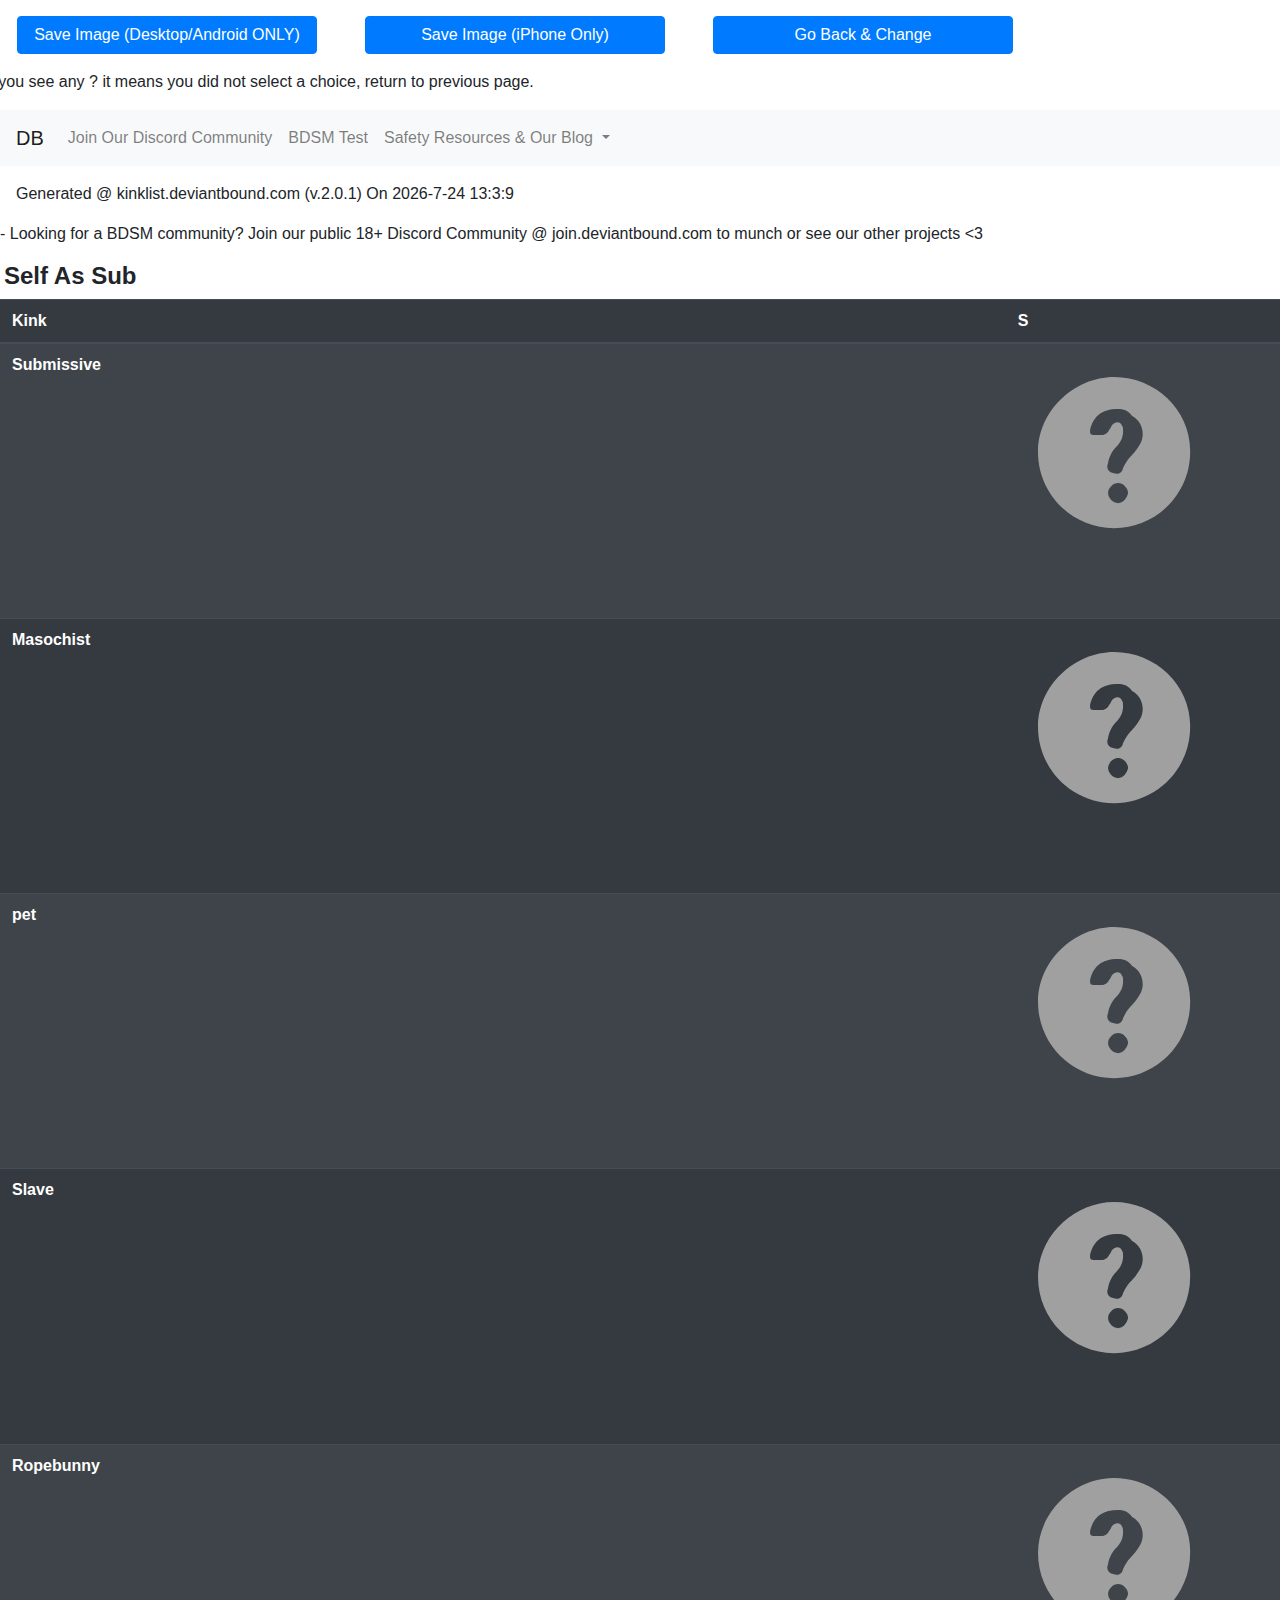
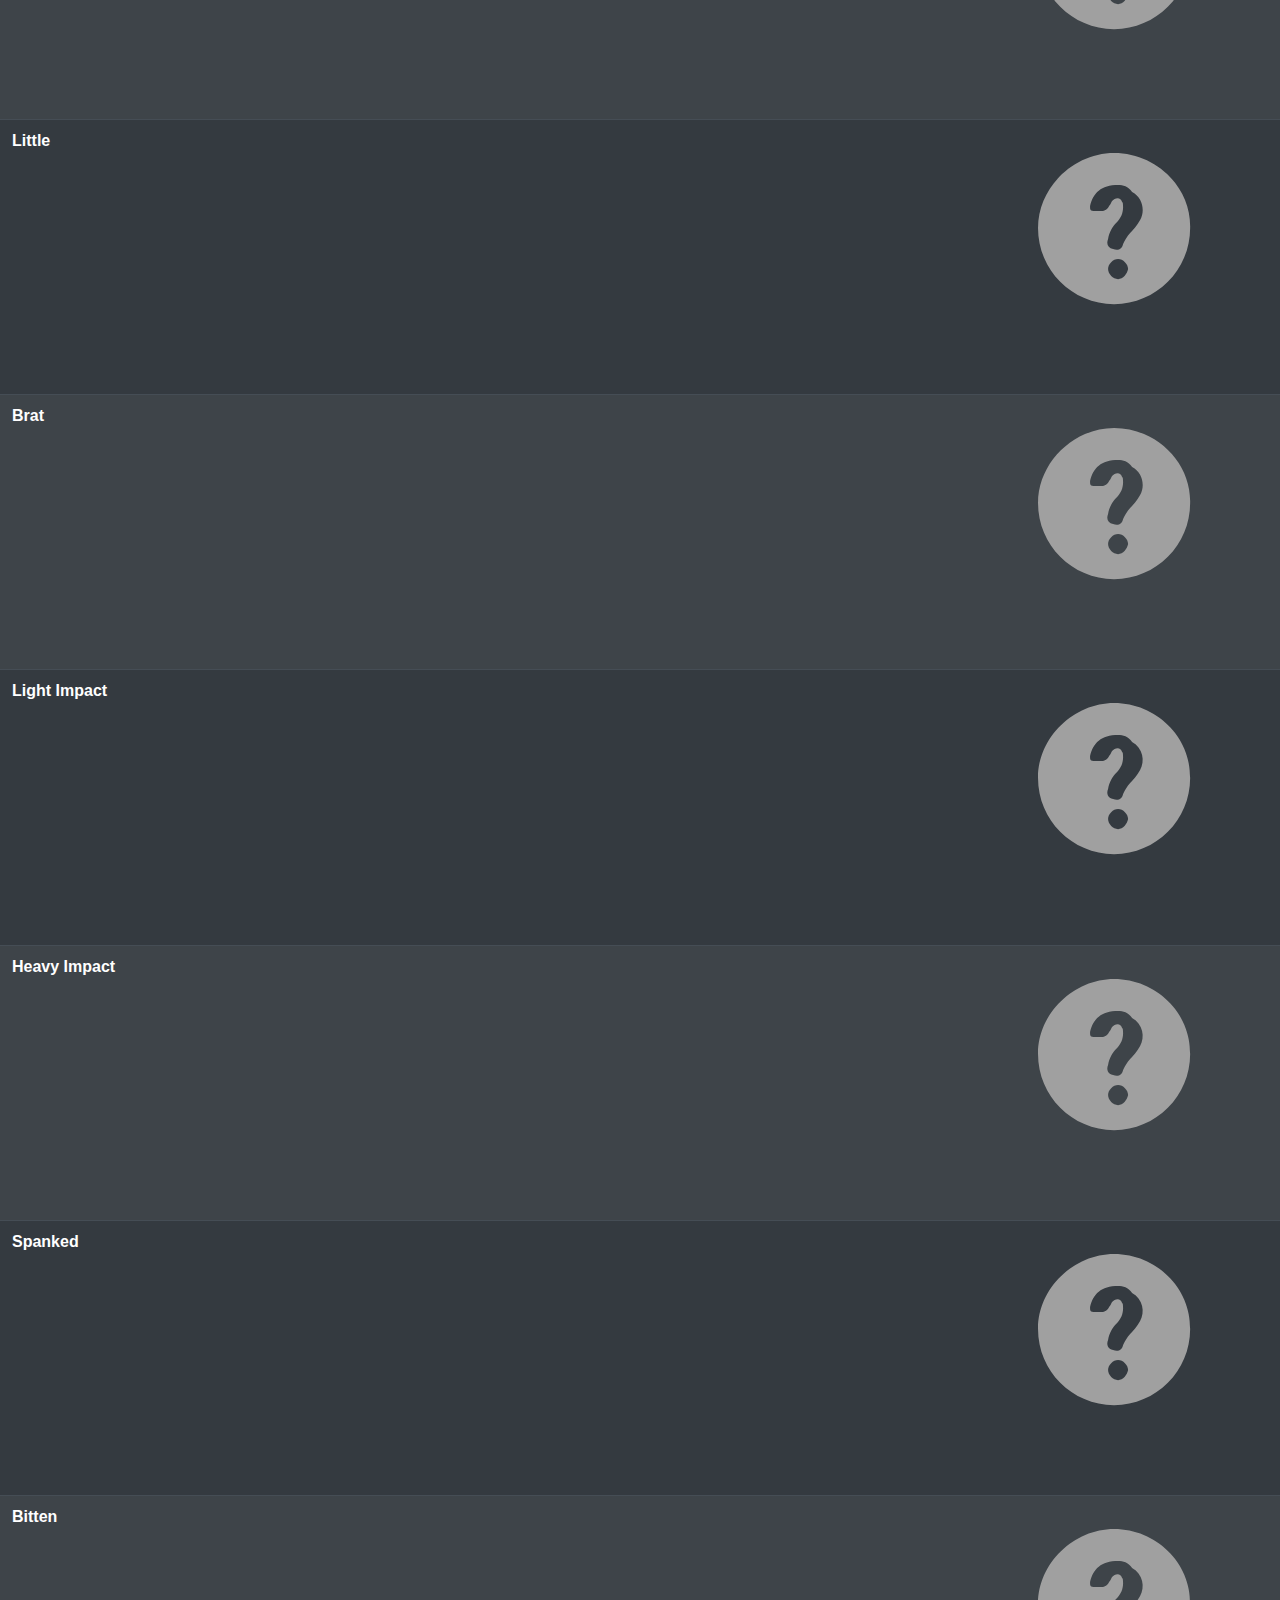
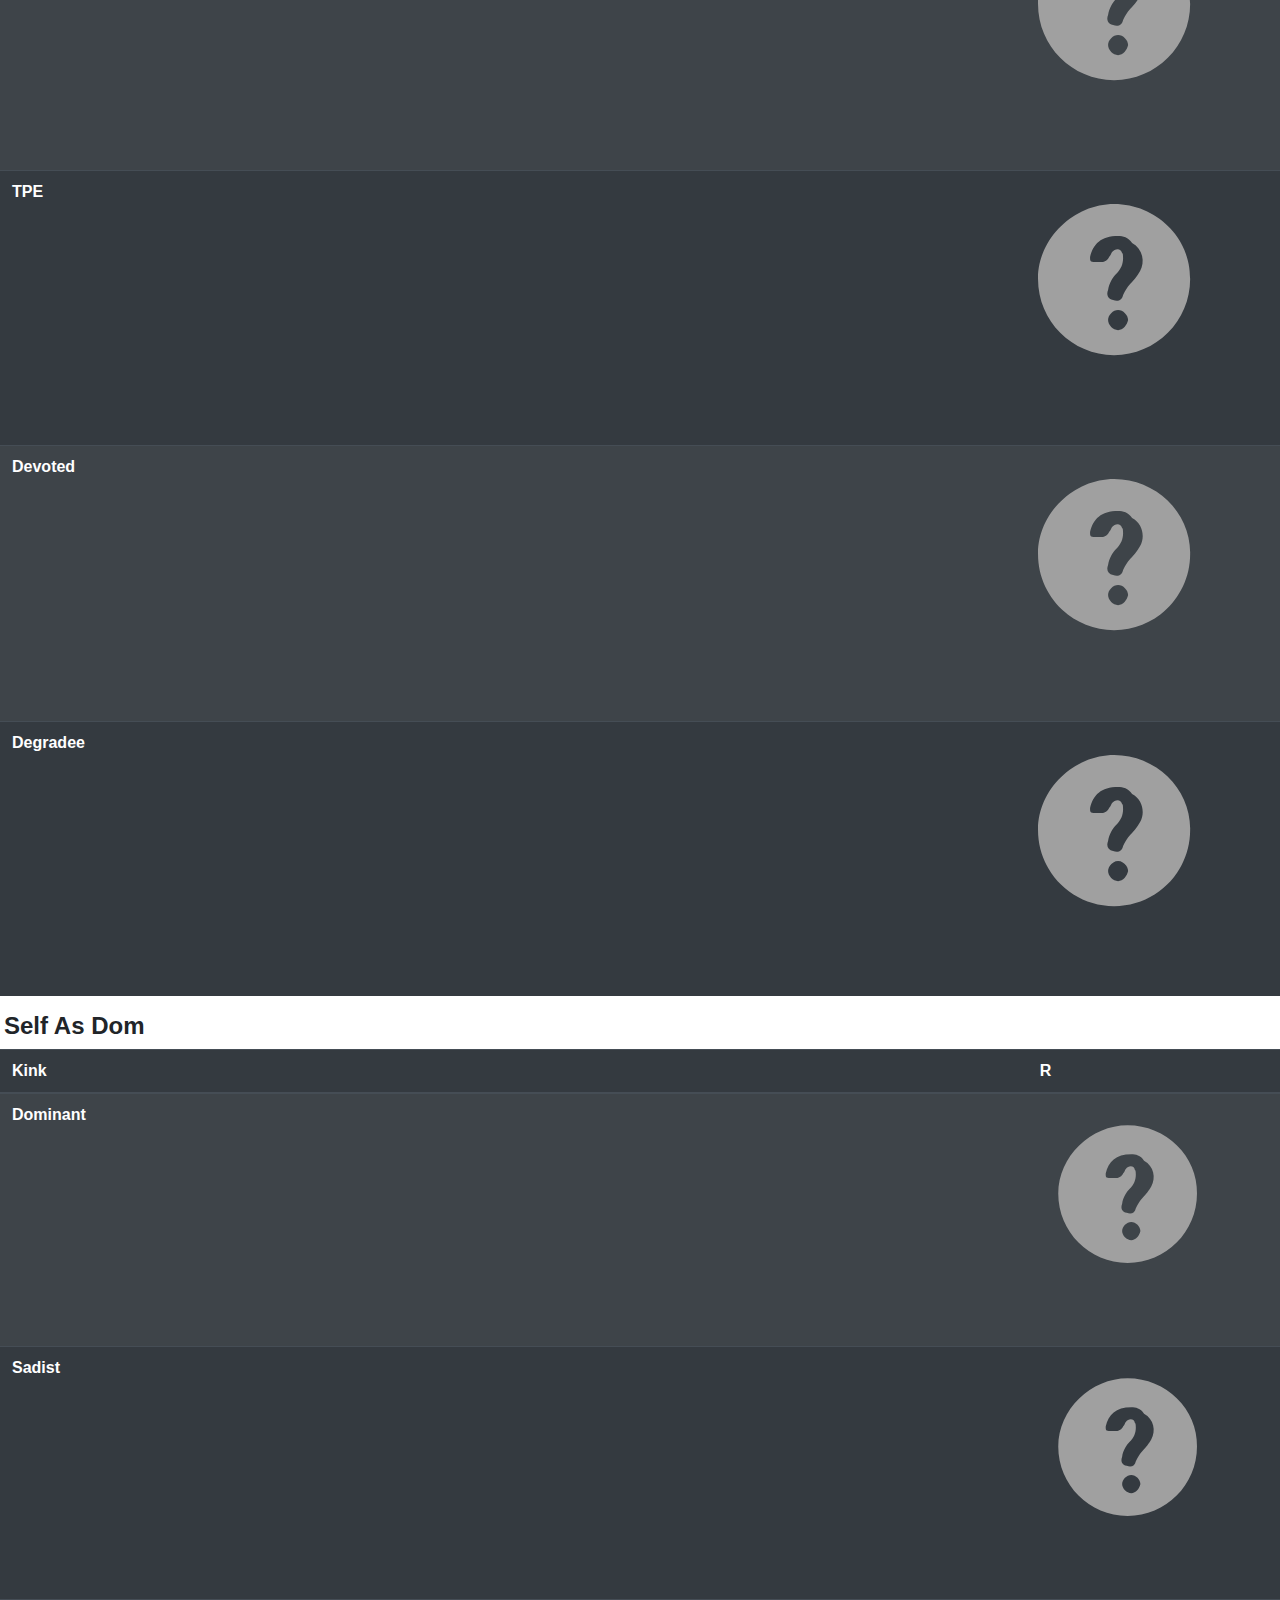
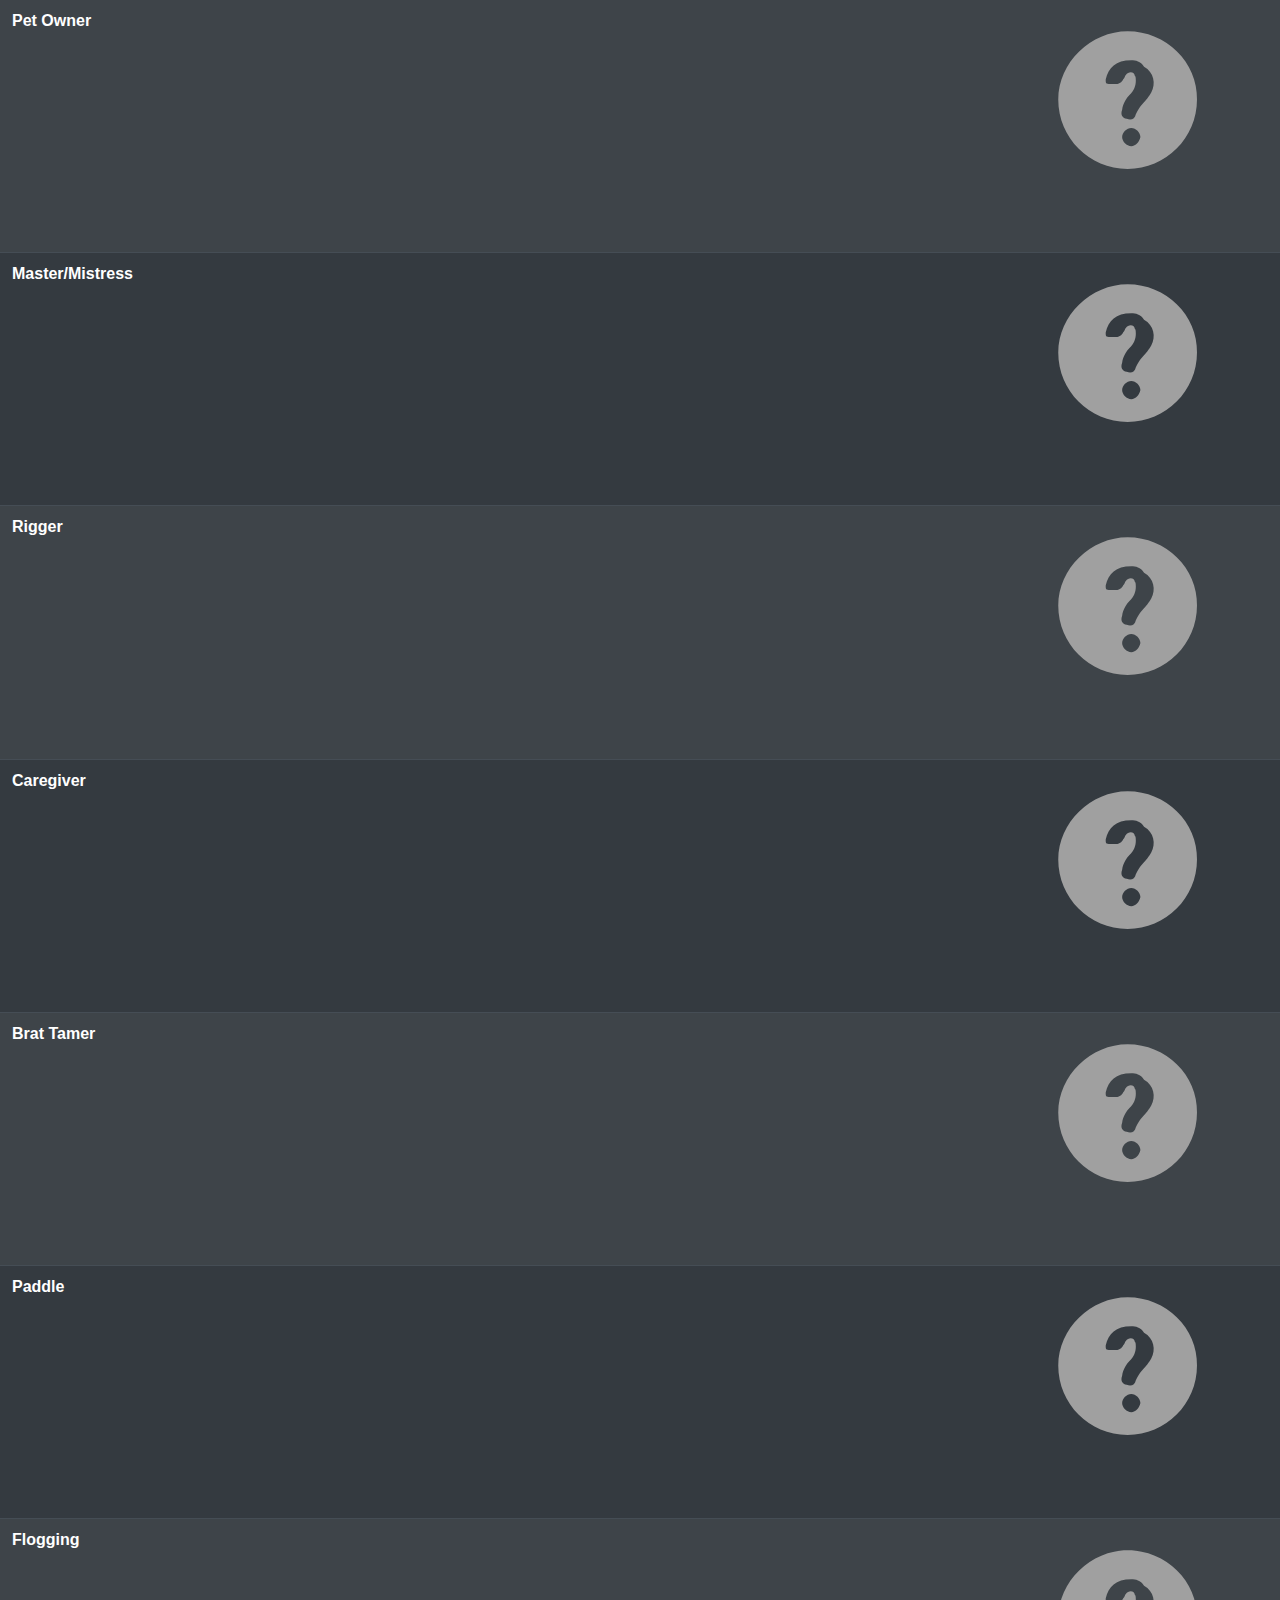
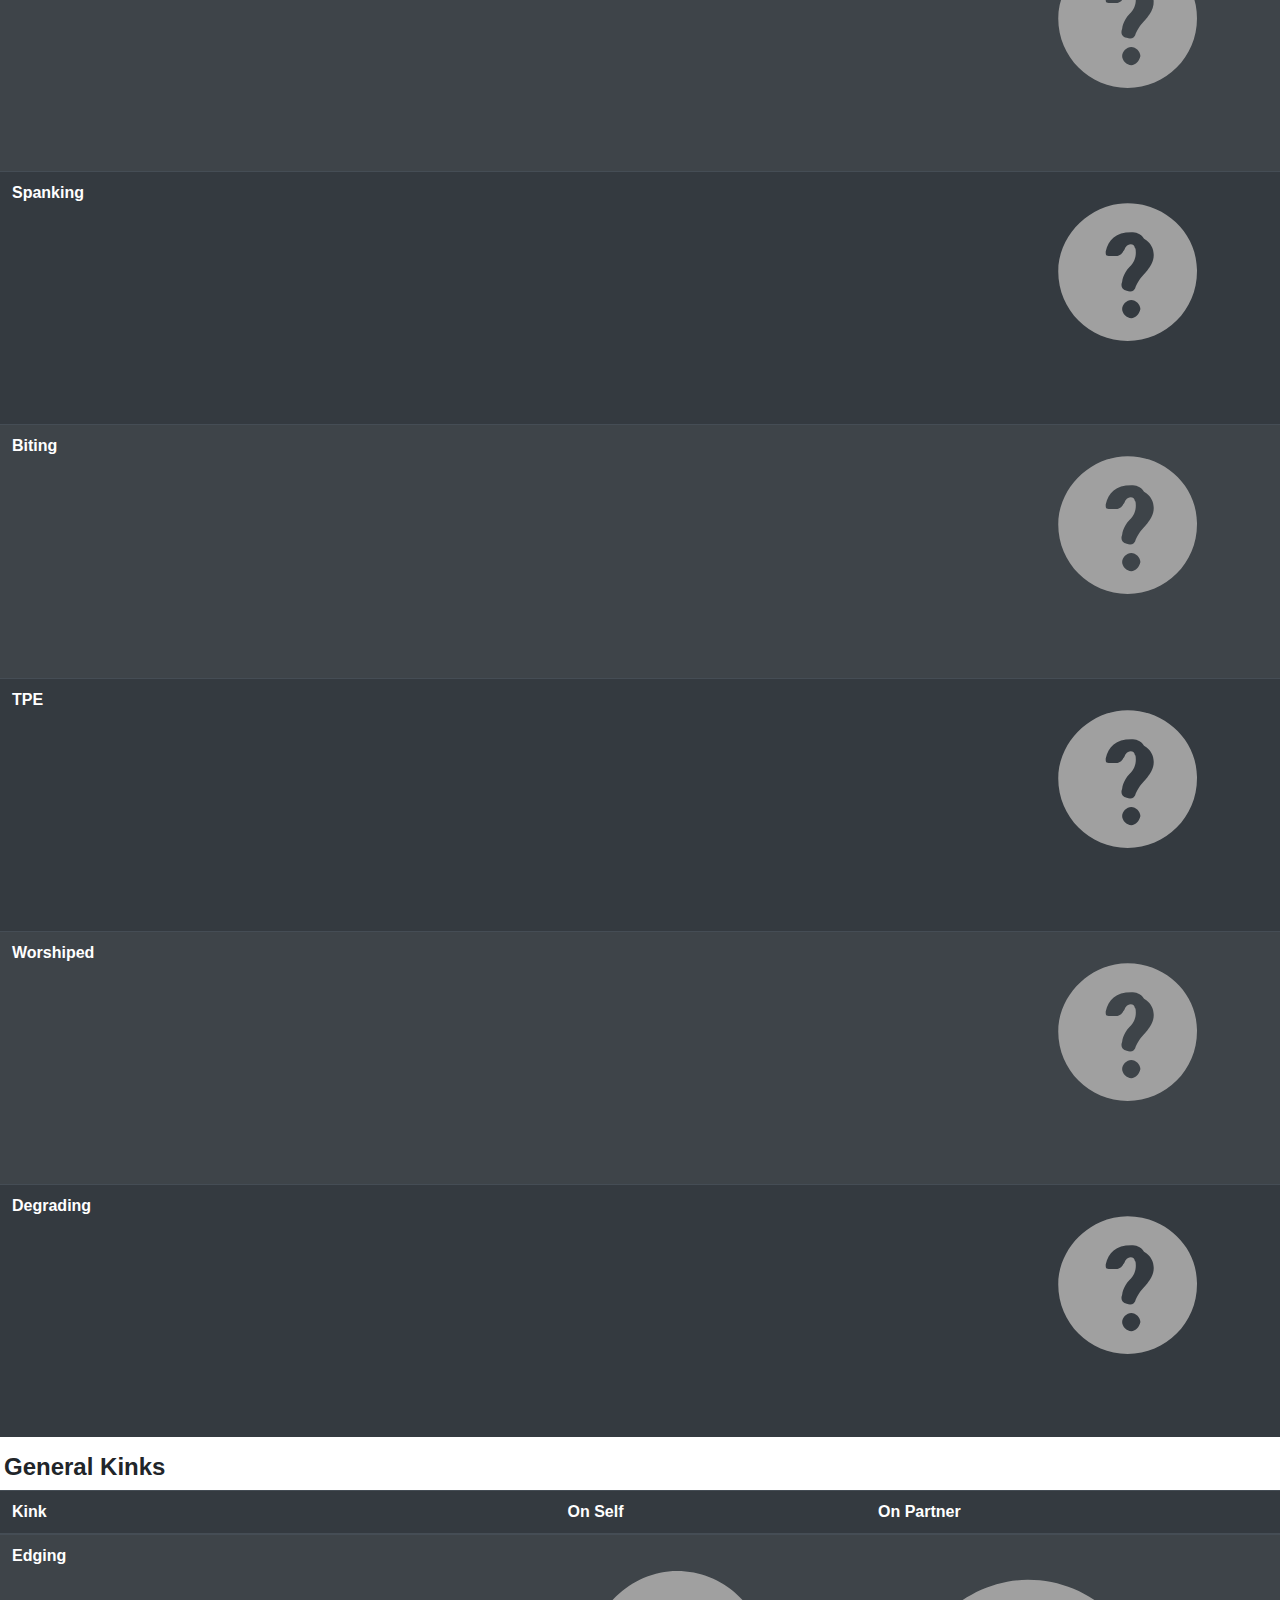
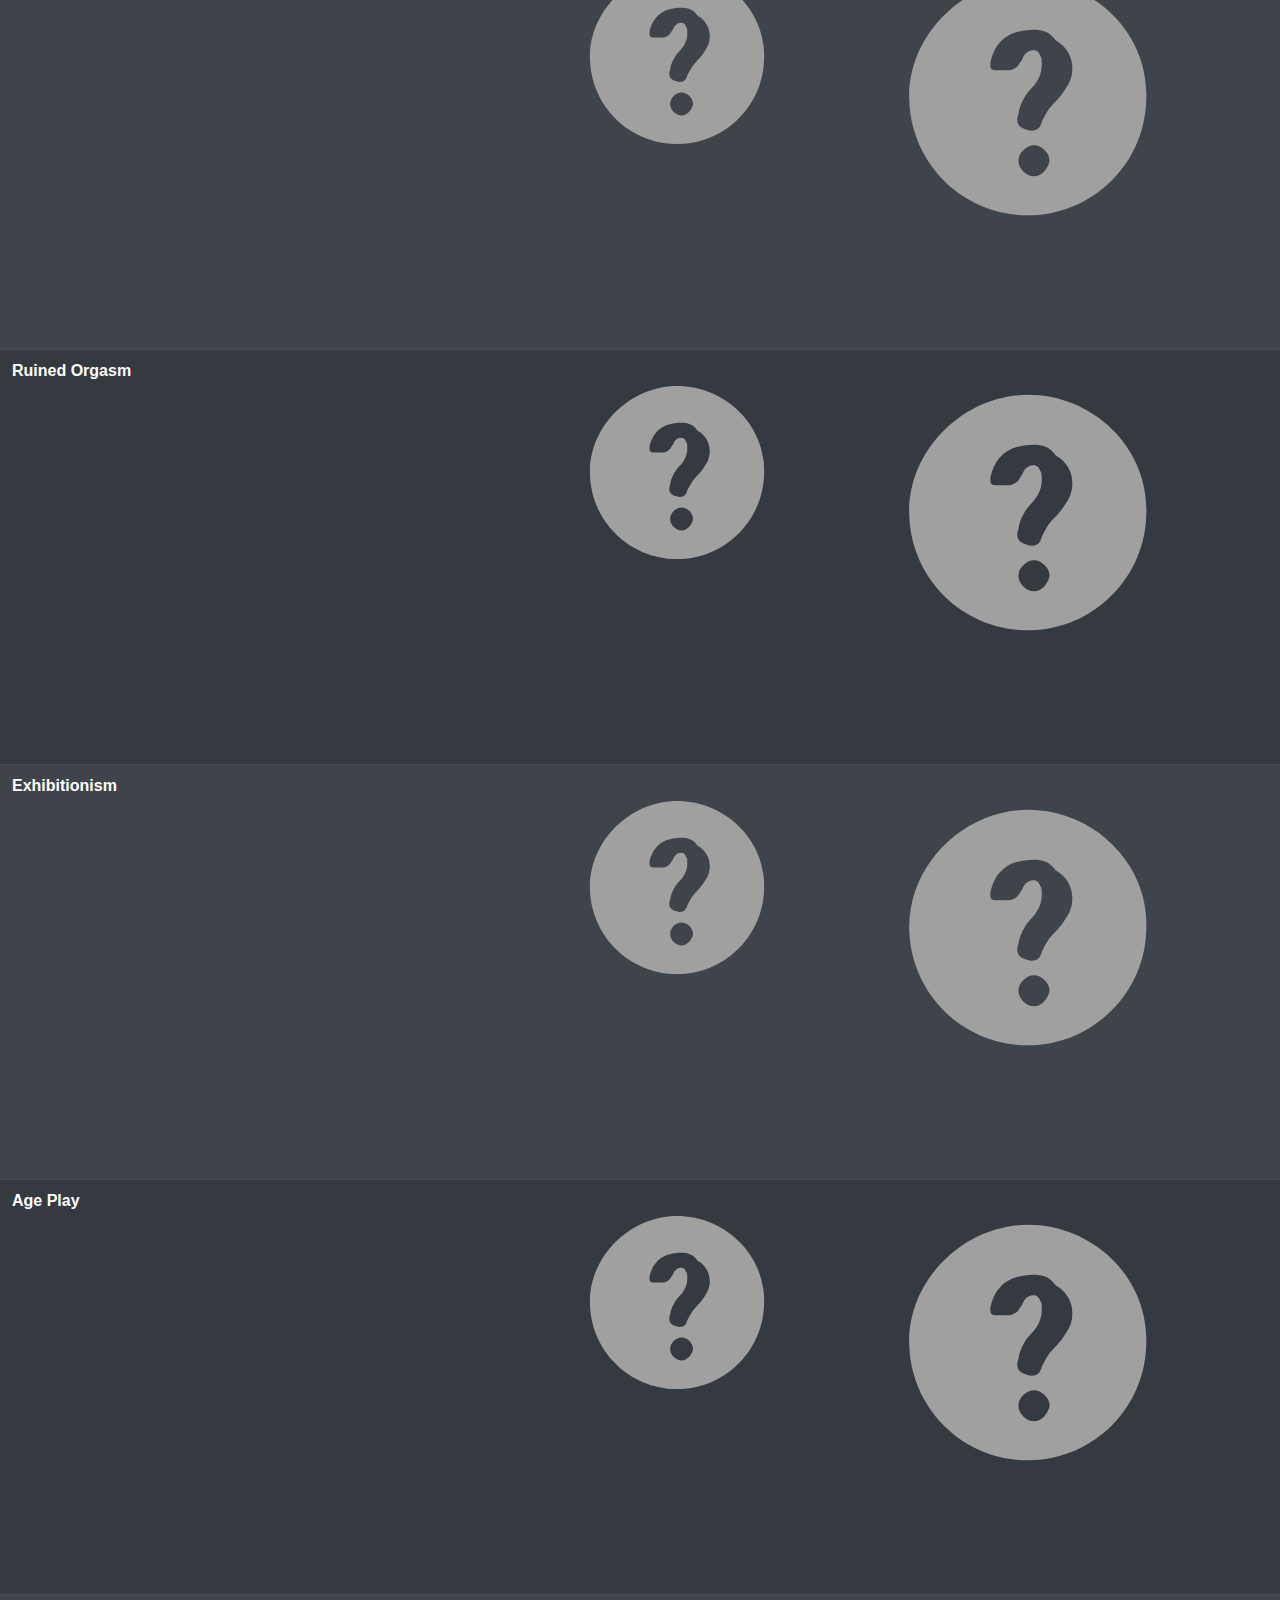
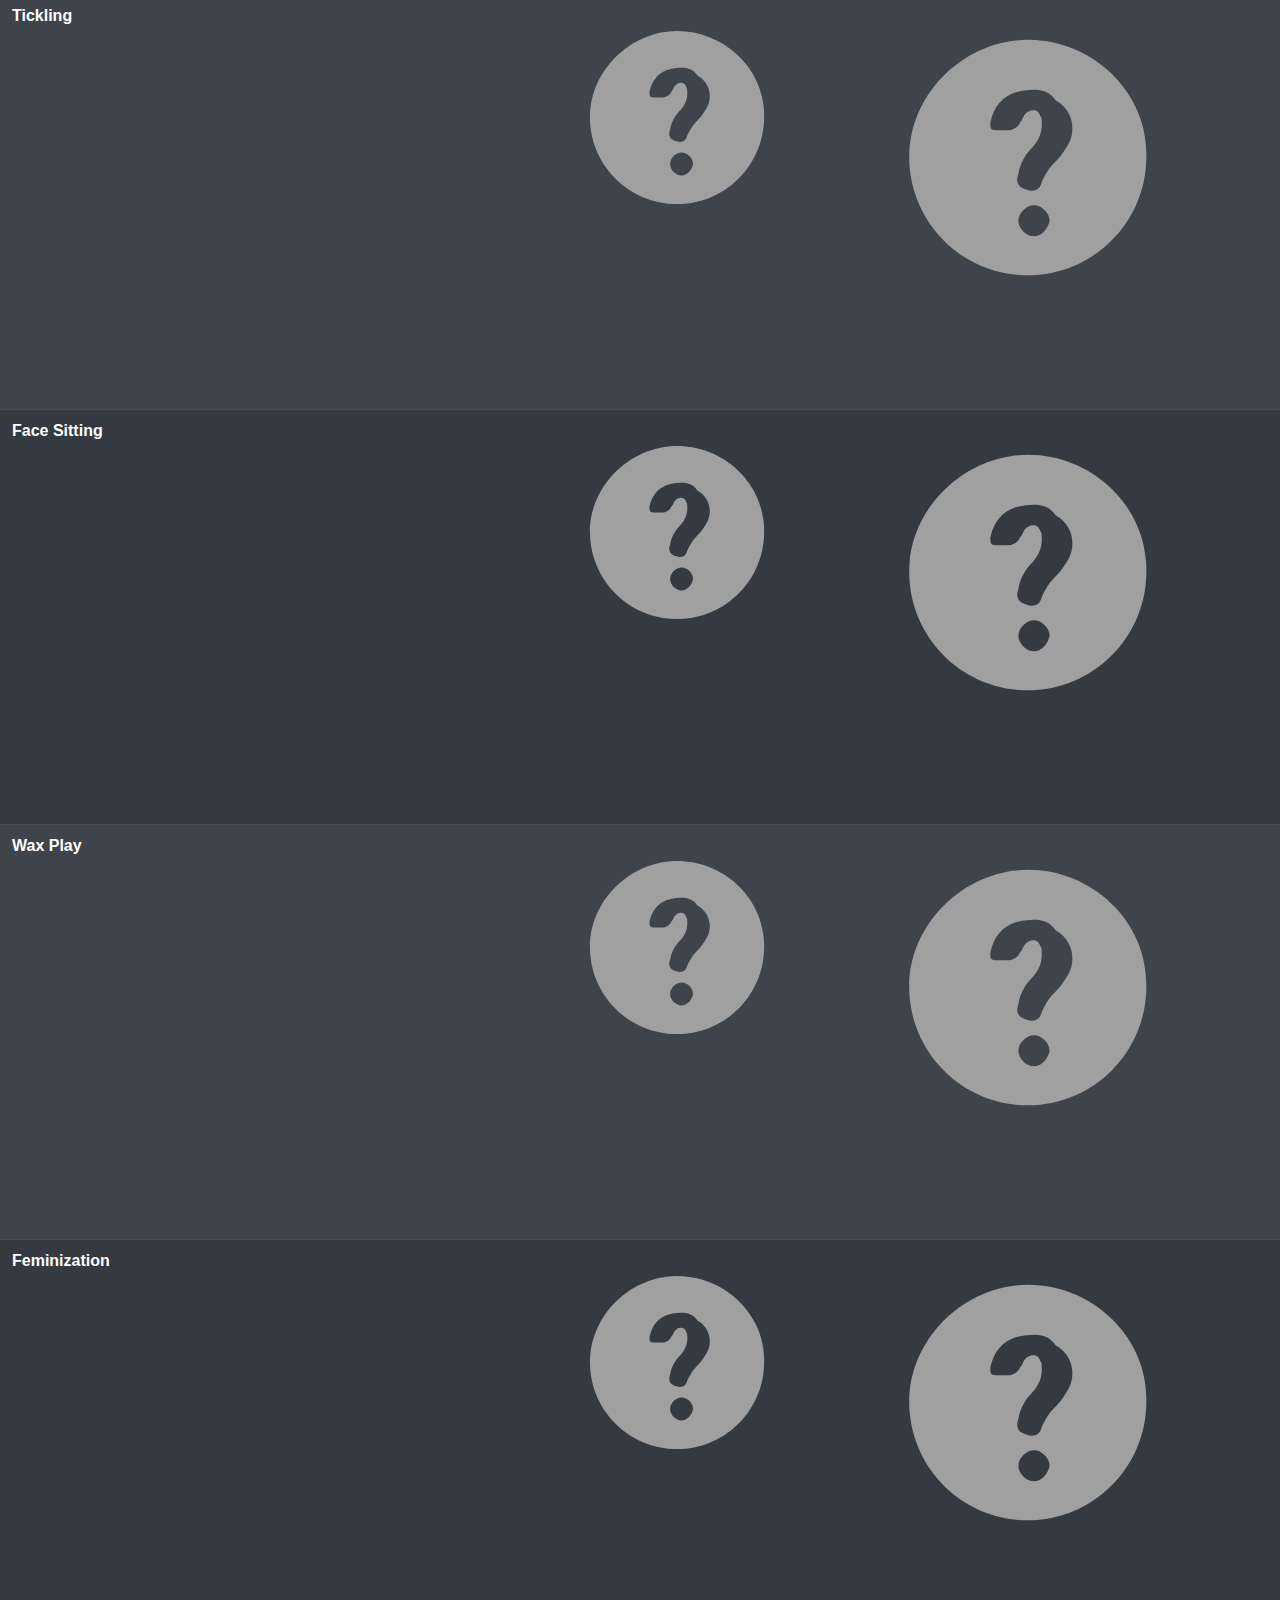
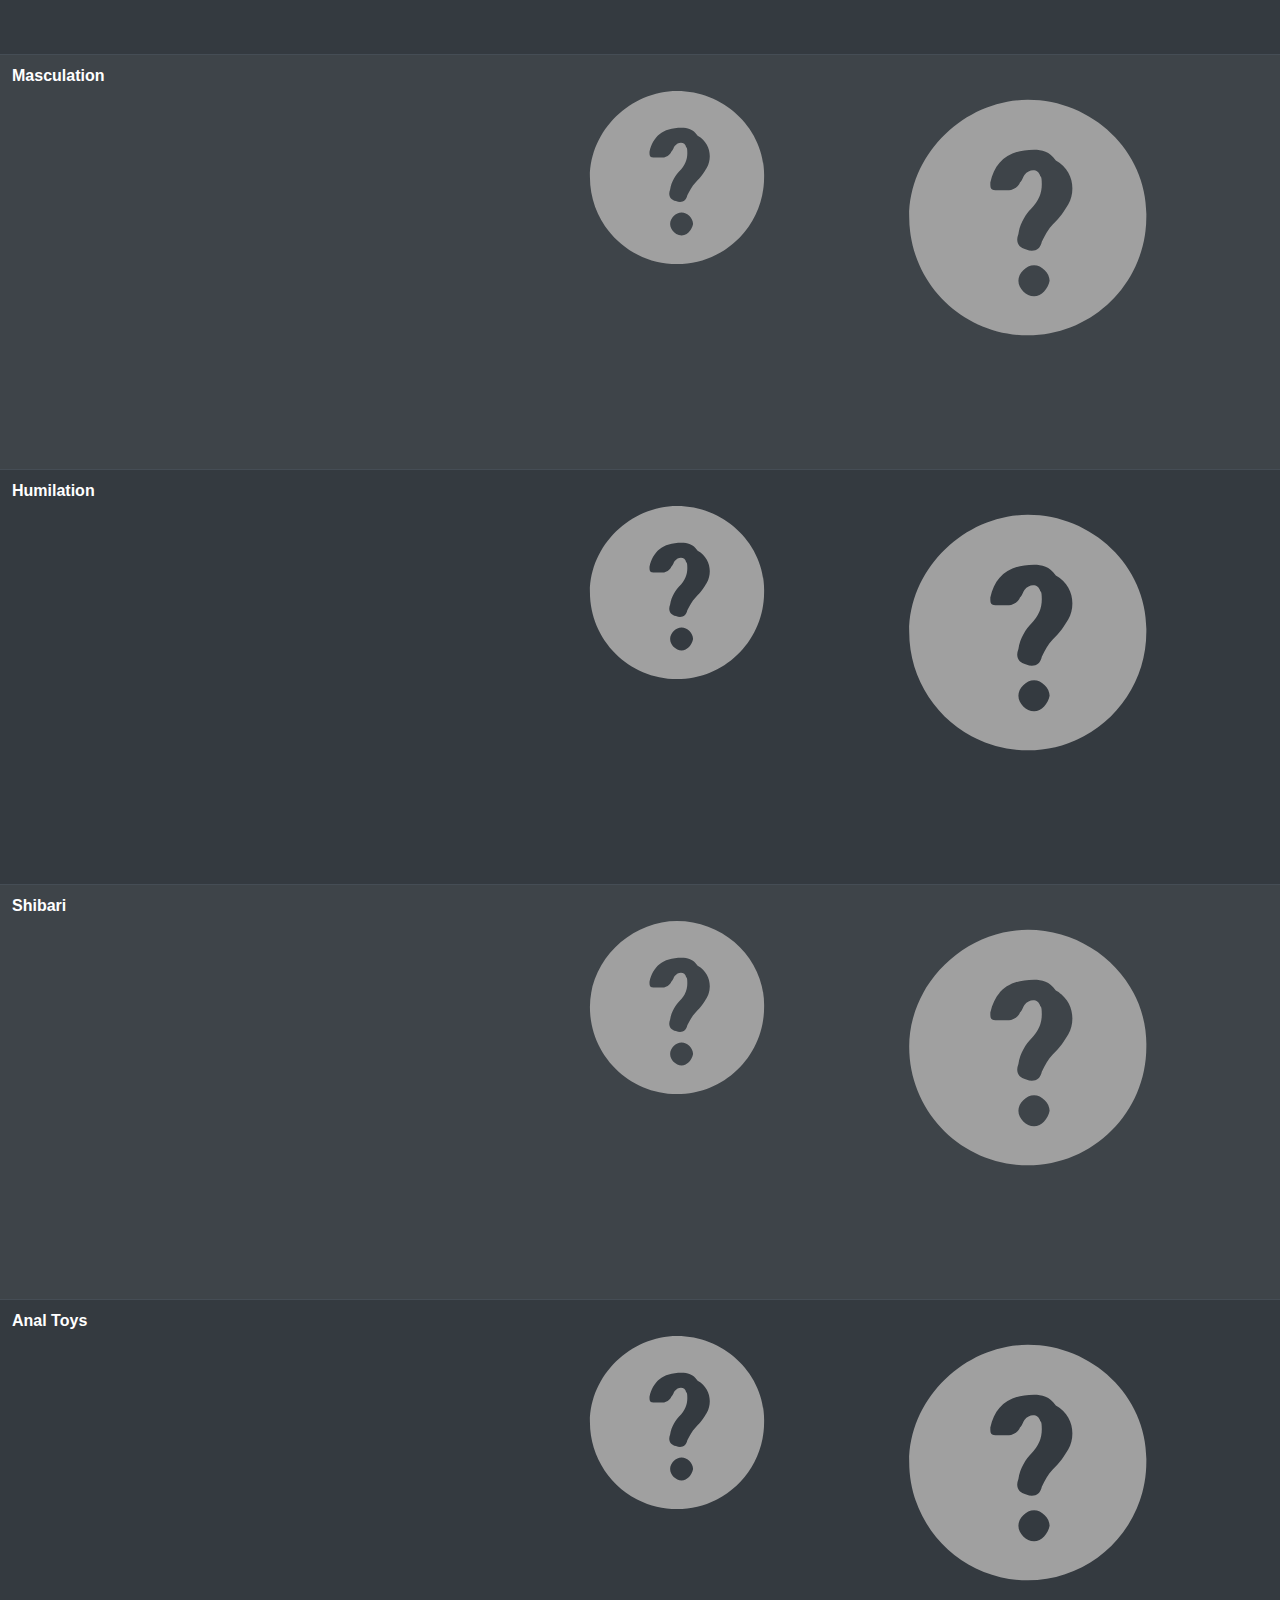
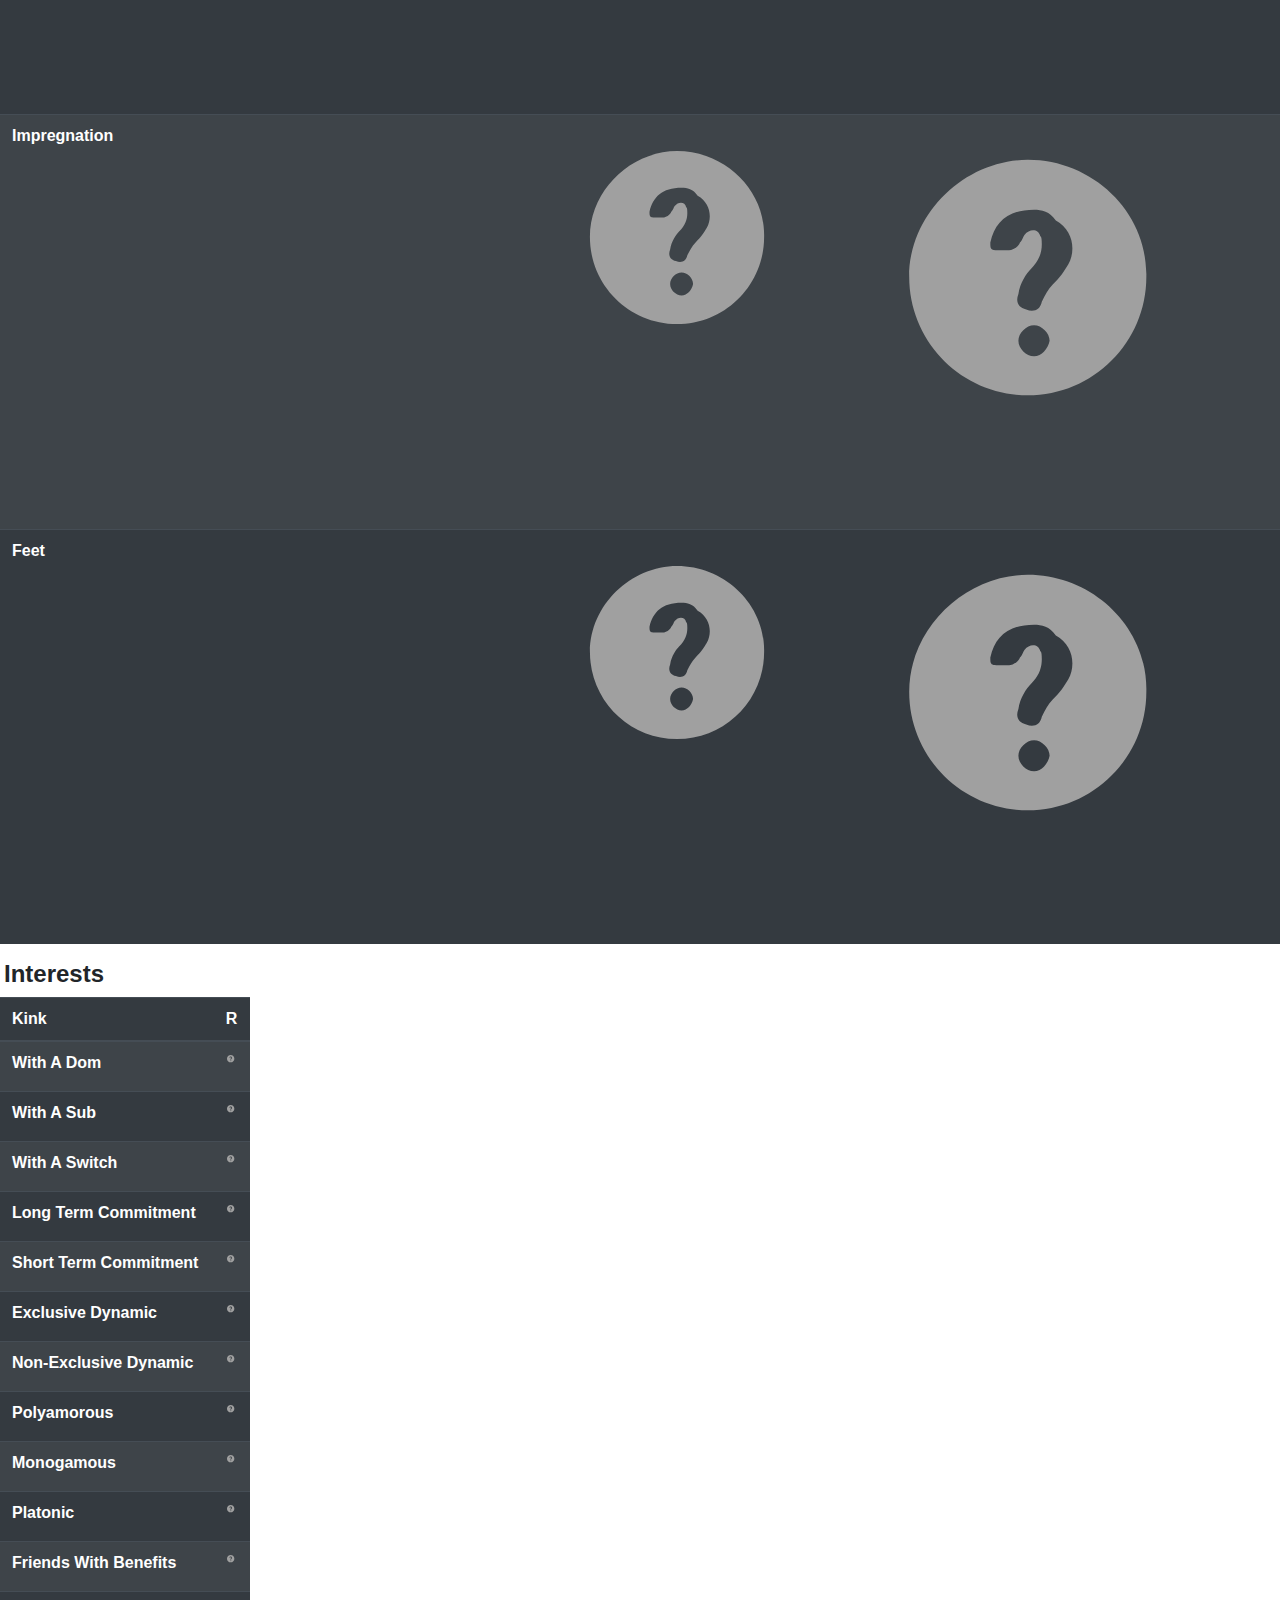
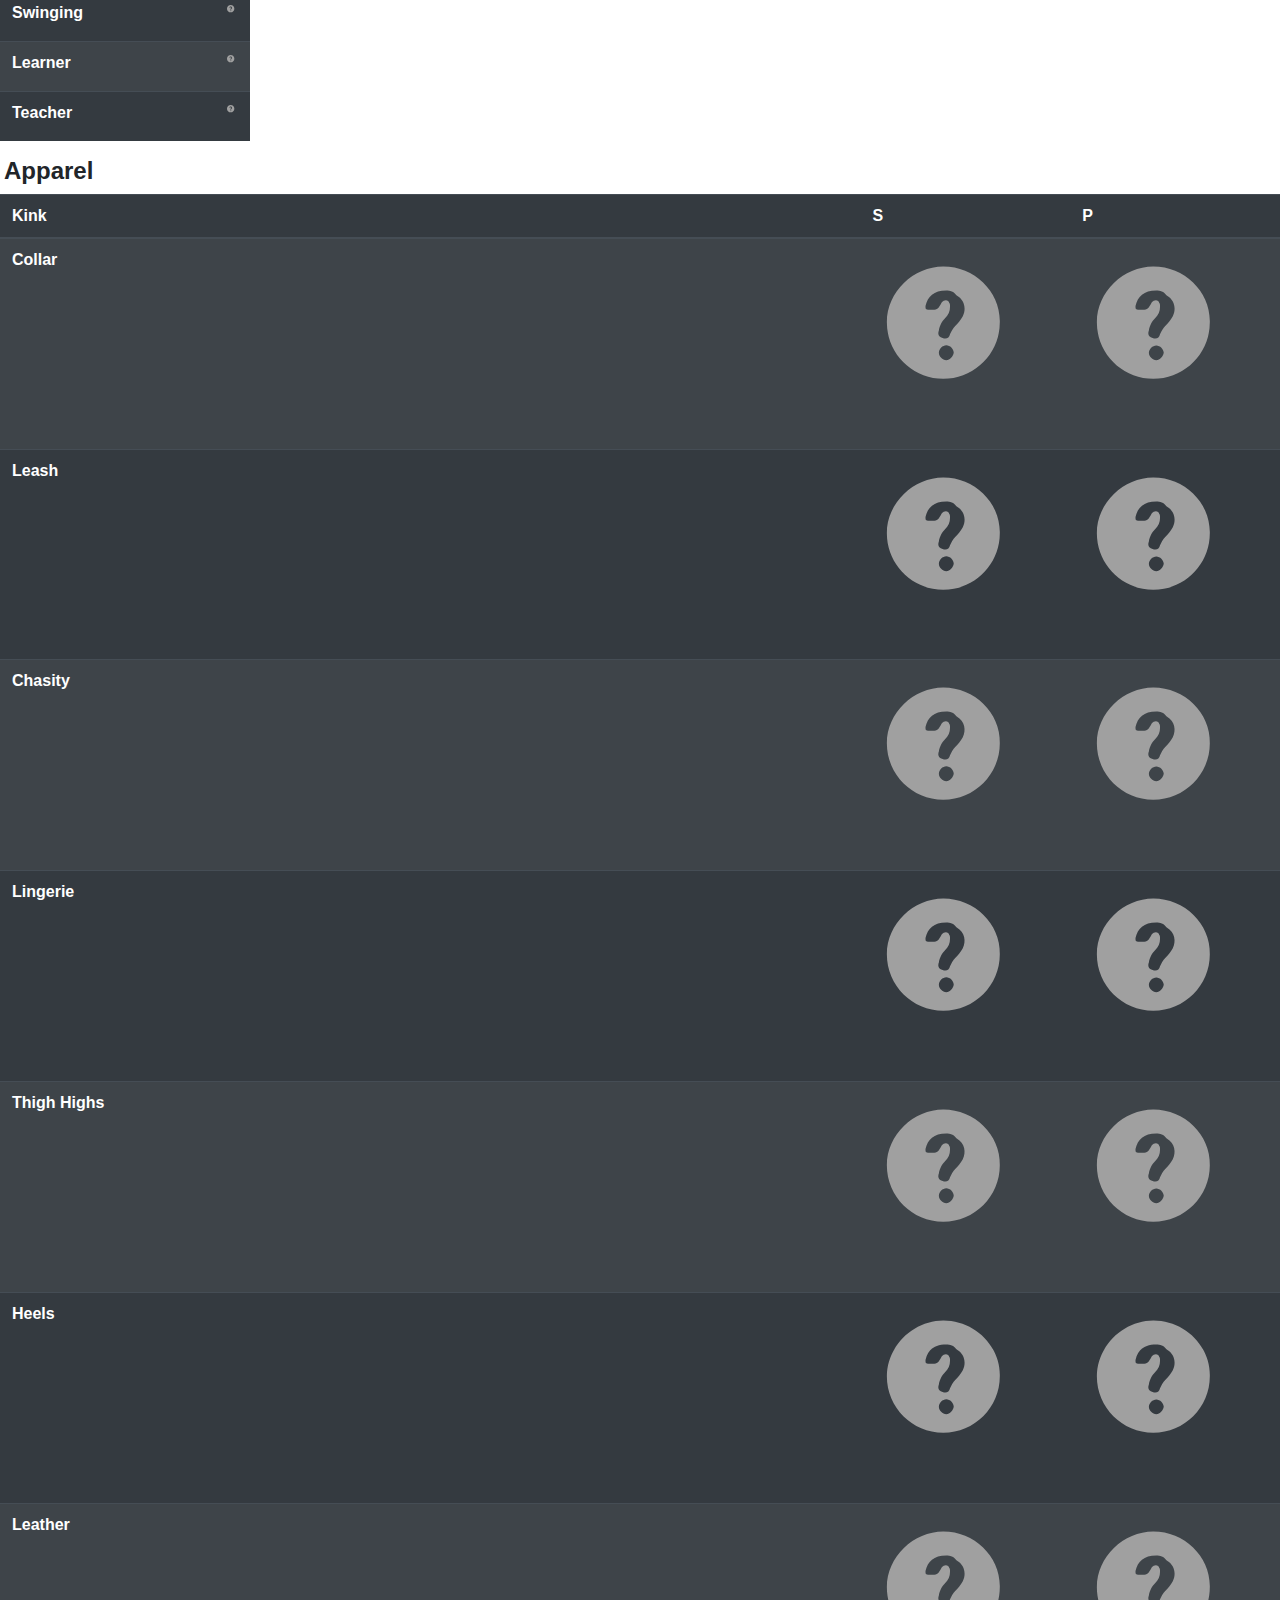
==== commit 3be24765: "Minor Update 2.0.1a RC" ====
--- a/results.html
+++ b/results.html
@@ -89,7 +89,7 @@
         <div class="topline">
             <p class="text-bold-no-pad" style="display: inline-block;padding-left: 1em;
             padding-top: 1em;" style="display: inline-block;padding-left: 1em;">Generated @
-                kinklist.deviantbound.com (v.1.5b) On
+                kinklist.deviantbound.com (v.2.0.1) On
             </p>
 
             <p class="text-bold-no-pad" style="display: inline-block;" id="displayDateTime"></p>
@@ -421,7 +421,8 @@
                             <thead>
                                 <tr>
                                     <th scope="col" style="font-weight: bold;">Kink</th>
-                                    <th scope="col" style="font-weight: bold;">S</th>
+                                    <th scope="col" style="font-weight: bold;">On Self</th>
+                                    <th scope="col" style="font-weight: bold;">On Partner</th>
                                 </tr>
                             </thead>
                             <tbody>
